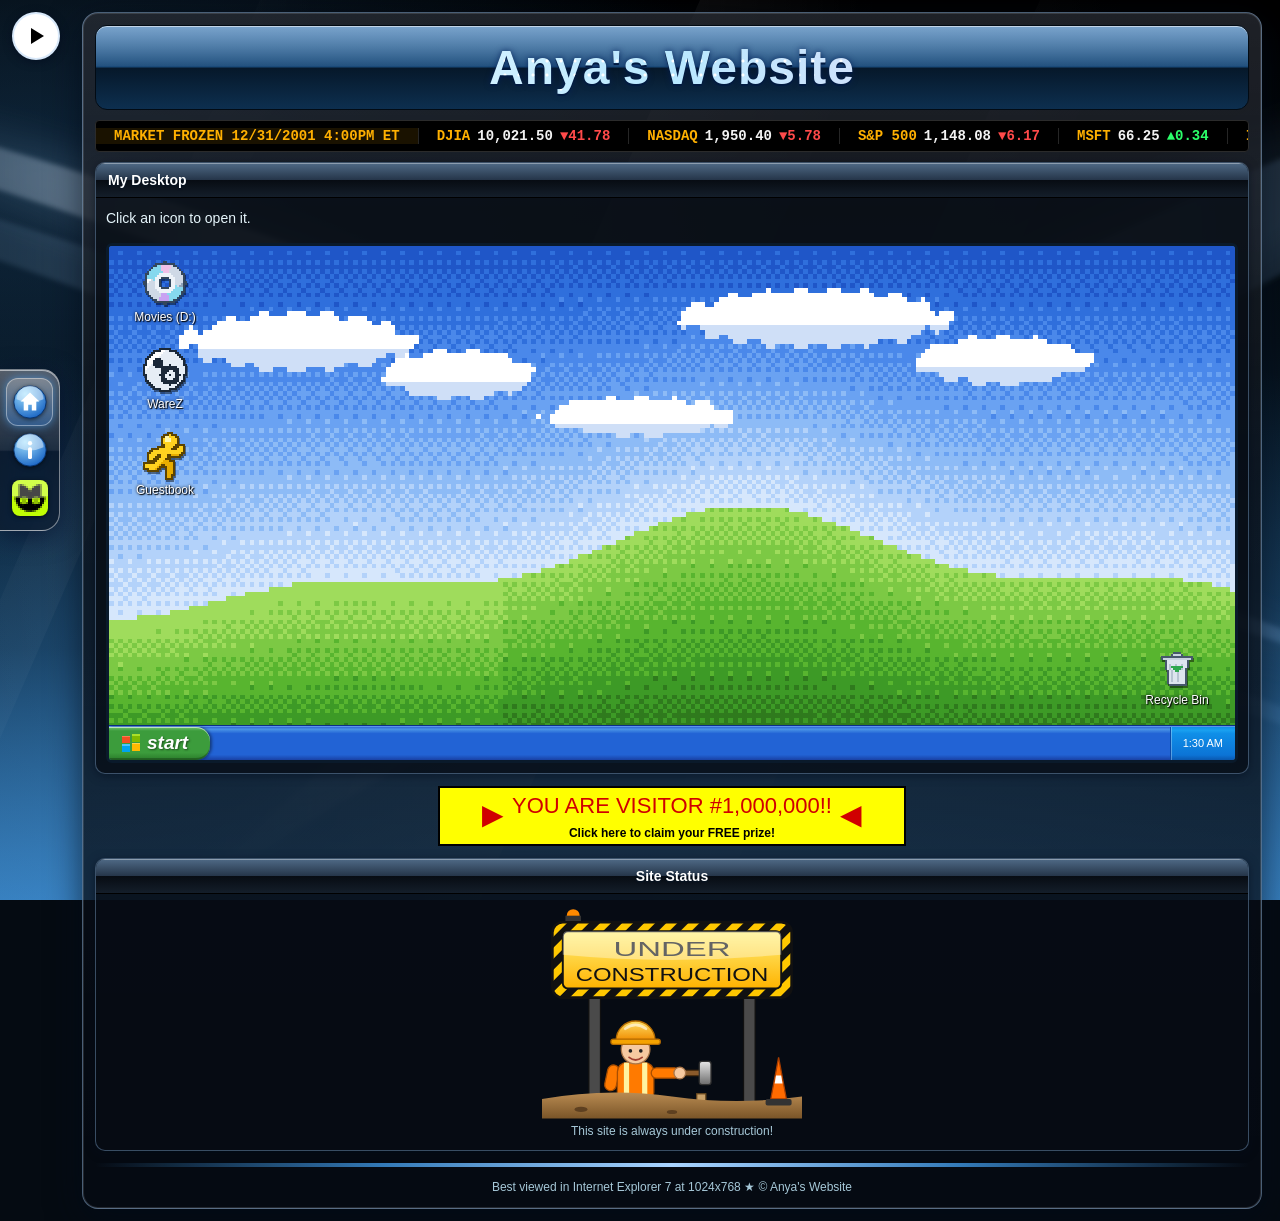
==== index.html @ 5747d10b "Add files via upload" ====
<!DOCTYPE html>
<html lang="en">
<head>
<meta charset="UTF-8">
<meta name="viewport" content="width=device-width, initial-scale=1">
<title>Anya's Website</title>
<link rel="stylesheet" href="style.css">
</head>
<body>

<svg width="0" height="0" style="position:absolute" aria-hidden="true" focusable="false"><symbol id="px-cd" viewBox="0 0 24 24" shape-rendering="crispEdges"><rect x="11" y="1" width="2" height="1" fill="#34475c"/><rect x="7" y="2" width="10" height="1" fill="#34475c"/><rect x="6" y="3" width="2" height="1" fill="#34475c"/><rect x="8" y="3" width="2" height="1" fill="#86d8ee"/><rect x="10" y="3" width="5" height="1" fill="#f0c0e8"/><rect x="15" y="3" width="1" height="1" fill="#cfd9e6"/><rect x="16" y="3" width="2" height="1" fill="#34475c"/><rect x="5" y="4" width="1" height="1" fill="#34475c"/><rect x="6" y="4" width="4" height="1" fill="#86d8ee"/><rect x="10" y="4" width="5" height="1" fill="#f0c0e8"/><rect x="15" y="4" width="3" height="1" fill="#cfd9e6"/><rect x="18" y="4" width="1" height="1" fill="#34475c"/><rect x="4" y="5" width="1" height="1" fill="#34475c"/><rect x="5" y="5" width="5" height="1" fill="#86d8ee"/><rect x="10" y="5" width="4" height="1" fill="#f0c0e8"/><rect x="14" y="5" width="5" height="1" fill="#cfd9e6"/><rect x="19" y="5" width="1" height="1" fill="#34475c"/><rect x="3" y="6" width="1" height="1" fill="#34475c"/><rect x="4" y="6" width="7" height="1" fill="#86d8ee"/><rect x="11" y="6" width="3" height="1" fill="#f0c0e8"/><rect x="14" y="6" width="6" height="1" fill="#cfd9e6"/><rect x="20" y="6" width="1" height="1" fill="#34475c"/><rect x="2" y="7" width="2" height="1" fill="#34475c"/><rect x="4" y="7" width="5" height="1" fill="#86d8ee"/><rect x="9" y="7" width="6" height="1" fill="#eef3f9"/><rect x="15" y="7" width="5" height="1" fill="#cfd9e6"/><rect x="20" y="7" width="2" height="1" fill="#34475c"/><rect x="2" y="8" width="1" height="1" fill="#34475c"/><rect x="3" y="8" width="5" height="1" fill="#86d8ee"/><rect x="8" y="8" width="8" height="1" fill="#eef3f9"/><rect x="16" y="8" width="5" height="1" fill="#cfd9e6"/><rect x="21" y="8" width="1" height="1" fill="#34475c"/><rect x="2" y="9" width="1" height="1" fill="#34475c"/><rect x="3" y="9" width="4" height="1" fill="#86d8ee"/><rect x="7" y="9" width="3" height="1" fill="#eef3f9"/><rect x="10" y="9" width="4" height="1" fill="#34475c"/><rect x="14" y="9" width="3" height="1" fill="#eef3f9"/><rect x="17" y="9" width="4" height="1" fill="#cfd9e6"/><rect x="21" y="9" width="1" height="1" fill="#34475c"/><rect x="2" y="10" width="1" height="1" fill="#34475c"/><rect x="3" y="10" width="2" height="1" fill="#ffffff"/><rect x="5" y="10" width="1" height="1" fill="#cfd9e6"/><rect x="6" y="10" width="1" height="1" fill="#86d8ee"/><rect x="7" y="10" width="2" height="1" fill="#eef3f9"/><rect x="9" y="10" width="1" height="1" fill="#34475c"/><rect x="14" y="10" width="1" height="1" fill="#34475c"/><rect x="15" y="10" width="2" height="1" fill="#eef3f9"/><rect x="17" y="10" width="4" height="1" fill="#cfd9e6"/><rect x="21" y="10" width="1" height="1" fill="#34475c"/><rect x="1" y="11" width="2" height="1" fill="#34475c"/><rect x="3" y="11" width="1" height="1" fill="#ffffff"/><rect x="4" y="11" width="3" height="1" fill="#cfd9e6"/><rect x="7" y="11" width="2" height="1" fill="#eef3f9"/><rect x="9" y="11" width="1" height="1" fill="#34475c"/><rect x="14" y="11" width="1" height="1" fill="#34475c"/><rect x="15" y="11" width="2" height="1" fill="#eef3f9"/><rect x="17" y="11" width="4" height="1" fill="#cfd9e6"/><rect x="21" y="11" width="2" height="1" fill="#34475c"/><rect x="1" y="12" width="2" height="1" fill="#34475c"/><rect x="3" y="12" width="4" height="1" fill="#cfd9e6"/><rect x="7" y="12" width="2" height="1" fill="#eef3f9"/><rect x="9" y="12" width="1" height="1" fill="#34475c"/><rect x="14" y="12" width="1" height="1" fill="#34475c"/><rect x="15" y="12" width="2" height="1" fill="#eef3f9"/><rect x="17" y="12" width="3" height="1" fill="#cfd9e6"/><rect x="20" y="12" width="1" height="1" fill="#8fa3ba"/><rect x="21" y="12" width="2" height="1" fill="#34475c"/><rect x="2" y="13" width="1" height="1" fill="#34475c"/><rect x="3" y="13" width="4" height="1" fill="#cfd9e6"/><rect x="7" y="13" width="2" height="1" fill="#eef3f9"/><rect x="9" y="13" width="1" height="1" fill="#34475c"/><rect x="14" y="13" width="1" height="1" fill="#34475c"/><rect x="15" y="13" width="2" height="1" fill="#eef3f9"/><rect x="17" y="13" width="1" height="1" fill="#86d8ee"/><rect x="18" y="13" width="1" height="1" fill="#cfd9e6"/><rect x="19" y="13" width="2" height="1" fill="#8fa3ba"/><rect x="21" y="13" width="1" height="1" fill="#34475c"/><rect x="2" y="14" width="1" height="1" fill="#34475c"/><rect x="3" y="14" width="4" height="1" fill="#cfd9e6"/><rect x="7" y="14" width="3" height="1" fill="#eef3f9"/><rect x="10" y="14" width="4" height="1" fill="#34475c"/><rect x="14" y="14" width="3" height="1" fill="#eef3f9"/><rect x="17" y="14" width="4" height="1" fill="#86d8ee"/><rect x="21" y="14" width="1" height="1" fill="#34475c"/><rect x="2" y="15" width="1" height="1" fill="#34475c"/><rect x="3" y="15" width="5" height="1" fill="#cfd9e6"/><rect x="8" y="15" width="8" height="1" fill="#eef3f9"/><rect x="16" y="15" width="5" height="1" fill="#86d8ee"/><rect x="21" y="15" width="1" height="1" fill="#34475c"/><rect x="2" y="16" width="2" height="1" fill="#34475c"/><rect x="4" y="16" width="5" height="1" fill="#cfd9e6"/><rect x="9" y="16" width="6" height="1" fill="#eef3f9"/><rect x="15" y="16" width="5" height="1" fill="#86d8ee"/><rect x="20" y="16" width="2" height="1" fill="#34475c"/><rect x="3" y="17" width="1" height="1" fill="#34475c"/><rect x="4" y="17" width="6" height="1" fill="#cfd9e6"/><rect x="10" y="17" width="3" height="1" fill="#c8a2f2"/><rect x="13" y="17" width="7" height="1" fill="#86d8ee"/><rect x="20" y="17" width="1" height="1" fill="#34475c"/><rect x="4" y="18" width="1" height="1" fill="#34475c"/><rect x="5" y="18" width="5" height="1" fill="#cfd9e6"/><rect x="10" y="18" width="4" height="1" fill="#c8a2f2"/><rect x="14" y="18" width="5" height="1" fill="#86d8ee"/><rect x="19" y="18" width="1" height="1" fill="#34475c"/><rect x="5" y="19" width="1" height="1" fill="#34475c"/><rect x="6" y="19" width="3" height="1" fill="#cfd9e6"/><rect x="9" y="19" width="5" height="1" fill="#c8a2f2"/><rect x="14" y="19" width="4" height="1" fill="#86d8ee"/><rect x="18" y="19" width="1" height="1" fill="#34475c"/><rect x="6" y="20" width="2" height="1" fill="#34475c"/><rect x="8" y="20" width="1" height="1" fill="#cfd9e6"/><rect x="9" y="20" width="5" height="1" fill="#c8a2f2"/><rect x="14" y="20" width="2" height="1" fill="#86d8ee"/><rect x="16" y="20" width="2" height="1" fill="#34475c"/><rect x="7" y="21" width="10" height="1" fill="#34475c"/><rect x="11" y="22" width="2" height="1" fill="#34475c"/></symbol><symbol id="px-warez" viewBox="0 0 24 24" shape-rendering="crispEdges"><rect x="9" y="1" width="6" height="1" fill="#1b2838"/><rect x="6" y="2" width="4" height="1" fill="#1b2838"/><rect x="10" y="2" width="2" height="1" fill="#ffffff"/><rect x="12" y="2" width="2" height="1" fill="#e6edf5"/><rect x="14" y="2" width="4" height="1" fill="#1b2838"/><rect x="5" y="3" width="2" height="1" fill="#1b2838"/><rect x="7" y="3" width="4" height="1" fill="#ffffff"/><rect x="11" y="3" width="6" height="1" fill="#e6edf5"/><rect x="17" y="3" width="2" height="1" fill="#1b2838"/><rect x="4" y="4" width="2" height="1" fill="#1b2838"/><rect x="6" y="4" width="4" height="1" fill="#ffffff"/><rect x="10" y="4" width="8" height="1" fill="#e6edf5"/><rect x="18" y="4" width="2" height="1" fill="#1b2838"/><rect x="3" y="5" width="2" height="1" fill="#1b2838"/><rect x="5" y="5" width="4" height="1" fill="#ffffff"/><rect x="9" y="5" width="10" height="1" fill="#e6edf5"/><rect x="19" y="5" width="2" height="1" fill="#1b2838"/><rect x="2" y="6" width="2" height="1" fill="#1b2838"/><rect x="4" y="6" width="3" height="1" fill="#ffffff"/><rect x="7" y="6" width="3" height="1" fill="#1b2838"/><rect x="10" y="6" width="10" height="1" fill="#e6edf5"/><rect x="20" y="6" width="2" height="1" fill="#1b2838"/><rect x="2" y="7" width="1" height="1" fill="#1b2838"/><rect x="3" y="7" width="3" height="1" fill="#ffffff"/><rect x="6" y="7" width="5" height="1" fill="#1b2838"/><rect x="11" y="7" width="10" height="1" fill="#e6edf5"/><rect x="21" y="7" width="1" height="1" fill="#1b2838"/><rect x="2" y="8" width="1" height="1" fill="#1b2838"/><rect x="3" y="8" width="3" height="1" fill="#ffffff"/><rect x="6" y="8" width="5" height="1" fill="#1b2838"/><rect x="11" y="8" width="10" height="1" fill="#e6edf5"/><rect x="21" y="8" width="1" height="1" fill="#1b2838"/><rect x="1" y="9" width="2" height="1" fill="#1b2838"/><rect x="3" y="9" width="2" height="1" fill="#ffffff"/><rect x="5" y="9" width="1" height="1" fill="#e6edf5"/><rect x="6" y="9" width="5" height="1" fill="#1b2838"/><rect x="11" y="9" width="3" height="1" fill="#e6edf5"/><rect x="14" y="9" width="1" height="1" fill="#1b2838"/><rect x="15" y="9" width="6" height="1" fill="#e6edf5"/><rect x="21" y="9" width="2" height="1" fill="#1b2838"/><rect x="1" y="10" width="1" height="1" fill="#1b2838"/><rect x="2" y="10" width="2" height="1" fill="#ffffff"/><rect x="4" y="10" width="3" height="1" fill="#e6edf5"/><rect x="7" y="10" width="11" height="1" fill="#1b2838"/><rect x="18" y="10" width="4" height="1" fill="#e6edf5"/><rect x="22" y="10" width="1" height="1" fill="#1b2838"/><rect x="1" y="11" width="1" height="1" fill="#1b2838"/><rect x="2" y="11" width="1" height="1" fill="#ffffff"/><rect x="3" y="11" width="7" height="1" fill="#e6edf5"/><rect x="10" y="11" width="9" height="1" fill="#1b2838"/><rect x="19" y="11" width="3" height="1" fill="#e6edf5"/><rect x="22" y="11" width="1" height="1" fill="#1b2838"/><rect x="1" y="12" width="1" height="1" fill="#1b2838"/><rect x="2" y="12" width="8" height="1" fill="#e6edf5"/><rect x="10" y="12" width="4" height="1" fill="#1b2838"/><rect x="14" y="12" width="2" height="1" fill="#e6edf5"/><rect x="16" y="12" width="3" height="1" fill="#1b2838"/><rect x="19" y="12" width="3" height="1" fill="#e6edf5"/><rect x="22" y="12" width="1" height="1" fill="#1b2838"/><rect x="1" y="13" width="1" height="1" fill="#1b2838"/><rect x="2" y="13" width="8" height="1" fill="#e6edf5"/><rect x="10" y="13" width="3" height="1" fill="#1b2838"/><rect x="13" y="13" width="4" height="1" fill="#e6edf5"/><rect x="17" y="13" width="2" height="1" fill="#1b2838"/><rect x="19" y="13" width="3" height="1" fill="#e6edf5"/><rect x="22" y="13" width="1" height="1" fill="#1b2838"/><rect x="1" y="14" width="2" height="1" fill="#1b2838"/><rect x="3" y="14" width="6" height="1" fill="#e6edf5"/><rect x="9" y="14" width="3" height="1" fill="#1b2838"/><rect x="12" y="14" width="2" height="1" fill="#e6edf5"/><rect x="14" y="14" width="1" height="1" fill="#1b2838"/><rect x="15" y="14" width="2" height="1" fill="#e6edf5"/><rect x="17" y="14" width="3" height="1" fill="#1b2838"/><rect x="20" y="14" width="1" height="1" fill="#e6edf5"/><rect x="21" y="14" width="2" height="1" fill="#1b2838"/><rect x="2" y="15" width="1" height="1" fill="#1b2838"/><rect x="3" y="15" width="7" height="1" fill="#e6edf5"/><rect x="10" y="15" width="2" height="1" fill="#1b2838"/><rect x="12" y="15" width="5" height="1" fill="#e6edf5"/><rect x="17" y="15" width="2" height="1" fill="#1b2838"/><rect x="19" y="15" width="2" height="1" fill="#e6edf5"/><rect x="21" y="15" width="1" height="1" fill="#1b2838"/><rect x="2" y="16" width="1" height="1" fill="#1b2838"/><rect x="3" y="16" width="7" height="1" fill="#e6edf5"/><rect x="10" y="16" width="3" height="1" fill="#1b2838"/><rect x="13" y="16" width="3" height="1" fill="#e6edf5"/><rect x="16" y="16" width="3" height="1" fill="#1b2838"/><rect x="19" y="16" width="2" height="1" fill="#e6edf5"/><rect x="21" y="16" width="1" height="1" fill="#1b2838"/><rect x="2" y="17" width="2" height="1" fill="#1b2838"/><rect x="4" y="17" width="6" height="1" fill="#e6edf5"/><rect x="10" y="17" width="9" height="1" fill="#1b2838"/><rect x="19" y="17" width="1" height="1" fill="#e6edf5"/><rect x="20" y="17" width="2" height="1" fill="#1b2838"/><rect x="3" y="18" width="2" height="1" fill="#1b2838"/><rect x="5" y="18" width="6" height="1" fill="#e6edf5"/><rect x="11" y="18" width="7" height="1" fill="#1b2838"/><rect x="18" y="18" width="1" height="1" fill="#e6edf5"/><rect x="19" y="18" width="2" height="1" fill="#1b2838"/><rect x="4" y="19" width="2" height="1" fill="#1b2838"/><rect x="6" y="19" width="8" height="1" fill="#e6edf5"/><rect x="14" y="19" width="1" height="1" fill="#1b2838"/><rect x="15" y="19" width="3" height="1" fill="#e6edf5"/><rect x="18" y="19" width="2" height="1" fill="#1b2838"/><rect x="5" y="20" width="2" height="1" fill="#1b2838"/><rect x="7" y="20" width="10" height="1" fill="#e6edf5"/><rect x="17" y="20" width="2" height="1" fill="#1b2838"/><rect x="6" y="21" width="4" height="1" fill="#1b2838"/><rect x="10" y="21" width="4" height="1" fill="#e6edf5"/><rect x="14" y="21" width="4" height="1" fill="#1b2838"/><rect x="9" y="22" width="6" height="1" fill="#1b2838"/></symbol><symbol id="px-aim" viewBox="0 0 24 24" shape-rendering="crispEdges"><rect x="13" y="0" width="3" height="1" fill="#5c4300"/><rect x="11" y="1" width="3" height="1" fill="#5c4300"/><rect x="14" y="1" width="1" height="1" fill="#ffd21f"/><rect x="15" y="1" width="3" height="1" fill="#5c4300"/><rect x="10" y="2" width="2" height="1" fill="#5c4300"/><rect x="12" y="2" width="2" height="1" fill="#fff6a8"/><rect x="14" y="2" width="3" height="1" fill="#ffd21f"/><rect x="17" y="2" width="2" height="1" fill="#5c4300"/><rect x="10" y="3" width="1" height="1" fill="#5c4300"/><rect x="11" y="3" width="1" height="1" fill="#ffd21f"/><rect x="12" y="3" width="3" height="1" fill="#fff6a8"/><rect x="15" y="3" width="3" height="1" fill="#ffd21f"/><rect x="18" y="3" width="1" height="1" fill="#5c4300"/><rect x="10" y="4" width="1" height="1" fill="#5c4300"/><rect x="11" y="4" width="1" height="1" fill="#ffd21f"/><rect x="12" y="4" width="3" height="1" fill="#fff6a8"/><rect x="15" y="4" width="3" height="1" fill="#ffd21f"/><rect x="18" y="4" width="1" height="1" fill="#5c4300"/><rect x="10" y="5" width="1" height="1" fill="#5c4300"/><rect x="11" y="5" width="7" height="1" fill="#ffd21f"/><rect x="18" y="5" width="1" height="1" fill="#5c4300"/><rect x="10" y="6" width="2" height="1" fill="#5c4300"/><rect x="12" y="6" width="5" height="1" fill="#ffd21f"/><rect x="17" y="6" width="5" height="1" fill="#5c4300"/><rect x="8" y="7" width="4" height="1" fill="#5c4300"/><rect x="12" y="7" width="4" height="1" fill="#ffd21f"/><rect x="16" y="7" width="3" height="1" fill="#5c4300"/><rect x="19" y="7" width="2" height="1" fill="#ffd21f"/><rect x="21" y="7" width="1" height="1" fill="#5c4300"/><rect x="5" y="8" width="4" height="1" fill="#5c4300"/><rect x="9" y="8" width="6" height="1" fill="#ffd21f"/><rect x="15" y="8" width="3" height="1" fill="#5c4300"/><rect x="18" y="8" width="3" height="1" fill="#ffd21f"/><rect x="21" y="8" width="1" height="1" fill="#5c4300"/><rect x="4" y="9" width="2" height="1" fill="#5c4300"/><rect x="6" y="9" width="15" height="1" fill="#ffd21f"/><rect x="21" y="9" width="1" height="1" fill="#5c4300"/><rect x="3" y="10" width="2" height="1" fill="#5c4300"/><rect x="5" y="10" width="15" height="1" fill="#ffd21f"/><rect x="20" y="10" width="2" height="1" fill="#5c4300"/><rect x="3" y="11" width="1" height="1" fill="#5c4300"/><rect x="4" y="11" width="4" height="1" fill="#ffd21f"/><rect x="8" y="11" width="2" height="1" fill="#5c4300"/><rect x="10" y="11" width="3" height="1" fill="#ffd21f"/><rect x="13" y="11" width="2" height="1" fill="#5c4300"/><rect x="15" y="11" width="4" height="1" fill="#e8ad00"/><rect x="19" y="11" width="2" height="1" fill="#5c4300"/><rect x="3" y="12" width="1" height="1" fill="#5c4300"/><rect x="4" y="12" width="3" height="1" fill="#ffd21f"/><rect x="7" y="12" width="3" height="1" fill="#5c4300"/><rect x="10" y="12" width="3" height="1" fill="#ffd21f"/><rect x="13" y="12" width="7" height="1" fill="#5c4300"/><rect x="3" y="13" width="1" height="1" fill="#5c4300"/><rect x="4" y="13" width="2" height="1" fill="#ffd21f"/><rect x="6" y="13" width="3" height="1" fill="#5c4300"/><rect x="9" y="13" width="3" height="1" fill="#ffd21f"/><rect x="12" y="13" width="3" height="1" fill="#5c4300"/><rect x="3" y="14" width="5" height="1" fill="#5c4300"/><rect x="8" y="14" width="3" height="1" fill="#ffd21f"/><rect x="11" y="14" width="3" height="1" fill="#e8ad00"/><rect x="14" y="14" width="3" height="1" fill="#5c4300"/><rect x="1" y="15" width="6" height="1" fill="#5c4300"/><rect x="7" y="15" width="3" height="1" fill="#ffd21f"/><rect x="10" y="15" width="6" height="1" fill="#e8ad00"/><rect x="16" y="15" width="1" height="1" fill="#5c4300"/><rect x="1" y="16" width="1" height="1" fill="#5c4300"/><rect x="2" y="16" width="7" height="1" fill="#ffd21f"/><rect x="9" y="16" width="1" height="1" fill="#e8ad00"/><rect x="10" y="16" width="2" height="1" fill="#5c4300"/><rect x="12" y="16" width="4" height="1" fill="#e8ad00"/><rect x="16" y="16" width="1" height="1" fill="#5c4300"/><rect x="1" y="17" width="1" height="1" fill="#5c4300"/><rect x="2" y="17" width="6" height="1" fill="#ffd21f"/><rect x="8" y="17" width="1" height="1" fill="#e8ad00"/><rect x="9" y="17" width="4" height="1" fill="#5c4300"/><rect x="13" y="17" width="3" height="1" fill="#e8ad00"/><rect x="16" y="17" width="1" height="1" fill="#5c4300"/><rect x="1" y="18" width="3" height="1" fill="#5c4300"/><rect x="4" y="18" width="3" height="1" fill="#ffd21f"/><rect x="7" y="18" width="1" height="1" fill="#e8ad00"/><rect x="8" y="18" width="2" height="1" fill="#5c4300"/><rect x="12" y="18" width="1" height="1" fill="#5c4300"/><rect x="13" y="18" width="3" height="1" fill="#e8ad00"/><rect x="16" y="18" width="1" height="1" fill="#5c4300"/><rect x="3" y="19" width="6" height="1" fill="#5c4300"/><rect x="12" y="19" width="1" height="1" fill="#5c4300"/><rect x="13" y="19" width="3" height="1" fill="#e8ad00"/><rect x="16" y="19" width="1" height="1" fill="#5c4300"/><rect x="12" y="20" width="1" height="1" fill="#5c4300"/><rect x="13" y="20" width="3" height="1" fill="#e8ad00"/><rect x="16" y="20" width="1" height="1" fill="#5c4300"/><rect x="12" y="21" width="1" height="1" fill="#5c4300"/><rect x="13" y="21" width="2" height="1" fill="#e8ad00"/><rect x="15" y="21" width="2" height="1" fill="#5c4300"/><rect x="12" y="22" width="1" height="1" fill="#5c4300"/><rect x="13" y="22" width="2" height="1" fill="#e8ad00"/><rect x="15" y="22" width="1" height="1" fill="#5c4300"/><rect x="12" y="23" width="4" height="1" fill="#5c4300"/></symbol><symbol id="px-bin" viewBox="0 0 24 24" shape-rendering="crispEdges"><rect x="10" y="5" width="4" height="1" fill="#46586b"/><rect x="9" y="6" width="1" height="1" fill="#46586b"/><rect x="10" y="6" width="4" height="1" fill="#c8d3df"/><rect x="14" y="6" width="1" height="1" fill="#46586b"/><rect x="4" y="7" width="16" height="1" fill="#46586b"/><rect x="4" y="8" width="1" height="1" fill="#46586b"/><rect x="5" y="8" width="14" height="1" fill="#c8d3df"/><rect x="19" y="8" width="1" height="1" fill="#46586b"/><rect x="6" y="9" width="1" height="1" fill="#46586b"/><rect x="7" y="9" width="10" height="1" fill="#dde5ee"/><rect x="17" y="9" width="1" height="1" fill="#46586b"/><rect x="6" y="10" width="1" height="1" fill="#46586b"/><rect x="7" y="10" width="10" height="1" fill="#dde5ee"/><rect x="17" y="10" width="1" height="1" fill="#46586b"/><rect x="6" y="11" width="1" height="1" fill="#46586b"/><rect x="7" y="11" width="1" height="1" fill="#dde5ee"/><rect x="8" y="11" width="1" height="1" fill="#b6c3d1"/><rect x="9" y="11" width="2" height="1" fill="#dde5ee"/><rect x="11" y="11" width="1" height="1" fill="#b6c3d1"/><rect x="12" y="11" width="2" height="1" fill="#dde5ee"/><rect x="14" y="11" width="1" height="1" fill="#b6c3d1"/><rect x="15" y="11" width="2" height="1" fill="#dde5ee"/><rect x="17" y="11" width="1" height="1" fill="#46586b"/><rect x="6" y="12" width="1" height="1" fill="#46586b"/><rect x="7" y="12" width="1" height="1" fill="#dde5ee"/><rect x="8" y="12" width="1" height="1" fill="#b6c3d1"/><rect x="9" y="12" width="6" height="1" fill="#2fa84f"/><rect x="15" y="12" width="2" height="1" fill="#dde5ee"/><rect x="17" y="12" width="1" height="1" fill="#46586b"/><rect x="6" y="13" width="1" height="1" fill="#46586b"/><rect x="7" y="13" width="1" height="1" fill="#dde5ee"/><rect x="8" y="13" width="1" height="1" fill="#b6c3d1"/><rect x="9" y="13" width="1" height="1" fill="#dde5ee"/><rect x="10" y="13" width="4" height="1" fill="#2fa84f"/><rect x="14" y="13" width="1" height="1" fill="#b6c3d1"/><rect x="15" y="13" width="1" height="1" fill="#dde5ee"/><rect x="16" y="13" width="1" height="1" fill="#46586b"/><rect x="7" y="14" width="1" height="1" fill="#46586b"/><rect x="8" y="14" width="1" height="1" fill="#dde5ee"/><rect x="9" y="14" width="1" height="1" fill="#b6c3d1"/><rect x="10" y="14" width="1" height="1" fill="#dde5ee"/><rect x="11" y="14" width="2" height="1" fill="#2fa84f"/><rect x="13" y="14" width="3" height="1" fill="#dde5ee"/><rect x="16" y="14" width="1" height="1" fill="#46586b"/><rect x="7" y="15" width="1" height="1" fill="#46586b"/><rect x="8" y="15" width="1" height="1" fill="#dde5ee"/><rect x="9" y="15" width="1" height="1" fill="#b6c3d1"/><rect x="10" y="15" width="2" height="1" fill="#dde5ee"/><rect x="12" y="15" width="1" height="1" fill="#b6c3d1"/><rect x="13" y="15" width="3" height="1" fill="#dde5ee"/><rect x="16" y="15" width="1" height="1" fill="#46586b"/><rect x="7" y="16" width="1" height="1" fill="#46586b"/><rect x="8" y="16" width="1" height="1" fill="#dde5ee"/><rect x="9" y="16" width="1" height="1" fill="#b6c3d1"/><rect x="10" y="16" width="2" height="1" fill="#dde5ee"/><rect x="12" y="16" width="1" height="1" fill="#b6c3d1"/><rect x="13" y="16" width="3" height="1" fill="#dde5ee"/><rect x="16" y="16" width="1" height="1" fill="#46586b"/><rect x="7" y="17" width="1" height="1" fill="#46586b"/><rect x="8" y="17" width="1" height="1" fill="#dde5ee"/><rect x="9" y="17" width="1" height="1" fill="#b6c3d1"/><rect x="10" y="17" width="2" height="1" fill="#dde5ee"/><rect x="12" y="17" width="1" height="1" fill="#b6c3d1"/><rect x="13" y="17" width="3" height="1" fill="#dde5ee"/><rect x="16" y="17" width="1" height="1" fill="#46586b"/><rect x="7" y="18" width="1" height="1" fill="#46586b"/><rect x="8" y="18" width="1" height="1" fill="#dde5ee"/><rect x="9" y="18" width="1" height="1" fill="#b6c3d1"/><rect x="10" y="18" width="2" height="1" fill="#dde5ee"/><rect x="12" y="18" width="1" height="1" fill="#b6c3d1"/><rect x="13" y="18" width="3" height="1" fill="#dde5ee"/><rect x="16" y="18" width="1" height="1" fill="#46586b"/><rect x="7" y="19" width="1" height="1" fill="#46586b"/><rect x="8" y="19" width="1" height="1" fill="#dde5ee"/><rect x="9" y="19" width="1" height="1" fill="#b6c3d1"/><rect x="10" y="19" width="2" height="1" fill="#dde5ee"/><rect x="12" y="19" width="1" height="1" fill="#b6c3d1"/><rect x="13" y="19" width="3" height="1" fill="#dde5ee"/><rect x="16" y="19" width="1" height="1" fill="#46586b"/><rect x="7" y="20" width="1" height="1" fill="#46586b"/><rect x="8" y="20" width="8" height="1" fill="#dde5ee"/><rect x="16" y="20" width="1" height="1" fill="#46586b"/><rect x="8" y="21" width="9" height="1" fill="#46586b"/></symbol><symbol id="px-key" viewBox="0 0 24 24" shape-rendering="crispEdges"><rect x="3" y="3" width="8" height="1" fill="#6b4e00"/><rect x="2" y="4" width="2" height="1" fill="#6b4e00"/><rect x="4" y="4" width="6" height="1" fill="#ffe27a"/><rect x="10" y="4" width="2" height="1" fill="#6b4e00"/><rect x="2" y="5" width="1" height="1" fill="#6b4e00"/><rect x="3" y="5" width="6" height="1" fill="#ffe27a"/><rect x="9" y="5" width="2" height="1" fill="#f2c230"/><rect x="11" y="5" width="1" height="1" fill="#6b4e00"/><rect x="2" y="6" width="1" height="1" fill="#6b4e00"/><rect x="3" y="6" width="3" height="1" fill="#ffe27a"/><rect x="6" y="6" width="2" height="1" fill="#6b4e00"/><rect x="8" y="6" width="3" height="1" fill="#f2c230"/><rect x="11" y="6" width="1" height="1" fill="#6b4e00"/><rect x="2" y="7" width="1" height="1" fill="#6b4e00"/><rect x="3" y="7" width="2" height="1" fill="#ffe27a"/><rect x="5" y="7" width="4" height="1" fill="#6b4e00"/><rect x="9" y="7" width="2" height="1" fill="#f2c230"/><rect x="11" y="7" width="1" height="1" fill="#6b4e00"/><rect x="2" y="8" width="1" height="1" fill="#6b4e00"/><rect x="3" y="8" width="2" height="1" fill="#ffe27a"/><rect x="5" y="8" width="4" height="1" fill="#6b4e00"/><rect x="9" y="8" width="2" height="1" fill="#f2c230"/><rect x="11" y="8" width="1" height="1" fill="#6b4e00"/><rect x="2" y="9" width="1" height="1" fill="#6b4e00"/><rect x="3" y="9" width="2" height="1" fill="#ffe27a"/><rect x="5" y="9" width="1" height="1" fill="#f2c230"/><rect x="6" y="9" width="2" height="1" fill="#6b4e00"/><rect x="8" y="9" width="3" height="1" fill="#f2c230"/><rect x="11" y="9" width="1" height="1" fill="#6b4e00"/><rect x="2" y="10" width="1" height="1" fill="#6b4e00"/><rect x="3" y="10" width="1" height="1" fill="#ffe27a"/><rect x="4" y="10" width="7" height="1" fill="#f2c230"/><rect x="11" y="10" width="2" height="1" fill="#6b4e00"/><rect x="2" y="11" width="2" height="1" fill="#6b4e00"/><rect x="4" y="11" width="8" height="1" fill="#f2c230"/><rect x="12" y="11" width="2" height="1" fill="#6b4e00"/><rect x="3" y="12" width="7" height="1" fill="#6b4e00"/><rect x="10" y="12" width="3" height="1" fill="#f2c230"/><rect x="13" y="12" width="2" height="1" fill="#6b4e00"/><rect x="16" y="12" width="4" height="1" fill="#6b4e00"/><rect x="9" y="13" width="2" height="1" fill="#6b4e00"/><rect x="11" y="13" width="3" height="1" fill="#f2c230"/><rect x="14" y="13" width="3" height="1" fill="#6b4e00"/><rect x="17" y="13" width="2" height="1" fill="#f2c230"/><rect x="19" y="13" width="1" height="1" fill="#6b4e00"/><rect x="10" y="14" width="2" height="1" fill="#6b4e00"/><rect x="12" y="14" width="3" height="1" fill="#f2c230"/><rect x="15" y="14" width="1" height="1" fill="#6b4e00"/><rect x="16" y="14" width="2" height="1" fill="#f2c230"/><rect x="18" y="14" width="4" height="1" fill="#6b4e00"/><rect x="11" y="15" width="2" height="1" fill="#6b4e00"/><rect x="13" y="15" width="4" height="1" fill="#f2c230"/><rect x="17" y="15" width="3" height="1" fill="#6b4e00"/><rect x="20" y="15" width="1" height="1" fill="#f2c230"/><rect x="21" y="15" width="1" height="1" fill="#6b4e00"/><rect x="12" y="16" width="2" height="1" fill="#6b4e00"/><rect x="14" y="16" width="3" height="1" fill="#f2c230"/><rect x="17" y="16" width="2" height="1" fill="#6b4e00"/><rect x="19" y="16" width="2" height="1" fill="#f2c230"/><rect x="21" y="16" width="1" height="1" fill="#6b4e00"/><rect x="13" y="17" width="2" height="1" fill="#6b4e00"/><rect x="15" y="17" width="5" height="1" fill="#f2c230"/><rect x="20" y="17" width="2" height="1" fill="#6b4e00"/><rect x="14" y="18" width="2" height="1" fill="#6b4e00"/><rect x="16" y="18" width="3" height="1" fill="#f2c230"/><rect x="19" y="18" width="2" height="1" fill="#6b4e00"/><rect x="15" y="19" width="2" height="1" fill="#6b4e00"/><rect x="17" y="19" width="3" height="1" fill="#f2c230"/><rect x="20" y="19" width="1" height="1" fill="#6b4e00"/><rect x="16" y="20" width="2" height="1" fill="#6b4e00"/><rect x="18" y="20" width="2" height="1" fill="#f2c230"/><rect x="20" y="20" width="1" height="1" fill="#6b4e00"/><rect x="17" y="21" width="4" height="1" fill="#6b4e00"/></symbol><symbol id="px-film" viewBox="0 0 24 24" shape-rendering="crispEdges"><rect x="2" y="4" width="20" height="1" fill="#0b1730"/><rect x="2" y="5" width="1" height="1" fill="#0b1730"/><rect x="3" y="5" width="2" height="1" fill="#ffffff"/><rect x="5" y="5" width="1" height="1" fill="#2a3f5f"/><rect x="6" y="5" width="2" height="1" fill="#ffffff"/><rect x="8" y="5" width="1" height="1" fill="#2a3f5f"/><rect x="9" y="5" width="2" height="1" fill="#ffffff"/><rect x="11" y="5" width="1" height="1" fill="#2a3f5f"/><rect x="12" y="5" width="2" height="1" fill="#ffffff"/><rect x="14" y="5" width="1" height="1" fill="#2a3f5f"/><rect x="15" y="5" width="2" height="1" fill="#ffffff"/><rect x="17" y="5" width="1" height="1" fill="#2a3f5f"/><rect x="18" y="5" width="2" height="1" fill="#ffffff"/><rect x="20" y="5" width="1" height="1" fill="#2a3f5f"/><rect x="21" y="5" width="1" height="1" fill="#0b1730"/><rect x="2" y="6" width="1" height="1" fill="#0b1730"/><rect x="3" y="6" width="2" height="1" fill="#ffffff"/><rect x="5" y="6" width="1" height="1" fill="#2a3f5f"/><rect x="6" y="6" width="2" height="1" fill="#ffffff"/><rect x="8" y="6" width="1" height="1" fill="#2a3f5f"/><rect x="9" y="6" width="2" height="1" fill="#ffffff"/><rect x="11" y="6" width="1" height="1" fill="#2a3f5f"/><rect x="12" y="6" width="2" height="1" fill="#ffffff"/><rect x="14" y="6" width="1" height="1" fill="#2a3f5f"/><rect x="15" y="6" width="2" height="1" fill="#ffffff"/><rect x="17" y="6" width="1" height="1" fill="#2a3f5f"/><rect x="18" y="6" width="2" height="1" fill="#ffffff"/><rect x="20" y="6" width="1" height="1" fill="#2a3f5f"/><rect x="21" y="6" width="1" height="1" fill="#0b1730"/><rect x="2" y="7" width="1" height="1" fill="#0b1730"/><rect x="3" y="7" width="18" height="1" fill="#2a3f5f"/><rect x="21" y="7" width="1" height="1" fill="#0b1730"/><rect x="2" y="8" width="1" height="1" fill="#0b1730"/><rect x="3" y="8" width="2" height="1" fill="#2a3f5f"/><rect x="5" y="8" width="14" height="1" fill="#6fc3f0"/><rect x="19" y="8" width="2" height="1" fill="#2a3f5f"/><rect x="21" y="8" width="1" height="1" fill="#0b1730"/><rect x="2" y="9" width="1" height="1" fill="#0b1730"/><rect x="3" y="9" width="2" height="1" fill="#2a3f5f"/><rect x="5" y="9" width="6" height="1" fill="#6fc3f0"/><rect x="11" y="9" width="1" height="1" fill="#ffffff"/><rect x="12" y="9" width="7" height="1" fill="#6fc3f0"/><rect x="19" y="9" width="2" height="1" fill="#2a3f5f"/><rect x="21" y="9" width="1" height="1" fill="#0b1730"/><rect x="2" y="10" width="1" height="1" fill="#0b1730"/><rect x="3" y="10" width="2" height="1" fill="#2a3f5f"/><rect x="5" y="10" width="6" height="1" fill="#6fc3f0"/><rect x="11" y="10" width="2" height="1" fill="#ffffff"/><rect x="13" y="10" width="6" height="1" fill="#6fc3f0"/><rect x="19" y="10" width="2" height="1" fill="#2a3f5f"/><rect x="21" y="10" width="1" height="1" fill="#0b1730"/><rect x="2" y="11" width="1" height="1" fill="#0b1730"/><rect x="3" y="11" width="2" height="1" fill="#2a3f5f"/><rect x="5" y="11" width="6" height="1" fill="#6fc3f0"/><rect x="11" y="11" width="3" height="1" fill="#ffffff"/><rect x="14" y="11" width="5" height="1" fill="#6fc3f0"/><rect x="19" y="11" width="2" height="1" fill="#2a3f5f"/><rect x="21" y="11" width="1" height="1" fill="#0b1730"/><rect x="2" y="12" width="1" height="1" fill="#0b1730"/><rect x="3" y="12" width="2" height="1" fill="#2a3f5f"/><rect x="5" y="12" width="6" height="1" fill="#2a85e0"/><rect x="11" y="12" width="2" height="1" fill="#ffffff"/><rect x="13" y="12" width="6" height="1" fill="#2a85e0"/><rect x="19" y="12" width="2" height="1" fill="#2a3f5f"/><rect x="21" y="12" width="1" height="1" fill="#0b1730"/><rect x="2" y="13" width="1" height="1" fill="#0b1730"/><rect x="3" y="13" width="2" height="1" fill="#2a3f5f"/><rect x="5" y="13" width="6" height="1" fill="#2a85e0"/><rect x="11" y="13" width="1" height="1" fill="#ffffff"/><rect x="12" y="13" width="7" height="1" fill="#2a85e0"/><rect x="19" y="13" width="2" height="1" fill="#2a3f5f"/><rect x="21" y="13" width="1" height="1" fill="#0b1730"/><rect x="2" y="14" width="1" height="1" fill="#0b1730"/><rect x="3" y="14" width="2" height="1" fill="#2a3f5f"/><rect x="5" y="14" width="14" height="1" fill="#2a85e0"/><rect x="19" y="14" width="2" height="1" fill="#2a3f5f"/><rect x="21" y="14" width="1" height="1" fill="#0b1730"/><rect x="2" y="15" width="1" height="1" fill="#0b1730"/><rect x="3" y="15" width="2" height="1" fill="#2a3f5f"/><rect x="5" y="15" width="14" height="1" fill="#2a85e0"/><rect x="19" y="15" width="2" height="1" fill="#2a3f5f"/><rect x="21" y="15" width="1" height="1" fill="#0b1730"/><rect x="2" y="16" width="1" height="1" fill="#0b1730"/><rect x="3" y="16" width="18" height="1" fill="#2a3f5f"/><rect x="21" y="16" width="1" height="1" fill="#0b1730"/><rect x="2" y="17" width="1" height="1" fill="#0b1730"/><rect x="3" y="17" width="2" height="1" fill="#ffffff"/><rect x="5" y="17" width="1" height="1" fill="#2a3f5f"/><rect x="6" y="17" width="2" height="1" fill="#ffffff"/><rect x="8" y="17" width="1" height="1" fill="#2a3f5f"/><rect x="9" y="17" width="2" height="1" fill="#ffffff"/><rect x="11" y="17" width="1" height="1" fill="#2a3f5f"/><rect x="12" y="17" width="2" height="1" fill="#ffffff"/><rect x="14" y="17" width="1" height="1" fill="#2a3f5f"/><rect x="15" y="17" width="2" height="1" fill="#ffffff"/><rect x="17" y="17" width="1" height="1" fill="#2a3f5f"/><rect x="18" y="17" width="2" height="1" fill="#ffffff"/><rect x="20" y="17" width="1" height="1" fill="#2a3f5f"/><rect x="21" y="17" width="1" height="1" fill="#0b1730"/><rect x="2" y="18" width="1" height="1" fill="#0b1730"/><rect x="3" y="18" width="2" height="1" fill="#ffffff"/><rect x="5" y="18" width="1" height="1" fill="#2a3f5f"/><rect x="6" y="18" width="2" height="1" fill="#ffffff"/><rect x="8" y="18" width="1" height="1" fill="#2a3f5f"/><rect x="9" y="18" width="2" height="1" fill="#ffffff"/><rect x="11" y="18" width="1" height="1" fill="#2a3f5f"/><rect x="12" y="18" width="2" height="1" fill="#ffffff"/><rect x="14" y="18" width="1" height="1" fill="#2a3f5f"/><rect x="15" y="18" width="2" height="1" fill="#ffffff"/><rect x="17" y="18" width="1" height="1" fill="#2a3f5f"/><rect x="18" y="18" width="2" height="1" fill="#ffffff"/><rect x="20" y="18" width="1" height="1" fill="#2a3f5f"/><rect x="21" y="18" width="1" height="1" fill="#0b1730"/><rect x="2" y="19" width="20" height="1" fill="#0b1730"/></symbol><symbol id="px-flag" viewBox="0 0 16 16" shape-rendering="crispEdges"><rect x="9" y="1" width="6" height="1" fill="#a9e02a"/><rect x="1" y="2" width="6" height="1" fill="#ff7a52"/><rect x="9" y="2" width="6" height="1" fill="#7fba00"/><rect x="1" y="3" width="6" height="1" fill="#f25022"/><rect x="9" y="3" width="6" height="1" fill="#7fba00"/><rect x="1" y="4" width="6" height="1" fill="#f25022"/><rect x="9" y="4" width="6" height="1" fill="#7fba00"/><rect x="1" y="5" width="6" height="1" fill="#f25022"/><rect x="9" y="5" width="6" height="1" fill="#7fba00"/><rect x="1" y="6" width="6" height="1" fill="#f25022"/><rect x="9" y="6" width="6" height="1" fill="#7fba00"/><rect x="1" y="7" width="6" height="1" fill="#f25022"/><rect x="9" y="8" width="6" height="1" fill="#ffd34d"/><rect x="1" y="9" width="6" height="1" fill="#4cc4ff"/><rect x="9" y="9" width="6" height="1" fill="#ffb900"/><rect x="1" y="10" width="6" height="1" fill="#00a4ef"/><rect x="9" y="10" width="6" height="1" fill="#ffb900"/><rect x="1" y="11" width="6" height="1" fill="#00a4ef"/><rect x="9" y="11" width="6" height="1" fill="#ffb900"/><rect x="1" y="12" width="6" height="1" fill="#00a4ef"/><rect x="9" y="12" width="6" height="1" fill="#ffb900"/><rect x="1" y="13" width="6" height="1" fill="#00a4ef"/><rect x="9" y="13" width="6" height="1" fill="#ffb900"/><rect x="1" y="14" width="6" height="1" fill="#00a4ef"/></symbol><symbol id="px-folder" viewBox="0 0 16 16" shape-rendering="crispEdges"><rect x="2" y="3" width="6" height="1" fill="#8a6200"/><rect x="1" y="4" width="1" height="1" fill="#8a6200"/><rect x="2" y="4" width="5" height="1" fill="#ffe27a"/><rect x="7" y="4" width="8" height="1" fill="#8a6200"/><rect x="1" y="5" width="1" height="1" fill="#8a6200"/><rect x="2" y="5" width="5" height="1" fill="#ffe27a"/><rect x="7" y="5" width="8" height="1" fill="#8a6200"/><rect x="1" y="6" width="1" height="1" fill="#8a6200"/><rect x="2" y="6" width="12" height="1" fill="#ffe27a"/><rect x="14" y="6" width="1" height="1" fill="#8a6200"/><rect x="1" y="7" width="1" height="1" fill="#8a6200"/><rect x="2" y="7" width="12" height="1" fill="#ffe27a"/><rect x="14" y="7" width="1" height="1" fill="#8a6200"/><rect x="1" y="8" width="1" height="1" fill="#8a6200"/><rect x="2" y="8" width="12" height="1" fill="#f2bd2e"/><rect x="14" y="8" width="1" height="1" fill="#8a6200"/><rect x="1" y="9" width="1" height="1" fill="#8a6200"/><rect x="2" y="9" width="12" height="1" fill="#f2bd2e"/><rect x="14" y="9" width="1" height="1" fill="#8a6200"/><rect x="1" y="10" width="1" height="1" fill="#8a6200"/><rect x="2" y="10" width="12" height="1" fill="#f2bd2e"/><rect x="14" y="10" width="1" height="1" fill="#8a6200"/><rect x="1" y="11" width="1" height="1" fill="#8a6200"/><rect x="2" y="11" width="12" height="1" fill="#f2bd2e"/><rect x="14" y="11" width="1" height="1" fill="#8a6200"/><rect x="1" y="12" width="1" height="1" fill="#8a6200"/><rect x="2" y="12" width="12" height="1" fill="#f2bd2e"/><rect x="14" y="12" width="1" height="1" fill="#8a6200"/><rect x="1" y="13" width="14" height="1" fill="#8a6200"/></symbol><symbol id="px-pic" viewBox="0 0 16 16" shape-rendering="crispEdges"><rect x="1" y="2" width="14" height="1" fill="#34475c"/><rect x="1" y="3" width="1" height="1" fill="#34475c"/><rect x="2" y="3" width="12" height="1" fill="#8fd0ff"/><rect x="14" y="3" width="1" height="1" fill="#34475c"/><rect x="1" y="4" width="1" height="1" fill="#34475c"/><rect x="2" y="4" width="8" height="1" fill="#8fd0ff"/><rect x="10" y="4" width="2" height="1" fill="#ffe14a"/><rect x="12" y="4" width="2" height="1" fill="#8fd0ff"/><rect x="14" y="4" width="1" height="1" fill="#34475c"/><rect x="1" y="5" width="1" height="1" fill="#34475c"/><rect x="2" y="5" width="8" height="1" fill="#8fd0ff"/><rect x="10" y="5" width="2" height="1" fill="#ffe14a"/><rect x="12" y="5" width="2" height="1" fill="#8fd0ff"/><rect x="14" y="5" width="1" height="1" fill="#34475c"/><rect x="1" y="6" width="1" height="1" fill="#34475c"/><rect x="2" y="6" width="12" height="1" fill="#8fd0ff"/><rect x="14" y="6" width="1" height="1" fill="#34475c"/><rect x="1" y="7" width="1" height="1" fill="#34475c"/><rect x="2" y="7" width="12" height="1" fill="#8fd0ff"/><rect x="14" y="7" width="1" height="1" fill="#34475c"/><rect x="1" y="8" width="1" height="1" fill="#34475c"/><rect x="2" y="8" width="2" height="1" fill="#8fd0ff"/><rect x="4" y="8" width="7" height="1" fill="#4caf50"/><rect x="11" y="8" width="3" height="1" fill="#8fd0ff"/><rect x="14" y="8" width="1" height="1" fill="#34475c"/><rect x="1" y="9" width="1" height="1" fill="#34475c"/><rect x="2" y="9" width="12" height="1" fill="#4caf50"/><rect x="14" y="9" width="1" height="1" fill="#34475c"/><rect x="1" y="10" width="1" height="1" fill="#34475c"/><rect x="2" y="10" width="12" height="1" fill="#4caf50"/><rect x="14" y="10" width="1" height="1" fill="#34475c"/><rect x="1" y="11" width="1" height="1" fill="#34475c"/><rect x="2" y="11" width="12" height="1" fill="#4caf50"/><rect x="14" y="11" width="1" height="1" fill="#34475c"/><rect x="1" y="12" width="1" height="1" fill="#34475c"/><rect x="2" y="12" width="12" height="1" fill="#4caf50"/><rect x="14" y="12" width="1" height="1" fill="#34475c"/><rect x="1" y="13" width="14" height="1" fill="#34475c"/></symbol><symbol id="px-music" viewBox="0 0 16 16" shape-rendering="crispEdges"><rect x="7" y="2" width="6" height="1" fill="#1b2838"/><rect x="6" y="3" width="7" height="1" fill="#1b2838"/><rect x="6" y="4" width="2" height="1" fill="#1b2838"/><rect x="11" y="4" width="2" height="1" fill="#1b2838"/><rect x="6" y="5" width="2" height="1" fill="#1b2838"/><rect x="11" y="5" width="2" height="1" fill="#1b2838"/><rect x="6" y="6" width="2" height="1" fill="#1b2838"/><rect x="11" y="6" width="2" height="1" fill="#1b2838"/><rect x="6" y="7" width="2" height="1" fill="#1b2838"/><rect x="11" y="7" width="2" height="1" fill="#1b2838"/><rect x="6" y="8" width="3" height="1" fill="#1b2838"/><rect x="9" y="8" width="2" height="1" fill="#8fd0ff"/><rect x="11" y="8" width="2" height="1" fill="#1b2838"/><rect x="6" y="9" width="3" height="1" fill="#1b2838"/><rect x="9" y="9" width="2" height="1" fill="#8fd0ff"/><rect x="11" y="9" width="2" height="1" fill="#1b2838"/><rect x="3" y="10" width="1" height="1" fill="#1b2838"/><rect x="4" y="10" width="2" height="1" fill="#8fd0ff"/><rect x="6" y="10" width="6" height="1" fill="#1b2838"/><rect x="3" y="11" width="1" height="1" fill="#1b2838"/><rect x="4" y="11" width="2" height="1" fill="#8fd0ff"/><rect x="6" y="11" width="2" height="1" fill="#1b2838"/><rect x="3" y="12" width="4" height="1" fill="#1b2838"/></symbol><symbol id="px-pc" viewBox="0 0 16 16" shape-rendering="crispEdges"><rect x="1" y="2" width="14" height="1" fill="#34475c"/><rect x="1" y="3" width="1" height="1" fill="#34475c"/><rect x="2" y="3" width="12" height="1" fill="#bfe6ff"/><rect x="14" y="3" width="1" height="1" fill="#34475c"/><rect x="1" y="4" width="1" height="1" fill="#34475c"/><rect x="2" y="4" width="12" height="1" fill="#bfe6ff"/><rect x="14" y="4" width="1" height="1" fill="#34475c"/><rect x="1" y="5" width="1" height="1" fill="#34475c"/><rect x="2" y="5" width="12" height="1" fill="#bfe6ff"/><rect x="14" y="5" width="1" height="1" fill="#34475c"/><rect x="1" y="6" width="1" height="1" fill="#34475c"/><rect x="2" y="6" width="12" height="1" fill="#5db4ff"/><rect x="14" y="6" width="1" height="1" fill="#34475c"/><rect x="1" y="7" width="1" height="1" fill="#34475c"/><rect x="2" y="7" width="12" height="1" fill="#5db4ff"/><rect x="14" y="7" width="1" height="1" fill="#34475c"/><rect x="1" y="8" width="1" height="1" fill="#34475c"/><rect x="2" y="8" width="12" height="1" fill="#5db4ff"/><rect x="14" y="8" width="1" height="1" fill="#34475c"/><rect x="1" y="9" width="1" height="1" fill="#34475c"/><rect x="2" y="9" width="12" height="1" fill="#5db4ff"/><rect x="14" y="9" width="1" height="1" fill="#34475c"/><rect x="1" y="10" width="1" height="1" fill="#34475c"/><rect x="2" y="10" width="12" height="1" fill="#5db4ff"/><rect x="14" y="10" width="1" height="1" fill="#34475c"/><rect x="1" y="11" width="14" height="1" fill="#34475c"/><rect x="6" y="12" width="4" height="1" fill="#34475c"/><rect x="3" y="13" width="10" height="1" fill="#8ea1b5"/></symbol><symbol id="px-gear" viewBox="0 0 16 16" shape-rendering="crispEdges"><rect x="7" y="1" width="2" height="1" fill="#9fb3c8"/><rect x="6" y="2" width="4" height="1" fill="#9fb3c8"/><rect x="6" y="3" width="4" height="1" fill="#9fb3c8"/><rect x="4" y="4" width="7" height="1" fill="#9fb3c8"/><rect x="11" y="4" width="1" height="1" fill="#6c819a"/><rect x="4" y="5" width="6" height="1" fill="#9fb3c8"/><rect x="10" y="5" width="2" height="1" fill="#6c819a"/><rect x="2" y="6" width="4" height="1" fill="#9fb3c8"/><rect x="10" y="6" width="4" height="1" fill="#6c819a"/><rect x="1" y="7" width="5" height="1" fill="#9fb3c8"/><rect x="10" y="7" width="5" height="1" fill="#6c819a"/><rect x="1" y="8" width="5" height="1" fill="#9fb3c8"/><rect x="10" y="8" width="5" height="1" fill="#6c819a"/><rect x="2" y="9" width="4" height="1" fill="#9fb3c8"/><rect x="10" y="9" width="4" height="1" fill="#6c819a"/><rect x="4" y="10" width="1" height="1" fill="#9fb3c8"/><rect x="5" y="10" width="7" height="1" fill="#6c819a"/><rect x="4" y="11" width="8" height="1" fill="#6c819a"/><rect x="6" y="12" width="4" height="1" fill="#6c819a"/><rect x="6" y="13" width="4" height="1" fill="#6c819a"/><rect x="7" y="14" width="2" height="1" fill="#6c819a"/></symbol><symbol id="px-help" viewBox="0 0 16 16" shape-rendering="crispEdges"><rect x="5" y="1" width="6" height="1" fill="#1f6fd0"/><rect x="4" y="2" width="2" height="1" fill="#1f6fd0"/><rect x="6" y="2" width="4" height="1" fill="#4aa3ff"/><rect x="10" y="2" width="2" height="1" fill="#1f6fd0"/><rect x="3" y="3" width="1" height="1" fill="#1f6fd0"/><rect x="4" y="3" width="8" height="1" fill="#4aa3ff"/><rect x="12" y="3" width="1" height="1" fill="#1f6fd0"/><rect x="2" y="4" width="1" height="1" fill="#1f6fd0"/><rect x="3" y="4" width="4" height="1" fill="#4aa3ff"/><rect x="7" y="4" width="3" height="1" fill="#ffffff"/><rect x="10" y="4" width="3" height="1" fill="#4aa3ff"/><rect x="13" y="4" width="1" height="1" fill="#1f6fd0"/><rect x="1" y="5" width="2" height="1" fill="#1f6fd0"/><rect x="3" y="5" width="3" height="1" fill="#4aa3ff"/><rect x="6" y="5" width="2" height="1" fill="#ffffff"/><rect x="8" y="5" width="1" height="1" fill="#4aa3ff"/><rect x="9" y="5" width="2" height="1" fill="#ffffff"/><rect x="11" y="5" width="2" height="1" fill="#4aa3ff"/><rect x="13" y="5" width="2" height="1" fill="#1f6fd0"/><rect x="1" y="6" width="1" height="1" fill="#1f6fd0"/><rect x="2" y="6" width="7" height="1" fill="#4aa3ff"/><rect x="9" y="6" width="2" height="1" fill="#ffffff"/><rect x="11" y="6" width="3" height="1" fill="#4aa3ff"/><rect x="14" y="6" width="1" height="1" fill="#1f6fd0"/><rect x="1" y="7" width="1" height="1" fill="#1f6fd0"/><rect x="2" y="7" width="6" height="1" fill="#4aa3ff"/><rect x="8" y="7" width="2" height="1" fill="#ffffff"/><rect x="10" y="7" width="4" height="1" fill="#4aa3ff"/><rect x="14" y="7" width="1" height="1" fill="#1f6fd0"/><rect x="1" y="8" width="1" height="1" fill="#1f6fd0"/><rect x="2" y="8" width="5" height="1" fill="#4aa3ff"/><rect x="7" y="8" width="2" height="1" fill="#ffffff"/><rect x="9" y="8" width="5" height="1" fill="#4aa3ff"/><rect x="14" y="8" width="1" height="1" fill="#1f6fd0"/><rect x="1" y="9" width="1" height="1" fill="#1f6fd0"/><rect x="2" y="9" width="5" height="1" fill="#4aa3ff"/><rect x="7" y="9" width="2" height="1" fill="#ffffff"/><rect x="9" y="9" width="5" height="1" fill="#4aa3ff"/><rect x="14" y="9" width="1" height="1" fill="#1f6fd0"/><rect x="1" y="10" width="2" height="1" fill="#1f6fd0"/><rect x="3" y="10" width="10" height="1" fill="#4aa3ff"/><rect x="13" y="10" width="2" height="1" fill="#1f6fd0"/><rect x="2" y="11" width="1" height="1" fill="#1f6fd0"/><rect x="3" y="11" width="4" height="1" fill="#4aa3ff"/><rect x="7" y="11" width="1" height="1" fill="#ffffff"/><rect x="8" y="11" width="5" height="1" fill="#4aa3ff"/><rect x="13" y="11" width="1" height="1" fill="#1f6fd0"/><rect x="3" y="12" width="1" height="1" fill="#1f6fd0"/><rect x="4" y="12" width="8" height="1" fill="#4aa3ff"/><rect x="12" y="12" width="1" height="1" fill="#1f6fd0"/><rect x="4" y="13" width="2" height="1" fill="#1f6fd0"/><rect x="6" y="13" width="4" height="1" fill="#4aa3ff"/><rect x="10" y="13" width="2" height="1" fill="#1f6fd0"/><rect x="5" y="14" width="6" height="1" fill="#1f6fd0"/></symbol><symbol id="px-power" viewBox="0 0 16 16" shape-rendering="crispEdges"><rect x="5" y="1" width="6" height="1" fill="#b02a1e"/><rect x="4" y="2" width="2" height="1" fill="#b02a1e"/><rect x="6" y="2" width="4" height="1" fill="#e8584a"/><rect x="10" y="2" width="2" height="1" fill="#b02a1e"/><rect x="3" y="3" width="1" height="1" fill="#b02a1e"/><rect x="4" y="3" width="3" height="1" fill="#e8584a"/><rect x="7" y="3" width="2" height="1" fill="#ffffff"/><rect x="9" y="3" width="3" height="1" fill="#e8584a"/><rect x="12" y="3" width="1" height="1" fill="#b02a1e"/><rect x="2" y="4" width="1" height="1" fill="#b02a1e"/><rect x="3" y="4" width="2" height="1" fill="#e8584a"/><rect x="5" y="4" width="1" height="1" fill="#ffffff"/><rect x="6" y="4" width="1" height="1" fill="#e8584a"/><rect x="7" y="4" width="2" height="1" fill="#ffffff"/><rect x="9" y="4" width="1" height="1" fill="#e8584a"/><rect x="10" y="4" width="1" height="1" fill="#ffffff"/><rect x="11" y="4" width="2" height="1" fill="#e8584a"/><rect x="13" y="4" width="1" height="1" fill="#b02a1e"/><rect x="1" y="5" width="2" height="1" fill="#b02a1e"/><rect x="3" y="5" width="1" height="1" fill="#e8584a"/><rect x="4" y="5" width="1" height="1" fill="#ffffff"/><rect x="5" y="5" width="2" height="1" fill="#e8584a"/><rect x="7" y="5" width="2" height="1" fill="#ffffff"/><rect x="9" y="5" width="2" height="1" fill="#e8584a"/><rect x="11" y="5" width="1" height="1" fill="#ffffff"/><rect x="12" y="5" width="1" height="1" fill="#e8584a"/><rect x="13" y="5" width="2" height="1" fill="#b02a1e"/><rect x="1" y="6" width="1" height="1" fill="#b02a1e"/><rect x="2" y="6" width="2" height="1" fill="#e8584a"/><rect x="4" y="6" width="1" height="1" fill="#ffffff"/><rect x="5" y="6" width="2" height="1" fill="#e8584a"/><rect x="7" y="6" width="2" height="1" fill="#ffffff"/><rect x="9" y="6" width="2" height="1" fill="#e8584a"/><rect x="11" y="6" width="1" height="1" fill="#ffffff"/><rect x="12" y="6" width="2" height="1" fill="#e8584a"/><rect x="14" y="6" width="1" height="1" fill="#b02a1e"/><rect x="1" y="7" width="1" height="1" fill="#b02a1e"/><rect x="2" y="7" width="1" height="1" fill="#e8584a"/><rect x="3" y="7" width="1" height="1" fill="#ffffff"/><rect x="4" y="7" width="3" height="1" fill="#e8584a"/><rect x="7" y="7" width="2" height="1" fill="#ffffff"/><rect x="9" y="7" width="3" height="1" fill="#e8584a"/><rect x="12" y="7" width="1" height="1" fill="#ffffff"/><rect x="13" y="7" width="1" height="1" fill="#e8584a"/><rect x="14" y="7" width="1" height="1" fill="#b02a1e"/><rect x="1" y="8" width="1" height="1" fill="#b02a1e"/><rect x="2" y="8" width="1" height="1" fill="#e8584a"/><rect x="3" y="8" width="1" height="1" fill="#ffffff"/><rect x="4" y="8" width="3" height="1" fill="#e8584a"/><rect x="7" y="8" width="2" height="1" fill="#ffffff"/><rect x="9" y="8" width="3" height="1" fill="#e8584a"/><rect x="12" y="8" width="1" height="1" fill="#ffffff"/><rect x="13" y="8" width="1" height="1" fill="#e8584a"/><rect x="14" y="8" width="1" height="1" fill="#b02a1e"/><rect x="1" y="9" width="1" height="1" fill="#b02a1e"/><rect x="2" y="9" width="2" height="1" fill="#e8584a"/><rect x="4" y="9" width="1" height="1" fill="#ffffff"/><rect x="5" y="9" width="6" height="1" fill="#e8584a"/><rect x="11" y="9" width="1" height="1" fill="#ffffff"/><rect x="12" y="9" width="2" height="1" fill="#e8584a"/><rect x="14" y="9" width="1" height="1" fill="#b02a1e"/><rect x="1" y="10" width="2" height="1" fill="#b02a1e"/><rect x="3" y="10" width="1" height="1" fill="#e8584a"/><rect x="4" y="10" width="1" height="1" fill="#ffffff"/><rect x="5" y="10" width="6" height="1" fill="#e8584a"/><rect x="11" y="10" width="1" height="1" fill="#ffffff"/><rect x="12" y="10" width="1" height="1" fill="#e8584a"/><rect x="13" y="10" width="2" height="1" fill="#b02a1e"/><rect x="2" y="11" width="1" height="1" fill="#b02a1e"/><rect x="3" y="11" width="2" height="1" fill="#e8584a"/><rect x="5" y="11" width="1" height="1" fill="#ffffff"/><rect x="6" y="11" width="4" height="1" fill="#e8584a"/><rect x="10" y="11" width="1" height="1" fill="#ffffff"/><rect x="11" y="11" width="2" height="1" fill="#e8584a"/><rect x="13" y="11" width="1" height="1" fill="#b02a1e"/><rect x="3" y="12" width="1" height="1" fill="#b02a1e"/><rect x="4" y="12" width="2" height="1" fill="#e8584a"/><rect x="6" y="12" width="4" height="1" fill="#ffffff"/><rect x="10" y="12" width="2" height="1" fill="#e8584a"/><rect x="12" y="12" width="1" height="1" fill="#b02a1e"/><rect x="4" y="13" width="2" height="1" fill="#b02a1e"/><rect x="6" y="13" width="4" height="1" fill="#e8584a"/><rect x="10" y="13" width="2" height="1" fill="#b02a1e"/><rect x="5" y="14" width="6" height="1" fill="#b02a1e"/></symbol><symbol id="px-cat" viewBox="0 0 18 18" shape-rendering="crispEdges"><rect x="0" y="0" width="18" height="1" fill="#c0fe04"/><rect x="0" y="1" width="18" height="1" fill="#c0fe04"/><rect x="0" y="2" width="3" height="1" fill="#c0fe04"/><rect x="3" y="2" width="1" height="1" fill="#6c8f03"/><rect x="4" y="2" width="1" height="1" fill="#304001"/><rect x="5" y="2" width="1" height="1" fill="#6c8f03"/><rect x="6" y="2" width="1" height="1" fill="#a8de04"/><rect x="7" y="2" width="4" height="1" fill="#c0fe04"/><rect x="11" y="2" width="1" height="1" fill="#b4ee04"/><rect x="12" y="2" width="1" height="1" fill="#607f02"/><rect x="13" y="2" width="1" height="1" fill="#304001"/><rect x="14" y="2" width="1" height="1" fill="#6c8f03"/><rect x="15" y="2" width="3" height="1" fill="#c0fe04"/><rect x="0" y="3" width="3" height="1" fill="#c0fe04"/><rect x="3" y="3" width="1" height="1" fill="#607f02"/><rect x="4" y="3" width="2" height="1" fill="#000000"/><rect x="6" y="3" width="1" height="1" fill="#182001"/><rect x="7" y="3" width="1" height="1" fill="#84ae03"/><rect x="8" y="3" width="2" height="1" fill="#c0fe04"/><rect x="10" y="3" width="1" height="1" fill="#789f02"/><rect x="11" y="3" width="1" height="1" fill="#0c1001"/><rect x="12" y="3" width="2" height="1" fill="#000000"/><rect x="14" y="3" width="1" height="1" fill="#607f02"/><rect x="15" y="3" width="3" height="1" fill="#c0fe04"/><rect x="0" y="4" width="3" height="1" fill="#c0fe04"/><rect x="3" y="4" width="1" height="1" fill="#607f02"/><rect x="4" y="4" width="4" height="1" fill="#000000"/><rect x="8" y="4" width="2" height="1" fill="#84ae03"/><rect x="10" y="4" width="4" height="1" fill="#000000"/><rect x="14" y="4" width="1" height="1" fill="#607f02"/><rect x="15" y="4" width="3" height="1" fill="#c0fe04"/><rect x="0" y="5" width="3" height="1" fill="#c0fe04"/><rect x="3" y="5" width="1" height="1" fill="#607f02"/><rect x="4" y="5" width="4" height="1" fill="#000000"/><rect x="8" y="5" width="1" height="1" fill="#0c1000"/><rect x="9" y="5" width="1" height="1" fill="#182001"/><rect x="10" y="5" width="4" height="1" fill="#000000"/><rect x="14" y="5" width="1" height="1" fill="#607f02"/><rect x="15" y="5" width="3" height="1" fill="#c0fe04"/><rect x="0" y="6" width="3" height="1" fill="#c0fe04"/><rect x="3" y="6" width="1" height="1" fill="#607f02"/><rect x="4" y="6" width="10" height="1" fill="#000000"/><rect x="14" y="6" width="1" height="1" fill="#607f02"/><rect x="15" y="6" width="3" height="1" fill="#c0fe04"/><rect x="0" y="7" width="3" height="1" fill="#c0fe04"/><rect x="3" y="7" width="1" height="1" fill="#607f02"/><rect x="4" y="7" width="10" height="1" fill="#000000"/><rect x="14" y="7" width="1" height="1" fill="#607f02"/><rect x="15" y="7" width="3" height="1" fill="#c0fe04"/><rect x="0" y="8" width="1" height="1" fill="#c0fe04"/><rect x="1" y="8" width="1" height="1" fill="#84ae03"/><rect x="2" y="8" width="1" height="1" fill="#486001"/><rect x="3" y="8" width="1" height="1" fill="#243001"/><rect x="4" y="8" width="1" height="1" fill="#0c1001"/><rect x="5" y="8" width="2" height="1" fill="#3c5001"/><rect x="7" y="8" width="1" height="1" fill="#182001"/><rect x="8" y="8" width="2" height="1" fill="#000000"/><rect x="10" y="8" width="1" height="1" fill="#0c1001"/><rect x="11" y="8" width="1" height="1" fill="#3c5001"/><rect x="12" y="8" width="1" height="1" fill="#486002"/><rect x="13" y="8" width="1" height="1" fill="#182001"/><rect x="14" y="8" width="1" height="1" fill="#243001"/><rect x="15" y="8" width="1" height="1" fill="#486001"/><rect x="16" y="8" width="1" height="1" fill="#84ae03"/><rect x="17" y="8" width="1" height="1" fill="#c0fe04"/><rect x="0" y="9" width="1" height="1" fill="#c0fe04"/><rect x="1" y="9" width="1" height="1" fill="#6c8f02"/><rect x="2" y="9" width="2" height="1" fill="#000000"/><rect x="4" y="9" width="1" height="1" fill="#a8de04"/><rect x="5" y="9" width="2" height="1" fill="#90be03"/><rect x="7" y="9" width="1" height="1" fill="#9cce04"/><rect x="8" y="9" width="2" height="1" fill="#000000"/><rect x="10" y="9" width="1" height="1" fill="#9cce03"/><rect x="11" y="9" width="2" height="1" fill="#90be03"/><rect x="13" y="9" width="1" height="1" fill="#a8de04"/><rect x="14" y="9" width="2" height="1" fill="#000000"/><rect x="16" y="9" width="1" height="1" fill="#6c8f02"/><rect x="17" y="9" width="1" height="1" fill="#c0fe04"/><rect x="0" y="10" width="1" height="1" fill="#c0fe04"/><rect x="1" y="10" width="1" height="1" fill="#9cce04"/><rect x="2" y="10" width="2" height="1" fill="#000000"/><rect x="4" y="10" width="1" height="1" fill="#c0fe04"/><rect x="5" y="10" width="2" height="1" fill="#90be03"/><rect x="7" y="10" width="1" height="1" fill="#c0fe04"/><rect x="8" y="10" width="2" height="1" fill="#000000"/><rect x="10" y="10" width="1" height="1" fill="#b4ee04"/><rect x="11" y="10" width="2" height="1" fill="#90be03"/><rect x="13" y="10" width="1" height="1" fill="#c0fe04"/><rect x="14" y="10" width="1" height="1" fill="#0c1000"/><rect x="15" y="10" width="1" height="1" fill="#000000"/><rect x="16" y="10" width="1" height="1" fill="#9cce03"/><rect x="17" y="10" width="1" height="1" fill="#c0fe04"/><rect x="0" y="11" width="2" height="1" fill="#c0fe04"/><rect x="2" y="11" width="1" height="1" fill="#304001"/><rect x="3" y="11" width="1" height="1" fill="#000000"/><rect x="4" y="11" width="1" height="1" fill="#607f02"/><rect x="5" y="11" width="2" height="1" fill="#90be03"/><rect x="7" y="11" width="1" height="1" fill="#607f02"/><rect x="8" y="11" width="2" height="1" fill="#000000"/><rect x="10" y="11" width="1" height="1" fill="#607f02"/><rect x="11" y="11" width="2" height="1" fill="#90be03"/><rect x="13" y="11" width="1" height="1" fill="#6c8f02"/><rect x="14" y="11" width="1" height="1" fill="#000000"/><rect x="15" y="11" width="1" height="1" fill="#243001"/><rect x="16" y="11" width="2" height="1" fill="#c0fe04"/><rect x="0" y="12" width="2" height="1" fill="#c0fe04"/><rect x="2" y="12" width="1" height="1" fill="#90be03"/><rect x="3" y="12" width="2" height="1" fill="#000000"/><rect x="5" y="12" width="1" height="1" fill="#0c1001"/><rect x="6" y="12" width="5" height="1" fill="#000000"/><rect x="11" y="12" width="1" height="1" fill="#0c1001"/><rect x="12" y="12" width="3" height="1" fill="#000000"/><rect x="15" y="12" width="1" height="1" fill="#a8de04"/><rect x="16" y="12" width="2" height="1" fill="#c0fe04"/><rect x="0" y="13" width="3" height="1" fill="#c0fe04"/><rect x="3" y="13" width="1" height="1" fill="#607f02"/><rect x="4" y="13" width="10" height="1" fill="#000000"/><rect x="14" y="13" width="1" height="1" fill="#607f02"/><rect x="15" y="13" width="3" height="1" fill="#c0fe04"/><rect x="0" y="14" width="4" height="1" fill="#c0fe04"/><rect x="4" y="14" width="1" height="1" fill="#789e03"/><rect x="5" y="14" width="1" height="1" fill="#182001"/><rect x="6" y="14" width="6" height="1" fill="#000000"/><rect x="12" y="14" width="1" height="1" fill="#0c1001"/><rect x="13" y="14" width="1" height="1" fill="#84ae03"/><rect x="14" y="14" width="4" height="1" fill="#c0fe04"/><rect x="0" y="15" width="6" height="1" fill="#c0fe04"/><rect x="6" y="15" width="1" height="1" fill="#789e03"/><rect x="7" y="15" width="1" height="1" fill="#3c5001"/><rect x="8" y="15" width="1" height="1" fill="#304001"/><rect x="9" y="15" width="1" height="1" fill="#243001"/><rect x="10" y="15" width="1" height="1" fill="#486001"/><rect x="11" y="15" width="1" height="1" fill="#6c8f03"/><rect x="12" y="15" width="1" height="1" fill="#b4ee04"/><rect x="13" y="15" width="5" height="1" fill="#c0fe04"/><rect x="0" y="16" width="18" height="1" fill="#c0fe04"/><rect x="0" y="17" width="18" height="1" fill="#c0fe04"/></symbol><symbol id="imMan" viewBox="0 0 48 48">
<g fill="none" stroke-linecap="round" stroke-linejoin="round">
<g stroke="#6b4e00" stroke-width="7.5"><path d="M26 17L21 28"/><path d="M26 18L35 22L40 16"/><path d="M25 19L16 20L10 25"/><path d="M21 28L30 33L28 43"/><path d="M21 28L14 36L7 34"/></g>
<g stroke="#ffd21f" stroke-width="4.5"><path d="M26 17L21 28"/><path d="M26 18L35 22L40 16"/><path d="M25 19L16 20L10 25"/><path d="M21 28L30 33L28 43"/><path d="M21 28L14 36L7 34"/></g>
</g>
<circle cx="29" cy="9.5" r="6.5" fill="#ffd21f" stroke="#6b4e00" stroke-width="2"/>
<ellipse cx="27" cy="7.5" rx="2.6" ry="1.6" fill="#fff" opacity=".6"/>
</symbol>
<symbol id="grape" viewBox="0 0 48 48">
<defs><radialGradient id="gGrape" cx=".35" cy=".3" r=".8"><stop offset="0" stop-color="#e9c0ff"/><stop offset=".55" stop-color="#9a45d8"/><stop offset="1" stop-color="#5a1c96"/></radialGradient></defs>
<path d="M24 12Q24 6 28 3" stroke="#5b3a14" stroke-width="2.5" fill="none" stroke-linecap="round"/>
<path d="M26 8Q36 1 43 8Q34 14 26 8Z" fill="#4caf3a" stroke="#2a6b1f"/>
<g fill="url(#gGrape)" stroke="#3d0f6b">
<circle cx="14" cy="19" r="7.5"/><circle cx="24" cy="19" r="7.5"/><circle cx="34" cy="19" r="7.5"/>
<circle cx="19" cy="30" r="7.5"/><circle cx="29" cy="30" r="7.5"/><circle cx="24" cy="40" r="7.5"/>
</g>
<g fill="#fff" opacity=".55">
<ellipse cx="11.5" cy="16" rx="2.3" ry="1.4"/><ellipse cx="21.5" cy="16" rx="2.3" ry="1.4"/><ellipse cx="31.5" cy="16" rx="2.3" ry="1.4"/>
<ellipse cx="16.5" cy="27" rx="2.3" ry="1.4"/><ellipse cx="26.5" cy="27" rx="2.3" ry="1.4"/><ellipse cx="21.5" cy="37" rx="2.3" ry="1.4"/>
</g>
</symbol>
</svg>

<button id="musicBtn" type="button" aria-label="Play music">
  <svg class="icon-play" viewBox="0 0 24 24" aria-hidden="true"><path d="M7 4v16l13-8z"/></svg>
  <svg class="icon-pause" viewBox="0 0 24 24" aria-hidden="true"><rect x="6" y="4" width="4" height="16"/><rect x="14" y="4" width="4" height="16"/></svg>
</button>

<!-- ============ TASKBAR (copy into every page; add one link per new page) ============ -->
<nav id="taskbar" aria-label="Main navigation">
  <a class="tb-link" href="index.html" aria-current="page">
    <svg viewBox="0 0 40 40" aria-hidden="true"><defs><radialGradient id="gOrbHome" cx=".35" cy=".25" r=".9"><stop offset="0" stop-color="#9fe0ff"/><stop offset="1" stop-color="#0a56bd"/></radialGradient></defs><circle cx="20" cy="20" r="18" fill="url(#gOrbHome)" stroke="#06306b"/><path d="M20 9.5L9.5 19.5H13V29.5H18V23H22V29.5H27V19.5H30.5Z" fill="#fff"/><path d="M5 17A15 15 0 0 1 35 17Q20 24 5 17Z" fill="#fff" opacity=".45"/></svg>
    <span class="tb-label">Home</span>
  </a>
  <a class="tb-link" href="about.html">
    <svg viewBox="0 0 40 40" aria-hidden="true"><defs><radialGradient id="gOrbAbout" cx=".35" cy=".25" r=".9"><stop offset="0" stop-color="#9fe0ff"/><stop offset="1" stop-color="#0a56bd"/></radialGradient></defs><circle cx="20" cy="20" r="18" fill="url(#gOrbAbout)" stroke="#06306b"/><circle cx="20" cy="12.5" r="2.4" fill="#fff"/><rect x="17.8" y="17" width="4.4" height="13" rx="1.8" fill="#fff"/><path d="M5 17A15 15 0 0 1 35 17Q20 24 5 17Z" fill="#fff" opacity=".45"/></svg>
    <span class="tb-label">About</span>
  </a>
  <a class="tb-link" href="mimi.html">
    <svg viewBox="0 0 18 18" shape-rendering="crispEdges" aria-hidden="true"><defs><clipPath id="cMimi"><rect width="18" height="18" rx="4"/></clipPath></defs><g clip-path="url(#cMimi)"><rect x="0" y="0" width="18" height="1" fill="#c0fe04"/><rect x="0" y="1" width="18" height="1" fill="#c0fe04"/><rect x="0" y="2" width="3" height="1" fill="#c0fe04"/><rect x="3" y="2" width="1" height="1" fill="#6c8f03"/><rect x="4" y="2" width="1" height="1" fill="#304001"/><rect x="5" y="2" width="1" height="1" fill="#6c8f03"/><rect x="6" y="2" width="1" height="1" fill="#a8de04"/><rect x="7" y="2" width="4" height="1" fill="#c0fe04"/><rect x="11" y="2" width="1" height="1" fill="#b4ee04"/><rect x="12" y="2" width="1" height="1" fill="#607f02"/><rect x="13" y="2" width="1" height="1" fill="#304001"/><rect x="14" y="2" width="1" height="1" fill="#6c8f03"/><rect x="15" y="2" width="3" height="1" fill="#c0fe04"/><rect x="0" y="3" width="3" height="1" fill="#c0fe04"/><rect x="3" y="3" width="1" height="1" fill="#607f02"/><rect x="4" y="3" width="2" height="1" fill="#000000"/><rect x="6" y="3" width="1" height="1" fill="#182001"/><rect x="7" y="3" width="1" height="1" fill="#84ae03"/><rect x="8" y="3" width="2" height="1" fill="#c0fe04"/><rect x="10" y="3" width="1" height="1" fill="#789f02"/><rect x="11" y="3" width="1" height="1" fill="#0c1001"/><rect x="12" y="3" width="2" height="1" fill="#000000"/><rect x="14" y="3" width="1" height="1" fill="#607f02"/><rect x="15" y="3" width="3" height="1" fill="#c0fe04"/><rect x="0" y="4" width="3" height="1" fill="#c0fe04"/><rect x="3" y="4" width="1" height="1" fill="#607f02"/><rect x="4" y="4" width="4" height="1" fill="#000000"/><rect x="8" y="4" width="2" height="1" fill="#84ae03"/><rect x="10" y="4" width="4" height="1" fill="#000000"/><rect x="14" y="4" width="1" height="1" fill="#607f02"/><rect x="15" y="4" width="3" height="1" fill="#c0fe04"/><rect x="0" y="5" width="3" height="1" fill="#c0fe04"/><rect x="3" y="5" width="1" height="1" fill="#607f02"/><rect x="4" y="5" width="4" height="1" fill="#000000"/><rect x="8" y="5" width="1" height="1" fill="#0c1000"/><rect x="9" y="5" width="1" height="1" fill="#182001"/><rect x="10" y="5" width="4" height="1" fill="#000000"/><rect x="14" y="5" width="1" height="1" fill="#607f02"/><rect x="15" y="5" width="3" height="1" fill="#c0fe04"/><rect x="0" y="6" width="3" height="1" fill="#c0fe04"/><rect x="3" y="6" width="1" height="1" fill="#607f02"/><rect x="4" y="6" width="10" height="1" fill="#000000"/><rect x="14" y="6" width="1" height="1" fill="#607f02"/><rect x="15" y="6" width="3" height="1" fill="#c0fe04"/><rect x="0" y="7" width="3" height="1" fill="#c0fe04"/><rect x="3" y="7" width="1" height="1" fill="#607f02"/><rect x="4" y="7" width="10" height="1" fill="#000000"/><rect x="14" y="7" width="1" height="1" fill="#607f02"/><rect x="15" y="7" width="3" height="1" fill="#c0fe04"/><rect x="0" y="8" width="1" height="1" fill="#c0fe04"/><rect x="1" y="8" width="1" height="1" fill="#84ae03"/><rect x="2" y="8" width="1" height="1" fill="#486001"/><rect x="3" y="8" width="1" height="1" fill="#243001"/><rect x="4" y="8" width="1" height="1" fill="#0c1001"/><rect x="5" y="8" width="2" height="1" fill="#3c5001"/><rect x="7" y="8" width="1" height="1" fill="#182001"/><rect x="8" y="8" width="2" height="1" fill="#000000"/><rect x="10" y="8" width="1" height="1" fill="#0c1001"/><rect x="11" y="8" width="1" height="1" fill="#3c5001"/><rect x="12" y="8" width="1" height="1" fill="#486002"/><rect x="13" y="8" width="1" height="1" fill="#182001"/><rect x="14" y="8" width="1" height="1" fill="#243001"/><rect x="15" y="8" width="1" height="1" fill="#486001"/><rect x="16" y="8" width="1" height="1" fill="#84ae03"/><rect x="17" y="8" width="1" height="1" fill="#c0fe04"/><rect x="0" y="9" width="1" height="1" fill="#c0fe04"/><rect x="1" y="9" width="1" height="1" fill="#6c8f02"/><rect x="2" y="9" width="2" height="1" fill="#000000"/><rect x="4" y="9" width="1" height="1" fill="#a8de04"/><rect x="5" y="9" width="2" height="1" fill="#90be03"/><rect x="7" y="9" width="1" height="1" fill="#9cce04"/><rect x="8" y="9" width="2" height="1" fill="#000000"/><rect x="10" y="9" width="1" height="1" fill="#9cce03"/><rect x="11" y="9" width="2" height="1" fill="#90be03"/><rect x="13" y="9" width="1" height="1" fill="#a8de04"/><rect x="14" y="9" width="2" height="1" fill="#000000"/><rect x="16" y="9" width="1" height="1" fill="#6c8f02"/><rect x="17" y="9" width="1" height="1" fill="#c0fe04"/><rect x="0" y="10" width="1" height="1" fill="#c0fe04"/><rect x="1" y="10" width="1" height="1" fill="#9cce04"/><rect x="2" y="10" width="2" height="1" fill="#000000"/><rect x="4" y="10" width="1" height="1" fill="#c0fe04"/><rect x="5" y="10" width="2" height="1" fill="#90be03"/><rect x="7" y="10" width="1" height="1" fill="#c0fe04"/><rect x="8" y="10" width="2" height="1" fill="#000000"/><rect x="10" y="10" width="1" height="1" fill="#b4ee04"/><rect x="11" y="10" width="2" height="1" fill="#90be03"/><rect x="13" y="10" width="1" height="1" fill="#c0fe04"/><rect x="14" y="10" width="1" height="1" fill="#0c1000"/><rect x="15" y="10" width="1" height="1" fill="#000000"/><rect x="16" y="10" width="1" height="1" fill="#9cce03"/><rect x="17" y="10" width="1" height="1" fill="#c0fe04"/><rect x="0" y="11" width="2" height="1" fill="#c0fe04"/><rect x="2" y="11" width="1" height="1" fill="#304001"/><rect x="3" y="11" width="1" height="1" fill="#000000"/><rect x="4" y="11" width="1" height="1" fill="#607f02"/><rect x="5" y="11" width="2" height="1" fill="#90be03"/><rect x="7" y="11" width="1" height="1" fill="#607f02"/><rect x="8" y="11" width="2" height="1" fill="#000000"/><rect x="10" y="11" width="1" height="1" fill="#607f02"/><rect x="11" y="11" width="2" height="1" fill="#90be03"/><rect x="13" y="11" width="1" height="1" fill="#6c8f02"/><rect x="14" y="11" width="1" height="1" fill="#000000"/><rect x="15" y="11" width="1" height="1" fill="#243001"/><rect x="16" y="11" width="2" height="1" fill="#c0fe04"/><rect x="0" y="12" width="2" height="1" fill="#c0fe04"/><rect x="2" y="12" width="1" height="1" fill="#90be03"/><rect x="3" y="12" width="2" height="1" fill="#000000"/><rect x="5" y="12" width="1" height="1" fill="#0c1001"/><rect x="6" y="12" width="5" height="1" fill="#000000"/><rect x="11" y="12" width="1" height="1" fill="#0c1001"/><rect x="12" y="12" width="3" height="1" fill="#000000"/><rect x="15" y="12" width="1" height="1" fill="#a8de04"/><rect x="16" y="12" width="2" height="1" fill="#c0fe04"/><rect x="0" y="13" width="3" height="1" fill="#c0fe04"/><rect x="3" y="13" width="1" height="1" fill="#607f02"/><rect x="4" y="13" width="10" height="1" fill="#000000"/><rect x="14" y="13" width="1" height="1" fill="#607f02"/><rect x="15" y="13" width="3" height="1" fill="#c0fe04"/><rect x="0" y="14" width="4" height="1" fill="#c0fe04"/><rect x="4" y="14" width="1" height="1" fill="#789e03"/><rect x="5" y="14" width="1" height="1" fill="#182001"/><rect x="6" y="14" width="6" height="1" fill="#000000"/><rect x="12" y="14" width="1" height="1" fill="#0c1001"/><rect x="13" y="14" width="1" height="1" fill="#84ae03"/><rect x="14" y="14" width="4" height="1" fill="#c0fe04"/><rect x="0" y="15" width="6" height="1" fill="#c0fe04"/><rect x="6" y="15" width="1" height="1" fill="#789e03"/><rect x="7" y="15" width="1" height="1" fill="#3c5001"/><rect x="8" y="15" width="1" height="1" fill="#304001"/><rect x="9" y="15" width="1" height="1" fill="#243001"/><rect x="10" y="15" width="1" height="1" fill="#486001"/><rect x="11" y="15" width="1" height="1" fill="#6c8f03"/><rect x="12" y="15" width="1" height="1" fill="#b4ee04"/><rect x="13" y="15" width="5" height="1" fill="#c0fe04"/><rect x="0" y="16" width="18" height="1" fill="#c0fe04"/><rect x="0" y="17" width="18" height="1" fill="#c0fe04"/></g><path d="M0 0H18 V8Q9 11 0 8Z" fill="#fff" opacity=".28" shape-rendering="geometricPrecision" clip-path="url(#cMimi)"/></svg>
    <span class="tb-label">Mimi</span>
  </a>
</nav>

<div id="wrapper">

  <!-- ============ HEADER ============ -->
  <div class="hero" data-anim>
    <h1 class="glitter">Anya's Website<span aria-hidden="true">Anya's Website</span></h1>
  </div>

  <!-- ============ STOCK TICKER (prices frozen in 2001) ============ -->
  <div class="ticker" data-anim role="marquee" aria-label="Stock prices frozen in 2001"><div class="ticker-track"><div class="tk-group"><span class="tk tk-flat"><span class="tk-s">MARKET FROZEN 12/31/2001 4:00PM ET</span></span><span class="tk"><span class="tk-s">DJIA</span><span class="tk-p">10,021.50</span><span class="tk-dn">&#9660;41.78</span></span><span class="tk"><span class="tk-s">NASDAQ</span><span class="tk-p">1,950.40</span><span class="tk-dn">&#9660;5.78</span></span><span class="tk"><span class="tk-s">S&amp;P 500</span><span class="tk-p">1,148.08</span><span class="tk-dn">&#9660;6.17</span></span><span class="tk"><span class="tk-s">MSFT</span><span class="tk-p">66.25</span><span class="tk-up">&#9650;0.34</span></span><span class="tk"><span class="tk-s">INTC</span><span class="tk-p">31.45</span><span class="tk-dn">&#9660;0.22</span></span><span class="tk"><span class="tk-s">CSCO</span><span class="tk-p">18.11</span><span class="tk-up">&#9650;0.11</span></span><span class="tk"><span class="tk-s">AAPL</span><span class="tk-p">21.51</span><span class="tk-dn">&#9660;0.12</span></span><span class="tk"><span class="tk-s">AMZN</span><span class="tk-p">10.82</span><span class="tk-up">&#9650;0.24</span></span><span class="tk"><span class="tk-s">YHOO</span><span class="tk-p">17.74</span><span class="tk-dn">&#9660;0.30</span></span><span class="tk"><span class="tk-s">AOL</span><span class="tk-p">32.10</span><span class="tk-up">&#9650;0.15</span></span><span class="tk"><span class="tk-s">IBM</span><span class="tk-p">120.96</span><span class="tk-dn">&#9660;0.78</span></span><span class="tk"><span class="tk-s">DELL</span><span class="tk-p">27.18</span><span class="tk-up">&#9650;0.06</span></span><span class="tk"><span class="tk-s">SUNW</span><span class="tk-p">12.50</span><span class="tk-dn">&#9660;0.09</span></span><span class="tk"><span class="tk-s">ORCL</span><span class="tk-p">13.81</span><span class="tk-up">&#9650;0.05</span></span><span class="tk"><span class="tk-s">LU</span><span class="tk-p">6.30</span><span class="tk-dn">&#9660;0.04</span></span><span class="tk"><span class="tk-s">NOK</span><span class="tk-p">24.53</span><span class="tk-up">&#9650;0.20</span></span><span class="tk"><span class="tk-s">QCOM</span><span class="tk-p">50.50</span><span class="tk-dn">&#9660;0.44</span></span><span class="tk"><span class="tk-s">JDSU</span><span class="tk-p">8.74</span><span class="tk-up">&#9650;0.07</span></span><span class="tk"><span class="tk-s">EBAY</span><span class="tk-p">66.90</span><span class="tk-up">&#9650;0.52</span></span><span class="tk"><span class="tk-s">WCOM</span><span class="tk-p">14.08</span><span class="tk-dn">&#9660;0.10</span></span><span class="tk"><span class="tk-s">ENE</span><span class="tk-p">0.60</span><span class="tk-dn">&#9660;0.03</span></span><span class="tk"><span class="tk-s">GE</span><span class="tk-p">40.08</span><span class="tk-up">&#9650;0.14</span></span><span class="tk"><span class="tk-s">KO</span><span class="tk-p">47.15</span><span class="tk-dn">&#9660;0.19</span></span><span class="tk"><span class="tk-s">DIS</span><span class="tk-p">20.72</span><span class="tk-up">&#9650;0.08</span></span><span class="tk"><span class="tk-s">MCD</span><span class="tk-p">26.47</span><span class="tk-dn">&#9660;0.11</span></span><span class="tk"><span class="tk-s">XOM</span><span class="tk-p">39.30</span><span class="tk-up">&#9650;0.17</span></span><span class="tk"><span class="tk-s">WMT</span><span class="tk-p">57.55</span><span class="tk-dn">&#9660;0.26</span></span></div><div class="tk-group" aria-hidden="true"><span class="tk tk-flat"><span class="tk-s">MARKET FROZEN 12/31/2001 4:00PM ET</span></span><span class="tk"><span class="tk-s">DJIA</span><span class="tk-p">10,021.50</span><span class="tk-dn">&#9660;41.78</span></span><span class="tk"><span class="tk-s">NASDAQ</span><span class="tk-p">1,950.40</span><span class="tk-dn">&#9660;5.78</span></span><span class="tk"><span class="tk-s">S&amp;P 500</span><span class="tk-p">1,148.08</span><span class="tk-dn">&#9660;6.17</span></span><span class="tk"><span class="tk-s">MSFT</span><span class="tk-p">66.25</span><span class="tk-up">&#9650;0.34</span></span><span class="tk"><span class="tk-s">INTC</span><span class="tk-p">31.45</span><span class="tk-dn">&#9660;0.22</span></span><span class="tk"><span class="tk-s">CSCO</span><span class="tk-p">18.11</span><span class="tk-up">&#9650;0.11</span></span><span class="tk"><span class="tk-s">AAPL</span><span class="tk-p">21.51</span><span class="tk-dn">&#9660;0.12</span></span><span class="tk"><span class="tk-s">AMZN</span><span class="tk-p">10.82</span><span class="tk-up">&#9650;0.24</span></span><span class="tk"><span class="tk-s">YHOO</span><span class="tk-p">17.74</span><span class="tk-dn">&#9660;0.30</span></span><span class="tk"><span class="tk-s">AOL</span><span class="tk-p">32.10</span><span class="tk-up">&#9650;0.15</span></span><span class="tk"><span class="tk-s">IBM</span><span class="tk-p">120.96</span><span class="tk-dn">&#9660;0.78</span></span><span class="tk"><span class="tk-s">DELL</span><span class="tk-p">27.18</span><span class="tk-up">&#9650;0.06</span></span><span class="tk"><span class="tk-s">SUNW</span><span class="tk-p">12.50</span><span class="tk-dn">&#9660;0.09</span></span><span class="tk"><span class="tk-s">ORCL</span><span class="tk-p">13.81</span><span class="tk-up">&#9650;0.05</span></span><span class="tk"><span class="tk-s">LU</span><span class="tk-p">6.30</span><span class="tk-dn">&#9660;0.04</span></span><span class="tk"><span class="tk-s">NOK</span><span class="tk-p">24.53</span><span class="tk-up">&#9650;0.20</span></span><span class="tk"><span class="tk-s">QCOM</span><span class="tk-p">50.50</span><span class="tk-dn">&#9660;0.44</span></span><span class="tk"><span class="tk-s">JDSU</span><span class="tk-p">8.74</span><span class="tk-up">&#9650;0.07</span></span><span class="tk"><span class="tk-s">EBAY</span><span class="tk-p">66.90</span><span class="tk-up">&#9650;0.52</span></span><span class="tk"><span class="tk-s">WCOM</span><span class="tk-p">14.08</span><span class="tk-dn">&#9660;0.10</span></span><span class="tk"><span class="tk-s">ENE</span><span class="tk-p">0.60</span><span class="tk-dn">&#9660;0.03</span></span><span class="tk"><span class="tk-s">GE</span><span class="tk-p">40.08</span><span class="tk-up">&#9650;0.14</span></span><span class="tk"><span class="tk-s">KO</span><span class="tk-p">47.15</span><span class="tk-dn">&#9660;0.19</span></span><span class="tk"><span class="tk-s">DIS</span><span class="tk-p">20.72</span><span class="tk-up">&#9650;0.08</span></span><span class="tk"><span class="tk-s">MCD</span><span class="tk-p">26.47</span><span class="tk-dn">&#9660;0.11</span></span><span class="tk"><span class="tk-s">XOM</span><span class="tk-p">39.30</span><span class="tk-up">&#9650;0.17</span></span><span class="tk"><span class="tk-s">WMT</span><span class="tk-p">57.55</span><span class="tk-dn">&#9660;0.26</span></span></div></div></div>

  <!-- ============ DESKTOP (downloads) ============ -->
  <div class="box" id="downloads">
    <h2>My Desktop</h2>
    <div class="pad">
      <p style="margin-top:0;">Click an icon to open it.</p>

      <div class="xp-desktop" id="xpDesktop">
        <canvas class="xp-wall" id="xpWall" aria-hidden="true"></canvas>

        <div class="xp-icons">
          <button type="button" class="xp-icon" data-open="movieModal" aria-haspopup="dialog">
            <svg viewBox="0 0 24 24" aria-hidden="true"><use href="#px-cd"/></svg>
            <span class="xp-label">Movies (D:)</span>
          </button>
          <button type="button" class="xp-icon" data-open="warezModal" aria-haspopup="dialog">
            <svg viewBox="0 0 24 24" aria-hidden="true"><use href="#px-warez"/></svg>
            <span class="xp-label">WareZ</span>
          </button>
          <button type="button" class="xp-icon" data-open="aimModal" aria-haspopup="dialog">
            <svg viewBox="0 0 24 24" aria-hidden="true"><use href="#px-aim"/></svg>
            <span class="xp-label">Guestbook</span>
          </button>
        </div>

        <button type="button" class="xp-icon xp-bin">
          <svg viewBox="0 0 24 24" aria-hidden="true"><use href="#px-bin"/></svg>
          <span class="xp-label">Recycle Bin</span>
        </button>

        <!-- Start menu (opens from the Start button) -->
        <div class="sm" id="startMenu" role="menu" aria-label="Start menu" hidden>
          <div class="sm-left">
            <div class="sm-progs">
              <button type="button" class="sm-item" role="menuitem" data-open="movieModal"><svg viewBox="0 0 24 24" aria-hidden="true"><use href="#px-cd"/></svg><span>Movies (D:)</span></button>
              <button type="button" class="sm-item" role="menuitem" data-open="warezModal"><svg viewBox="0 0 24 24" aria-hidden="true"><use href="#px-warez"/></svg><span>WareZ</span></button>
              <button type="button" class="sm-item" role="menuitem" data-open="aimModal"><svg viewBox="0 0 24 24" aria-hidden="true"><use href="#px-aim"/></svg><span>Guestbook</span></button>
              <button type="button" class="sm-item" role="menuitem" data-open="wmpOverlay"><svg viewBox="0 0 24 24" aria-hidden="true"><use href="#px-film"/></svg><span>Media Player</span></button>
              <button type="button" class="sm-item" role="menuitem"><svg viewBox="0 0 16 16" aria-hidden="true"><use href="#px-pic"/></svg><span>Paint</span></button>
              <button type="button" class="sm-item" role="menuitem"><svg viewBox="0 0 16 16" aria-hidden="true"><use href="#px-music"/></svg><span>Sound Recorder</span></button>
            </div>
            <div class="sm-sep"></div>
            <button type="button" class="sm-item sm-all" role="menuitem"><span>All Programs</span></button>
            <div class="sm-search" aria-hidden="true"><span>Search programs and files</span><i></i></div>
          </div>
          <div class="sm-right">
            <div class="sm-user">
              <div class="sm-avatar"><svg viewBox="0 0 18 18" aria-hidden="true"><use href="#px-cat"/></svg></div>
              <div class="sm-name">Anya</div>
            </div>
            <a class="sm-link" role="menuitem" href="index.html"><svg viewBox="0 0 16 16" aria-hidden="true"><use href="#px-folder"/></svg>Home</a>
            <a class="sm-link" role="menuitem" href="about.html"><svg viewBox="0 0 16 16" aria-hidden="true"><use href="#px-help"/></svg>About</a>
            <a class="sm-link" role="menuitem" href="mimi.html"><svg viewBox="0 0 18 18" aria-hidden="true"><use href="#px-cat"/></svg>Mimi</a>
            <div class="sm-sep sm-sep-r"></div>
            <button type="button" class="sm-link" role="menuitem"><svg viewBox="0 0 16 16" aria-hidden="true"><use href="#px-folder"/></svg>Documents</button>
            <button type="button" class="sm-link" role="menuitem"><svg viewBox="0 0 16 16" aria-hidden="true"><use href="#px-pic"/></svg>Pictures</button>
            <button type="button" class="sm-link" role="menuitem"><svg viewBox="0 0 16 16" aria-hidden="true"><use href="#px-music"/></svg>Music</button>
            <button type="button" class="sm-link" role="menuitem"><svg viewBox="0 0 16 16" aria-hidden="true"><use href="#px-pc"/></svg>Computer</button>
            <button type="button" class="sm-link" role="menuitem"><svg viewBox="0 0 16 16" aria-hidden="true"><use href="#px-gear"/></svg>Control Panel</button>
            <div class="sm-shutrow">
              <button type="button" class="sm-shut" role="menuitem"><svg viewBox="0 0 16 16" aria-hidden="true"><use href="#px-power"/></svg>Shut down</button>
              <button type="button" class="sm-shut-arrow" aria-label="Shut down options"></button>
            </div>
          </div>
        </div>

        <div class="xp-taskbar">
          <button type="button" class="xp-start" id="startBtn" aria-haspopup="menu" aria-expanded="false" aria-controls="startMenu"><svg viewBox="0 0 16 16" aria-hidden="true"><use href="#px-flag"/></svg><span>start</span></button>
          <div class="xp-tray">
            <span id="xpClock">12:00 PM</span>
          </div>
        </div>
      </div>
    </div>
  </div>

  <!-- fake ad banner: opens the video player -->
  <a class="ad ad-prize" data-anim id="prizeAd" href="#" role="button" data-open="wmpOverlay" aria-haspopup="dialog" aria-label="Fake ad: you are the 1,000,000th visitor. Opens a video player.">
    <span class="arrow">&#9654;</span>
    <span><span class="big">YOU ARE VISITOR #1,000,000!!</span><br><span class="small">Click here to claim your FREE prize!</span></span>
    <span class="arrow">&#9664;</span>
  </a>

  <!-- under construction (moved down the page) -->
  <div class="box row-center">
    <h2>Site Status</h2>
    <div class="pad">
      <div class="construction" data-anim>
            <svg viewBox="0 0 200 165" role="img" aria-label="Animated under construction sign with a worker hammering">
              <defs>
                <pattern id="haz" width="12" height="12" patternUnits="userSpaceOnUse" patternTransform="rotate(45)">
                  <rect width="6" height="12" fill="#111"/><rect x="6" width="6" height="12" fill="#ffc800"/>
                </pattern>
                <linearGradient id="gSign" x1="0" y1="0" x2="0" y2="1"><stop offset="0" stop-color="#fff07a"/><stop offset="1" stop-color="#ffb300"/></linearGradient>
                <linearGradient id="gHat" x1="0" y1="0" x2="0" y2="1"><stop offset="0" stop-color="#ffe066"/><stop offset="1" stop-color="#f08c00"/></linearGradient>
                <linearGradient id="gGround" x1="0" y1="0" x2="0" y2="1"><stop offset="0" stop-color="#b98b52"/><stop offset="1" stop-color="#7a5528"/></linearGradient>
                <linearGradient id="gMetal" x1="0" y1="0" x2="0" y2="1"><stop offset="0" stop-color="#e6e6e6"/><stop offset="1" stop-color="#6d6d6d"/></linearGradient>
              </defs>

              <!-- sign posts -->
              <rect x="36" y="70" width="9" height="84" fill="#4a4a4a" stroke="#111"/>
              <rect x="155" y="70" width="9" height="84" fill="#4a4a4a" stroke="#111"/>

              <!-- warning lamp -->
              <rect x="18" y="9" width="12" height="5" fill="#333"/>
              <path class="lamp" d="M19 9A5 5 0 0 1 29 9Z" fill="#ff8a00"/>

              <!-- sign board -->
              <rect x="8" y="14" width="184" height="58" rx="8" fill="url(#haz)" stroke="#111" stroke-width="2"/>
              <rect x="16" y="21" width="168" height="44" rx="4" fill="url(#gSign)" stroke="#111" stroke-width="1.5"/>
              <text x="100" y="40" text-anchor="middle" font-family="'Arial Black', Impact, sans-serif" font-size="15" fill="#111" textLength="90" lengthAdjust="spacingAndGlyphs">UNDER</text>
              <text x="100" y="59" text-anchor="middle" font-family="'Arial Black', Impact, sans-serif" font-size="14" fill="#111" textLength="148" lengthAdjust="spacingAndGlyphs">CONSTRUCTION</text>
              <path d="M16 25Q16 21 20 21H180Q184 21 184 25V39Q100 47 16 39Z" fill="#fff" opacity=".35"/>

              <!-- worker -->
              <g>
                <g transform="rotate(12 56 126)"><rect x="51" y="124" width="9" height="20" rx="4.5" fill="#ff7a00" stroke="#a84e00"/></g>
                <rect x="58" y="122" width="28" height="30" rx="7" fill="#ff7a00" stroke="#a84e00"/>
                <rect x="63" y="122" width="4" height="30" fill="#fff3a0"/><rect x="77" y="122" width="4" height="30" fill="#fff3a0"/>
                <circle cx="72" cy="112" r="11" fill="#f6c9a0" stroke="#a8764a"/>
                <circle cx="68" cy="113" r="1.4" fill="#222"/><circle cx="76" cy="113" r="1.4" fill="#222"/>
                <path d="M67 118Q72 122 77 118" fill="none" stroke="#a04030" stroke-width="1.4" stroke-linecap="round"/>
                <path d="M57 105A15 15 0 0 1 87 105Z" fill="url(#gHat)" stroke="#b36a00"/>
                <rect x="53" y="104" width="38" height="4" rx="2" fill="#f5a300" stroke="#b36a00"/>
                <path d="M64 96Q72 90 80 96" fill="none" stroke="#fff" stroke-width="2" opacity=".6" stroke-linecap="round"/>
              </g>

              <!-- hammering arm + hammer (pivots at the shoulder) -->
              <g class="swing">
                <rect x="84" y="126" width="22" height="8" rx="4" fill="#ff7a00" stroke="#a84e00"/>
                <rect x="104" y="128" width="22" height="4" rx="1.5" fill="#8a5a2b" stroke="#4d2f10"/>
                <circle cx="106" cy="130" r="4.5" fill="#f6c9a0" stroke="#a8764a"/>
                <rect x="121" y="121" width="9" height="18" rx="2" fill="url(#gMetal)" stroke="#333"/>
              </g>

              <!-- stake being hit, and sparks -->
              <rect x="119" y="146" width="7" height="12" fill="#c9a26a" stroke="#6b4a1f"/>
              <g class="spark" fill="#fff35c" stroke="#ff9a00">
                <polygon points="129,146 133,141 134,147 140,145 135,150 139,155 132,152 129,157 128,151 122,153 126,148"/>
              </g>

              <!-- ground -->
              <path d="M0 165V150Q50 141 100 148T200 148V165Z" fill="url(#gGround)"/>
              <ellipse cx="30" cy="158" rx="5" ry="2" fill="#5e4020"/><ellipse cx="100" cy="160" rx="4" ry="1.6" fill="#5e4020"/>

              <!-- traffic cone -->
              <polygon points="176,150 188,150 182,118" fill="#ff6a00" stroke="#a83e00"/>
              <polygon points="179,138 185,138 184,132 180,132" fill="#fff"/>
              <rect x="172" y="150" width="20" height="5" rx="1.5" fill="#333"/>
            </svg>
            <p>This site is always under construction!</p>
          </div>
    </div>
  </div>

  <hr class="rainbow">

  <footer>
    Best viewed in Internet Explorer 7 at 1024x768 &#9733; &copy; Anya's Website
  </footer>
</div>

<!-- =====================================================================
     MODAL: MOVIES  (GrapeShare, a purple download-manager look)
     To add a movie: copy one <a class="gs-row"> block, then change the
     href (your free link), the title, and the gif name in data-srcs.
     ===================================================================== -->
<div class="modal-overlay" id="movieModal" hidden>
  <div class="gs" role="dialog" aria-modal="true" aria-labelledby="gsTitle">
    <div class="gs-title">
      <svg viewBox="0 0 48 48" aria-hidden="true"><use href="#grape"/></svg>
      <span class="gs-name" id="gsTitle">GrapeShare - Movies (D:)</span>
      <span class="gs-winbtns">
        <button type="button" aria-label="Minimize">_</button>
        <button type="button" aria-label="Maximize">&#9633;</button>
        <button type="button" class="gs-x" data-close aria-label="Close">x</button>
      </span>
    </div>
    <div class="gs-menu">
      <button type="button">File</button><button type="button">View</button><button type="button">Tools</button><button type="button">Help</button>
    </div>
    <div class="gs-tabs">
      <button type="button" class="gs-tab on">Search</button>
      <button type="button" class="gs-tab">Monitor</button>
      <button type="button" class="gs-tab">Library</button>
    </div>
    <div class="gs-search">
      <input type="text" aria-label="Search" value="movies">
      <button type="button" class="gs-btn">Search</button>
    </div>
    <div class="gs-table">
      <div class="gs-head"><span>Name</span><span>Type</span><span>Quality</span><span>Status</span></div>

      <!-- MOVIE 1 -->
      <a class="gs-row" href="https://example.com/" target="_blank" rel="noopener noreferrer">
        <span class="gs-cell">
          <img class="fb gs-ico" data-srcs="images/hellraiser.gif|images/movies/hellraiser.gif|hellraiser.gif" data-icon="px-film" alt="">
          <span><b>Hellraiser</b><small>Click to open the link</small></span>
        </span>
        <span class="gs-c">Movie</span><span class="gs-c">DVD</span>
        <span class="gs-bar"><i></i><em>Ready</em></span>
      </a>

      <!-- MOVIE 2 -->
      <a class="gs-row" href="https://example.com/" target="_blank" rel="noopener noreferrer">
        <span class="gs-cell">
          <img class="fb gs-ico" data-srcs="images/movie2.gif|images/movies/movie2.gif|movie2.gif" data-icon="px-film" alt="">
          <span><b>Movie Two</b><small>Click to open the link</small></span>
        </span>
        <span class="gs-c">Movie</span><span class="gs-c">DVD</span>
        <span class="gs-bar"><i></i><em>Ready</em></span>
      </a>

      <!-- MOVIE 3 -->
      <a class="gs-row" href="https://example.com/" target="_blank" rel="noopener noreferrer">
        <span class="gs-cell">
          <img class="fb gs-ico" data-srcs="images/movie3.gif|images/movies/movie3.gif|movie3.gif" data-icon="px-film" alt="">
          <span><b>Movie Three</b><small>Click to open the link</small></span>
        </span>
        <span class="gs-c">Movie</span><span class="gs-c">DVD</span>
        <span class="gs-bar"><i></i><em>Ready</em></span>
      </a>
    </div>
    <div class="gs-status"><span>Connected to 1 host</span><span>3 results</span></div>
  </div>
</div>

<!-- =====================================================================
     MODAL: WAREZ  (fake "not-steam" game library)
     ===================================================================== -->
<div class="modal-overlay" id="warezModal" hidden>
  <div class="ns" role="dialog" aria-modal="true" aria-labelledby="nsTitle">
    <div class="ns-title">
      <svg viewBox="0 0 24 24" aria-hidden="true"><use href="#px-warez"/></svg>
      <span class="ns-name" id="nsTitle">NotSteam</span>
      <span class="ns-winbtns">
        <button type="button" aria-label="Minimize">_</button>
        <button type="button" aria-label="Maximize">&#9633;</button>
        <button type="button" class="ns-x" data-close aria-label="Close">x</button>
      </span>
    </div>
    <div class="ns-nav">
      <button type="button">STORE</button>
      <button type="button" class="on">LIBRARY</button>
      <button type="button">COMMUNITY</button>
      <button type="button">ANYA</button>
    </div>
    <div class="ns-body">
      <div class="ns-side">
        <h3>ALL (3)</h3>
        <button type="button" class="ns-item on" data-panel="nsPanel1"><img class="fb ns-ico" data-srcs="images/winrar.gif|images/warez/winrar.gif|winrar.gif" data-icon="px-key" alt="">WinRAR Registration Key</button>
        <button type="button" class="ns-item" data-panel="nsPanel2"><svg viewBox="0 0 24 24" aria-hidden="true"><use href="#px-warez"/></svg>Ware Two</button>
        <button type="button" class="ns-item" data-panel="nsPanel3"><svg viewBox="0 0 24 24" aria-hidden="true"><use href="#px-warez"/></svg>Ware Three</button>
      </div>
      <div class="ns-main">

        <!-- WARE 1: WinRAR Registration Key (file lives at files/rarreg.key) -->
        <section class="ns-panel" id="nsPanel1">
          <div class="ns-hero">
            <img class="fb ns-ico" data-srcs="images/winrar.gif|images/warez/winrar.gif|winrar.gif" data-icon="px-key" alt="">
            <div><div class="ns-big">WinRAR Registration Key</div><div class="ns-sub">rarreg.key</div></div>
          </div>
          <div class="ns-meta">
            <a class="ns-dl" href="files/rarreg.key" download="rarreg.key" data-paths="files/rarreg.key|files/warez/rarreg.key|rarreg.key">DOWNLOAD</a>
            <div class="ns-stat">STATUS<b>Ready to download</b></div>
            <div class="ns-stat">FILE<b>rarreg.key</b></div>
          </div>
          <div class="ns-desc">Click DOWNLOAD and the file saves to your computer.</div>
        </section>

        <!-- WARE 2 (placeholder; copy the block above and set the link when ready) -->
        <section class="ns-panel" id="nsPanel2" hidden>
          <div class="ns-hero">
            <svg viewBox="0 0 24 24" aria-hidden="true"><use href="#px-warez"/></svg>
            <div><div class="ns-big">Ware Two</div><div class="ns-sub">coming soon</div></div>
          </div>
          <div class="ns-meta"><span class="ns-dl disabled">COMING SOON</span></div>
          <div class="ns-desc">Nothing here yet.</div>
        </section>

        <!-- WARE 3 (placeholder) -->
        <section class="ns-panel" id="nsPanel3" hidden>
          <div class="ns-hero">
            <svg viewBox="0 0 24 24" aria-hidden="true"><use href="#px-warez"/></svg>
            <div><div class="ns-big">Ware Three</div><div class="ns-sub">coming soon</div></div>
          </div>
          <div class="ns-meta"><span class="ns-dl disabled">COMING SOON</span></div>
          <div class="ns-desc">Nothing here yet.</div>
        </section>

      </div>
    </div>
  </div>
</div>

<!-- =====================================================================
     MODAL: GUESTBOOK  (instant-message style)
     ===================================================================== -->
<div class="modal-overlay" id="aimModal" hidden>
  <section class="im-modal" role="dialog" aria-modal="true" aria-labelledby="imTitle">
    <div class="im-titlebar">
      <svg viewBox="0 0 48 48" aria-hidden="true"><use href="#imMan"/></svg>
      <span class="im-title" id="imTitle">Sign My Guestbook! - Instant Message with Anya</span>
      <span class="im-winbtns">
        <button type="button" aria-label="Minimize">_</button>
        <button type="button" aria-label="Maximize">&#9633;</button>
        <button type="button" class="im-x" data-close aria-label="Close">x</button>
      </span>
    </div>
    <div class="im-menu">
      <button type="button">File</button><button type="button">Edit</button><button type="button">Insert</button><button type="button">People</button>
    </div>

    <div class="im-main">
      <div class="im-log" id="imLog" role="log" aria-live="polite">
        <div class="im-sys"><b>Anya</b> has signed on. Leave a message below!</div>
      </div>
      <div class="im-side" aria-hidden="true">
        <div class="im-buddy"><svg viewBox="0 0 48 48"><use href="#imMan"/></svg></div>
        Anya
      </div>
    </div>

    <form class="im-form" id="gbForm">
      <div class="im-toolbar">
        <button type="button" class="im-tool" aria-label="Font size">A</button>
        <button type="button" class="im-tool" aria-label="Larger font" style="font-size:15px;">A</button>
        <button type="button" class="im-tool" aria-label="Bold">B</button>
        <button type="button" class="im-tool" aria-label="Italic"><i>I</i></button>
        <button type="button" class="im-tool" aria-label="Underline"><u>U</u></button>
        <button type="button" class="im-tool" aria-label="Smiley">&#9786;</button>
      </div>

      <label for="gbName">Your screen name:</label>
      <input type="text" id="gbName" maxlength="30" required>

      <label for="gbMsg">Message:</label>
      <textarea id="gbMsg" rows="3" maxlength="500" required></textarea>

      <label for="gbSig">Forum signature (optional):</label>
      <textarea id="gbSig" rows="2" maxlength="200" placeholder="~*~ your cool signature here ~*~"></textarea>

      <div class="im-actions">
        <button type="submit" class="im-send">Send</button>
        <span class="im-note">Right now messages only save in YOUR browser (GitHub Pages has no server). We'll make it shared later.</span>
      </div>
    </form>
  </section>
</div>

<!-- =====================================================================
     MODAL: VIDEO PLAYER  (plays 1million.mp4 from the root folder)
     ===================================================================== -->
<div class="wmp-overlay" id="wmpOverlay" hidden>
  <div class="wmp" role="dialog" aria-modal="true" aria-labelledby="wmpTitle">
    <div class="wmp-titlebar">
      <span class="wmp-title" id="wmpTitle">Media Player</span>
      <span class="wmp-winbtns">
        <button type="button" aria-label="Minimize">_</button>
        <button type="button" aria-label="Maximize">&#9633;</button>
        <button type="button" class="wmp-close" data-close aria-label="Close player">x</button>
      </span>
    </div>
    <div class="wmp-tabs">
      <button type="button" class="on">Now Playing</button><button type="button">Library</button><button type="button">Rip</button><button type="button">Burn</button><button type="button">Sync</button>
    </div>
    <div class="wmp-screen">
      <video id="wmpVideo" src="1million.mp4" preload="none" playsinline></video>
      <div class="wmp-error" id="wmpError" hidden>Couldn't load 1million.mp4. Check that it's in the same folder as index.html.</div>
    </div>
    <div class="wmp-controls">
      <input class="wmp-seek" id="wmpSeek" type="range" min="0" max="100" step="0.1" value="0" aria-label="Seek">
      <div class="wmp-row">
        <button type="button" class="wmp-btn wmp-play" id="wmpPlay" aria-label="Play">
          <svg class="icon-play" viewBox="0 0 24 24" aria-hidden="true"><path d="M7 4v16l13-8z"/></svg>
          <svg class="icon-pause" viewBox="0 0 24 24" aria-hidden="true"><rect x="6" y="4" width="4" height="16"/><rect x="14" y="4" width="4" height="16"/></svg>
        </button>
        <button type="button" class="wmp-btn" id="wmpStop" aria-label="Stop">
          <svg viewBox="0 0 24 24" aria-hidden="true"><rect x="6" y="6" width="12" height="12" rx="1"/></svg>
        </button>
        <span class="wmp-time" id="wmpTime">0:00 / 0:00</span>
        <span class="wmp-spacer"></span>
        <button type="button" class="wmp-btn" id="wmpMute" aria-label="Mute">
          <svg viewBox="0 0 24 24" aria-hidden="true">
            <path d="M4 9v6h4l5 4V5L8 9z"/>
            <path class="wave" d="M15.5 8.5a5 5 0 0 1 0 7l-1.2-1.2a3.3 3.3 0 0 0 0-4.6z"/>
            <path class="slash" d="M17 7l-1.4 1.4L18.2 11l-2.6 2.6L17 15l2.6-2.6L22.2 15l1.4-1.4-2.6-2.6 2.6-2.6L22.2 7 19.6 9.6z"/>
          </svg>
        </button>
        <input class="wmp-vol" id="wmpVol" type="range" min="0" max="1" step="0.05" value="0.5" aria-label="Volume">
      </div>
    </div>
  </div>
</div>

<script src="site.js"></script>
<script>
(function () {
  // lets site.js shut this page's listeners down when you navigate away without a reload
  var ctl = new AbortController(); window.pageAbort = ctl;
  var signal = ctl.signal;

  // ---------- pixel-art desktop wallpaper (drawn small, scaled up) ----------
  var wall = document.getElementById("xpWall");
  if (wall && wall.getContext) {
    var W = wall.width = 240, H = wall.height = 110, ctx = wall.getContext("2d");
    var bayer = [0,8,2,10,12,4,14,6,3,11,1,9,15,7,13,5];
    var sky = ["#1f56c8","#2f6fdc","#4a88ea","#6aa2f2","#8dbbf6","#b3d2fa","#d6e7fc"];
    var grass = ["#245f16","#2f7a1d","#3d9a26","#58b52f","#7cc944","#9fdc5c"];
    var clouds = [[40,20,24,6],[74,27,16,5],[150,15,28,6],[190,24,18,5],[112,36,20,4]];
    var gy = function (x) { return 68 + 9 * Math.sin(x / 37 + 1) + 4 * Math.sin(x / 15 + 2); };
    var clamp = function (i, n) { return Math.max(0, Math.min(n - 1, i)); };
    var img = ctx.createImageData(W, H), px = img.data, cache = {};
    for (var y = 0; y < H; y++) {
      for (var x = 0; x < W; x++) {
        var b = bayer[(y % 4) * 4 + (x % 4)] / 16 - .5, col, g = gy(x);
        if (y >= g) {
          var t = Math.min(1, (y - g) / (H - g));
          var lt = 1 - t * .9 + (x < W * .35 ? .1 : 0);
          col = grass[clamp(Math.round(lt * (grass.length - 1) + b * 1.2), grass.length)];
        } else {
          col = sky[clamp(Math.round((y / g) * (sky.length - 1) + b * 1.2), sky.length)];
          for (var k = 0; k < clouds.length; k++) {
            var c = clouds[k], dx = (x - c[0]) / c[2], dy = (y - c[1]) / c[3];
            if (dx * dx + dy * dy + .18 * Math.sin(x * .9 + y * .5) < 1) { col = dy > .25 ? "#cfdff7" : "#ffffff"; }
          }
        }
        var rgb = cache[col] || (cache[col] = [parseInt(col.substr(1, 2), 16), parseInt(col.substr(3, 2), 16), parseInt(col.substr(5, 2), 16)]);
        var o = (y * W + x) * 4; px[o] = rgb[0]; px[o + 1] = rgb[1]; px[o + 2] = rgb[2]; px[o + 3] = 255;
      }
    }
    ctx.putImageData(img, 0, 0); // one write instead of ~26,000 tiny draws
  }

  // ---------- desktop clock + icon selection ----------
  var clock = document.getElementById("xpClock");
  function tick() { clock.textContent = new Date().toLocaleTimeString([], { hour: "numeric", minute: "2-digit" }); }
  tick(); var clockTimer = setInterval(tick, 20000);

  var icons = document.querySelectorAll(".xp-icon");
  function clearSel() { Array.prototype.forEach.call(icons, function (o) { o.classList.remove("sel"); }); }
  Array.prototype.forEach.call(icons, function (b) {
    b.addEventListener("click", function () { clearSel(); b.classList.add("sel"); });
  });
  document.getElementById("xpDesktop").addEventListener("click", function (e) {
    if (!e.target.closest(".xp-icon")) clearSel();
  });

  // ---------- modal manager ----------
  var current = null, opener = null, hooks = {};
  function openModal(id, from) {
    if (current) closeModal(true);
    var ov = document.getElementById(id);
    if (!ov) return;
    ov.hidden = false;
    document.body.classList.add("modal-open");
    current = ov; opener = from || null;
    if (hooks[id] && hooks[id].open) hooks[id].open();
    var f = ov.querySelector("[data-close]");
    if (f) f.focus();
  }
  function closeModal(skipFocus) {
    if (!current) return;
    var id = current.id;
    current.hidden = true;
    document.body.classList.remove("modal-open");
    if (hooks[id] && hooks[id].close) hooks[id].close();
    var o = opener;
    current = null; opener = null;
    if (!skipFocus && o) o.focus();
  }
  document.addEventListener("click", function (e) {
    var t = e.target.closest("[data-open]");
    if (t) { e.preventDefault(); openModal(t.getAttribute("data-open"), t); return; }
    if (e.target.closest("[data-close]")) { closeModal(); return; }
    if (current && e.target === current) closeModal();
  }, { signal: signal });
  document.addEventListener("keydown", function (e) {
    var t = e.target.closest && e.target.closest("a[role=button][data-open]");
    if (t && e.key === " ") { e.preventDefault(); t.click(); return; }
    if (!current) return;
    if (e.key === "Escape") { closeModal(); return; }
    if (e.key === "Tab") {
      var f = Array.prototype.filter.call(
        current.querySelectorAll("button:not([disabled]), a[href], input, textarea"),
        function (n) { return n.offsetParent !== null; });
      if (!f.length) return;
      var first = f[0], last = f[f.length - 1];
      if (e.shiftKey && document.activeElement === first) { e.preventDefault(); last.focus(); }
      else if (!e.shiftKey && document.activeElement === last) { e.preventDefault(); first.focus(); }
    }
  }, { signal: signal });

  // ---------- Start menu (opens/closes on click; no animation, no timers) ----------
  var startBtn = document.getElementById("startBtn");
  var startMenu = document.getElementById("startMenu");
  function menuOpen(on) {
    startMenu.hidden = !on;
    startBtn.setAttribute("aria-expanded", on ? "true" : "false");
    startBtn.classList.toggle("on", on);
  }
  startBtn.addEventListener("click", function (e) { e.stopPropagation(); menuOpen(startMenu.hidden); });
  startMenu.addEventListener("click", function (e) {
    var it = e.target.closest("[data-open]");
    if (it) {                                   // open a popup from the menu
      e.stopPropagation();
      menuOpen(false);
      openModal(it.getAttribute("data-open"), startBtn);
      return;
    }
    if (e.target.closest("button, a")) menuOpen(false);   // fake items and page links just close the menu
  });
  document.addEventListener("click", function (e) {
    if (!startMenu.hidden && !e.target.closest("#startMenu, #startBtn")) menuOpen(false);
  }, { signal: signal });
  document.addEventListener("keydown", function (e) {
    if (e.key === "Escape" && !startMenu.hidden && !current) { menuOpen(false); startBtn.focus(); }
  }, { signal: signal });

  // ---------- NotSteam: switch entries + find the real download path ----------
  var items = document.querySelectorAll(".ns-item");
  Array.prototype.forEach.call(items, function (btn) {
    btn.addEventListener("click", function () {
      Array.prototype.forEach.call(items, function (o) { o.classList.remove("on"); });
      btn.classList.add("on");
      Array.prototype.forEach.call(document.querySelectorAll(".ns-panel"), function (p) { p.hidden = true; });
      document.getElementById(btn.getAttribute("data-panel")).hidden = false;
    });
  });
  function probe(a) {
    var paths = a.getAttribute("data-paths").split("|");
    a.setAttribute("href", paths[0]);
    (function tryAt(i) {
      if (i >= paths.length) return;
      fetch(paths[i], { method: "HEAD" })
        .then(function (r) { if (r.ok) { a.setAttribute("href", paths[i]); } else { tryAt(i + 1); } })
        .catch(function () { tryAt(i + 1); });
    })(0);
  }
  hooks.warezModal = { open: function () {
    Array.prototype.forEach.call(document.querySelectorAll("a.ns-dl[data-paths]"), probe);
  } };

  // ---------- video player (1million.mp4, starts at 50% volume) ----------
  var video = document.getElementById("wmpVideo");
  var playBtn = document.getElementById("wmpPlay");
  var stopBtn = document.getElementById("wmpStop");
  var seek = document.getElementById("wmpSeek");
  var timeEl = document.getElementById("wmpTime");
  var muteBtn = document.getElementById("wmpMute");
  var vol = document.getElementById("wmpVol");
  var errorEl = document.getElementById("wmpError");

  video.volume = 0.5;
  vol.value = 0.5;

  function fmt(t) {
    if (!isFinite(t)) return "0:00";
    var m = Math.floor(t / 60), s = Math.floor(t % 60);
    return m + ":" + (s < 10 ? "0" : "") + s;
  }
  function updateTime() {
    seek.max = isFinite(video.duration) ? video.duration : 100;
    seek.value = video.currentTime;
    timeEl.textContent = fmt(video.currentTime) + " / " + fmt(video.duration);
  }
  function syncPlay() {
    var playing = !video.paused;
    playBtn.classList.toggle("playing", playing);
    playBtn.setAttribute("aria-label", playing ? "Pause" : "Play");
  }
  function showError() { errorEl.hidden = false; }

  hooks.wmpOverlay = {
    open: function () {
      errorEl.hidden = true;
      window.dispatchEvent(new Event("anya:pause-music"));
      var p = video.play();
      if (p && p.catch) p.catch(function (e) { if (e && e.name !== "AbortError") showError(); });
    },
    close: function () {
      video.pause();
      video.currentTime = 0;
      updateTime();
      syncPlay();
    }
  };

  function toggle() { if (video.paused) { video.play().catch(showError); } else { video.pause(); } }
  playBtn.addEventListener("click", toggle);
  video.addEventListener("click", toggle);
  stopBtn.addEventListener("click", function () { video.pause(); video.currentTime = 0; updateTime(); });
  seek.addEventListener("input", function () { video.currentTime = parseFloat(seek.value); });
  vol.addEventListener("input", function () { video.volume = parseFloat(vol.value); video.muted = false; });
  muteBtn.addEventListener("click", function () { video.muted = !video.muted; });
  video.addEventListener("volumechange", function () {
    muteBtn.classList.toggle("muted", video.muted || video.volume === 0);
    muteBtn.setAttribute("aria-label", video.muted ? "Unmute" : "Mute");
  });
  video.addEventListener("play", syncPlay);
  video.addEventListener("pause", syncPlay);
  video.addEventListener("ended", syncPlay);
  video.addEventListener("timeupdate", updateTime);
  video.addEventListener("loadedmetadata", updateTime);
  video.addEventListener("error", showError);

  // ---------- guestbook (saves in this browser only) ----------
  var KEY = "anya-guestbook";
  var log = document.getElementById("imLog");
  var form = document.getElementById("gbForm");
  function esc(s) {
    return s.replace(/[&<>"']/g, function (c) {
      return { "&": "&amp;", "<": "&lt;", ">": "&gt;", '"': "&quot;", "'": "&#39;" }[c];
    });
  }
  function load() { try { return JSON.parse(localStorage.getItem(KEY)) || []; } catch (e) { return []; } }
  function render(entry) {
    var div = document.createElement("div");
    div.className = "im-msg";
    div.innerHTML =
      '<span class="im-name">' + esc(entry.name) + '</span> ' +
      '<span class="im-time">(' + esc(entry.time || entry.date || "") + ')</span>: ' +
      esc(entry.msg).replace(/\n/g, "<br>") +
      (entry.sig ? '<div class="im-sig">' + esc(entry.sig) + '</div>' : '');
    log.appendChild(div);
    log.scrollTop = log.scrollHeight;
  }
  var saved = load();
  saved.forEach(render);
  form.addEventListener("submit", function (ev) {
    ev.preventDefault();
    var entry = {
      name: document.getElementById("gbName").value.trim(),
      msg: document.getElementById("gbMsg").value.trim(),
      sig: document.getElementById("gbSig").value.trim(),
      time: new Date().toLocaleTimeString([], { hour: "numeric", minute: "2-digit" })
    };
    if (!entry.name || !entry.msg) return;
    saved.push(entry);
    try { localStorage.setItem(KEY, JSON.stringify(saved)); } catch (e) {}
    render(entry);
    form.reset();
  });

  // clean up when navigating to another page without a reload
  signal.addEventListener("abort", function () {
    clearInterval(clockTimer);
    video.pause();
    document.body.classList.remove("modal-open");
  });
})();
</script>
</body>
</html>
---- style.css ----
/* =====================================================================
   Anya's Website - shared styles (dim aurora glass theme)
   ===================================================================== */
:root {
  --ink: #e6f5fb;
  --ink-dim: #a6c8d8;
  --dark: #0b2545;
  --line: rgba(150, 195, 240, .36);
  --accent: #337ab8;
  --glass: rgba(6, 12, 20, .74);
}

* { box-sizing: border-box; }
html { scroll-behavior: smooth; }
body {
  margin: 0;
  padding: 12px 12px 12px 76px; /* left gutter for the side taskbar */
  min-height: 100vh;
  color: var(--ink);
  font: 14px/1.45 Verdana, Tahoma, Geneva, sans-serif;
}
html { background: #050b12; } /* body stays transparent so the background layer behind it shows */
body::before {
  content: "";
  position: fixed;
  inset: 0;
  z-index: -1;
  background: url("data:image/svg+xml,%3Csvg xmlns=%22http://www.w3.org/2000/svg%22 viewBox=%220 0 1600 900%22 preserveAspectRatio=%22xMidYMid slice%22%3E%3Cdefs%3E%3ClinearGradient id=%22base%22 x1=%220%22 y1=%220%22 x2=%220%22 y2=%221%22%3E%3Cstop offset=%220%22 stop-color=%22%23000000%22/%3E%3Cstop offset=%22.38%22 stop-color=%22%23050f18%22/%3E%3Cstop offset=%22.72%22 stop-color=%22%230d2c46%22/%3E%3Cstop offset=%221%22 stop-color=%22%232f74b0%22/%3E%3C/linearGradient%3E%3CradialGradient id=%22glow%22 cx=%22.5%22 cy=%221.05%22 r=%22.75%22%3E%3Cstop offset=%220%22 stop-color=%22%234fa3ec%22 stop-opacity=%22.6%22/%3E%3Cstop offset=%221%22 stop-color=%22%234fa3ec%22 stop-opacity=%220%22/%3E%3C/radialGradient%3E%3CradialGradient id=%22glow2%22 cx=%22.12%22 cy=%22.18%22 r=%22.45%22%3E%3Cstop offset=%220%22 stop-color=%22%231c4a73%22 stop-opacity=%22.45%22/%3E%3Cstop offset=%221%22 stop-color=%22%231c4a73%22 stop-opacity=%220%22/%3E%3C/radialGradient%3E%3ClinearGradient id=%22sw1%22 x1=%220%22 y1=%220%22 x2=%221%22 y2=%220%22%3E%3Cstop offset=%220%22 stop-color=%22%23cfe6ff%22 stop-opacity=%220%22/%3E%3Cstop offset=%22.45%22 stop-color=%22%23eaf4ff%22 stop-opacity=%22.75%22/%3E%3Cstop offset=%22.75%22 stop-color=%22%238fc2f5%22 stop-opacity=%22.4%22/%3E%3Cstop offset=%221%22 stop-color=%22%238fc2f5%22 stop-opacity=%220%22/%3E%3C/linearGradient%3E%3ClinearGradient id=%22sw2%22 x1=%220%22 y1=%220%22 x2=%221%22 y2=%220%22%3E%3Cstop offset=%220%22 stop-color=%22%239fcdf7%22 stop-opacity=%220%22/%3E%3Cstop offset=%22.5%22 stop-color=%22%23bfe0ff%22 stop-opacity=%22.5%22/%3E%3Cstop offset=%221%22 stop-color=%22%236fb0ee%22 stop-opacity=%220%22/%3E%3C/linearGradient%3E%3ClinearGradient id=%22gl%22 x1=%220%22 y1=%220%22 x2=%221%22 y2=%220%22%3E%3Cstop offset=%220%22 stop-color=%22%23fff%22 stop-opacity=%220%22/%3E%3Cstop offset=%22.5%22 stop-color=%22%23fff%22 stop-opacity=%22.07%22/%3E%3Cstop offset=%221%22 stop-color=%22%23fff%22 stop-opacity=%220%22/%3E%3C/linearGradient%3E%3Cfilter id=%22b1%22 x=%22-20%25%22 y=%22-50%25%22 width=%22140%25%22 height=%22200%25%22%3E%3CfeGaussianBlur stdDeviation=%2218%22/%3E%3C/filter%3E%3Cfilter id=%22b2%22 x=%22-20%25%22 y=%22-50%25%22 width=%22140%25%22 height=%22200%25%22%3E%3CfeGaussianBlur stdDeviation=%222.5%22/%3E%3C/filter%3E%3C/defs%3E%3Crect width=%221600%22 height=%22900%22 fill=%22url(%23base)%22/%3E%3Crect width=%221600%22 height=%22900%22 fill=%22url(%23glow2)%22/%3E%3Crect width=%221600%22 height=%22900%22 fill=%22url(%23glow)%22/%3E%3Cg filter=%22url(%23b1)%22 opacity=%22.7%22%3E%3Cpath d=%22M-100 60C450 190 1000 470 1700 730C1000 540 450 280 -100 130Z%22 fill=%22url(%23sw2)%22/%3E%3Cpath d=%22M1700 20C1250 190 800 430 300 920C860 560 1280 330 1700 120Z%22 fill=%22url(%23sw2)%22 opacity=%22.6%22/%3E%3C/g%3E%3Cg filter=%22url(%23b2)%22%3E%3Cpath d=%22M-100 80C450 200 1000 480 1700 722C1000 520 450 262 -100 112Z%22 fill=%22url(%23sw1)%22/%3E%3Cpath d=%22M-100 150C400 260 900 520 1700 800C940 590 420 330 -100 176Z%22 fill=%22url(%23sw2)%22 opacity=%22.8%22/%3E%3Cpath d=%22M1700 60C1260 210 820 440 340 900C880 570 1290 350 1700 140Z%22 fill=%22url(%23sw2)%22 opacity=%22.75%22/%3E%3C/g%3E%3Cg fill=%22url(%23gl)%22%3E%3Cpolygon points=%22860,0 1040,0 640,900 460,900%22/%3E%3Cpolygon points=%221200,0 1290,0 880,900 790,900%22 opacity=%22.7%22/%3E%3Cpolygon points=%22420,0 480,0 90,900 30,900%22 opacity=%22.6%22/%3E%3C/g%3E%3C/svg%3E") center / cover no-repeat;
  transform: translateZ(0);
  pointer-events: none;
}
body.modal-open { overflow: hidden; }
a { color: #8cc8ff; }
a:visited { color: #c4a8ff; }
a:hover { color: #fff; }
img { max-width: 100%; height: auto; }

/* ============ WRAPPER + HEADER ============ */
#wrapper {
  max-width: 1180px;
  margin: 0 auto;
  padding: 12px;
  background:
    linear-gradient(180deg, rgba(255,255,255,.10), rgba(255,255,255,.02) 40%, rgba(255,255,255,0)),
    var(--glass);
  border: 1px solid rgba(170, 210, 255, .42);
  border-radius: 16px;
  box-shadow: 0 10px 34px rgba(0, 10, 25, .65), inset 0 0 0 1px rgba(255,255,255,.12);
}
.hero {
  position: relative;
  overflow: hidden;
  padding: 14px 10px;
  border: 1px solid #020b14;
  border-radius: 12px;
  background: linear-gradient(180deg, #3a78b4 0%, #1a4a78 49%, #06182a 51%, #0d2f4f 100%);
  box-shadow: inset 0 1px 0 rgba(255,255,255,.55);
}
.hero::after {
  content: "";
  position: absolute;
  left: 0; right: 0; top: 0; height: 48%;
  background: linear-gradient(180deg, rgba(255,255,255,.32), rgba(255,255,255,.04));
  pointer-events: none;
}
h1.glitter {
  position: relative;
  z-index: 1;
  margin: 0;
  text-align: center;
  font-family: "Arial Black", Impact, Verdana, sans-serif;
  font-size: 3rem;
  line-height: 1.15;
  letter-spacing: 1px;
  color: #021a40;
  text-shadow: 0 2px 0 #021a40, 0 0 6px rgba(0, 30, 90, .8);
}
h1.glitter span {
  position: absolute;
  left: 0; right: 0; top: 0;
  background-image:
    radial-gradient(circle, #fff 0 1px, transparent 2px),
    linear-gradient(90deg, #ffffff, #b8e8ff, #ffd6f5, #ffffff, #b8e8ff);
  background-size: 14px 14px, 200% 100%;
  -webkit-background-clip: text;
  background-clip: text;
  -webkit-text-fill-color: transparent;
  color: transparent;
  text-shadow: none;
  animation: shimmer 2s steps(10) infinite;
}
@keyframes shimmer {
  from { background-position: 0 0, 0 0; }
  to   { background-position: 14px 14px, 200% 0; }
}

/* ============ STOCK TICKER (frozen in 2001) ============ */
.ticker {
  position: relative;
  overflow: hidden;
  contain: paint;
  margin: 10px 0;
  background: #000;
  border: 1px solid #2b2b2b;
  border-radius: 4px;
  box-shadow: inset 0 0 14px rgba(0, 0, 0, .9);
}
.ticker-track {
  display: inline-flex;
  white-space: nowrap;
  padding: 7px 0;
  font: bold 14px "Courier New", Courier, monospace;
  will-change: transform;
  animation: tick 80s linear infinite;
}
.ticker:hover .ticker-track { animation-play-state: paused; }
.tk-group { display: inline-flex; }
.tk { display: inline-flex; gap: 7px; padding: 0 18px; border-right: 1px solid #262626; }
.tk-s { color: #ffb000; }
.tk-p { color: #f2f2f2; }
.tk-up { color: #2bff6a; }
.tk-dn { color: #ff4a4a; }
.tk-flat { color: #ffb000; background: #1a1200; }
@keyframes tick { to { transform: translateX(-50%); } }

/* ============ BOXES ============ */
.box {
  margin-bottom: 12px;
  overflow: hidden;
  background: rgba(7, 13, 21, .74);
  border: 1px solid var(--line);
  border-radius: 10px;
  box-shadow: 0 2px 10px rgba(0, 10, 25, .5);
}
.box h2 {
  margin: 0;
  padding: 7px 12px;
  font-size: 14px;
  color: #fff;
  text-shadow: 0 1px 2px rgba(0, 20, 40, .8);
  background: linear-gradient(180deg, #4f6a86 0%, #26364a 49%, #070c13 51%, #141e2a 100%);
  border-bottom: 1px solid #000;
  box-shadow: inset 0 1px 0 rgba(255,255,255,.35);
}
.pad { padding: 10px; }
.row-center { text-align: center; }

/* image fallbacks (see site.js) */
.fb-missing {
  display: flex; align-items: center; justify-content: center;
  padding: 18px; text-align: center; font-size: 13px; color: var(--ink-dim);
  border: 2px dashed var(--line); border-radius: 8px;
}
svg.fb-icon { display: block; image-rendering: pixelated; }

/* ============ FAKE PIXEL-ART XP DESKTOP ============ */
.xp-desktop {
  position: relative;
  height: 520px;
  overflow: hidden;
  background: #3a6ea5;
  border: 3px solid #0a1a2b;
  border-radius: 6px;
  user-select: none;
}
.xp-wall {
  position: absolute; inset: 0; width: 100%; height: 100%;
  image-rendering: pixelated; image-rendering: -moz-crisp-edges; image-rendering: crisp-edges;
}
.xp-icons {
  position: absolute; left: 8px; top: 8px; bottom: 44px;
  display: flex; flex-direction: column; flex-wrap: wrap; align-content: flex-start; gap: 10px;
}
.xp-icon {
  display: flex; flex-direction: column; align-items: center;
  width: 96px; padding: 4px; margin: 0;
  color: #fff; font: 12px Tahoma, Verdana, sans-serif;
  text-shadow: 1px 1px 1px #000, 0 0 3px #000;
  background: none; border: 1px dotted transparent;
  cursor: pointer;
}
.xp-icon svg { width: 48px; height: 48px; filter: drop-shadow(1px 2px 0 rgba(0, 0, 0, .45)); }
.xp-label { margin-top: 3px; padding: 1px 3px; text-align: center; line-height: 1.15; }
.xp-icon:hover .xp-label { background: rgba(49, 106, 197, .5); }
.xp-icon:hover svg { filter: drop-shadow(1px 2px 0 rgba(0, 0, 0, .45)) brightness(1.12); }
.xp-icon.sel .xp-label, .xp-icon:focus-visible .xp-label { background: #316ac5; text-shadow: none; }
.xp-icon.sel, .xp-icon:focus-visible { outline: none; border-color: rgba(255, 255, 255, .55); }
.xp-bin { position: absolute; right: 10px; bottom: 46px; }

.xp-taskbar {
  position: absolute; left: 0; right: 0; bottom: 0; height: 34px;
  display: flex; align-items: stretch;
  background: linear-gradient(180deg, #3168d5 0%, #4993e6 7%, #2263d5 20%, #2263d5 84%, #1941a5 100%);
  border-top: 1px solid #5b95ee;
  box-shadow: 0 -1px 0 #0c2f86;
}
.xp-start {
  display: flex; align-items: center; justify-content: center; gap: 6px;
  height: 100%; margin: 0; padding: 0 22px 0 12px;
  color: #fff; font: italic bold 19px/1 "Trebuchet MS", Tahoma, sans-serif;
  text-shadow: 1px 1px 2px #1b4d1b;
  background: linear-gradient(180deg, #6fc46f 0%, #3c9c3c 12%, #3c9c3c 78%, #2a7a2a 100%);
  border: 0; border-radius: 0 14px 14px 0;
  box-shadow: inset 0 1px 0 rgba(255,255,255,.55), inset 0 -2px 0 rgba(0,0,0,.25), 2px 0 3px rgba(0,0,0,.4);
  cursor: pointer;
}
.xp-start svg { display: block; width: 20px; height: 20px; flex-shrink: 0; image-rendering: pixelated; }
.xp-start span { display: block; line-height: 1; padding-bottom: 2px; }
.xp-start.on { filter: brightness(.85); box-shadow: inset 0 2px 4px rgba(0,0,0,.45); }
.xp-start:hover { filter: brightness(1.12); }
.xp-start:active { filter: brightness(.82); box-shadow: inset 0 2px 4px rgba(0,0,0,.45); }
.xp-tray {
  display: flex; align-items: center; gap: 8px; margin-left: auto; padding: 0 12px;
  color: #fff; font: 11px Tahoma, Verdana, sans-serif;
  background: linear-gradient(180deg, #0f8fe8 0%, #19a0f0 10%, #0f8fe8 20%, #0c74d6 85%, #0a58b0 100%);
  border-left: 1px solid #0a4aa8;
  box-shadow: inset 1px 0 0 rgba(255,255,255,.3);
}

/* ============ START MENU (Windows 7 look: glass frame, white programs list, dark links column) ============ */
.sm {
  position: absolute; left: 3px; bottom: 36px; z-index: 40;
  display: grid; grid-template-columns: minmax(0, 1fr) 168px; gap: 4px;
  width: min(430px, calc(100% - 6px)); max-height: calc(100% - 42px); overflow: auto;
  padding: 4px;
  font: 12px "Segoe UI", Tahoma, Verdana, sans-serif;
  background: linear-gradient(180deg, rgba(150,190,232,.97) 0%, rgba(74,116,164,.97) 18%, rgba(34,62,100,.98) 60%, rgba(22,44,76,.98) 100%);
  border: 1px solid rgba(255,255,255,.65); border-radius: 7px;
  box-shadow: 0 6px 16px rgba(0,0,0,.7), inset 0 0 0 1px rgba(0,0,0,.45);
}
.sm[hidden] { display: none; }
.sm-left {
  display: flex; flex-direction: column; padding: 4px;
  background: linear-gradient(180deg, #ffffff, #eef3f9); border: 1px solid #7e9abd; border-radius: 4px; color: #1d2c3c;
}
.sm-progs { flex: 1; }
.sm-item {
  display: flex; align-items: center; gap: 8px; width: 100%; margin: 0; padding: 5px 7px;
  font: inherit; color: #1d2c3c; text-align: left; background: none;
  border: 1px solid transparent; border-radius: 3px; cursor: pointer;
}
.sm-item svg { width: 28px; height: 28px; flex-shrink: 0; image-rendering: pixelated; }
.sm-item svg[viewBox="0 0 16 16"] { width: 26px; height: 26px; }
.sm-item:hover, .sm-item:focus-visible {
  outline: none; background: linear-gradient(180deg, #f9fcff, #dcebfb 50%, #c4dcf5 51%, #d8e9fa); border-color: #8fb4de;
}
.sm-item:active { background: linear-gradient(180deg, #c4dcf5, #e4effb); box-shadow: inset 0 1px 3px rgba(0,40,100,.35); }
.sm-sep { height: 1px; margin: 4px 6px; background: #c9d6e4; }
.sm-all { font-weight: 600; padding-left: 12px; }
.sm-all::before {
  content: ""; width: 0; height: 0; margin-right: 4px;
  border-top: 5px solid transparent; border-bottom: 5px solid transparent; border-left: 7px solid #2b5c96;
}
.sm-search {
  display: flex; align-items: center; justify-content: space-between; margin: 4px 2px 2px; padding: 5px 8px;
  color: #7b8a99; font-style: italic; background: #fff; border: 1px solid #8fa8c4; border-radius: 3px;
  box-shadow: inset 0 1px 2px rgba(0,30,70,.2);
}
.sm-search i { width: 12px; height: 12px; border: 2px solid #4f7db0; border-radius: 50%; position: relative; }
.sm-search i::after { content: ""; position: absolute; width: 2px; height: 6px; background: #4f7db0; right: -4px; bottom: -6px; transform: rotate(-45deg); }
.sm-right { display: flex; flex-direction: column; padding: 2px 0; color: #fff; }
.sm-user { display: flex; flex-direction: column; align-items: center; gap: 3px; padding: 2px 0 8px; }
.sm-avatar {
  width: 56px; height: 56px; padding: 2px; border: 2px solid rgba(255,255,255,.85); border-radius: 5px;
  background: linear-gradient(180deg, #e9f4ff, #9cc4ec); box-shadow: 0 1px 4px rgba(0,0,0,.6);
}
.sm-avatar svg { display: block; width: 100%; height: 100%; image-rendering: pixelated; }
.sm-name { font-size: 14px; text-shadow: 0 1px 2px #000; }
.sm-link {
  display: flex; align-items: center; gap: 8px; width: 100%; margin: 0; padding: 4px 8px;
  font: inherit; color: #fff; text-align: left; text-decoration: none; text-shadow: 0 1px 1px rgba(0,0,0,.7);
  background: none; border: 1px solid transparent; border-radius: 3px; cursor: pointer;
}
.sm-link:visited { color: #fff; }
.sm-link svg { width: 20px; height: 20px; flex-shrink: 0; image-rendering: pixelated; }
.sm-link:hover, .sm-link:focus-visible {
  color: #fff; outline: none; background: linear-gradient(180deg, rgba(255,255,255,.4), rgba(170,210,255,.2) 50%, rgba(255,255,255,.1) 51%, rgba(170,210,255,.25));
  border-color: rgba(255,255,255,.55);
}
.sm-link:active { background: rgba(0,0,0,.3); box-shadow: inset 0 1px 3px rgba(0,0,0,.5); }
.sm-sep-r { background: rgba(255,255,255,.3); }
.sm-shutrow { display: flex; margin: auto 4px 2px; }
.sm-shut, .sm-shut-arrow {
  margin: 0; color: #fff; font: 12px "Segoe UI", Tahoma, sans-serif; text-shadow: 0 1px 1px rgba(0,0,0,.7); cursor: pointer;
  background: linear-gradient(180deg, #5a7aa0 0%, #2c4668 49%, #14263f 51%, #28405f 100%); border: 1px solid #0a1626;
}
.sm-shut { flex: 1; display: flex; align-items: center; gap: 6px; padding: 4px 8px; border-radius: 3px 0 0 3px; }
.sm-shut svg { width: 16px; height: 16px; image-rendering: pixelated; }
.sm-shut-arrow { width: 22px; border-left: 0; border-radius: 0 3px 3px 0; position: relative; }
.sm-shut-arrow::after { content: ""; position: absolute; left: 7px; top: 10px; border-left: 4px solid transparent; border-right: 4px solid transparent; border-top: 5px solid #fff; }
.sm-shut:hover, .sm-shut-arrow:hover { filter: brightness(1.25); }
.sm-shut:active, .sm-shut-arrow:active { filter: brightness(.8); box-shadow: inset 0 1px 3px rgba(0,0,0,.6); }
.sm button:focus-visible, .sm a:focus-visible { outline: 2px solid #ffbf00; outline-offset: -2px; }
@media (max-width: 700px) {
  .sm { grid-template-columns: 1fr; }
}

/* ============ PRIZE AD + CONSTRUCTION ============ */
a.ad {
  display: flex; align-items: center; justify-content: center; gap: 8px;
  width: 468px; max-width: 100%; height: 60px; margin: 6px auto 12px;
  overflow: hidden; text-decoration: none; text-align: center;
  font-family: Impact, "Arial Black", sans-serif;
  border: 2px solid #000;
}
.ad-prize { background: #ffff00; color: #d00000; animation: bgflash 0.9s steps(2, start) infinite; }
.ad-prize:visited { color: #d00000; }
.ad-prize .big { font-size: 22px; }
.ad-prize .small { font-size: 12px; color: #000; font-family: Arial, sans-serif; font-weight: bold; }
.ad-prize .arrow { font-size: 28px; animation: wiggle 0.4s ease-in-out infinite alternate; }
@keyframes bgflash { to { background: #ff9900; } }
@keyframes wiggle { to { transform: translateX(6px); } }

.construction svg { display: block; width: 100%; max-width: 260px; height: auto; margin: 0 auto; }
.construction p { margin: 4px 0 0; font-size: 12px; color: var(--ink-dim); }
.construction .swing { transform-origin: 84px 130px; animation: hammer 1.2s steps(6) infinite; }
.construction .spark { opacity: 0; animation: sparkle 1.2s linear infinite; }
.construction .lamp { animation: lampflash 1s steps(2, start) infinite; }
@keyframes hammer {
  0%, 40% { transform: rotate(-70deg); }
  58%, 68% { transform: rotate(20deg); }
  100% { transform: rotate(-70deg); }
}
@keyframes sparkle { 0%, 56% { opacity: 0; } 58%, 66% { opacity: 1; } 72%, 100% { opacity: 0; } }
@keyframes lampflash { to { fill: #5a2d00; } }

footer { text-align: center; font-size: 12px; margin-top: 8px; color: var(--ink-dim); }
hr.rainbow {
  border: 0; height: 4px; margin: 12px 0; border-radius: 2px;
  background: linear-gradient(90deg, rgba(79,163,236,0), #337ab8, #a9d4ff, #337ab8, rgba(79,163,236,0));
}

/* ============ SIDE TASKBAR (glass) ============ */
#taskbar {
  position: fixed; left: 0; top: 50%; transform: translateY(-50%); z-index: 900;
  width: 60px; padding: 8px 6px; overflow: hidden;
  border-radius: 0 18px 18px 0;
  border: 1px solid rgba(255,255,255,.45); border-left: 0;
  background:
    linear-gradient(180deg, rgba(255,255,255,.30) 0%, rgba(255,255,255,.08) 50%, rgba(255,255,255,0) 51%),
    rgba(14, 22, 38, .62);
  -webkit-backdrop-filter: blur(10px) saturate(1.4);
  backdrop-filter: blur(10px) saturate(1.4);
  box-shadow: 0 6px 24px rgba(0, 10, 40, .55), inset 0 1px 0 rgba(255,255,255,.55);
  transition: width .2s ease;
}
#taskbar:hover, #taskbar:focus-within { width: 200px; }
.tb-link {
  display: flex; align-items: center; gap: 12px; height: 48px; padding: 0 6px;
  border-radius: 12px; color: #fff; font-weight: bold; font-size: 15px;
  text-decoration: none; white-space: nowrap; text-shadow: 0 1px 2px rgba(0,0,0,.9);
}
.tb-link:visited { color: #fff; }
.tb-link svg { width: 36px; height: 36px; flex-shrink: 0; filter: drop-shadow(0 1px 2px rgba(0,0,0,.6)); }
.tb-label { opacity: 0; transition: opacity .15s; }
#taskbar:hover .tb-label, #taskbar:focus-within .tb-label { opacity: 1; }
.tb-link:hover, .tb-link:focus-visible {
  color: #fff; outline: none;
  background: linear-gradient(180deg, rgba(255,255,255,.38), rgba(120,200,255,.22));
  box-shadow: inset 0 0 0 1px rgba(255,255,255,.55);
}
.tb-link[aria-current="page"] {
  background: linear-gradient(180deg, rgba(255,255,255,.28), rgba(60,150,255,.35));
  box-shadow: inset 0 0 0 1px rgba(255,255,255,.4), 0 0 10px rgba(80,170,255,.6);
}

/* ============ FLOATING MUSIC BUTTON ============ */
#musicBtn {
  position: fixed; top: 12px; left: 12px; z-index: 1000;
  width: 48px; height: 48px; padding: 0;
  display: flex; align-items: center; justify-content: center;
  background: #fff; border: 2px solid var(--line); border-radius: 50%;
  box-shadow: 0 2px 8px rgba(0, 10, 30, .6); cursor: pointer;
}
#musicBtn svg { width: 24px; height: 24px; fill: #000; display: block; }
#musicBtn .icon-pause { display: none; }
#musicBtn.playing .icon-play { display: none; }
#musicBtn.playing .icon-pause { display: block; }
#musicBtn:focus-visible { outline: 3px solid #ffbf00; outline-offset: 2px; }

/* ============ SOLO PAGES (About, Mimi) ============ */
.solo {
  min-height: calc(100vh - 24px);
  display: flex; align-items: center; justify-content: center;
}
.solo svg.rat { width: min(96%, 1150px); height: auto; filter: drop-shadow(0 12px 24px rgba(0, 0, 0, .55)); }
.solo img.mimi { max-width: 92%; max-height: 90vh; object-fit: contain; }

/* ============ MODALS (shared) ============ */
.modal-overlay, .wmp-overlay {
  position: fixed; inset: 0; z-index: 2000;
  display: flex; align-items: center; justify-content: center;
  padding: 12px;
  background: rgba(0, 8, 20, .74);
}
.modal-overlay[hidden], .wmp-overlay[hidden] { display: none; }

/* ============ GUESTBOOK MODAL (instant-message style) ============ */
.im-modal {
  width: min(640px, 100%); max-height: calc(100vh - 24px); overflow: auto;
  color: var(--dark); background: #dfe9f6;
  border: 1px solid #1d4f9a; border-radius: 9px 9px 4px 4px;
  box-shadow: 0 20px 60px rgba(0,0,0,.85), 0 0 0 1px rgba(150,210,255,.5);
}
.im-titlebar {
  display: flex; align-items: center; gap: 8px; padding: 4px 6px 4px 8px;
  font-size: 13px; font-weight: bold; color: #fff; text-shadow: 0 1px 2px rgba(0,20,60,.8);
  background: linear-gradient(180deg, #5db4ff 0%, #1b7ae6 49%, #0a56bd 51%, #1a74dc 100%);
  border-bottom: 1px solid #08418f;
}
.im-titlebar > svg { width: 22px; height: 22px; flex-shrink: 0; }
.im-titlebar .im-title { flex: 1; }
.im-winbtns { display: flex; gap: 2px; }
.im-winbtns button {
  width: 24px; height: 18px; padding: 0; cursor: pointer;
  font: bold 11px/16px Verdana, sans-serif; color: #fff; text-align: center;
  border: 1px solid rgba(255,255,255,.6); border-radius: 3px;
  background: linear-gradient(180deg, rgba(255,255,255,.45), rgba(255,255,255,.1) 50%, rgba(0,0,0,.2) 51%, rgba(255,255,255,.15));
}
.im-winbtns button:hover { filter: brightness(1.3); }
.im-winbtns button:active { filter: brightness(.75); box-shadow: inset 0 1px 3px rgba(0,0,0,.5); }
.im-winbtns .im-x { width: 36px; background: linear-gradient(180deg, #f5a09a 0%, #d8392b 49%, #a8140a 51%, #d9473a 100%); }
.im-menu { display: flex; gap: 4px; padding: 3px 6px; background: #eef3fa; border-bottom: 1px solid #b9cde6; }
.im-menu button {
  padding: 1px 8px; font: 12px Verdana, sans-serif; color: #1d3d6e; cursor: pointer;
  background: none; border: 1px solid transparent; border-radius: 3px;
}
.im-menu button:hover, .im-tool:hover { background: linear-gradient(180deg, #fff, #d6e4f5); border-color: #9fb6d6; }
.im-menu button:active, .im-tool:active {
  background: linear-gradient(180deg, #cfe0f3, #eef5fc); border-color: #7f9cc6;
  box-shadow: inset 0 1px 3px rgba(0,40,100,.35);
}
.im-main { display: flex; gap: 6px; padding: 6px 6px 0; }
.im-log {
  flex: 1; min-width: 0; height: 280px; overflow-y: auto; padding: 6px 8px;
  font: 15px "Times New Roman", Times, serif; color: #000; background: #fff;
  border: 2px inset #8aa4c8;
}
.im-msg { margin-bottom: 8px; word-break: break-word; }
.im-name { font-weight: bold; color: #1a3ccc; }
.im-time { font-size: 12px; color: #667; }
.im-sig {
  margin: 3px 0 0 8px; padding-left: 8px; font: 12px/1.4 Verdana, Tahoma, sans-serif;
  color: #556; white-space: pre-wrap; border-left: 3px solid #bcd0ea;
}
.im-sys { margin-bottom: 8px; font: italic 12px Verdana, Tahoma, sans-serif; color: #777; }
.im-sys b { color: #c01818; font-style: normal; }
.im-side { width: 64px; flex-shrink: 0; text-align: center; font-size: 11px; color: #1d3d6e; }
.im-buddy {
  display: flex; align-items: center; justify-content: center;
  width: 58px; height: 58px; margin: 0 auto 2px;
  background: linear-gradient(180deg, #fff, #cfe3fb); border: 2px inset #8aa4c8;
}
.im-buddy svg { width: 46px; height: 46px; }
.im-toolbar { display: flex; gap: 4px; padding: 6px 6px 0; }
.im-tool {
  min-width: 26px; height: 24px; padding: 0 6px; cursor: pointer;
  font: bold 12px/20px Verdana, sans-serif; color: #123; text-align: center;
  border: 1px solid #9fb6d6; border-radius: 3px; background: linear-gradient(180deg, #fff, #d6e4f5);
}
.im-form { padding: 0 6px 8px; }
.im-form label { display: block; margin-top: 6px; font-size: 12px; font-weight: bold; color: #1d3d6e; }
.im-form input[type=text], .im-form textarea {
  width: 100%; padding: 5px; font: 13px Verdana, Tahoma, sans-serif;
  color: var(--dark); background: #fff; border: 2px inset #8aa4c8;
}
.im-form input:focus-visible, .im-form textarea:focus-visible { outline: 2px solid #0a7cff; }
.im-actions { display: flex; align-items: center; justify-content: space-between; gap: 10px; margin-top: 8px; }
.im-send {
  padding: 6px 20px; font: bold 13px Verdana, sans-serif; color: #4a3600; cursor: pointer;
  border: 1px solid #9a7400; border-radius: 14px;
  background: linear-gradient(180deg, #fff6b8 0%, #ffd83a 49%, #f2b800 51%, #ffd21f 100%);
  box-shadow: inset 0 1px 0 rgba(255,255,255,.8);
}
.im-send:hover { filter: brightness(1.1); }
.im-send:active { filter: brightness(.88); box-shadow: inset 0 2px 4px rgba(0,0,0,.35); }
.im-note { font-size: 11px; color: #3b5b86; }

/* ============ MEDIA PLAYER MODAL ============ */
.wmp {
  width: min(760px, 100%); overflow: hidden; color: #dff0ff; background: #06101f;
  border: 1px solid #000; border-radius: 10px;
  box-shadow: 0 20px 60px rgba(0,0,0,.85), 0 0 0 1px rgba(120,190,255,.55);
}
.wmp-titlebar {
  display: flex; align-items: flex-start; justify-content: space-between;
  padding: 5px 6px 5px 12px; font-size: 13px; font-weight: bold; color: #fff; text-shadow: 0 1px 2px #000;
  background: linear-gradient(180deg, rgba(255,255,255,.38) 0%, rgba(255,255,255,.08) 50%, rgba(0,0,0,0) 51%), #12294d;
}
.wmp-title { padding-top: 2px; }
.wmp-winbtns { display: flex; gap: 2px; align-items: flex-start; }
.wmp-winbtns button {
  display: block; width: 28px; height: 18px; padding: 0; cursor: pointer;
  font: bold 11px/16px Verdana, sans-serif; color: #fff; text-align: center;
  border: 1px solid rgba(255,255,255,.55); border-top: 0; border-radius: 0 0 5px 5px;
  background: linear-gradient(180deg, rgba(255,255,255,.45), rgba(255,255,255,.1) 50%, rgba(0,0,0,.2) 51%, rgba(255,255,255,.15));
}
.wmp-winbtns button:hover { filter: brightness(1.3); }
.wmp-winbtns button:active { filter: brightness(.75); }
.wmp-winbtns .wmp-close { width: 42px; background: linear-gradient(180deg, #f5a09a 0%, #d8392b 49%, #a8140a 51%, #d9473a 100%); }
.wmp-close:focus-visible, .wmp-btn:focus-visible, .wmp input:focus-visible { outline: 3px solid #ffbf00; outline-offset: 2px; }
.wmp-tabs {
  display: flex; gap: 6px; padding: 4px 10px; font-size: 12px;
  background: linear-gradient(180deg, #17335f, #0b1d3a); border-bottom: 1px solid #000;
}
.wmp-tabs button {
  padding: 2px 8px; font: inherit; color: #8fb4e0; cursor: pointer;
  background: none; border: 1px solid transparent; border-radius: 4px;
}
.wmp-tabs button:hover { color: #fff; border-color: rgba(143,180,224,.6); background: rgba(255,255,255,.1); }
.wmp-tabs button:active { background: rgba(0,0,0,.35); box-shadow: inset 0 1px 3px rgba(0,0,0,.6); }
.wmp-tabs .on { color: #fff; font-weight: bold; text-shadow: 0 0 8px #6bbcff; }
.wmp-screen { position: relative; aspect-ratio: 16 / 9; max-height: 58vh; background: #000; }
.wmp-screen video { display: block; width: 100%; height: 100%; object-fit: contain; cursor: pointer; }
.wmp-error {
  position: absolute; inset: 0; display: flex; align-items: center; justify-content: center;
  padding: 16px; text-align: center; font-size: 13px; color: #fff; background: rgba(0,0,0,.85);
}
.wmp-error[hidden] { display: none; }
.wmp-controls {
  padding: 8px 12px 12px; border-top: 1px solid #4a7bc0;
  background: linear-gradient(180deg, #24467f 0%, #0f2850 49%, #071a38 51%, #0b2347 100%);
}
.wmp-seek, .wmp-vol { accent-color: #6bbcff; cursor: pointer; }
.wmp-seek { display: block; width: 100%; margin: 0; }
.wmp-row { display: flex; align-items: center; gap: 10px; margin-top: 8px; }
.wmp-spacer { flex: 1; }
.wmp-time { font-size: 12px; color: #cfe7ff; white-space: nowrap; }
.wmp-vol { width: 90px; }
.wmp-btn {
  display: flex; align-items: center; justify-content: center; width: 32px; height: 32px; padding: 0; cursor: pointer;
  border: 1px solid #8fc4f5; border-radius: 50%;
  background: radial-gradient(circle at 35% 25%, #fff 0%, #9fd2ff 40%, #2f7fd6 100%);
  box-shadow: 0 1px 4px rgba(0,0,0,.6);
}
.wmp-btn svg { width: 16px; height: 16px; fill: #06306b; display: block; }
.wmp-btn:hover { background: radial-gradient(circle at 35% 25%, #fff 0%, #c4e4ff 40%, #4a98ec 100%); }
.wmp-play { width: 48px; height: 48px; box-shadow: 0 0 14px rgba(110,195,255,.85), 0 1px 4px rgba(0,0,0,.6); }
.wmp-play svg { width: 22px; height: 22px; }
.wmp-play .icon-pause { display: none; }
.wmp-play.playing .icon-play { display: none; }
.wmp-play.playing .icon-pause { display: block; }
#wmpMute .slash { display: none; }
#wmpMute.muted .slash { display: block; }
#wmpMute.muted .wave { display: none; }

/* ============ GRAPESHARE (purple download manager) ============ */
.gs {
  width: min(820px, 100%); max-height: calc(100vh - 24px); display: flex; flex-direction: column; overflow: hidden;
  color: #2a1740; background: #f1eaf8;
  border: 1px solid #2e0f52; border-radius: 8px;
  box-shadow: 0 20px 60px rgba(0,0,0,.85), 0 0 0 1px rgba(200,160,255,.5);
}
.gs-title {
  display: flex; align-items: center; gap: 8px; padding: 4px 6px 4px 8px;
  font-size: 13px; font-weight: bold; color: #fff; text-shadow: 0 1px 2px rgba(30,0,60,.8);
  background: linear-gradient(180deg, #c28ae8 0%, #8a4cc4 49%, #5e2799 51%, #7d3fb8 100%);
  border-bottom: 1px solid #3a1466;
}
.gs-title > svg { width: 22px; height: 22px; flex-shrink: 0; }
.gs-name { flex: 1; }
.gs-winbtns { display: flex; gap: 2px; }
.gs-winbtns button {
  width: 24px; height: 18px; padding: 0; cursor: pointer;
  font: bold 11px/16px Verdana, sans-serif; color: #fff; text-align: center;
  border: 1px solid rgba(255,255,255,.6); border-radius: 3px;
  background: linear-gradient(180deg, rgba(255,255,255,.45), rgba(255,255,255,.1) 50%, rgba(0,0,0,.2) 51%, rgba(255,255,255,.15));
}
.gs-winbtns button:hover { filter: brightness(1.3); }
.gs-winbtns button:active { filter: brightness(.75); box-shadow: inset 0 1px 3px rgba(0,0,0,.5); }
.gs-winbtns .gs-x { width: 36px; background: linear-gradient(180deg, #f5a09a 0%, #d8392b 49%, #a8140a 51%, #d9473a 100%); }
.gs-menu { display: flex; gap: 4px; padding: 3px 6px; background: #e4d6f2; border-bottom: 1px solid #b79bd6; }
.gs-menu button {
  padding: 1px 9px; font: 12px Verdana, sans-serif; color: #3b1a63; cursor: pointer;
  background: none; border: 1px solid transparent; border-radius: 3px;
}
.gs-menu button:hover { background: linear-gradient(180deg, #fff, #dcc8f0); border-color: #b08ad6; }
.gs-menu button:active { background: linear-gradient(180deg, #d4bdea, #f0e6fa); box-shadow: inset 0 1px 3px rgba(60,20,110,.4); }
.gs-tabs { display: flex; gap: 2px; padding: 8px 8px 0; background: linear-gradient(180deg, #cdb3e8, #b28fd8); }
.gs-tab {
  padding: 6px 16px; font: bold 12px Verdana, sans-serif; color: #3b1a63; cursor: pointer;
  border: 1px solid #7a4cae; border-bottom: 0; border-radius: 6px 6px 0 0;
  background: linear-gradient(180deg, #e9d9f8, #c7a6e8);
}
.gs-tab:hover { filter: brightness(1.08); }
.gs-tab:active { filter: brightness(.9); }
.gs-tab.on { background: #fff; }
.gs-search { display: flex; gap: 6px; padding: 8px; background: #fff; border-bottom: 1px solid #d3bfe8; }
.gs-search input {
  flex: 1; min-width: 0; padding: 5px 8px; font: 13px Verdana, sans-serif; color: #2a1740;
  background: #fff; border: 2px inset #b79bd6;
}
.gs-btn {
  padding: 5px 18px; font: bold 12px Verdana, sans-serif; color: #fff; cursor: pointer;
  text-shadow: 0 1px 2px rgba(30,0,60,.7);
  border: 1px solid #3a1466; border-radius: 12px;
  background: linear-gradient(180deg, #c28ae8 0%, #8a4cc4 49%, #5e2799 51%, #7d3fb8 100%);
  box-shadow: inset 0 1px 0 rgba(255,255,255,.55);
}
.gs-btn:hover { filter: brightness(1.15); }
.gs-btn:active { filter: brightness(.85); box-shadow: inset 0 2px 4px rgba(0,0,0,.45); }
.gs-table { flex: 1; min-height: 160px; overflow: auto; background: #fff; }
.gs-head, .gs-row {
  display: grid; grid-template-columns: minmax(0, 3fr) 80px 80px 130px; align-items: center; gap: 8px; padding: 6px 12px;
}
.gs-head {
  position: sticky; top: 0; font: bold 12px Verdana, sans-serif; color: #fff;
  background: linear-gradient(180deg, #a56ad4, #6b32a6); border-bottom: 1px solid #3a1466;
}
a.gs-row { color: #2a1740; text-decoration: none; border-bottom: 1px solid #eadff5; font-size: 13px; }
a.gs-row:nth-of-type(even) { background: #f7f1fc; }
a.gs-row:visited { color: #2a1740; }
a.gs-row:hover, a.gs-row:focus-visible { background: #e3d2f5; outline: none; }
a.gs-row:active { background: #d4bcef; }
.gs-cell { display: flex; align-items: center; gap: 10px; min-width: 0; }
.gs-cell b { display: block; }
.gs-cell small { color: #7a5c9c; }
.gs-ico { width: 36px; height: 36px; flex-shrink: 0; object-fit: cover; border: 1px solid #b79bd6; border-radius: 3px; background: #f1eaf8; }
.gs-bar { position: relative; height: 16px; background: #e8dcf5; border: 1px solid #9c78c8; border-radius: 3px; overflow: hidden; }
.gs-bar i { position: absolute; inset: 0; background: linear-gradient(180deg, #c28ae8, #7d3fb8); }
.gs-bar em { position: relative; display: block; font: bold 10px/14px Verdana, sans-serif; color: #fff; text-align: center; text-shadow: 0 1px 1px rgba(0,0,0,.6); }
.gs-status {
  display: flex; justify-content: space-between; gap: 10px; padding: 4px 12px; font-size: 11px; color: #fff;
  background: linear-gradient(180deg, #7a3fb8, #4b1f80);
}

/* ============ NOTSTEAM (dim slate game library) ============ */
.ns {
  width: min(900px, 100%); height: min(540px, calc(100vh - 24px)); display: flex; flex-direction: column; overflow: hidden;
  color: #c6d4df; background: #1b2530;
  border: 1px solid #0b1118; border-radius: 6px;
  box-shadow: 0 20px 60px rgba(0,0,0,.85), 0 0 0 1px rgba(120,160,200,.35);
}
.ns-title { display: flex; align-items: center; gap: 8px; padding: 5px 6px 5px 10px; font-size: 12px; font-weight: bold; background: #141b23; }
.ns-title > svg { width: 20px; height: 20px; flex-shrink: 0; }
.ns-title .ns-name { flex: 1; letter-spacing: .5px; }
.ns-winbtns { display: flex; gap: 2px; }
.ns-winbtns button {
  width: 28px; height: 20px; padding: 0; cursor: pointer; font: bold 11px/18px Verdana, sans-serif; color: #c6d4df;
  background: linear-gradient(180deg, #2a3949, #1c2733); border: 1px solid #0b1118; border-radius: 2px;
}
.ns-winbtns button:hover { background: linear-gradient(180deg, #3a4f65, #26374a); color: #fff; }
.ns-winbtns button:active { background: #141c26; box-shadow: inset 0 1px 3px #000; }
.ns-winbtns .ns-x:hover { background: linear-gradient(180deg, #d8392b, #a8140a); }
.ns-nav { display: flex; gap: 4px; padding: 6px 10px; background: #171e27; border-bottom: 1px solid #0e141b; }
.ns-nav button {
  padding: 6px 12px; font: bold 13px "Trebuchet MS", Verdana, sans-serif; letter-spacing: .5px; color: #9db1c2; cursor: pointer;
  background: none; border: 0; border-bottom: 2px solid transparent; border-radius: 3px;
}
.ns-nav button:hover { color: #fff; background: #243242; }
.ns-nav button:active { background: #101820; }
.ns-nav .on { color: #fff; border-bottom-color: #47bfff; }
.ns-body { display: flex; flex: 1; min-height: 0; }
.ns-side { width: 230px; flex-shrink: 0; padding: 8px 0; overflow: auto; background: #16202a; border-right: 1px solid #0e141b; }
.ns-side h3 { margin: 6px 12px; font-size: 11px; letter-spacing: 1px; color: #6c8195; }
.ns-item {
  display: flex; align-items: center; gap: 8px; width: 100%; padding: 6px 12px; cursor: pointer;
  font: 13px Verdana, Tahoma, sans-serif; color: #9db1c2; text-align: left; background: none; border: 0;
}
.ns-item svg { width: 24px; height: 24px; flex-shrink: 0; }
.ns-item .ns-ico { width: 24px; height: 24px; flex-shrink: 0; object-fit: cover; }
.ns-item:hover { background: #1f2c3a; color: #fff; }
.ns-item:active { background: #101820; }
.ns-item.on { background: #2b4057; color: #fff; }
.ns-main { flex: 1; min-width: 0; overflow: auto; }
.ns-hero {
  display: flex; align-items: flex-end; gap: 16px; min-height: 190px; padding: 16px;
  background: linear-gradient(180deg, rgba(27,37,48,0) 35%, #1b2530), radial-gradient(circle at 75% 25%, #4f7a9c, #27394b 70%);
}
.ns-hero svg { width: 96px; height: 96px; flex-shrink: 0; filter: drop-shadow(2px 4px 0 rgba(0,0,0,.4)); }
.ns-hero .ns-ico { width: 96px; height: 96px; flex-shrink: 0; object-fit: cover; border: 2px solid rgba(255,255,255,.25); border-radius: 4px; }
.ns-big { font-size: 26px; font-weight: bold; color: #fff; line-height: 1.15; }
.ns-sub { color: #9db1c2; font-size: 13px; }
.ns-meta { display: flex; align-items: center; gap: 16px; padding: 12px 20px; background: #202c38; }
.ns-dl {
  display: inline-block; padding: 10px 30px; font: bold 14px Verdana, sans-serif; letter-spacing: 1px; color: #fff; cursor: pointer;
  text-decoration: none; text-shadow: 0 1px 1px rgba(0,0,0,.5);
  background: linear-gradient(180deg, #8cc63f, #4f8a12); border: 1px solid #3b6a0c; border-radius: 3px;
}
a.ns-dl:visited { color: #fff; }
a.ns-dl:hover { color: #fff; filter: brightness(1.12); }
a.ns-dl:active { filter: brightness(.85); box-shadow: inset 0 2px 4px rgba(0,0,0,.5); }
.ns-dl.disabled { color: #8fa1b3; cursor: default; background: #3a4654; border-color: #2b3541; text-shadow: none; }
.ns-stat { font-size: 12px; color: #9db1c2; }
.ns-stat b { display: block; color: #c6d4df; }
.ns-desc { padding: 14px 20px; font-size: 13px; color: #9db1c2; }
.ns-panel[hidden] { display: none; }

/* ============ PERFORMANCE: pause animations that are scrolled out of view (see site.js) ============ */
.anim-off, .anim-off * { animation-play-state: paused !important; }
body.modal-open #wrapper, body.modal-open #wrapper * { animation-play-state: paused !important; }

/* ============ NO TEXT CURSOR / SELECTION ON FAKE UI ============ */
/* Everything that is decoration or a fake button: arrow pointer, no I-beam, no text selection, no caret. */
.xp-desktop, .xp-desktop *, .xp-taskbar, #taskbar, #taskbar *, .hero, .ticker, .ticker *, .box > h2, .ad, .ad *,
.im-titlebar, .im-menu, .im-toolbar, .im-side, .im-sys, .im-actions .im-note,
.gs-title, .gs-menu, .gs-tabs, .gs-head, .gs-status, .gs-table, .gs-table *,
.ns-title, .ns-nav, .ns-side, .ns-hero, .ns-meta, .ns-desc,
.wmp-titlebar, .wmp-tabs, .wmp-controls, .wmp-time,
.sm, .sm *, .construction, .construction *, button, button * {
  -webkit-user-select: none;
  user-select: none;
  caret-color: transparent;
  cursor: default;
}
/* clickable things get the hand pointer (and so do their insides, so no I-beam appears over their text) */
button, button *, a, a *, [role="button"], [role="button"] *, summary, .sm-item, .sm-item *, .sm-link, .sm-link *,
.xp-icon, .xp-icon *, .xp-start, .xp-start *, .tb-link, .tb-link * {
  cursor: pointer;
}
/* text boxes keep their normal typing cursor */
input[type="text"], textarea { -webkit-user-select: text; user-select: text; cursor: text; caret-color: auto; }
input[type="range"], input[type="range"] * { cursor: pointer; caret-color: transparent; }
/* no dragging ghost images, no tap flash, no focus ring from mouse clicks */
.xp-icon svg, .xp-icon img, .gs-ico, .tb-link svg, .cat-icon { -webkit-user-drag: none; user-drag: none; }
button, a { -webkit-tap-highlight-color: transparent; }
button:focus:not(:focus-visible) { outline: none; }

/* ============ REDUCED MOTION + MOBILE ============ */
@media (prefers-reduced-motion: reduce) {
  h1.glitter span, .ad-prize, .ad-prize .arrow { animation: none !important; }
  #taskbar, .tb-label { transition: none; }
  .construction .swing { animation: none; transform: rotate(-30deg); }
  .construction .spark, .construction .lamp { animation: none; }
  .ticker { overflow-x: auto; }
  .ticker-track { animation: none; }
  .tk-group + .tk-group { display: none; }
}
@media (max-width: 700px) {
  body { padding-left: 62px; }
  #taskbar { width: 52px; padding: 8px 4px; }
  .tb-link { padding: 0 2px; }
  h1.glitter { font-size: 2.1rem; }
  .xp-desktop { height: 480px; }
  .im-side { display: none; }
  .im-log { height: 240px; }
  .im-actions { flex-direction: column; align-items: flex-start; }
  .gs-head, .gs-row { grid-template-columns: minmax(0, 1fr) 100px; }
  .gs-head span:nth-child(2), .gs-head span:nth-child(3), .gs-row .gs-c { display: none; }
  .ns-body { flex-direction: column; }
  .ns-side { width: 100%; max-height: 120px; border-right: 0; border-bottom: 1px solid #0e141b; }
  .wmp-vol { width: 60px; }
}
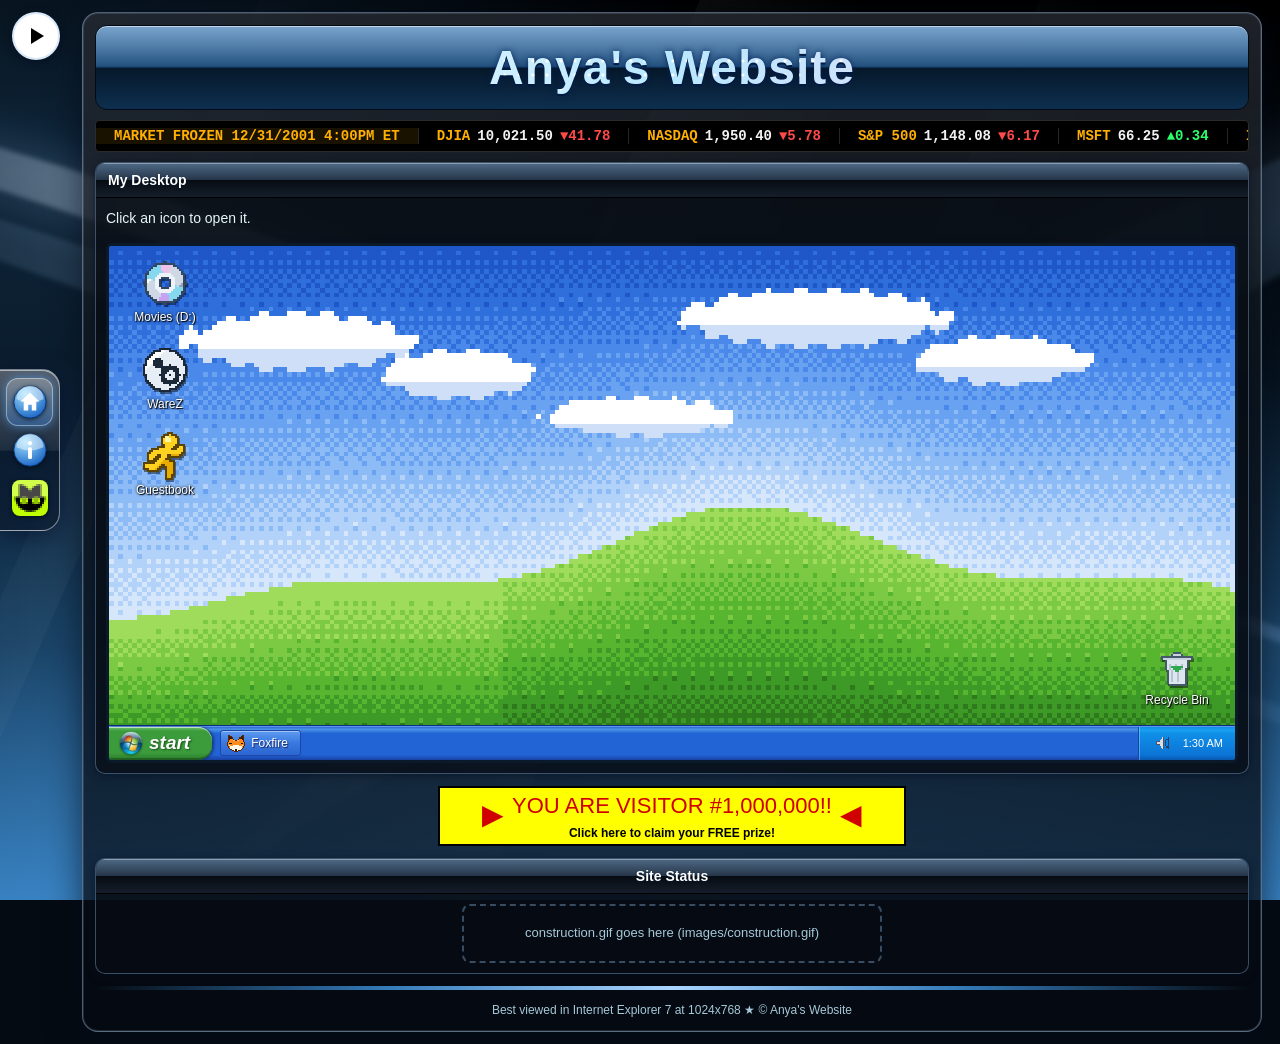
==== commit 08d5fdfa: "Add files via upload" ====
--- a/index.html
+++ b/index.html
@@ -8,15 +8,7 @@
 </head>
 <body>
 
-<svg width="0" height="0" style="position:absolute" aria-hidden="true" focusable="false"><symbol id="px-cd" viewBox="0 0 24 24" shape-rendering="crispEdges"><rect x="11" y="1" width="2" height="1" fill="#34475c"/><rect x="7" y="2" width="10" height="1" fill="#34475c"/><rect x="6" y="3" width="2" height="1" fill="#34475c"/><rect x="8" y="3" width="2" height="1" fill="#86d8ee"/><rect x="10" y="3" width="5" height="1" fill="#f0c0e8"/><rect x="15" y="3" width="1" height="1" fill="#cfd9e6"/><rect x="16" y="3" width="2" height="1" fill="#34475c"/><rect x="5" y="4" width="1" height="1" fill="#34475c"/><rect x="6" y="4" width="4" height="1" fill="#86d8ee"/><rect x="10" y="4" width="5" height="1" fill="#f0c0e8"/><rect x="15" y="4" width="3" height="1" fill="#cfd9e6"/><rect x="18" y="4" width="1" height="1" fill="#34475c"/><rect x="4" y="5" width="1" height="1" fill="#34475c"/><rect x="5" y="5" width="5" height="1" fill="#86d8ee"/><rect x="10" y="5" width="4" height="1" fill="#f0c0e8"/><rect x="14" y="5" width="5" height="1" fill="#cfd9e6"/><rect x="19" y="5" width="1" height="1" fill="#34475c"/><rect x="3" y="6" width="1" height="1" fill="#34475c"/><rect x="4" y="6" width="7" height="1" fill="#86d8ee"/><rect x="11" y="6" width="3" height="1" fill="#f0c0e8"/><rect x="14" y="6" width="6" height="1" fill="#cfd9e6"/><rect x="20" y="6" width="1" height="1" fill="#34475c"/><rect x="2" y="7" width="2" height="1" fill="#34475c"/><rect x="4" y="7" width="5" height="1" fill="#86d8ee"/><rect x="9" y="7" width="6" height="1" fill="#eef3f9"/><rect x="15" y="7" width="5" height="1" fill="#cfd9e6"/><rect x="20" y="7" width="2" height="1" fill="#34475c"/><rect x="2" y="8" width="1" height="1" fill="#34475c"/><rect x="3" y="8" width="5" height="1" fill="#86d8ee"/><rect x="8" y="8" width="8" height="1" fill="#eef3f9"/><rect x="16" y="8" width="5" height="1" fill="#cfd9e6"/><rect x="21" y="8" width="1" height="1" fill="#34475c"/><rect x="2" y="9" width="1" height="1" fill="#34475c"/><rect x="3" y="9" width="4" height="1" fill="#86d8ee"/><rect x="7" y="9" width="3" height="1" fill="#eef3f9"/><rect x="10" y="9" width="4" height="1" fill="#34475c"/><rect x="14" y="9" width="3" height="1" fill="#eef3f9"/><rect x="17" y="9" width="4" height="1" fill="#cfd9e6"/><rect x="21" y="9" width="1" height="1" fill="#34475c"/><rect x="2" y="10" width="1" height="1" fill="#34475c"/><rect x="3" y="10" width="2" height="1" fill="#ffffff"/><rect x="5" y="10" width="1" height="1" fill="#cfd9e6"/><rect x="6" y="10" width="1" height="1" fill="#86d8ee"/><rect x="7" y="10" width="2" height="1" fill="#eef3f9"/><rect x="9" y="10" width="1" height="1" fill="#34475c"/><rect x="14" y="10" width="1" height="1" fill="#34475c"/><rect x="15" y="10" width="2" height="1" fill="#eef3f9"/><rect x="17" y="10" width="4" height="1" fill="#cfd9e6"/><rect x="21" y="10" width="1" height="1" fill="#34475c"/><rect x="1" y="11" width="2" height="1" fill="#34475c"/><rect x="3" y="11" width="1" height="1" fill="#ffffff"/><rect x="4" y="11" width="3" height="1" fill="#cfd9e6"/><rect x="7" y="11" width="2" height="1" fill="#eef3f9"/><rect x="9" y="11" width="1" height="1" fill="#34475c"/><rect x="14" y="11" width="1" height="1" fill="#34475c"/><rect x="15" y="11" width="2" height="1" fill="#eef3f9"/><rect x="17" y="11" width="4" height="1" fill="#cfd9e6"/><rect x="21" y="11" width="2" height="1" fill="#34475c"/><rect x="1" y="12" width="2" height="1" fill="#34475c"/><rect x="3" y="12" width="4" height="1" fill="#cfd9e6"/><rect x="7" y="12" width="2" height="1" fill="#eef3f9"/><rect x="9" y="12" width="1" height="1" fill="#34475c"/><rect x="14" y="12" width="1" height="1" fill="#34475c"/><rect x="15" y="12" width="2" height="1" fill="#eef3f9"/><rect x="17" y="12" width="3" height="1" fill="#cfd9e6"/><rect x="20" y="12" width="1" height="1" fill="#8fa3ba"/><rect x="21" y="12" width="2" height="1" fill="#34475c"/><rect x="2" y="13" width="1" height="1" fill="#34475c"/><rect x="3" y="13" width="4" height="1" fill="#cfd9e6"/><rect x="7" y="13" width="2" height="1" fill="#eef3f9"/><rect x="9" y="13" width="1" height="1" fill="#34475c"/><rect x="14" y="13" width="1" height="1" fill="#34475c"/><rect x="15" y="13" width="2" height="1" fill="#eef3f9"/><rect x="17" y="13" width="1" height="1" fill="#86d8ee"/><rect x="18" y="13" width="1" height="1" fill="#cfd9e6"/><rect x="19" y="13" width="2" height="1" fill="#8fa3ba"/><rect x="21" y="13" width="1" height="1" fill="#34475c"/><rect x="2" y="14" width="1" height="1" fill="#34475c"/><rect x="3" y="14" width="4" height="1" fill="#cfd9e6"/><rect x="7" y="14" width="3" height="1" fill="#eef3f9"/><rect x="10" y="14" width="4" height="1" fill="#34475c"/><rect x="14" y="14" width="3" height="1" fill="#eef3f9"/><rect x="17" y="14" width="4" height="1" fill="#86d8ee"/><rect x="21" y="14" width="1" height="1" fill="#34475c"/><rect x="2" y="15" width="1" height="1" fill="#34475c"/><rect x="3" y="15" width="5" height="1" fill="#cfd9e6"/><rect x="8" y="15" width="8" height="1" fill="#eef3f9"/><rect x="16" y="15" width="5" height="1" fill="#86d8ee"/><rect x="21" y="15" width="1" height="1" fill="#34475c"/><rect x="2" y="16" width="2" height="1" fill="#34475c"/><rect x="4" y="16" width="5" height="1" fill="#cfd9e6"/><rect x="9" y="16" width="6" height="1" fill="#eef3f9"/><rect x="15" y="16" width="5" height="1" fill="#86d8ee"/><rect x="20" y="16" width="2" height="1" fill="#34475c"/><rect x="3" y="17" width="1" height="1" fill="#34475c"/><rect x="4" y="17" width="6" height="1" fill="#cfd9e6"/><rect x="10" y="17" width="3" height="1" fill="#c8a2f2"/><rect x="13" y="17" width="7" height="1" fill="#86d8ee"/><rect x="20" y="17" width="1" height="1" fill="#34475c"/><rect x="4" y="18" width="1" height="1" fill="#34475c"/><rect x="5" y="18" width="5" height="1" fill="#cfd9e6"/><rect x="10" y="18" width="4" height="1" fill="#c8a2f2"/><rect x="14" y="18" width="5" height="1" fill="#86d8ee"/><rect x="19" y="18" width="1" height="1" fill="#34475c"/><rect x="5" y="19" width="1" height="1" fill="#34475c"/><rect x="6" y="19" width="3" height="1" fill="#cfd9e6"/><rect x="9" y="19" width="5" height="1" fill="#c8a2f2"/><rect x="14" y="19" width="4" height="1" fill="#86d8ee"/><rect x="18" y="19" width="1" height="1" fill="#34475c"/><rect x="6" y="20" width="2" height="1" fill="#34475c"/><rect x="8" y="20" width="1" height="1" fill="#cfd9e6"/><rect x="9" y="20" width="5" height="1" fill="#c8a2f2"/><rect x="14" y="20" width="2" height="1" fill="#86d8ee"/><rect x="16" y="20" width="2" height="1" fill="#34475c"/><rect x="7" y="21" width="10" height="1" fill="#34475c"/><rect x="11" y="22" width="2" height="1" fill="#34475c"/></symbol><symbol id="px-warez" viewBox="0 0 24 24" shape-rendering="crispEdges"><rect x="9" y="1" width="6" height="1" fill="#1b2838"/><rect x="6" y="2" width="4" height="1" fill="#1b2838"/><rect x="10" y="2" width="2" height="1" fill="#ffffff"/><rect x="12" y="2" width="2" height="1" fill="#e6edf5"/><rect x="14" y="2" width="4" height="1" fill="#1b2838"/><rect x="5" y="3" width="2" height="1" fill="#1b2838"/><rect x="7" y="3" width="4" height="1" fill="#ffffff"/><rect x="11" y="3" width="6" height="1" fill="#e6edf5"/><rect x="17" y="3" width="2" height="1" fill="#1b2838"/><rect x="4" y="4" width="2" height="1" fill="#1b2838"/><rect x="6" y="4" width="4" height="1" fill="#ffffff"/><rect x="10" y="4" width="8" height="1" fill="#e6edf5"/><rect x="18" y="4" width="2" height="1" fill="#1b2838"/><rect x="3" y="5" width="2" height="1" fill="#1b2838"/><rect x="5" y="5" width="4" height="1" fill="#ffffff"/><rect x="9" y="5" width="10" height="1" fill="#e6edf5"/><rect x="19" y="5" width="2" height="1" fill="#1b2838"/><rect x="2" y="6" width="2" height="1" fill="#1b2838"/><rect x="4" y="6" width="3" height="1" fill="#ffffff"/><rect x="7" y="6" width="3" height="1" fill="#1b2838"/><rect x="10" y="6" width="10" height="1" fill="#e6edf5"/><rect x="20" y="6" width="2" height="1" fill="#1b2838"/><rect x="2" y="7" width="1" height="1" fill="#1b2838"/><rect x="3" y="7" width="3" height="1" fill="#ffffff"/><rect x="6" y="7" width="5" height="1" fill="#1b2838"/><rect x="11" y="7" width="10" height="1" fill="#e6edf5"/><rect x="21" y="7" width="1" height="1" fill="#1b2838"/><rect x="2" y="8" width="1" height="1" fill="#1b2838"/><rect x="3" y="8" width="3" height="1" fill="#ffffff"/><rect x="6" y="8" width="5" height="1" fill="#1b2838"/><rect x="11" y="8" width="10" height="1" fill="#e6edf5"/><rect x="21" y="8" width="1" height="1" fill="#1b2838"/><rect x="1" y="9" width="2" height="1" fill="#1b2838"/><rect x="3" y="9" width="2" height="1" fill="#ffffff"/><rect x="5" y="9" width="1" height="1" fill="#e6edf5"/><rect x="6" y="9" width="5" height="1" fill="#1b2838"/><rect x="11" y="9" width="3" height="1" fill="#e6edf5"/><rect x="14" y="9" width="1" height="1" fill="#1b2838"/><rect x="15" y="9" width="6" height="1" fill="#e6edf5"/><rect x="21" y="9" width="2" height="1" fill="#1b2838"/><rect x="1" y="10" width="1" height="1" fill="#1b2838"/><rect x="2" y="10" width="2" height="1" fill="#ffffff"/><rect x="4" y="10" width="3" height="1" fill="#e6edf5"/><rect x="7" y="10" width="11" height="1" fill="#1b2838"/><rect x="18" y="10" width="4" height="1" fill="#e6edf5"/><rect x="22" y="10" width="1" height="1" fill="#1b2838"/><rect x="1" y="11" width="1" height="1" fill="#1b2838"/><rect x="2" y="11" width="1" height="1" fill="#ffffff"/><rect x="3" y="11" width="7" height="1" fill="#e6edf5"/><rect x="10" y="11" width="9" height="1" fill="#1b2838"/><rect x="19" y="11" width="3" height="1" fill="#e6edf5"/><rect x="22" y="11" width="1" height="1" fill="#1b2838"/><rect x="1" y="12" width="1" height="1" fill="#1b2838"/><rect x="2" y="12" width="8" height="1" fill="#e6edf5"/><rect x="10" y="12" width="4" height="1" fill="#1b2838"/><rect x="14" y="12" width="2" height="1" fill="#e6edf5"/><rect x="16" y="12" width="3" height="1" fill="#1b2838"/><rect x="19" y="12" width="3" height="1" fill="#e6edf5"/><rect x="22" y="12" width="1" height="1" fill="#1b2838"/><rect x="1" y="13" width="1" height="1" fill="#1b2838"/><rect x="2" y="13" width="8" height="1" fill="#e6edf5"/><rect x="10" y="13" width="3" height="1" fill="#1b2838"/><rect x="13" y="13" width="4" height="1" fill="#e6edf5"/><rect x="17" y="13" width="2" height="1" fill="#1b2838"/><rect x="19" y="13" width="3" height="1" fill="#e6edf5"/><rect x="22" y="13" width="1" height="1" fill="#1b2838"/><rect x="1" y="14" width="2" height="1" fill="#1b2838"/><rect x="3" y="14" width="6" height="1" fill="#e6edf5"/><rect x="9" y="14" width="3" height="1" fill="#1b2838"/><rect x="12" y="14" width="2" height="1" fill="#e6edf5"/><rect x="14" y="14" width="1" height="1" fill="#1b2838"/><rect x="15" y="14" width="2" height="1" fill="#e6edf5"/><rect x="17" y="14" width="3" height="1" fill="#1b2838"/><rect x="20" y="14" width="1" height="1" fill="#e6edf5"/><rect x="21" y="14" width="2" height="1" fill="#1b2838"/><rect x="2" y="15" width="1" height="1" fill="#1b2838"/><rect x="3" y="15" width="7" height="1" fill="#e6edf5"/><rect x="10" y="15" width="2" height="1" fill="#1b2838"/><rect x="12" y="15" width="5" height="1" fill="#e6edf5"/><rect x="17" y="15" width="2" height="1" fill="#1b2838"/><rect x="19" y="15" width="2" height="1" fill="#e6edf5"/><rect x="21" y="15" width="1" height="1" fill="#1b2838"/><rect x="2" y="16" width="1" height="1" fill="#1b2838"/><rect x="3" y="16" width="7" height="1" fill="#e6edf5"/><rect x="10" y="16" width="3" height="1" fill="#1b2838"/><rect x="13" y="16" width="3" height="1" fill="#e6edf5"/><rect x="16" y="16" width="3" height="1" fill="#1b2838"/><rect x="19" y="16" width="2" height="1" fill="#e6edf5"/><rect x="21" y="16" width="1" height="1" fill="#1b2838"/><rect x="2" y="17" width="2" height="1" fill="#1b2838"/><rect x="4" y="17" width="6" height="1" fill="#e6edf5"/><rect x="10" y="17" width="9" height="1" fill="#1b2838"/><rect x="19" y="17" width="1" height="1" fill="#e6edf5"/><rect x="20" y="17" width="2" height="1" fill="#1b2838"/><rect x="3" y="18" width="2" height="1" fill="#1b2838"/><rect x="5" y="18" width="6" height="1" fill="#e6edf5"/><rect x="11" y="18" width="7" height="1" fill="#1b2838"/><rect x="18" y="18" width="1" height="1" fill="#e6edf5"/><rect x="19" y="18" width="2" height="1" fill="#1b2838"/><rect x="4" y="19" width="2" height="1" fill="#1b2838"/><rect x="6" y="19" width="8" height="1" fill="#e6edf5"/><rect x="14" y="19" width="1" height="1" fill="#1b2838"/><rect x="15" y="19" width="3" height="1" fill="#e6edf5"/><rect x="18" y="19" width="2" height="1" fill="#1b2838"/><rect x="5" y="20" width="2" height="1" fill="#1b2838"/><rect x="7" y="20" width="10" height="1" fill="#e6edf5"/><rect x="17" y="20" width="2" height="1" fill="#1b2838"/><rect x="6" y="21" width="4" height="1" fill="#1b2838"/><rect x="10" y="21" width="4" height="1" fill="#e6edf5"/><rect x="14" y="21" width="4" height="1" fill="#1b2838"/><rect x="9" y="22" width="6" height="1" fill="#1b2838"/></symbol><symbol id="px-aim" viewBox="0 0 24 24" shape-rendering="crispEdges"><rect x="13" y="0" width="3" height="1" fill="#5c4300"/><rect x="11" y="1" width="3" height="1" fill="#5c4300"/><rect x="14" y="1" width="1" height="1" fill="#ffd21f"/><rect x="15" y="1" width="3" height="1" fill="#5c4300"/><rect x="10" y="2" width="2" height="1" fill="#5c4300"/><rect x="12" y="2" width="2" height="1" fill="#fff6a8"/><rect x="14" y="2" width="3" height="1" fill="#ffd21f"/><rect x="17" y="2" width="2" height="1" fill="#5c4300"/><rect x="10" y="3" width="1" height="1" fill="#5c4300"/><rect x="11" y="3" width="1" height="1" fill="#ffd21f"/><rect x="12" y="3" width="3" height="1" fill="#fff6a8"/><rect x="15" y="3" width="3" height="1" fill="#ffd21f"/><rect x="18" y="3" width="1" height="1" fill="#5c4300"/><rect x="10" y="4" width="1" height="1" fill="#5c4300"/><rect x="11" y="4" width="1" height="1" fill="#ffd21f"/><rect x="12" y="4" width="3" height="1" fill="#fff6a8"/><rect x="15" y="4" width="3" height="1" fill="#ffd21f"/><rect x="18" y="4" width="1" height="1" fill="#5c4300"/><rect x="10" y="5" width="1" height="1" fill="#5c4300"/><rect x="11" y="5" width="7" height="1" fill="#ffd21f"/><rect x="18" y="5" width="1" height="1" fill="#5c4300"/><rect x="10" y="6" width="2" height="1" fill="#5c4300"/><rect x="12" y="6" width="5" height="1" fill="#ffd21f"/><rect x="17" y="6" width="5" height="1" fill="#5c4300"/><rect x="8" y="7" width="4" height="1" fill="#5c4300"/><rect x="12" y="7" width="4" height="1" fill="#ffd21f"/><rect x="16" y="7" width="3" height="1" fill="#5c4300"/><rect x="19" y="7" width="2" height="1" fill="#ffd21f"/><rect x="21" y="7" width="1" height="1" fill="#5c4300"/><rect x="5" y="8" width="4" height="1" fill="#5c4300"/><rect x="9" y="8" width="6" height="1" fill="#ffd21f"/><rect x="15" y="8" width="3" height="1" fill="#5c4300"/><rect x="18" y="8" width="3" height="1" fill="#ffd21f"/><rect x="21" y="8" width="1" height="1" fill="#5c4300"/><rect x="4" y="9" width="2" height="1" fill="#5c4300"/><rect x="6" y="9" width="15" height="1" fill="#ffd21f"/><rect x="21" y="9" width="1" height="1" fill="#5c4300"/><rect x="3" y="10" width="2" height="1" fill="#5c4300"/><rect x="5" y="10" width="15" height="1" fill="#ffd21f"/><rect x="20" y="10" width="2" height="1" fill="#5c4300"/><rect x="3" y="11" width="1" height="1" fill="#5c4300"/><rect x="4" y="11" width="4" height="1" fill="#ffd21f"/><rect x="8" y="11" width="2" height="1" fill="#5c4300"/><rect x="10" y="11" width="3" height="1" fill="#ffd21f"/><rect x="13" y="11" width="2" height="1" fill="#5c4300"/><rect x="15" y="11" width="4" height="1" fill="#e8ad00"/><rect x="19" y="11" width="2" height="1" fill="#5c4300"/><rect x="3" y="12" width="1" height="1" fill="#5c4300"/><rect x="4" y="12" width="3" height="1" fill="#ffd21f"/><rect x="7" y="12" width="3" height="1" fill="#5c4300"/><rect x="10" y="12" width="3" height="1" fill="#ffd21f"/><rect x="13" y="12" width="7" height="1" fill="#5c4300"/><rect x="3" y="13" width="1" height="1" fill="#5c4300"/><rect x="4" y="13" width="2" height="1" fill="#ffd21f"/><rect x="6" y="13" width="3" height="1" fill="#5c4300"/><rect x="9" y="13" width="3" height="1" fill="#ffd21f"/><rect x="12" y="13" width="3" height="1" fill="#5c4300"/><rect x="3" y="14" width="5" height="1" fill="#5c4300"/><rect x="8" y="14" width="3" height="1" fill="#ffd21f"/><rect x="11" y="14" width="3" height="1" fill="#e8ad00"/><rect x="14" y="14" width="3" height="1" fill="#5c4300"/><rect x="1" y="15" width="6" height="1" fill="#5c4300"/><rect x="7" y="15" width="3" height="1" fill="#ffd21f"/><rect x="10" y="15" width="6" height="1" fill="#e8ad00"/><rect x="16" y="15" width="1" height="1" fill="#5c4300"/><rect x="1" y="16" width="1" height="1" fill="#5c4300"/><rect x="2" y="16" width="7" height="1" fill="#ffd21f"/><rect x="9" y="16" width="1" height="1" fill="#e8ad00"/><rect x="10" y="16" width="2" height="1" fill="#5c4300"/><rect x="12" y="16" width="4" height="1" fill="#e8ad00"/><rect x="16" y="16" width="1" height="1" fill="#5c4300"/><rect x="1" y="17" width="1" height="1" fill="#5c4300"/><rect x="2" y="17" width="6" height="1" fill="#ffd21f"/><rect x="8" y="17" width="1" height="1" fill="#e8ad00"/><rect x="9" y="17" width="4" height="1" fill="#5c4300"/><rect x="13" y="17" width="3" height="1" fill="#e8ad00"/><rect x="16" y="17" width="1" height="1" fill="#5c4300"/><rect x="1" y="18" width="3" height="1" fill="#5c4300"/><rect x="4" y="18" width="3" height="1" fill="#ffd21f"/><rect x="7" y="18" width="1" height="1" fill="#e8ad00"/><rect x="8" y="18" width="2" height="1" fill="#5c4300"/><rect x="12" y="18" width="1" height="1" fill="#5c4300"/><rect x="13" y="18" width="3" height="1" fill="#e8ad00"/><rect x="16" y="18" width="1" height="1" fill="#5c4300"/><rect x="3" y="19" width="6" height="1" fill="#5c4300"/><rect x="12" y="19" width="1" height="1" fill="#5c4300"/><rect x="13" y="19" width="3" height="1" fill="#e8ad00"/><rect x="16" y="19" width="1" height="1" fill="#5c4300"/><rect x="12" y="20" width="1" height="1" fill="#5c4300"/><rect x="13" y="20" width="3" height="1" fill="#e8ad00"/><rect x="16" y="20" width="1" height="1" fill="#5c4300"/><rect x="12" y="21" width="1" height="1" fill="#5c4300"/><rect x="13" y="21" width="2" height="1" fill="#e8ad00"/><rect x="15" y="21" width="2" height="1" fill="#5c4300"/><rect x="12" y="22" width="1" height="1" fill="#5c4300"/><rect x="13" y="22" width="2" height="1" fill="#e8ad00"/><rect x="15" y="22" width="1" height="1" fill="#5c4300"/><rect x="12" y="23" width="4" height="1" fill="#5c4300"/></symbol><symbol id="px-bin" viewBox="0 0 24 24" shape-rendering="crispEdges"><rect x="10" y="5" width="4" height="1" fill="#46586b"/><rect x="9" y="6" width="1" height="1" fill="#46586b"/><rect x="10" y="6" width="4" height="1" fill="#c8d3df"/><rect x="14" y="6" width="1" height="1" fill="#46586b"/><rect x="4" y="7" width="16" height="1" fill="#46586b"/><rect x="4" y="8" width="1" height="1" fill="#46586b"/><rect x="5" y="8" width="14" height="1" fill="#c8d3df"/><rect x="19" y="8" width="1" height="1" fill="#46586b"/><rect x="6" y="9" width="1" height="1" fill="#46586b"/><rect x="7" y="9" width="10" height="1" fill="#dde5ee"/><rect x="17" y="9" width="1" height="1" fill="#46586b"/><rect x="6" y="10" width="1" height="1" fill="#46586b"/><rect x="7" y="10" width="10" height="1" fill="#dde5ee"/><rect x="17" y="10" width="1" height="1" fill="#46586b"/><rect x="6" y="11" width="1" height="1" fill="#46586b"/><rect x="7" y="11" width="1" height="1" fill="#dde5ee"/><rect x="8" y="11" width="1" height="1" fill="#b6c3d1"/><rect x="9" y="11" width="2" height="1" fill="#dde5ee"/><rect x="11" y="11" width="1" height="1" fill="#b6c3d1"/><rect x="12" y="11" width="2" height="1" fill="#dde5ee"/><rect x="14" y="11" width="1" height="1" fill="#b6c3d1"/><rect x="15" y="11" width="2" height="1" fill="#dde5ee"/><rect x="17" y="11" width="1" height="1" fill="#46586b"/><rect x="6" y="12" width="1" height="1" fill="#46586b"/><rect x="7" y="12" width="1" height="1" fill="#dde5ee"/><rect x="8" y="12" width="1" height="1" fill="#b6c3d1"/><rect x="9" y="12" width="6" height="1" fill="#2fa84f"/><rect x="15" y="12" width="2" height="1" fill="#dde5ee"/><rect x="17" y="12" width="1" height="1" fill="#46586b"/><rect x="6" y="13" width="1" height="1" fill="#46586b"/><rect x="7" y="13" width="1" height="1" fill="#dde5ee"/><rect x="8" y="13" width="1" height="1" fill="#b6c3d1"/><rect x="9" y="13" width="1" height="1" fill="#dde5ee"/><rect x="10" y="13" width="4" height="1" fill="#2fa84f"/><rect x="14" y="13" width="1" height="1" fill="#b6c3d1"/><rect x="15" y="13" width="1" height="1" fill="#dde5ee"/><rect x="16" y="13" width="1" height="1" fill="#46586b"/><rect x="7" y="14" width="1" height="1" fill="#46586b"/><rect x="8" y="14" width="1" height="1" fill="#dde5ee"/><rect x="9" y="14" width="1" height="1" fill="#b6c3d1"/><rect x="10" y="14" width="1" height="1" fill="#dde5ee"/><rect x="11" y="14" width="2" height="1" fill="#2fa84f"/><rect x="13" y="14" width="3" height="1" fill="#dde5ee"/><rect x="16" y="14" width="1" height="1" fill="#46586b"/><rect x="7" y="15" width="1" height="1" fill="#46586b"/><rect x="8" y="15" width="1" height="1" fill="#dde5ee"/><rect x="9" y="15" width="1" height="1" fill="#b6c3d1"/><rect x="10" y="15" width="2" height="1" fill="#dde5ee"/><rect x="12" y="15" width="1" height="1" fill="#b6c3d1"/><rect x="13" y="15" width="3" height="1" fill="#dde5ee"/><rect x="16" y="15" width="1" height="1" fill="#46586b"/><rect x="7" y="16" width="1" height="1" fill="#46586b"/><rect x="8" y="16" width="1" height="1" fill="#dde5ee"/><rect x="9" y="16" width="1" height="1" fill="#b6c3d1"/><rect x="10" y="16" width="2" height="1" fill="#dde5ee"/><rect x="12" y="16" width="1" height="1" fill="#b6c3d1"/><rect x="13" y="16" width="3" height="1" fill="#dde5ee"/><rect x="16" y="16" width="1" height="1" fill="#46586b"/><rect x="7" y="17" width="1" height="1" fill="#46586b"/><rect x="8" y="17" width="1" height="1" fill="#dde5ee"/><rect x="9" y="17" width="1" height="1" fill="#b6c3d1"/><rect x="10" y="17" width="2" height="1" fill="#dde5ee"/><rect x="12" y="17" width="1" height="1" fill="#b6c3d1"/><rect x="13" y="17" width="3" height="1" fill="#dde5ee"/><rect x="16" y="17" width="1" height="1" fill="#46586b"/><rect x="7" y="18" width="1" height="1" fill="#46586b"/><rect x="8" y="18" width="1" height="1" fill="#dde5ee"/><rect x="9" y="18" width="1" height="1" fill="#b6c3d1"/><rect x="10" y="18" width="2" height="1" fill="#dde5ee"/><rect x="12" y="18" width="1" height="1" fill="#b6c3d1"/><rect x="13" y="18" width="3" height="1" fill="#dde5ee"/><rect x="16" y="18" width="1" height="1" fill="#46586b"/><rect x="7" y="19" width="1" height="1" fill="#46586b"/><rect x="8" y="19" width="1" height="1" fill="#dde5ee"/><rect x="9" y="19" width="1" height="1" fill="#b6c3d1"/><rect x="10" y="19" width="2" height="1" fill="#dde5ee"/><rect x="12" y="19" width="1" height="1" fill="#b6c3d1"/><rect x="13" y="19" width="3" height="1" fill="#dde5ee"/><rect x="16" y="19" width="1" height="1" fill="#46586b"/><rect x="7" y="20" width="1" height="1" fill="#46586b"/><rect x="8" y="20" width="8" height="1" fill="#dde5ee"/><rect x="16" y="20" width="1" height="1" fill="#46586b"/><rect x="8" y="21" width="9" height="1" fill="#46586b"/></symbol><symbol id="px-key" viewBox="0 0 24 24" shape-rendering="crispEdges"><rect x="3" y="3" width="8" height="1" fill="#6b4e00"/><rect x="2" y="4" width="2" height="1" fill="#6b4e00"/><rect x="4" y="4" width="6" height="1" fill="#ffe27a"/><rect x="10" y="4" width="2" height="1" fill="#6b4e00"/><rect x="2" y="5" width="1" height="1" fill="#6b4e00"/><rect x="3" y="5" width="6" height="1" fill="#ffe27a"/><rect x="9" y="5" width="2" height="1" fill="#f2c230"/><rect x="11" y="5" width="1" height="1" fill="#6b4e00"/><rect x="2" y="6" width="1" height="1" fill="#6b4e00"/><rect x="3" y="6" width="3" height="1" fill="#ffe27a"/><rect x="6" y="6" width="2" height="1" fill="#6b4e00"/><rect x="8" y="6" width="3" height="1" fill="#f2c230"/><rect x="11" y="6" width="1" height="1" fill="#6b4e00"/><rect x="2" y="7" width="1" height="1" fill="#6b4e00"/><rect x="3" y="7" width="2" height="1" fill="#ffe27a"/><rect x="5" y="7" width="4" height="1" fill="#6b4e00"/><rect x="9" y="7" width="2" height="1" fill="#f2c230"/><rect x="11" y="7" width="1" height="1" fill="#6b4e00"/><rect x="2" y="8" width="1" height="1" fill="#6b4e00"/><rect x="3" y="8" width="2" height="1" fill="#ffe27a"/><rect x="5" y="8" width="4" height="1" fill="#6b4e00"/><rect x="9" y="8" width="2" height="1" fill="#f2c230"/><rect x="11" y="8" width="1" height="1" fill="#6b4e00"/><rect x="2" y="9" width="1" height="1" fill="#6b4e00"/><rect x="3" y="9" width="2" height="1" fill="#ffe27a"/><rect x="5" y="9" width="1" height="1" fill="#f2c230"/><rect x="6" y="9" width="2" height="1" fill="#6b4e00"/><rect x="8" y="9" width="3" height="1" fill="#f2c230"/><rect x="11" y="9" width="1" height="1" fill="#6b4e00"/><rect x="2" y="10" width="1" height="1" fill="#6b4e00"/><rect x="3" y="10" width="1" height="1" fill="#ffe27a"/><rect x="4" y="10" width="7" height="1" fill="#f2c230"/><rect x="11" y="10" width="2" height="1" fill="#6b4e00"/><rect x="2" y="11" width="2" height="1" fill="#6b4e00"/><rect x="4" y="11" width="8" height="1" fill="#f2c230"/><rect x="12" y="11" width="2" height="1" fill="#6b4e00"/><rect x="3" y="12" width="7" height="1" fill="#6b4e00"/><rect x="10" y="12" width="3" height="1" fill="#f2c230"/><rect x="13" y="12" width="2" height="1" fill="#6b4e00"/><rect x="16" y="12" width="4" height="1" fill="#6b4e00"/><rect x="9" y="13" width="2" height="1" fill="#6b4e00"/><rect x="11" y="13" width="3" height="1" fill="#f2c230"/><rect x="14" y="13" width="3" height="1" fill="#6b4e00"/><rect x="17" y="13" width="2" height="1" fill="#f2c230"/><rect x="19" y="13" width="1" height="1" fill="#6b4e00"/><rect x="10" y="14" width="2" height="1" fill="#6b4e00"/><rect x="12" y="14" width="3" height="1" fill="#f2c230"/><rect x="15" y="14" width="1" height="1" fill="#6b4e00"/><rect x="16" y="14" width="2" height="1" fill="#f2c230"/><rect x="18" y="14" width="4" height="1" fill="#6b4e00"/><rect x="11" y="15" width="2" height="1" fill="#6b4e00"/><rect x="13" y="15" width="4" height="1" fill="#f2c230"/><rect x="17" y="15" width="3" height="1" fill="#6b4e00"/><rect x="20" y="15" width="1" height="1" fill="#f2c230"/><rect x="21" y="15" width="1" height="1" fill="#6b4e00"/><rect x="12" y="16" width="2" height="1" fill="#6b4e00"/><rect x="14" y="16" width="3" height="1" fill="#f2c230"/><rect x="17" y="16" width="2" height="1" fill="#6b4e00"/><rect x="19" y="16" width="2" height="1" fill="#f2c230"/><rect x="21" y="16" width="1" height="1" fill="#6b4e00"/><rect x="13" y="17" width="2" height="1" fill="#6b4e00"/><rect x="15" y="17" width="5" height="1" fill="#f2c230"/><rect x="20" y="17" width="2" height="1" fill="#6b4e00"/><rect x="14" y="18" width="2" height="1" fill="#6b4e00"/><rect x="16" y="18" width="3" height="1" fill="#f2c230"/><rect x="19" y="18" width="2" height="1" fill="#6b4e00"/><rect x="15" y="19" width="2" height="1" fill="#6b4e00"/><rect x="17" y="19" width="3" height="1" fill="#f2c230"/><rect x="20" y="19" width="1" height="1" fill="#6b4e00"/><rect x="16" y="20" width="2" height="1" fill="#6b4e00"/><rect x="18" y="20" width="2" height="1" fill="#f2c230"/><rect x="20" y="20" width="1" height="1" fill="#6b4e00"/><rect x="17" y="21" width="4" height="1" fill="#6b4e00"/></symbol><symbol id="px-film" viewBox="0 0 24 24" shape-rendering="crispEdges"><rect x="2" y="4" width="20" height="1" fill="#0b1730"/><rect x="2" y="5" width="1" height="1" fill="#0b1730"/><rect x="3" y="5" width="2" height="1" fill="#ffffff"/><rect x="5" y="5" width="1" height="1" fill="#2a3f5f"/><rect x="6" y="5" width="2" height="1" fill="#ffffff"/><rect x="8" y="5" width="1" height="1" fill="#2a3f5f"/><rect x="9" y="5" width="2" height="1" fill="#ffffff"/><rect x="11" y="5" width="1" height="1" fill="#2a3f5f"/><rect x="12" y="5" width="2" height="1" fill="#ffffff"/><rect x="14" y="5" width="1" height="1" fill="#2a3f5f"/><rect x="15" y="5" width="2" height="1" fill="#ffffff"/><rect x="17" y="5" width="1" height="1" fill="#2a3f5f"/><rect x="18" y="5" width="2" height="1" fill="#ffffff"/><rect x="20" y="5" width="1" height="1" fill="#2a3f5f"/><rect x="21" y="5" width="1" height="1" fill="#0b1730"/><rect x="2" y="6" width="1" height="1" fill="#0b1730"/><rect x="3" y="6" width="2" height="1" fill="#ffffff"/><rect x="5" y="6" width="1" height="1" fill="#2a3f5f"/><rect x="6" y="6" width="2" height="1" fill="#ffffff"/><rect x="8" y="6" width="1" height="1" fill="#2a3f5f"/><rect x="9" y="6" width="2" height="1" fill="#ffffff"/><rect x="11" y="6" width="1" height="1" fill="#2a3f5f"/><rect x="12" y="6" width="2" height="1" fill="#ffffff"/><rect x="14" y="6" width="1" height="1" fill="#2a3f5f"/><rect x="15" y="6" width="2" height="1" fill="#ffffff"/><rect x="17" y="6" width="1" height="1" fill="#2a3f5f"/><rect x="18" y="6" width="2" height="1" fill="#ffffff"/><rect x="20" y="6" width="1" height="1" fill="#2a3f5f"/><rect x="21" y="6" width="1" height="1" fill="#0b1730"/><rect x="2" y="7" width="1" height="1" fill="#0b1730"/><rect x="3" y="7" width="18" height="1" fill="#2a3f5f"/><rect x="21" y="7" width="1" height="1" fill="#0b1730"/><rect x="2" y="8" width="1" height="1" fill="#0b1730"/><rect x="3" y="8" width="2" height="1" fill="#2a3f5f"/><rect x="5" y="8" width="14" height="1" fill="#6fc3f0"/><rect x="19" y="8" width="2" height="1" fill="#2a3f5f"/><rect x="21" y="8" width="1" height="1" fill="#0b1730"/><rect x="2" y="9" width="1" height="1" fill="#0b1730"/><rect x="3" y="9" width="2" height="1" fill="#2a3f5f"/><rect x="5" y="9" width="6" height="1" fill="#6fc3f0"/><rect x="11" y="9" width="1" height="1" fill="#ffffff"/><rect x="12" y="9" width="7" height="1" fill="#6fc3f0"/><rect x="19" y="9" width="2" height="1" fill="#2a3f5f"/><rect x="21" y="9" width="1" height="1" fill="#0b1730"/><rect x="2" y="10" width="1" height="1" fill="#0b1730"/><rect x="3" y="10" width="2" height="1" fill="#2a3f5f"/><rect x="5" y="10" width="6" height="1" fill="#6fc3f0"/><rect x="11" y="10" width="2" height="1" fill="#ffffff"/><rect x="13" y="10" width="6" height="1" fill="#6fc3f0"/><rect x="19" y="10" width="2" height="1" fill="#2a3f5f"/><rect x="21" y="10" width="1" height="1" fill="#0b1730"/><rect x="2" y="11" width="1" height="1" fill="#0b1730"/><rect x="3" y="11" width="2" height="1" fill="#2a3f5f"/><rect x="5" y="11" width="6" height="1" fill="#6fc3f0"/><rect x="11" y="11" width="3" height="1" fill="#ffffff"/><rect x="14" y="11" width="5" height="1" fill="#6fc3f0"/><rect x="19" y="11" width="2" height="1" fill="#2a3f5f"/><rect x="21" y="11" width="1" height="1" fill="#0b1730"/><rect x="2" y="12" width="1" height="1" fill="#0b1730"/><rect x="3" y="12" width="2" height="1" fill="#2a3f5f"/><rect x="5" y="12" width="6" height="1" fill="#2a85e0"/><rect x="11" y="12" width="2" height="1" fill="#ffffff"/><rect x="13" y="12" width="6" height="1" fill="#2a85e0"/><rect x="19" y="12" width="2" height="1" fill="#2a3f5f"/><rect x="21" y="12" width="1" height="1" fill="#0b1730"/><rect x="2" y="13" width="1" height="1" fill="#0b1730"/><rect x="3" y="13" width="2" height="1" fill="#2a3f5f"/><rect x="5" y="13" width="6" height="1" fill="#2a85e0"/><rect x="11" y="13" width="1" height="1" fill="#ffffff"/><rect x="12" y="13" width="7" height="1" fill="#2a85e0"/><rect x="19" y="13" width="2" height="1" fill="#2a3f5f"/><rect x="21" y="13" width="1" height="1" fill="#0b1730"/><rect x="2" y="14" width="1" height="1" fill="#0b1730"/><rect x="3" y="14" width="2" height="1" fill="#2a3f5f"/><rect x="5" y="14" width="14" height="1" fill="#2a85e0"/><rect x="19" y="14" width="2" height="1" fill="#2a3f5f"/><rect x="21" y="14" width="1" height="1" fill="#0b1730"/><rect x="2" y="15" width="1" height="1" fill="#0b1730"/><rect x="3" y="15" width="2" height="1" fill="#2a3f5f"/><rect x="5" y="15" width="14" height="1" fill="#2a85e0"/><rect x="19" y="15" width="2" height="1" fill="#2a3f5f"/><rect x="21" y="15" width="1" height="1" fill="#0b1730"/><rect x="2" y="16" width="1" height="1" fill="#0b1730"/><rect x="3" y="16" width="18" height="1" fill="#2a3f5f"/><rect x="21" y="16" width="1" height="1" fill="#0b1730"/><rect x="2" y="17" width="1" height="1" fill="#0b1730"/><rect x="3" y="17" width="2" height="1" fill="#ffffff"/><rect x="5" y="17" width="1" height="1" fill="#2a3f5f"/><rect x="6" y="17" width="2" height="1" fill="#ffffff"/><rect x="8" y="17" width="1" height="1" fill="#2a3f5f"/><rect x="9" y="17" width="2" height="1" fill="#ffffff"/><rect x="11" y="17" width="1" height="1" fill="#2a3f5f"/><rect x="12" y="17" width="2" height="1" fill="#ffffff"/><rect x="14" y="17" width="1" height="1" fill="#2a3f5f"/><rect x="15" y="17" width="2" height="1" fill="#ffffff"/><rect x="17" y="17" width="1" height="1" fill="#2a3f5f"/><rect x="18" y="17" width="2" height="1" fill="#ffffff"/><rect x="20" y="17" width="1" height="1" fill="#2a3f5f"/><rect x="21" y="17" width="1" height="1" fill="#0b1730"/><rect x="2" y="18" width="1" height="1" fill="#0b1730"/><rect x="3" y="18" width="2" height="1" fill="#ffffff"/><rect x="5" y="18" width="1" height="1" fill="#2a3f5f"/><rect x="6" y="18" width="2" height="1" fill="#ffffff"/><rect x="8" y="18" width="1" height="1" fill="#2a3f5f"/><rect x="9" y="18" width="2" height="1" fill="#ffffff"/><rect x="11" y="18" width="1" height="1" fill="#2a3f5f"/><rect x="12" y="18" width="2" height="1" fill="#ffffff"/><rect x="14" y="18" width="1" height="1" fill="#2a3f5f"/><rect x="15" y="18" width="2" height="1" fill="#ffffff"/><rect x="17" y="18" width="1" height="1" fill="#2a3f5f"/><rect x="18" y="18" width="2" height="1" fill="#ffffff"/><rect x="20" y="18" width="1" height="1" fill="#2a3f5f"/><rect x="21" y="18" width="1" height="1" fill="#0b1730"/><rect x="2" y="19" width="20" height="1" fill="#0b1730"/></symbol><symbol id="px-flag" viewBox="0 0 16 16" shape-rendering="crispEdges"><rect x="9" y="1" width="6" height="1" fill="#a9e02a"/><rect x="1" y="2" width="6" height="1" fill="#ff7a52"/><rect x="9" y="2" width="6" height="1" fill="#7fba00"/><rect x="1" y="3" width="6" height="1" fill="#f25022"/><rect x="9" y="3" width="6" height="1" fill="#7fba00"/><rect x="1" y="4" width="6" height="1" fill="#f25022"/><rect x="9" y="4" width="6" height="1" fill="#7fba00"/><rect x="1" y="5" width="6" height="1" fill="#f25022"/><rect x="9" y="5" width="6" height="1" fill="#7fba00"/><rect x="1" y="6" width="6" height="1" fill="#f25022"/><rect x="9" y="6" width="6" height="1" fill="#7fba00"/><rect x="1" y="7" width="6" height="1" fill="#f25022"/><rect x="9" y="8" width="6" height="1" fill="#ffd34d"/><rect x="1" y="9" width="6" height="1" fill="#4cc4ff"/><rect x="9" y="9" width="6" height="1" fill="#ffb900"/><rect x="1" y="10" width="6" height="1" fill="#00a4ef"/><rect x="9" y="10" width="6" height="1" fill="#ffb900"/><rect x="1" y="11" width="6" height="1" fill="#00a4ef"/><rect x="9" y="11" width="6" height="1" fill="#ffb900"/><rect x="1" y="12" width="6" height="1" fill="#00a4ef"/><rect x="9" y="12" width="6" height="1" fill="#ffb900"/><rect x="1" y="13" width="6" height="1" fill="#00a4ef"/><rect x="9" y="13" width="6" height="1" fill="#ffb900"/><rect x="1" y="14" width="6" height="1" fill="#00a4ef"/></symbol><symbol id="px-folder" viewBox="0 0 16 16" shape-rendering="crispEdges"><rect x="2" y="3" width="6" height="1" fill="#8a6200"/><rect x="1" y="4" width="1" height="1" fill="#8a6200"/><rect x="2" y="4" width="5" height="1" fill="#ffe27a"/><rect x="7" y="4" width="8" height="1" fill="#8a6200"/><rect x="1" y="5" width="1" height="1" fill="#8a6200"/><rect x="2" y="5" width="5" height="1" fill="#ffe27a"/><rect x="7" y="5" width="8" height="1" fill="#8a6200"/><rect x="1" y="6" width="1" height="1" fill="#8a6200"/><rect x="2" y="6" width="12" height="1" fill="#ffe27a"/><rect x="14" y="6" width="1" height="1" fill="#8a6200"/><rect x="1" y="7" width="1" height="1" fill="#8a6200"/><rect x="2" y="7" width="12" height="1" fill="#ffe27a"/><rect x="14" y="7" width="1" height="1" fill="#8a6200"/><rect x="1" y="8" width="1" height="1" fill="#8a6200"/><rect x="2" y="8" width="12" height="1" fill="#f2bd2e"/><rect x="14" y="8" width="1" height="1" fill="#8a6200"/><rect x="1" y="9" width="1" height="1" fill="#8a6200"/><rect x="2" y="9" width="12" height="1" fill="#f2bd2e"/><rect x="14" y="9" width="1" height="1" fill="#8a6200"/><rect x="1" y="10" width="1" height="1" fill="#8a6200"/><rect x="2" y="10" width="12" height="1" fill="#f2bd2e"/><rect x="14" y="10" width="1" height="1" fill="#8a6200"/><rect x="1" y="11" width="1" height="1" fill="#8a6200"/><rect x="2" y="11" width="12" height="1" fill="#f2bd2e"/><rect x="14" y="11" width="1" height="1" fill="#8a6200"/><rect x="1" y="12" width="1" height="1" fill="#8a6200"/><rect x="2" y="12" width="12" height="1" fill="#f2bd2e"/><rect x="14" y="12" width="1" height="1" fill="#8a6200"/><rect x="1" y="13" width="14" height="1" fill="#8a6200"/></symbol><symbol id="px-pic" viewBox="0 0 16 16" shape-rendering="crispEdges"><rect x="1" y="2" width="14" height="1" fill="#34475c"/><rect x="1" y="3" width="1" height="1" fill="#34475c"/><rect x="2" y="3" width="12" height="1" fill="#8fd0ff"/><rect x="14" y="3" width="1" height="1" fill="#34475c"/><rect x="1" y="4" width="1" height="1" fill="#34475c"/><rect x="2" y="4" width="8" height="1" fill="#8fd0ff"/><rect x="10" y="4" width="2" height="1" fill="#ffe14a"/><rect x="12" y="4" width="2" height="1" fill="#8fd0ff"/><rect x="14" y="4" width="1" height="1" fill="#34475c"/><rect x="1" y="5" width="1" height="1" fill="#34475c"/><rect x="2" y="5" width="8" height="1" fill="#8fd0ff"/><rect x="10" y="5" width="2" height="1" fill="#ffe14a"/><rect x="12" y="5" width="2" height="1" fill="#8fd0ff"/><rect x="14" y="5" width="1" height="1" fill="#34475c"/><rect x="1" y="6" width="1" height="1" fill="#34475c"/><rect x="2" y="6" width="12" height="1" fill="#8fd0ff"/><rect x="14" y="6" width="1" height="1" fill="#34475c"/><rect x="1" y="7" width="1" height="1" fill="#34475c"/><rect x="2" y="7" width="12" height="1" fill="#8fd0ff"/><rect x="14" y="7" width="1" height="1" fill="#34475c"/><rect x="1" y="8" width="1" height="1" fill="#34475c"/><rect x="2" y="8" width="2" height="1" fill="#8fd0ff"/><rect x="4" y="8" width="7" height="1" fill="#4caf50"/><rect x="11" y="8" width="3" height="1" fill="#8fd0ff"/><rect x="14" y="8" width="1" height="1" fill="#34475c"/><rect x="1" y="9" width="1" height="1" fill="#34475c"/><rect x="2" y="9" width="12" height="1" fill="#4caf50"/><rect x="14" y="9" width="1" height="1" fill="#34475c"/><rect x="1" y="10" width="1" height="1" fill="#34475c"/><rect x="2" y="10" width="12" height="1" fill="#4caf50"/><rect x="14" y="10" width="1" height="1" fill="#34475c"/><rect x="1" y="11" width="1" height="1" fill="#34475c"/><rect x="2" y="11" width="12" height="1" fill="#4caf50"/><rect x="14" y="11" width="1" height="1" fill="#34475c"/><rect x="1" y="12" width="1" height="1" fill="#34475c"/><rect x="2" y="12" width="12" height="1" fill="#4caf50"/><rect x="14" y="12" width="1" height="1" fill="#34475c"/><rect x="1" y="13" width="14" height="1" fill="#34475c"/></symbol><symbol id="px-music" viewBox="0 0 16 16" shape-rendering="crispEdges"><rect x="7" y="2" width="6" height="1" fill="#1b2838"/><rect x="6" y="3" width="7" height="1" fill="#1b2838"/><rect x="6" y="4" width="2" height="1" fill="#1b2838"/><rect x="11" y="4" width="2" height="1" fill="#1b2838"/><rect x="6" y="5" width="2" height="1" fill="#1b2838"/><rect x="11" y="5" width="2" height="1" fill="#1b2838"/><rect x="6" y="6" width="2" height="1" fill="#1b2838"/><rect x="11" y="6" width="2" height="1" fill="#1b2838"/><rect x="6" y="7" width="2" height="1" fill="#1b2838"/><rect x="11" y="7" width="2" height="1" fill="#1b2838"/><rect x="6" y="8" width="3" height="1" fill="#1b2838"/><rect x="9" y="8" width="2" height="1" fill="#8fd0ff"/><rect x="11" y="8" width="2" height="1" fill="#1b2838"/><rect x="6" y="9" width="3" height="1" fill="#1b2838"/><rect x="9" y="9" width="2" height="1" fill="#8fd0ff"/><rect x="11" y="9" width="2" height="1" fill="#1b2838"/><rect x="3" y="10" width="1" height="1" fill="#1b2838"/><rect x="4" y="10" width="2" height="1" fill="#8fd0ff"/><rect x="6" y="10" width="6" height="1" fill="#1b2838"/><rect x="3" y="11" width="1" height="1" fill="#1b2838"/><rect x="4" y="11" width="2" height="1" fill="#8fd0ff"/><rect x="6" y="11" width="2" height="1" fill="#1b2838"/><rect x="3" y="12" width="4" height="1" fill="#1b2838"/></symbol><symbol id="px-pc" viewBox="0 0 16 16" shape-rendering="crispEdges"><rect x="1" y="2" width="14" height="1" fill="#34475c"/><rect x="1" y="3" width="1" height="1" fill="#34475c"/><rect x="2" y="3" width="12" height="1" fill="#bfe6ff"/><rect x="14" y="3" width="1" height="1" fill="#34475c"/><rect x="1" y="4" width="1" height="1" fill="#34475c"/><rect x="2" y="4" width="12" height="1" fill="#bfe6ff"/><rect x="14" y="4" width="1" height="1" fill="#34475c"/><rect x="1" y="5" width="1" height="1" fill="#34475c"/><rect x="2" y="5" width="12" height="1" fill="#bfe6ff"/><rect x="14" y="5" width="1" height="1" fill="#34475c"/><rect x="1" y="6" width="1" height="1" fill="#34475c"/><rect x="2" y="6" width="12" height="1" fill="#5db4ff"/><rect x="14" y="6" width="1" height="1" fill="#34475c"/><rect x="1" y="7" width="1" height="1" fill="#34475c"/><rect x="2" y="7" width="12" height="1" fill="#5db4ff"/><rect x="14" y="7" width="1" height="1" fill="#34475c"/><rect x="1" y="8" width="1" height="1" fill="#34475c"/><rect x="2" y="8" width="12" height="1" fill="#5db4ff"/><rect x="14" y="8" width="1" height="1" fill="#34475c"/><rect x="1" y="9" width="1" height="1" fill="#34475c"/><rect x="2" y="9" width="12" height="1" fill="#5db4ff"/><rect x="14" y="9" width="1" height="1" fill="#34475c"/><rect x="1" y="10" width="1" height="1" fill="#34475c"/><rect x="2" y="10" width="12" height="1" fill="#5db4ff"/><rect x="14" y="10" width="1" height="1" fill="#34475c"/><rect x="1" y="11" width="14" height="1" fill="#34475c"/><rect x="6" y="12" width="4" height="1" fill="#34475c"/><rect x="3" y="13" width="10" height="1" fill="#8ea1b5"/></symbol><symbol id="px-gear" viewBox="0 0 16 16" shape-rendering="crispEdges"><rect x="7" y="1" width="2" height="1" fill="#9fb3c8"/><rect x="6" y="2" width="4" height="1" fill="#9fb3c8"/><rect x="6" y="3" width="4" height="1" fill="#9fb3c8"/><rect x="4" y="4" width="7" height="1" fill="#9fb3c8"/><rect x="11" y="4" width="1" height="1" fill="#6c819a"/><rect x="4" y="5" width="6" height="1" fill="#9fb3c8"/><rect x="10" y="5" width="2" height="1" fill="#6c819a"/><rect x="2" y="6" width="4" height="1" fill="#9fb3c8"/><rect x="10" y="6" width="4" height="1" fill="#6c819a"/><rect x="1" y="7" width="5" height="1" fill="#9fb3c8"/><rect x="10" y="7" width="5" height="1" fill="#6c819a"/><rect x="1" y="8" width="5" height="1" fill="#9fb3c8"/><rect x="10" y="8" width="5" height="1" fill="#6c819a"/><rect x="2" y="9" width="4" height="1" fill="#9fb3c8"/><rect x="10" y="9" width="4" height="1" fill="#6c819a"/><rect x="4" y="10" width="1" height="1" fill="#9fb3c8"/><rect x="5" y="10" width="7" height="1" fill="#6c819a"/><rect x="4" y="11" width="8" height="1" fill="#6c819a"/><rect x="6" y="12" width="4" height="1" fill="#6c819a"/><rect x="6" y="13" width="4" height="1" fill="#6c819a"/><rect x="7" y="14" width="2" height="1" fill="#6c819a"/></symbol><symbol id="px-help" viewBox="0 0 16 16" shape-rendering="crispEdges"><rect x="5" y="1" width="6" height="1" fill="#1f6fd0"/><rect x="4" y="2" width="2" height="1" fill="#1f6fd0"/><rect x="6" y="2" width="4" height="1" fill="#4aa3ff"/><rect x="10" y="2" width="2" height="1" fill="#1f6fd0"/><rect x="3" y="3" width="1" height="1" fill="#1f6fd0"/><rect x="4" y="3" width="8" height="1" fill="#4aa3ff"/><rect x="12" y="3" width="1" height="1" fill="#1f6fd0"/><rect x="2" y="4" width="1" height="1" fill="#1f6fd0"/><rect x="3" y="4" width="4" height="1" fill="#4aa3ff"/><rect x="7" y="4" width="3" height="1" fill="#ffffff"/><rect x="10" y="4" width="3" height="1" fill="#4aa3ff"/><rect x="13" y="4" width="1" height="1" fill="#1f6fd0"/><rect x="1" y="5" width="2" height="1" fill="#1f6fd0"/><rect x="3" y="5" width="3" height="1" fill="#4aa3ff"/><rect x="6" y="5" width="2" height="1" fill="#ffffff"/><rect x="8" y="5" width="1" height="1" fill="#4aa3ff"/><rect x="9" y="5" width="2" height="1" fill="#ffffff"/><rect x="11" y="5" width="2" height="1" fill="#4aa3ff"/><rect x="13" y="5" width="2" height="1" fill="#1f6fd0"/><rect x="1" y="6" width="1" height="1" fill="#1f6fd0"/><rect x="2" y="6" width="7" height="1" fill="#4aa3ff"/><rect x="9" y="6" width="2" height="1" fill="#ffffff"/><rect x="11" y="6" width="3" height="1" fill="#4aa3ff"/><rect x="14" y="6" width="1" height="1" fill="#1f6fd0"/><rect x="1" y="7" width="1" height="1" fill="#1f6fd0"/><rect x="2" y="7" width="6" height="1" fill="#4aa3ff"/><rect x="8" y="7" width="2" height="1" fill="#ffffff"/><rect x="10" y="7" width="4" height="1" fill="#4aa3ff"/><rect x="14" y="7" width="1" height="1" fill="#1f6fd0"/><rect x="1" y="8" width="1" height="1" fill="#1f6fd0"/><rect x="2" y="8" width="5" height="1" fill="#4aa3ff"/><rect x="7" y="8" width="2" height="1" fill="#ffffff"/><rect x="9" y="8" width="5" height="1" fill="#4aa3ff"/><rect x="14" y="8" width="1" height="1" fill="#1f6fd0"/><rect x="1" y="9" width="1" height="1" fill="#1f6fd0"/><rect x="2" y="9" width="5" height="1" fill="#4aa3ff"/><rect x="7" y="9" width="2" height="1" fill="#ffffff"/><rect x="9" y="9" width="5" height="1" fill="#4aa3ff"/><rect x="14" y="9" width="1" height="1" fill="#1f6fd0"/><rect x="1" y="10" width="2" height="1" fill="#1f6fd0"/><rect x="3" y="10" width="10" height="1" fill="#4aa3ff"/><rect x="13" y="10" width="2" height="1" fill="#1f6fd0"/><rect x="2" y="11" width="1" height="1" fill="#1f6fd0"/><rect x="3" y="11" width="4" height="1" fill="#4aa3ff"/><rect x="7" y="11" width="1" height="1" fill="#ffffff"/><rect x="8" y="11" width="5" height="1" fill="#4aa3ff"/><rect x="13" y="11" width="1" height="1" fill="#1f6fd0"/><rect x="3" y="12" width="1" height="1" fill="#1f6fd0"/><rect x="4" y="12" width="8" height="1" fill="#4aa3ff"/><rect x="12" y="12" width="1" height="1" fill="#1f6fd0"/><rect x="4" y="13" width="2" height="1" fill="#1f6fd0"/><rect x="6" y="13" width="4" height="1" fill="#4aa3ff"/><rect x="10" y="13" width="2" height="1" fill="#1f6fd0"/><rect x="5" y="14" width="6" height="1" fill="#1f6fd0"/></symbol><symbol id="px-power" viewBox="0 0 16 16" shape-rendering="crispEdges"><rect x="5" y="1" width="6" height="1" fill="#b02a1e"/><rect x="4" y="2" width="2" height="1" fill="#b02a1e"/><rect x="6" y="2" width="4" height="1" fill="#e8584a"/><rect x="10" y="2" width="2" height="1" fill="#b02a1e"/><rect x="3" y="3" width="1" height="1" fill="#b02a1e"/><rect x="4" y="3" width="3" height="1" fill="#e8584a"/><rect x="7" y="3" width="2" height="1" fill="#ffffff"/><rect x="9" y="3" width="3" height="1" fill="#e8584a"/><rect x="12" y="3" width="1" height="1" fill="#b02a1e"/><rect x="2" y="4" width="1" height="1" fill="#b02a1e"/><rect x="3" y="4" width="2" height="1" fill="#e8584a"/><rect x="5" y="4" width="1" height="1" fill="#ffffff"/><rect x="6" y="4" width="1" height="1" fill="#e8584a"/><rect x="7" y="4" width="2" height="1" fill="#ffffff"/><rect x="9" y="4" width="1" height="1" fill="#e8584a"/><rect x="10" y="4" width="1" height="1" fill="#ffffff"/><rect x="11" y="4" width="2" height="1" fill="#e8584a"/><rect x="13" y="4" width="1" height="1" fill="#b02a1e"/><rect x="1" y="5" width="2" height="1" fill="#b02a1e"/><rect x="3" y="5" width="1" height="1" fill="#e8584a"/><rect x="4" y="5" width="1" height="1" fill="#ffffff"/><rect x="5" y="5" width="2" height="1" fill="#e8584a"/><rect x="7" y="5" width="2" height="1" fill="#ffffff"/><rect x="9" y="5" width="2" height="1" fill="#e8584a"/><rect x="11" y="5" width="1" height="1" fill="#ffffff"/><rect x="12" y="5" width="1" height="1" fill="#e8584a"/><rect x="13" y="5" width="2" height="1" fill="#b02a1e"/><rect x="1" y="6" width="1" height="1" fill="#b02a1e"/><rect x="2" y="6" width="2" height="1" fill="#e8584a"/><rect x="4" y="6" width="1" height="1" fill="#ffffff"/><rect x="5" y="6" width="2" height="1" fill="#e8584a"/><rect x="7" y="6" width="2" height="1" fill="#ffffff"/><rect x="9" y="6" width="2" height="1" fill="#e8584a"/><rect x="11" y="6" width="1" height="1" fill="#ffffff"/><rect x="12" y="6" width="2" height="1" fill="#e8584a"/><rect x="14" y="6" width="1" height="1" fill="#b02a1e"/><rect x="1" y="7" width="1" height="1" fill="#b02a1e"/><rect x="2" y="7" width="1" height="1" fill="#e8584a"/><rect x="3" y="7" width="1" height="1" fill="#ffffff"/><rect x="4" y="7" width="3" height="1" fill="#e8584a"/><rect x="7" y="7" width="2" height="1" fill="#ffffff"/><rect x="9" y="7" width="3" height="1" fill="#e8584a"/><rect x="12" y="7" width="1" height="1" fill="#ffffff"/><rect x="13" y="7" width="1" height="1" fill="#e8584a"/><rect x="14" y="7" width="1" height="1" fill="#b02a1e"/><rect x="1" y="8" width="1" height="1" fill="#b02a1e"/><rect x="2" y="8" width="1" height="1" fill="#e8584a"/><rect x="3" y="8" width="1" height="1" fill="#ffffff"/><rect x="4" y="8" width="3" height="1" fill="#e8584a"/><rect x="7" y="8" width="2" height="1" fill="#ffffff"/><rect x="9" y="8" width="3" height="1" fill="#e8584a"/><rect x="12" y="8" width="1" height="1" fill="#ffffff"/><rect x="13" y="8" width="1" height="1" fill="#e8584a"/><rect x="14" y="8" width="1" height="1" fill="#b02a1e"/><rect x="1" y="9" width="1" height="1" fill="#b02a1e"/><rect x="2" y="9" width="2" height="1" fill="#e8584a"/><rect x="4" y="9" width="1" height="1" fill="#ffffff"/><rect x="5" y="9" width="6" height="1" fill="#e8584a"/><rect x="11" y="9" width="1" height="1" fill="#ffffff"/><rect x="12" y="9" width="2" height="1" fill="#e8584a"/><rect x="14" y="9" width="1" height="1" fill="#b02a1e"/><rect x="1" y="10" width="2" height="1" fill="#b02a1e"/><rect x="3" y="10" width="1" height="1" fill="#e8584a"/><rect x="4" y="10" width="1" height="1" fill="#ffffff"/><rect x="5" y="10" width="6" height="1" fill="#e8584a"/><rect x="11" y="10" width="1" height="1" fill="#ffffff"/><rect x="12" y="10" width="1" height="1" fill="#e8584a"/><rect x="13" y="10" width="2" height="1" fill="#b02a1e"/><rect x="2" y="11" width="1" height="1" fill="#b02a1e"/><rect x="3" y="11" width="2" height="1" fill="#e8584a"/><rect x="5" y="11" width="1" height="1" fill="#ffffff"/><rect x="6" y="11" width="4" height="1" fill="#e8584a"/><rect x="10" y="11" width="1" height="1" fill="#ffffff"/><rect x="11" y="11" width="2" height="1" fill="#e8584a"/><rect x="13" y="11" width="1" height="1" fill="#b02a1e"/><rect x="3" y="12" width="1" height="1" fill="#b02a1e"/><rect x="4" y="12" width="2" height="1" fill="#e8584a"/><rect x="6" y="12" width="4" height="1" fill="#ffffff"/><rect x="10" y="12" width="2" height="1" fill="#e8584a"/><rect x="12" y="12" width="1" height="1" fill="#b02a1e"/><rect x="4" y="13" width="2" height="1" fill="#b02a1e"/><rect x="6" y="13" width="4" height="1" fill="#e8584a"/><rect x="10" y="13" width="2" height="1" fill="#b02a1e"/><rect x="5" y="14" width="6" height="1" fill="#b02a1e"/></symbol><symbol id="px-cat" viewBox="0 0 18 18" shape-rendering="crispEdges"><rect x="0" y="0" width="18" height="1" fill="#c0fe04"/><rect x="0" y="1" width="18" height="1" fill="#c0fe04"/><rect x="0" y="2" width="3" height="1" fill="#c0fe04"/><rect x="3" y="2" width="1" height="1" fill="#6c8f03"/><rect x="4" y="2" width="1" height="1" fill="#304001"/><rect x="5" y="2" width="1" height="1" fill="#6c8f03"/><rect x="6" y="2" width="1" height="1" fill="#a8de04"/><rect x="7" y="2" width="4" height="1" fill="#c0fe04"/><rect x="11" y="2" width="1" height="1" fill="#b4ee04"/><rect x="12" y="2" width="1" height="1" fill="#607f02"/><rect x="13" y="2" width="1" height="1" fill="#304001"/><rect x="14" y="2" width="1" height="1" fill="#6c8f03"/><rect x="15" y="2" width="3" height="1" fill="#c0fe04"/><rect x="0" y="3" width="3" height="1" fill="#c0fe04"/><rect x="3" y="3" width="1" height="1" fill="#607f02"/><rect x="4" y="3" width="2" height="1" fill="#000000"/><rect x="6" y="3" width="1" height="1" fill="#182001"/><rect x="7" y="3" width="1" height="1" fill="#84ae03"/><rect x="8" y="3" width="2" height="1" fill="#c0fe04"/><rect x="10" y="3" width="1" height="1" fill="#789f02"/><rect x="11" y="3" width="1" height="1" fill="#0c1001"/><rect x="12" y="3" width="2" height="1" fill="#000000"/><rect x="14" y="3" width="1" height="1" fill="#607f02"/><rect x="15" y="3" width="3" height="1" fill="#c0fe04"/><rect x="0" y="4" width="3" height="1" fill="#c0fe04"/><rect x="3" y="4" width="1" height="1" fill="#607f02"/><rect x="4" y="4" width="4" height="1" fill="#000000"/><rect x="8" y="4" width="2" height="1" fill="#84ae03"/><rect x="10" y="4" width="4" height="1" fill="#000000"/><rect x="14" y="4" width="1" height="1" fill="#607f02"/><rect x="15" y="4" width="3" height="1" fill="#c0fe04"/><rect x="0" y="5" width="3" height="1" fill="#c0fe04"/><rect x="3" y="5" width="1" height="1" fill="#607f02"/><rect x="4" y="5" width="4" height="1" fill="#000000"/><rect x="8" y="5" width="1" height="1" fill="#0c1000"/><rect x="9" y="5" width="1" height="1" fill="#182001"/><rect x="10" y="5" width="4" height="1" fill="#000000"/><rect x="14" y="5" width="1" height="1" fill="#607f02"/><rect x="15" y="5" width="3" height="1" fill="#c0fe04"/><rect x="0" y="6" width="3" height="1" fill="#c0fe04"/><rect x="3" y="6" width="1" height="1" fill="#607f02"/><rect x="4" y="6" width="10" height="1" fill="#000000"/><rect x="14" y="6" width="1" height="1" fill="#607f02"/><rect x="15" y="6" width="3" height="1" fill="#c0fe04"/><rect x="0" y="7" width="3" height="1" fill="#c0fe04"/><rect x="3" y="7" width="1" height="1" fill="#607f02"/><rect x="4" y="7" width="10" height="1" fill="#000000"/><rect x="14" y="7" width="1" height="1" fill="#607f02"/><rect x="15" y="7" width="3" height="1" fill="#c0fe04"/><rect x="0" y="8" width="1" height="1" fill="#c0fe04"/><rect x="1" y="8" width="1" height="1" fill="#84ae03"/><rect x="2" y="8" width="1" height="1" fill="#486001"/><rect x="3" y="8" width="1" height="1" fill="#243001"/><rect x="4" y="8" width="1" height="1" fill="#0c1001"/><rect x="5" y="8" width="2" height="1" fill="#3c5001"/><rect x="7" y="8" width="1" height="1" fill="#182001"/><rect x="8" y="8" width="2" height="1" fill="#000000"/><rect x="10" y="8" width="1" height="1" fill="#0c1001"/><rect x="11" y="8" width="1" height="1" fill="#3c5001"/><rect x="12" y="8" width="1" height="1" fill="#486002"/><rect x="13" y="8" width="1" height="1" fill="#182001"/><rect x="14" y="8" width="1" height="1" fill="#243001"/><rect x="15" y="8" width="1" height="1" fill="#486001"/><rect x="16" y="8" width="1" height="1" fill="#84ae03"/><rect x="17" y="8" width="1" height="1" fill="#c0fe04"/><rect x="0" y="9" width="1" height="1" fill="#c0fe04"/><rect x="1" y="9" width="1" height="1" fill="#6c8f02"/><rect x="2" y="9" width="2" height="1" fill="#000000"/><rect x="4" y="9" width="1" height="1" fill="#a8de04"/><rect x="5" y="9" width="2" height="1" fill="#90be03"/><rect x="7" y="9" width="1" height="1" fill="#9cce04"/><rect x="8" y="9" width="2" height="1" fill="#000000"/><rect x="10" y="9" width="1" height="1" fill="#9cce03"/><rect x="11" y="9" width="2" height="1" fill="#90be03"/><rect x="13" y="9" width="1" height="1" fill="#a8de04"/><rect x="14" y="9" width="2" height="1" fill="#000000"/><rect x="16" y="9" width="1" height="1" fill="#6c8f02"/><rect x="17" y="9" width="1" height="1" fill="#c0fe04"/><rect x="0" y="10" width="1" height="1" fill="#c0fe04"/><rect x="1" y="10" width="1" height="1" fill="#9cce04"/><rect x="2" y="10" width="2" height="1" fill="#000000"/><rect x="4" y="10" width="1" height="1" fill="#c0fe04"/><rect x="5" y="10" width="2" height="1" fill="#90be03"/><rect x="7" y="10" width="1" height="1" fill="#c0fe04"/><rect x="8" y="10" width="2" height="1" fill="#000000"/><rect x="10" y="10" width="1" height="1" fill="#b4ee04"/><rect x="11" y="10" width="2" height="1" fill="#90be03"/><rect x="13" y="10" width="1" height="1" fill="#c0fe04"/><rect x="14" y="10" width="1" height="1" fill="#0c1000"/><rect x="15" y="10" width="1" height="1" fill="#000000"/><rect x="16" y="10" width="1" height="1" fill="#9cce03"/><rect x="17" y="10" width="1" height="1" fill="#c0fe04"/><rect x="0" y="11" width="2" height="1" fill="#c0fe04"/><rect x="2" y="11" width="1" height="1" fill="#304001"/><rect x="3" y="11" width="1" height="1" fill="#000000"/><rect x="4" y="11" width="1" height="1" fill="#607f02"/><rect x="5" y="11" width="2" height="1" fill="#90be03"/><rect x="7" y="11" width="1" height="1" fill="#607f02"/><rect x="8" y="11" width="2" height="1" fill="#000000"/><rect x="10" y="11" width="1" height="1" fill="#607f02"/><rect x="11" y="11" width="2" height="1" fill="#90be03"/><rect x="13" y="11" width="1" height="1" fill="#6c8f02"/><rect x="14" y="11" width="1" height="1" fill="#000000"/><rect x="15" y="11" width="1" height="1" fill="#243001"/><rect x="16" y="11" width="2" height="1" fill="#c0fe04"/><rect x="0" y="12" width="2" height="1" fill="#c0fe04"/><rect x="2" y="12" width="1" height="1" fill="#90be03"/><rect x="3" y="12" width="2" height="1" fill="#000000"/><rect x="5" y="12" width="1" height="1" fill="#0c1001"/><rect x="6" y="12" width="5" height="1" fill="#000000"/><rect x="11" y="12" width="1" height="1" fill="#0c1001"/><rect x="12" y="12" width="3" height="1" fill="#000000"/><rect x="15" y="12" width="1" height="1" fill="#a8de04"/><rect x="16" y="12" width="2" height="1" fill="#c0fe04"/><rect x="0" y="13" width="3" height="1" fill="#c0fe04"/><rect x="3" y="13" width="1" height="1" fill="#607f02"/><rect x="4" y="13" width="10" height="1" fill="#000000"/><rect x="14" y="13" width="1" height="1" fill="#607f02"/><rect x="15" y="13" width="3" height="1" fill="#c0fe04"/><rect x="0" y="14" width="4" height="1" fill="#c0fe04"/><rect x="4" y="14" width="1" height="1" fill="#789e03"/><rect x="5" y="14" width="1" height="1" fill="#182001"/><rect x="6" y="14" width="6" height="1" fill="#000000"/><rect x="12" y="14" width="1" height="1" fill="#0c1001"/><rect x="13" y="14" width="1" height="1" fill="#84ae03"/><rect x="14" y="14" width="4" height="1" fill="#c0fe04"/><rect x="0" y="15" width="6" height="1" fill="#c0fe04"/><rect x="6" y="15" width="1" height="1" fill="#789e03"/><rect x="7" y="15" width="1" height="1" fill="#3c5001"/><rect x="8" y="15" width="1" height="1" fill="#304001"/><rect x="9" y="15" width="1" height="1" fill="#243001"/><rect x="10" y="15" width="1" height="1" fill="#486001"/><rect x="11" y="15" width="1" height="1" fill="#6c8f03"/><rect x="12" y="15" width="1" height="1" fill="#b4ee04"/><rect x="13" y="15" width="5" height="1" fill="#c0fe04"/><rect x="0" y="16" width="18" height="1" fill="#c0fe04"/><rect x="0" y="17" width="18" height="1" fill="#c0fe04"/></symbol><symbol id="imMan" viewBox="0 0 48 48">
-<g fill="none" stroke-linecap="round" stroke-linejoin="round">
-<g stroke="#6b4e00" stroke-width="7.5"><path d="M26 17L21 28"/><path d="M26 18L35 22L40 16"/><path d="M25 19L16 20L10 25"/><path d="M21 28L30 33L28 43"/><path d="M21 28L14 36L7 34"/></g>
-<g stroke="#ffd21f" stroke-width="4.5"><path d="M26 17L21 28"/><path d="M26 18L35 22L40 16"/><path d="M25 19L16 20L10 25"/><path d="M21 28L30 33L28 43"/><path d="M21 28L14 36L7 34"/></g>
-</g>
-<circle cx="29" cy="9.5" r="6.5" fill="#ffd21f" stroke="#6b4e00" stroke-width="2"/>
-<ellipse cx="27" cy="7.5" rx="2.6" ry="1.6" fill="#fff" opacity=".6"/>
-</symbol>
-<symbol id="grape" viewBox="0 0 48 48">
+<svg width="0" height="0" style="position:absolute" aria-hidden="true" focusable="false"><symbol id="px-cd" viewBox="0 0 24 24" shape-rendering="crispEdges"><rect x="11" y="1" width="2" height="1" fill="#34475c"/><rect x="7" y="2" width="10" height="1" fill="#34475c"/><rect x="6" y="3" width="2" height="1" fill="#34475c"/><rect x="8" y="3" width="2" height="1" fill="#86d8ee"/><rect x="10" y="3" width="5" height="1" fill="#f0c0e8"/><rect x="15" y="3" width="1" height="1" fill="#cfd9e6"/><rect x="16" y="3" width="2" height="1" fill="#34475c"/><rect x="5" y="4" width="1" height="1" fill="#34475c"/><rect x="6" y="4" width="4" height="1" fill="#86d8ee"/><rect x="10" y="4" width="5" height="1" fill="#f0c0e8"/><rect x="15" y="4" width="3" height="1" fill="#cfd9e6"/><rect x="18" y="4" width="1" height="1" fill="#34475c"/><rect x="4" y="5" width="1" height="1" fill="#34475c"/><rect x="5" y="5" width="5" height="1" fill="#86d8ee"/><rect x="10" y="5" width="4" height="1" fill="#f0c0e8"/><rect x="14" y="5" width="5" height="1" fill="#cfd9e6"/><rect x="19" y="5" width="1" height="1" fill="#34475c"/><rect x="3" y="6" width="1" height="1" fill="#34475c"/><rect x="4" y="6" width="7" height="1" fill="#86d8ee"/><rect x="11" y="6" width="3" height="1" fill="#f0c0e8"/><rect x="14" y="6" width="6" height="1" fill="#cfd9e6"/><rect x="20" y="6" width="1" height="1" fill="#34475c"/><rect x="2" y="7" width="2" height="1" fill="#34475c"/><rect x="4" y="7" width="5" height="1" fill="#86d8ee"/><rect x="9" y="7" width="6" height="1" fill="#eef3f9"/><rect x="15" y="7" width="5" height="1" fill="#cfd9e6"/><rect x="20" y="7" width="2" height="1" fill="#34475c"/><rect x="2" y="8" width="1" height="1" fill="#34475c"/><rect x="3" y="8" width="5" height="1" fill="#86d8ee"/><rect x="8" y="8" width="8" height="1" fill="#eef3f9"/><rect x="16" y="8" width="5" height="1" fill="#cfd9e6"/><rect x="21" y="8" width="1" height="1" fill="#34475c"/><rect x="2" y="9" width="1" height="1" fill="#34475c"/><rect x="3" y="9" width="4" height="1" fill="#86d8ee"/><rect x="7" y="9" width="3" height="1" fill="#eef3f9"/><rect x="10" y="9" width="4" height="1" fill="#34475c"/><rect x="14" y="9" width="3" height="1" fill="#eef3f9"/><rect x="17" y="9" width="4" height="1" fill="#cfd9e6"/><rect x="21" y="9" width="1" height="1" fill="#34475c"/><rect x="2" y="10" width="1" height="1" fill="#34475c"/><rect x="3" y="10" width="2" height="1" fill="#ffffff"/><rect x="5" y="10" width="1" height="1" fill="#cfd9e6"/><rect x="6" y="10" width="1" height="1" fill="#86d8ee"/><rect x="7" y="10" width="2" height="1" fill="#eef3f9"/><rect x="9" y="10" width="1" height="1" fill="#34475c"/><rect x="14" y="10" width="1" height="1" fill="#34475c"/><rect x="15" y="10" width="2" height="1" fill="#eef3f9"/><rect x="17" y="10" width="4" height="1" fill="#cfd9e6"/><rect x="21" y="10" width="1" height="1" fill="#34475c"/><rect x="1" y="11" width="2" height="1" fill="#34475c"/><rect x="3" y="11" width="1" height="1" fill="#ffffff"/><rect x="4" y="11" width="3" height="1" fill="#cfd9e6"/><rect x="7" y="11" width="2" height="1" fill="#eef3f9"/><rect x="9" y="11" width="1" height="1" fill="#34475c"/><rect x="14" y="11" width="1" height="1" fill="#34475c"/><rect x="15" y="11" width="2" height="1" fill="#eef3f9"/><rect x="17" y="11" width="4" height="1" fill="#cfd9e6"/><rect x="21" y="11" width="2" height="1" fill="#34475c"/><rect x="1" y="12" width="2" height="1" fill="#34475c"/><rect x="3" y="12" width="4" height="1" fill="#cfd9e6"/><rect x="7" y="12" width="2" height="1" fill="#eef3f9"/><rect x="9" y="12" width="1" height="1" fill="#34475c"/><rect x="14" y="12" width="1" height="1" fill="#34475c"/><rect x="15" y="12" width="2" height="1" fill="#eef3f9"/><rect x="17" y="12" width="3" height="1" fill="#cfd9e6"/><rect x="20" y="12" width="1" height="1" fill="#8fa3ba"/><rect x="21" y="12" width="2" height="1" fill="#34475c"/><rect x="2" y="13" width="1" height="1" fill="#34475c"/><rect x="3" y="13" width="4" height="1" fill="#cfd9e6"/><rect x="7" y="13" width="2" height="1" fill="#eef3f9"/><rect x="9" y="13" width="1" height="1" fill="#34475c"/><rect x="14" y="13" width="1" height="1" fill="#34475c"/><rect x="15" y="13" width="2" height="1" fill="#eef3f9"/><rect x="17" y="13" width="1" height="1" fill="#86d8ee"/><rect x="18" y="13" width="1" height="1" fill="#cfd9e6"/><rect x="19" y="13" width="2" height="1" fill="#8fa3ba"/><rect x="21" y="13" width="1" height="1" fill="#34475c"/><rect x="2" y="14" width="1" height="1" fill="#34475c"/><rect x="3" y="14" width="4" height="1" fill="#cfd9e6"/><rect x="7" y="14" width="3" height="1" fill="#eef3f9"/><rect x="10" y="14" width="4" height="1" fill="#34475c"/><rect x="14" y="14" width="3" height="1" fill="#eef3f9"/><rect x="17" y="14" width="4" height="1" fill="#86d8ee"/><rect x="21" y="14" width="1" height="1" fill="#34475c"/><rect x="2" y="15" width="1" height="1" fill="#34475c"/><rect x="3" y="15" width="5" height="1" fill="#cfd9e6"/><rect x="8" y="15" width="8" height="1" fill="#eef3f9"/><rect x="16" y="15" width="5" height="1" fill="#86d8ee"/><rect x="21" y="15" width="1" height="1" fill="#34475c"/><rect x="2" y="16" width="2" height="1" fill="#34475c"/><rect x="4" y="16" width="5" height="1" fill="#cfd9e6"/><rect x="9" y="16" width="6" height="1" fill="#eef3f9"/><rect x="15" y="16" width="5" height="1" fill="#86d8ee"/><rect x="20" y="16" width="2" height="1" fill="#34475c"/><rect x="3" y="17" width="1" height="1" fill="#34475c"/><rect x="4" y="17" width="6" height="1" fill="#cfd9e6"/><rect x="10" y="17" width="3" height="1" fill="#c8a2f2"/><rect x="13" y="17" width="7" height="1" fill="#86d8ee"/><rect x="20" y="17" width="1" height="1" fill="#34475c"/><rect x="4" y="18" width="1" height="1" fill="#34475c"/><rect x="5" y="18" width="5" height="1" fill="#cfd9e6"/><rect x="10" y="18" width="4" height="1" fill="#c8a2f2"/><rect x="14" y="18" width="5" height="1" fill="#86d8ee"/><rect x="19" y="18" width="1" height="1" fill="#34475c"/><rect x="5" y="19" width="1" height="1" fill="#34475c"/><rect x="6" y="19" width="3" height="1" fill="#cfd9e6"/><rect x="9" y="19" width="5" height="1" fill="#c8a2f2"/><rect x="14" y="19" width="4" height="1" fill="#86d8ee"/><rect x="18" y="19" width="1" height="1" fill="#34475c"/><rect x="6" y="20" width="2" height="1" fill="#34475c"/><rect x="8" y="20" width="1" height="1" fill="#cfd9e6"/><rect x="9" y="20" width="5" height="1" fill="#c8a2f2"/><rect x="14" y="20" width="2" height="1" fill="#86d8ee"/><rect x="16" y="20" width="2" height="1" fill="#34475c"/><rect x="7" y="21" width="10" height="1" fill="#34475c"/><rect x="11" y="22" width="2" height="1" fill="#34475c"/></symbol><symbol id="px-warez" viewBox="0 0 24 24" shape-rendering="crispEdges"><rect x="9" y="1" width="6" height="1" fill="#1b2838"/><rect x="6" y="2" width="4" height="1" fill="#1b2838"/><rect x="10" y="2" width="2" height="1" fill="#ffffff"/><rect x="12" y="2" width="2" height="1" fill="#e6edf5"/><rect x="14" y="2" width="4" height="1" fill="#1b2838"/><rect x="5" y="3" width="2" height="1" fill="#1b2838"/><rect x="7" y="3" width="4" height="1" fill="#ffffff"/><rect x="11" y="3" width="6" height="1" fill="#e6edf5"/><rect x="17" y="3" width="2" height="1" fill="#1b2838"/><rect x="4" y="4" width="2" height="1" fill="#1b2838"/><rect x="6" y="4" width="4" height="1" fill="#ffffff"/><rect x="10" y="4" width="8" height="1" fill="#e6edf5"/><rect x="18" y="4" width="2" height="1" fill="#1b2838"/><rect x="3" y="5" width="2" height="1" fill="#1b2838"/><rect x="5" y="5" width="4" height="1" fill="#ffffff"/><rect x="9" y="5" width="10" height="1" fill="#e6edf5"/><rect x="19" y="5" width="2" height="1" fill="#1b2838"/><rect x="2" y="6" width="2" height="1" fill="#1b2838"/><rect x="4" y="6" width="3" height="1" fill="#ffffff"/><rect x="7" y="6" width="3" height="1" fill="#1b2838"/><rect x="10" y="6" width="10" height="1" fill="#e6edf5"/><rect x="20" y="6" width="2" height="1" fill="#1b2838"/><rect x="2" y="7" width="1" height="1" fill="#1b2838"/><rect x="3" y="7" width="3" height="1" fill="#ffffff"/><rect x="6" y="7" width="5" height="1" fill="#1b2838"/><rect x="11" y="7" width="10" height="1" fill="#e6edf5"/><rect x="21" y="7" width="1" height="1" fill="#1b2838"/><rect x="2" y="8" width="1" height="1" fill="#1b2838"/><rect x="3" y="8" width="3" height="1" fill="#ffffff"/><rect x="6" y="8" width="5" height="1" fill="#1b2838"/><rect x="11" y="8" width="10" height="1" fill="#e6edf5"/><rect x="21" y="8" width="1" height="1" fill="#1b2838"/><rect x="1" y="9" width="2" height="1" fill="#1b2838"/><rect x="3" y="9" width="2" height="1" fill="#ffffff"/><rect x="5" y="9" width="1" height="1" fill="#e6edf5"/><rect x="6" y="9" width="5" height="1" fill="#1b2838"/><rect x="11" y="9" width="3" height="1" fill="#e6edf5"/><rect x="14" y="9" width="1" height="1" fill="#1b2838"/><rect x="15" y="9" width="6" height="1" fill="#e6edf5"/><rect x="21" y="9" width="2" height="1" fill="#1b2838"/><rect x="1" y="10" width="1" height="1" fill="#1b2838"/><rect x="2" y="10" width="2" height="1" fill="#ffffff"/><rect x="4" y="10" width="3" height="1" fill="#e6edf5"/><rect x="7" y="10" width="11" height="1" fill="#1b2838"/><rect x="18" y="10" width="4" height="1" fill="#e6edf5"/><rect x="22" y="10" width="1" height="1" fill="#1b2838"/><rect x="1" y="11" width="1" height="1" fill="#1b2838"/><rect x="2" y="11" width="1" height="1" fill="#ffffff"/><rect x="3" y="11" width="7" height="1" fill="#e6edf5"/><rect x="10" y="11" width="9" height="1" fill="#1b2838"/><rect x="19" y="11" width="3" height="1" fill="#e6edf5"/><rect x="22" y="11" width="1" height="1" fill="#1b2838"/><rect x="1" y="12" width="1" height="1" fill="#1b2838"/><rect x="2" y="12" width="8" height="1" fill="#e6edf5"/><rect x="10" y="12" width="4" height="1" fill="#1b2838"/><rect x="14" y="12" width="2" height="1" fill="#e6edf5"/><rect x="16" y="12" width="3" height="1" fill="#1b2838"/><rect x="19" y="12" width="3" height="1" fill="#e6edf5"/><rect x="22" y="12" width="1" height="1" fill="#1b2838"/><rect x="1" y="13" width="1" height="1" fill="#1b2838"/><rect x="2" y="13" width="8" height="1" fill="#e6edf5"/><rect x="10" y="13" width="3" height="1" fill="#1b2838"/><rect x="13" y="13" width="4" height="1" fill="#e6edf5"/><rect x="17" y="13" width="2" height="1" fill="#1b2838"/><rect x="19" y="13" width="3" height="1" fill="#e6edf5"/><rect x="22" y="13" width="1" height="1" fill="#1b2838"/><rect x="1" y="14" width="2" height="1" fill="#1b2838"/><rect x="3" y="14" width="6" height="1" fill="#e6edf5"/><rect x="9" y="14" width="3" height="1" fill="#1b2838"/><rect x="12" y="14" width="2" height="1" fill="#e6edf5"/><rect x="14" y="14" width="1" height="1" fill="#1b2838"/><rect x="15" y="14" width="2" height="1" fill="#e6edf5"/><rect x="17" y="14" width="3" height="1" fill="#1b2838"/><rect x="20" y="14" width="1" height="1" fill="#e6edf5"/><rect x="21" y="14" width="2" height="1" fill="#1b2838"/><rect x="2" y="15" width="1" height="1" fill="#1b2838"/><rect x="3" y="15" width="7" height="1" fill="#e6edf5"/><rect x="10" y="15" width="2" height="1" fill="#1b2838"/><rect x="12" y="15" width="5" height="1" fill="#e6edf5"/><rect x="17" y="15" width="2" height="1" fill="#1b2838"/><rect x="19" y="15" width="2" height="1" fill="#e6edf5"/><rect x="21" y="15" width="1" height="1" fill="#1b2838"/><rect x="2" y="16" width="1" height="1" fill="#1b2838"/><rect x="3" y="16" width="7" height="1" fill="#e6edf5"/><rect x="10" y="16" width="3" height="1" fill="#1b2838"/><rect x="13" y="16" width="3" height="1" fill="#e6edf5"/><rect x="16" y="16" width="3" height="1" fill="#1b2838"/><rect x="19" y="16" width="2" height="1" fill="#e6edf5"/><rect x="21" y="16" width="1" height="1" fill="#1b2838"/><rect x="2" y="17" width="2" height="1" fill="#1b2838"/><rect x="4" y="17" width="6" height="1" fill="#e6edf5"/><rect x="10" y="17" width="9" height="1" fill="#1b2838"/><rect x="19" y="17" width="1" height="1" fill="#e6edf5"/><rect x="20" y="17" width="2" height="1" fill="#1b2838"/><rect x="3" y="18" width="2" height="1" fill="#1b2838"/><rect x="5" y="18" width="6" height="1" fill="#e6edf5"/><rect x="11" y="18" width="7" height="1" fill="#1b2838"/><rect x="18" y="18" width="1" height="1" fill="#e6edf5"/><rect x="19" y="18" width="2" height="1" fill="#1b2838"/><rect x="4" y="19" width="2" height="1" fill="#1b2838"/><rect x="6" y="19" width="8" height="1" fill="#e6edf5"/><rect x="14" y="19" width="1" height="1" fill="#1b2838"/><rect x="15" y="19" width="3" height="1" fill="#e6edf5"/><rect x="18" y="19" width="2" height="1" fill="#1b2838"/><rect x="5" y="20" width="2" height="1" fill="#1b2838"/><rect x="7" y="20" width="10" height="1" fill="#e6edf5"/><rect x="17" y="20" width="2" height="1" fill="#1b2838"/><rect x="6" y="21" width="4" height="1" fill="#1b2838"/><rect x="10" y="21" width="4" height="1" fill="#e6edf5"/><rect x="14" y="21" width="4" height="1" fill="#1b2838"/><rect x="9" y="22" width="6" height="1" fill="#1b2838"/></symbol><symbol id="px-aim" viewBox="0 0 24 24" shape-rendering="crispEdges"><rect x="13" y="0" width="3" height="1" fill="#5c4300"/><rect x="11" y="1" width="3" height="1" fill="#5c4300"/><rect x="14" y="1" width="1" height="1" fill="#ffd21f"/><rect x="15" y="1" width="3" height="1" fill="#5c4300"/><rect x="10" y="2" width="2" height="1" fill="#5c4300"/><rect x="12" y="2" width="2" height="1" fill="#fff6a8"/><rect x="14" y="2" width="3" height="1" fill="#ffd21f"/><rect x="17" y="2" width="2" height="1" fill="#5c4300"/><rect x="10" y="3" width="1" height="1" fill="#5c4300"/><rect x="11" y="3" width="1" height="1" fill="#ffd21f"/><rect x="12" y="3" width="3" height="1" fill="#fff6a8"/><rect x="15" y="3" width="3" height="1" fill="#ffd21f"/><rect x="18" y="3" width="1" height="1" fill="#5c4300"/><rect x="10" y="4" width="1" height="1" fill="#5c4300"/><rect x="11" y="4" width="1" height="1" fill="#ffd21f"/><rect x="12" y="4" width="3" height="1" fill="#fff6a8"/><rect x="15" y="4" width="3" height="1" fill="#ffd21f"/><rect x="18" y="4" width="1" height="1" fill="#5c4300"/><rect x="10" y="5" width="1" height="1" fill="#5c4300"/><rect x="11" y="5" width="7" height="1" fill="#ffd21f"/><rect x="18" y="5" width="1" height="1" fill="#5c4300"/><rect x="10" y="6" width="2" height="1" fill="#5c4300"/><rect x="12" y="6" width="5" height="1" fill="#ffd21f"/><rect x="17" y="6" width="5" height="1" fill="#5c4300"/><rect x="8" y="7" width="4" height="1" fill="#5c4300"/><rect x="12" y="7" width="4" height="1" fill="#ffd21f"/><rect x="16" y="7" width="3" height="1" fill="#5c4300"/><rect x="19" y="7" width="2" height="1" fill="#ffd21f"/><rect x="21" y="7" width="1" height="1" fill="#5c4300"/><rect x="5" y="8" width="4" height="1" fill="#5c4300"/><rect x="9" y="8" width="6" height="1" fill="#ffd21f"/><rect x="15" y="8" width="3" height="1" fill="#5c4300"/><rect x="18" y="8" width="3" height="1" fill="#ffd21f"/><rect x="21" y="8" width="1" height="1" fill="#5c4300"/><rect x="4" y="9" width="2" height="1" fill="#5c4300"/><rect x="6" y="9" width="15" height="1" fill="#ffd21f"/><rect x="21" y="9" width="1" height="1" fill="#5c4300"/><rect x="3" y="10" width="2" height="1" fill="#5c4300"/><rect x="5" y="10" width="15" height="1" fill="#ffd21f"/><rect x="20" y="10" width="2" height="1" fill="#5c4300"/><rect x="3" y="11" width="1" height="1" fill="#5c4300"/><rect x="4" y="11" width="4" height="1" fill="#ffd21f"/><rect x="8" y="11" width="2" height="1" fill="#5c4300"/><rect x="10" y="11" width="3" height="1" fill="#ffd21f"/><rect x="13" y="11" width="2" height="1" fill="#5c4300"/><rect x="15" y="11" width="4" height="1" fill="#e8ad00"/><rect x="19" y="11" width="2" height="1" fill="#5c4300"/><rect x="3" y="12" width="1" height="1" fill="#5c4300"/><rect x="4" y="12" width="3" height="1" fill="#ffd21f"/><rect x="7" y="12" width="3" height="1" fill="#5c4300"/><rect x="10" y="12" width="3" height="1" fill="#ffd21f"/><rect x="13" y="12" width="7" height="1" fill="#5c4300"/><rect x="3" y="13" width="1" height="1" fill="#5c4300"/><rect x="4" y="13" width="2" height="1" fill="#ffd21f"/><rect x="6" y="13" width="3" height="1" fill="#5c4300"/><rect x="9" y="13" width="3" height="1" fill="#ffd21f"/><rect x="12" y="13" width="3" height="1" fill="#5c4300"/><rect x="3" y="14" width="5" height="1" fill="#5c4300"/><rect x="8" y="14" width="3" height="1" fill="#ffd21f"/><rect x="11" y="14" width="3" height="1" fill="#e8ad00"/><rect x="14" y="14" width="3" height="1" fill="#5c4300"/><rect x="1" y="15" width="6" height="1" fill="#5c4300"/><rect x="7" y="15" width="3" height="1" fill="#ffd21f"/><rect x="10" y="15" width="6" height="1" fill="#e8ad00"/><rect x="16" y="15" width="1" height="1" fill="#5c4300"/><rect x="1" y="16" width="1" height="1" fill="#5c4300"/><rect x="2" y="16" width="7" height="1" fill="#ffd21f"/><rect x="9" y="16" width="1" height="1" fill="#e8ad00"/><rect x="10" y="16" width="2" height="1" fill="#5c4300"/><rect x="12" y="16" width="4" height="1" fill="#e8ad00"/><rect x="16" y="16" width="1" height="1" fill="#5c4300"/><rect x="1" y="17" width="1" height="1" fill="#5c4300"/><rect x="2" y="17" width="6" height="1" fill="#ffd21f"/><rect x="8" y="17" width="1" height="1" fill="#e8ad00"/><rect x="9" y="17" width="4" height="1" fill="#5c4300"/><rect x="13" y="17" width="3" height="1" fill="#e8ad00"/><rect x="16" y="17" width="1" height="1" fill="#5c4300"/><rect x="1" y="18" width="3" height="1" fill="#5c4300"/><rect x="4" y="18" width="3" height="1" fill="#ffd21f"/><rect x="7" y="18" width="1" height="1" fill="#e8ad00"/><rect x="8" y="18" width="2" height="1" fill="#5c4300"/><rect x="12" y="18" width="1" height="1" fill="#5c4300"/><rect x="13" y="18" width="3" height="1" fill="#e8ad00"/><rect x="16" y="18" width="1" height="1" fill="#5c4300"/><rect x="3" y="19" width="6" height="1" fill="#5c4300"/><rect x="12" y="19" width="1" height="1" fill="#5c4300"/><rect x="13" y="19" width="3" height="1" fill="#e8ad00"/><rect x="16" y="19" width="1" height="1" fill="#5c4300"/><rect x="12" y="20" width="1" height="1" fill="#5c4300"/><rect x="13" y="20" width="3" height="1" fill="#e8ad00"/><rect x="16" y="20" width="1" height="1" fill="#5c4300"/><rect x="12" y="21" width="1" height="1" fill="#5c4300"/><rect x="13" y="21" width="2" height="1" fill="#e8ad00"/><rect x="15" y="21" width="2" height="1" fill="#5c4300"/><rect x="12" y="22" width="1" height="1" fill="#5c4300"/><rect x="13" y="22" width="2" height="1" fill="#e8ad00"/><rect x="15" y="22" width="1" height="1" fill="#5c4300"/><rect x="12" y="23" width="4" height="1" fill="#5c4300"/></symbol><symbol id="px-bin" viewBox="0 0 24 24" shape-rendering="crispEdges"><rect x="10" y="5" width="4" height="1" fill="#46586b"/><rect x="9" y="6" width="1" height="1" fill="#46586b"/><rect x="10" y="6" width="4" height="1" fill="#c8d3df"/><rect x="14" y="6" width="1" height="1" fill="#46586b"/><rect x="4" y="7" width="16" height="1" fill="#46586b"/><rect x="4" y="8" width="1" height="1" fill="#46586b"/><rect x="5" y="8" width="14" height="1" fill="#c8d3df"/><rect x="19" y="8" width="1" height="1" fill="#46586b"/><rect x="6" y="9" width="1" height="1" fill="#46586b"/><rect x="7" y="9" width="10" height="1" fill="#dde5ee"/><rect x="17" y="9" width="1" height="1" fill="#46586b"/><rect x="6" y="10" width="1" height="1" fill="#46586b"/><rect x="7" y="10" width="10" height="1" fill="#dde5ee"/><rect x="17" y="10" width="1" height="1" fill="#46586b"/><rect x="6" y="11" width="1" height="1" fill="#46586b"/><rect x="7" y="11" width="1" height="1" fill="#dde5ee"/><rect x="8" y="11" width="1" height="1" fill="#b6c3d1"/><rect x="9" y="11" width="2" height="1" fill="#dde5ee"/><rect x="11" y="11" width="1" height="1" fill="#b6c3d1"/><rect x="12" y="11" width="2" height="1" fill="#dde5ee"/><rect x="14" y="11" width="1" height="1" fill="#b6c3d1"/><rect x="15" y="11" width="2" height="1" fill="#dde5ee"/><rect x="17" y="11" width="1" height="1" fill="#46586b"/><rect x="6" y="12" width="1" height="1" fill="#46586b"/><rect x="7" y="12" width="1" height="1" fill="#dde5ee"/><rect x="8" y="12" width="1" height="1" fill="#b6c3d1"/><rect x="9" y="12" width="6" height="1" fill="#2fa84f"/><rect x="15" y="12" width="2" height="1" fill="#dde5ee"/><rect x="17" y="12" width="1" height="1" fill="#46586b"/><rect x="6" y="13" width="1" height="1" fill="#46586b"/><rect x="7" y="13" width="1" height="1" fill="#dde5ee"/><rect x="8" y="13" width="1" height="1" fill="#b6c3d1"/><rect x="9" y="13" width="1" height="1" fill="#dde5ee"/><rect x="10" y="13" width="4" height="1" fill="#2fa84f"/><rect x="14" y="13" width="1" height="1" fill="#b6c3d1"/><rect x="15" y="13" width="1" height="1" fill="#dde5ee"/><rect x="16" y="13" width="1" height="1" fill="#46586b"/><rect x="7" y="14" width="1" height="1" fill="#46586b"/><rect x="8" y="14" width="1" height="1" fill="#dde5ee"/><rect x="9" y="14" width="1" height="1" fill="#b6c3d1"/><rect x="10" y="14" width="1" height="1" fill="#dde5ee"/><rect x="11" y="14" width="2" height="1" fill="#2fa84f"/><rect x="13" y="14" width="3" height="1" fill="#dde5ee"/><rect x="16" y="14" width="1" height="1" fill="#46586b"/><rect x="7" y="15" width="1" height="1" fill="#46586b"/><rect x="8" y="15" width="1" height="1" fill="#dde5ee"/><rect x="9" y="15" width="1" height="1" fill="#b6c3d1"/><rect x="10" y="15" width="2" height="1" fill="#dde5ee"/><rect x="12" y="15" width="1" height="1" fill="#b6c3d1"/><rect x="13" y="15" width="3" height="1" fill="#dde5ee"/><rect x="16" y="15" width="1" height="1" fill="#46586b"/><rect x="7" y="16" width="1" height="1" fill="#46586b"/><rect x="8" y="16" width="1" height="1" fill="#dde5ee"/><rect x="9" y="16" width="1" height="1" fill="#b6c3d1"/><rect x="10" y="16" width="2" height="1" fill="#dde5ee"/><rect x="12" y="16" width="1" height="1" fill="#b6c3d1"/><rect x="13" y="16" width="3" height="1" fill="#dde5ee"/><rect x="16" y="16" width="1" height="1" fill="#46586b"/><rect x="7" y="17" width="1" height="1" fill="#46586b"/><rect x="8" y="17" width="1" height="1" fill="#dde5ee"/><rect x="9" y="17" width="1" height="1" fill="#b6c3d1"/><rect x="10" y="17" width="2" height="1" fill="#dde5ee"/><rect x="12" y="17" width="1" height="1" fill="#b6c3d1"/><rect x="13" y="17" width="3" height="1" fill="#dde5ee"/><rect x="16" y="17" width="1" height="1" fill="#46586b"/><rect x="7" y="18" width="1" height="1" fill="#46586b"/><rect x="8" y="18" width="1" height="1" fill="#dde5ee"/><rect x="9" y="18" width="1" height="1" fill="#b6c3d1"/><rect x="10" y="18" width="2" height="1" fill="#dde5ee"/><rect x="12" y="18" width="1" height="1" fill="#b6c3d1"/><rect x="13" y="18" width="3" height="1" fill="#dde5ee"/><rect x="16" y="18" width="1" height="1" fill="#46586b"/><rect x="7" y="19" width="1" height="1" fill="#46586b"/><rect x="8" y="19" width="1" height="1" fill="#dde5ee"/><rect x="9" y="19" width="1" height="1" fill="#b6c3d1"/><rect x="10" y="19" width="2" height="1" fill="#dde5ee"/><rect x="12" y="19" width="1" height="1" fill="#b6c3d1"/><rect x="13" y="19" width="3" height="1" fill="#dde5ee"/><rect x="16" y="19" width="1" height="1" fill="#46586b"/><rect x="7" y="20" width="1" height="1" fill="#46586b"/><rect x="8" y="20" width="8" height="1" fill="#dde5ee"/><rect x="16" y="20" width="1" height="1" fill="#46586b"/><rect x="8" y="21" width="9" height="1" fill="#46586b"/></symbol><symbol id="px-key" viewBox="0 0 24 24" shape-rendering="crispEdges"><rect x="3" y="3" width="8" height="1" fill="#6b4e00"/><rect x="2" y="4" width="2" height="1" fill="#6b4e00"/><rect x="4" y="4" width="6" height="1" fill="#ffe27a"/><rect x="10" y="4" width="2" height="1" fill="#6b4e00"/><rect x="2" y="5" width="1" height="1" fill="#6b4e00"/><rect x="3" y="5" width="6" height="1" fill="#ffe27a"/><rect x="9" y="5" width="2" height="1" fill="#f2c230"/><rect x="11" y="5" width="1" height="1" fill="#6b4e00"/><rect x="2" y="6" width="1" height="1" fill="#6b4e00"/><rect x="3" y="6" width="3" height="1" fill="#ffe27a"/><rect x="6" y="6" width="2" height="1" fill="#6b4e00"/><rect x="8" y="6" width="3" height="1" fill="#f2c230"/><rect x="11" y="6" width="1" height="1" fill="#6b4e00"/><rect x="2" y="7" width="1" height="1" fill="#6b4e00"/><rect x="3" y="7" width="2" height="1" fill="#ffe27a"/><rect x="5" y="7" width="4" height="1" fill="#6b4e00"/><rect x="9" y="7" width="2" height="1" fill="#f2c230"/><rect x="11" y="7" width="1" height="1" fill="#6b4e00"/><rect x="2" y="8" width="1" height="1" fill="#6b4e00"/><rect x="3" y="8" width="2" height="1" fill="#ffe27a"/><rect x="5" y="8" width="4" height="1" fill="#6b4e00"/><rect x="9" y="8" width="2" height="1" fill="#f2c230"/><rect x="11" y="8" width="1" height="1" fill="#6b4e00"/><rect x="2" y="9" width="1" height="1" fill="#6b4e00"/><rect x="3" y="9" width="2" height="1" fill="#ffe27a"/><rect x="5" y="9" width="1" height="1" fill="#f2c230"/><rect x="6" y="9" width="2" height="1" fill="#6b4e00"/><rect x="8" y="9" width="3" height="1" fill="#f2c230"/><rect x="11" y="9" width="1" height="1" fill="#6b4e00"/><rect x="2" y="10" width="1" height="1" fill="#6b4e00"/><rect x="3" y="10" width="1" height="1" fill="#ffe27a"/><rect x="4" y="10" width="7" height="1" fill="#f2c230"/><rect x="11" y="10" width="2" height="1" fill="#6b4e00"/><rect x="2" y="11" width="2" height="1" fill="#6b4e00"/><rect x="4" y="11" width="8" height="1" fill="#f2c230"/><rect x="12" y="11" width="2" height="1" fill="#6b4e00"/><rect x="3" y="12" width="7" height="1" fill="#6b4e00"/><rect x="10" y="12" width="3" height="1" fill="#f2c230"/><rect x="13" y="12" width="2" height="1" fill="#6b4e00"/><rect x="16" y="12" width="4" height="1" fill="#6b4e00"/><rect x="9" y="13" width="2" height="1" fill="#6b4e00"/><rect x="11" y="13" width="3" height="1" fill="#f2c230"/><rect x="14" y="13" width="3" height="1" fill="#6b4e00"/><rect x="17" y="13" width="2" height="1" fill="#f2c230"/><rect x="19" y="13" width="1" height="1" fill="#6b4e00"/><rect x="10" y="14" width="2" height="1" fill="#6b4e00"/><rect x="12" y="14" width="3" height="1" fill="#f2c230"/><rect x="15" y="14" width="1" height="1" fill="#6b4e00"/><rect x="16" y="14" width="2" height="1" fill="#f2c230"/><rect x="18" y="14" width="4" height="1" fill="#6b4e00"/><rect x="11" y="15" width="2" height="1" fill="#6b4e00"/><rect x="13" y="15" width="4" height="1" fill="#f2c230"/><rect x="17" y="15" width="3" height="1" fill="#6b4e00"/><rect x="20" y="15" width="1" height="1" fill="#f2c230"/><rect x="21" y="15" width="1" height="1" fill="#6b4e00"/><rect x="12" y="16" width="2" height="1" fill="#6b4e00"/><rect x="14" y="16" width="3" height="1" fill="#f2c230"/><rect x="17" y="16" width="2" height="1" fill="#6b4e00"/><rect x="19" y="16" width="2" height="1" fill="#f2c230"/><rect x="21" y="16" width="1" height="1" fill="#6b4e00"/><rect x="13" y="17" width="2" height="1" fill="#6b4e00"/><rect x="15" y="17" width="5" height="1" fill="#f2c230"/><rect x="20" y="17" width="2" height="1" fill="#6b4e00"/><rect x="14" y="18" width="2" height="1" fill="#6b4e00"/><rect x="16" y="18" width="3" height="1" fill="#f2c230"/><rect x="19" y="18" width="2" height="1" fill="#6b4e00"/><rect x="15" y="19" width="2" height="1" fill="#6b4e00"/><rect x="17" y="19" width="3" height="1" fill="#f2c230"/><rect x="20" y="19" width="1" height="1" fill="#6b4e00"/><rect x="16" y="20" width="2" height="1" fill="#6b4e00"/><rect x="18" y="20" width="2" height="1" fill="#f2c230"/><rect x="20" y="20" width="1" height="1" fill="#6b4e00"/><rect x="17" y="21" width="4" height="1" fill="#6b4e00"/></symbol><symbol id="px-film" viewBox="0 0 24 24" shape-rendering="crispEdges"><rect x="2" y="4" width="20" height="1" fill="#0b1730"/><rect x="2" y="5" width="1" height="1" fill="#0b1730"/><rect x="3" y="5" width="2" height="1" fill="#ffffff"/><rect x="5" y="5" width="1" height="1" fill="#2a3f5f"/><rect x="6" y="5" width="2" height="1" fill="#ffffff"/><rect x="8" y="5" width="1" height="1" fill="#2a3f5f"/><rect x="9" y="5" width="2" height="1" fill="#ffffff"/><rect x="11" y="5" width="1" height="1" fill="#2a3f5f"/><rect x="12" y="5" width="2" height="1" fill="#ffffff"/><rect x="14" y="5" width="1" height="1" fill="#2a3f5f"/><rect x="15" y="5" width="2" height="1" fill="#ffffff"/><rect x="17" y="5" width="1" height="1" fill="#2a3f5f"/><rect x="18" y="5" width="2" height="1" fill="#ffffff"/><rect x="20" y="5" width="1" height="1" fill="#2a3f5f"/><rect x="21" y="5" width="1" height="1" fill="#0b1730"/><rect x="2" y="6" width="1" height="1" fill="#0b1730"/><rect x="3" y="6" width="2" height="1" fill="#ffffff"/><rect x="5" y="6" width="1" height="1" fill="#2a3f5f"/><rect x="6" y="6" width="2" height="1" fill="#ffffff"/><rect x="8" y="6" width="1" height="1" fill="#2a3f5f"/><rect x="9" y="6" width="2" height="1" fill="#ffffff"/><rect x="11" y="6" width="1" height="1" fill="#2a3f5f"/><rect x="12" y="6" width="2" height="1" fill="#ffffff"/><rect x="14" y="6" width="1" height="1" fill="#2a3f5f"/><rect x="15" y="6" width="2" height="1" fill="#ffffff"/><rect x="17" y="6" width="1" height="1" fill="#2a3f5f"/><rect x="18" y="6" width="2" height="1" fill="#ffffff"/><rect x="20" y="6" width="1" height="1" fill="#2a3f5f"/><rect x="21" y="6" width="1" height="1" fill="#0b1730"/><rect x="2" y="7" width="1" height="1" fill="#0b1730"/><rect x="3" y="7" width="18" height="1" fill="#2a3f5f"/><rect x="21" y="7" width="1" height="1" fill="#0b1730"/><rect x="2" y="8" width="1" height="1" fill="#0b1730"/><rect x="3" y="8" width="2" height="1" fill="#2a3f5f"/><rect x="5" y="8" width="14" height="1" fill="#6fc3f0"/><rect x="19" y="8" width="2" height="1" fill="#2a3f5f"/><rect x="21" y="8" width="1" height="1" fill="#0b1730"/><rect x="2" y="9" width="1" height="1" fill="#0b1730"/><rect x="3" y="9" width="2" height="1" fill="#2a3f5f"/><rect x="5" y="9" width="6" height="1" fill="#6fc3f0"/><rect x="11" y="9" width="1" height="1" fill="#ffffff"/><rect x="12" y="9" width="7" height="1" fill="#6fc3f0"/><rect x="19" y="9" width="2" height="1" fill="#2a3f5f"/><rect x="21" y="9" width="1" height="1" fill="#0b1730"/><rect x="2" y="10" width="1" height="1" fill="#0b1730"/><rect x="3" y="10" width="2" height="1" fill="#2a3f5f"/><rect x="5" y="10" width="6" height="1" fill="#6fc3f0"/><rect x="11" y="10" width="2" height="1" fill="#ffffff"/><rect x="13" y="10" width="6" height="1" fill="#6fc3f0"/><rect x="19" y="10" width="2" height="1" fill="#2a3f5f"/><rect x="21" y="10" width="1" height="1" fill="#0b1730"/><rect x="2" y="11" width="1" height="1" fill="#0b1730"/><rect x="3" y="11" width="2" height="1" fill="#2a3f5f"/><rect x="5" y="11" width="6" height="1" fill="#6fc3f0"/><rect x="11" y="11" width="3" height="1" fill="#ffffff"/><rect x="14" y="11" width="5" height="1" fill="#6fc3f0"/><rect x="19" y="11" width="2" height="1" fill="#2a3f5f"/><rect x="21" y="11" width="1" height="1" fill="#0b1730"/><rect x="2" y="12" width="1" height="1" fill="#0b1730"/><rect x="3" y="12" width="2" height="1" fill="#2a3f5f"/><rect x="5" y="12" width="6" height="1" fill="#2a85e0"/><rect x="11" y="12" width="2" height="1" fill="#ffffff"/><rect x="13" y="12" width="6" height="1" fill="#2a85e0"/><rect x="19" y="12" width="2" height="1" fill="#2a3f5f"/><rect x="21" y="12" width="1" height="1" fill="#0b1730"/><rect x="2" y="13" width="1" height="1" fill="#0b1730"/><rect x="3" y="13" width="2" height="1" fill="#2a3f5f"/><rect x="5" y="13" width="6" height="1" fill="#2a85e0"/><rect x="11" y="13" width="1" height="1" fill="#ffffff"/><rect x="12" y="13" width="7" height="1" fill="#2a85e0"/><rect x="19" y="13" width="2" height="1" fill="#2a3f5f"/><rect x="21" y="13" width="1" height="1" fill="#0b1730"/><rect x="2" y="14" width="1" height="1" fill="#0b1730"/><rect x="3" y="14" width="2" height="1" fill="#2a3f5f"/><rect x="5" y="14" width="14" height="1" fill="#2a85e0"/><rect x="19" y="14" width="2" height="1" fill="#2a3f5f"/><rect x="21" y="14" width="1" height="1" fill="#0b1730"/><rect x="2" y="15" width="1" height="1" fill="#0b1730"/><rect x="3" y="15" width="2" height="1" fill="#2a3f5f"/><rect x="5" y="15" width="14" height="1" fill="#2a85e0"/><rect x="19" y="15" width="2" height="1" fill="#2a3f5f"/><rect x="21" y="15" width="1" height="1" fill="#0b1730"/><rect x="2" y="16" width="1" height="1" fill="#0b1730"/><rect x="3" y="16" width="18" height="1" fill="#2a3f5f"/><rect x="21" y="16" width="1" height="1" fill="#0b1730"/><rect x="2" y="17" width="1" height="1" fill="#0b1730"/><rect x="3" y="17" width="2" height="1" fill="#ffffff"/><rect x="5" y="17" width="1" height="1" fill="#2a3f5f"/><rect x="6" y="17" width="2" height="1" fill="#ffffff"/><rect x="8" y="17" width="1" height="1" fill="#2a3f5f"/><rect x="9" y="17" width="2" height="1" fill="#ffffff"/><rect x="11" y="17" width="1" height="1" fill="#2a3f5f"/><rect x="12" y="17" width="2" height="1" fill="#ffffff"/><rect x="14" y="17" width="1" height="1" fill="#2a3f5f"/><rect x="15" y="17" width="2" height="1" fill="#ffffff"/><rect x="17" y="17" width="1" height="1" fill="#2a3f5f"/><rect x="18" y="17" width="2" height="1" fill="#ffffff"/><rect x="20" y="17" width="1" height="1" fill="#2a3f5f"/><rect x="21" y="17" width="1" height="1" fill="#0b1730"/><rect x="2" y="18" width="1" height="1" fill="#0b1730"/><rect x="3" y="18" width="2" height="1" fill="#ffffff"/><rect x="5" y="18" width="1" height="1" fill="#2a3f5f"/><rect x="6" y="18" width="2" height="1" fill="#ffffff"/><rect x="8" y="18" width="1" height="1" fill="#2a3f5f"/><rect x="9" y="18" width="2" height="1" fill="#ffffff"/><rect x="11" y="18" width="1" height="1" fill="#2a3f5f"/><rect x="12" y="18" width="2" height="1" fill="#ffffff"/><rect x="14" y="18" width="1" height="1" fill="#2a3f5f"/><rect x="15" y="18" width="2" height="1" fill="#ffffff"/><rect x="17" y="18" width="1" height="1" fill="#2a3f5f"/><rect x="18" y="18" width="2" height="1" fill="#ffffff"/><rect x="20" y="18" width="1" height="1" fill="#2a3f5f"/><rect x="21" y="18" width="1" height="1" fill="#0b1730"/><rect x="2" y="19" width="20" height="1" fill="#0b1730"/></symbol><symbol id="px-flag" viewBox="0 0 16 16" shape-rendering="crispEdges"><rect x="9" y="1" width="6" height="1" fill="#a9e02a"/><rect x="1" y="2" width="6" height="1" fill="#ff7a52"/><rect x="9" y="2" width="6" height="1" fill="#7fba00"/><rect x="1" y="3" width="6" height="1" fill="#f25022"/><rect x="9" y="3" width="6" height="1" fill="#7fba00"/><rect x="1" y="4" width="6" height="1" fill="#f25022"/><rect x="9" y="4" width="6" height="1" fill="#7fba00"/><rect x="1" y="5" width="6" height="1" fill="#f25022"/><rect x="9" y="5" width="6" height="1" fill="#7fba00"/><rect x="1" y="6" width="6" height="1" fill="#f25022"/><rect x="9" y="6" width="6" height="1" fill="#7fba00"/><rect x="1" y="7" width="6" height="1" fill="#f25022"/><rect x="9" y="8" width="6" height="1" fill="#ffd34d"/><rect x="1" y="9" width="6" height="1" fill="#4cc4ff"/><rect x="9" y="9" width="6" height="1" fill="#ffb900"/><rect x="1" y="10" width="6" height="1" fill="#00a4ef"/><rect x="9" y="10" width="6" height="1" fill="#ffb900"/><rect x="1" y="11" width="6" height="1" fill="#00a4ef"/><rect x="9" y="11" width="6" height="1" fill="#ffb900"/><rect x="1" y="12" width="6" height="1" fill="#00a4ef"/><rect x="9" y="12" width="6" height="1" fill="#ffb900"/><rect x="1" y="13" width="6" height="1" fill="#00a4ef"/><rect x="9" y="13" width="6" height="1" fill="#ffb900"/><rect x="1" y="14" width="6" height="1" fill="#00a4ef"/></symbol><symbol id="px-folder" viewBox="0 0 16 16" shape-rendering="crispEdges"><rect x="2" y="3" width="6" height="1" fill="#8a6200"/><rect x="1" y="4" width="1" height="1" fill="#8a6200"/><rect x="2" y="4" width="5" height="1" fill="#ffe27a"/><rect x="7" y="4" width="8" height="1" fill="#8a6200"/><rect x="1" y="5" width="1" height="1" fill="#8a6200"/><rect x="2" y="5" width="5" height="1" fill="#ffe27a"/><rect x="7" y="5" width="8" height="1" fill="#8a6200"/><rect x="1" y="6" width="1" height="1" fill="#8a6200"/><rect x="2" y="6" width="12" height="1" fill="#ffe27a"/><rect x="14" y="6" width="1" height="1" fill="#8a6200"/><rect x="1" y="7" width="1" height="1" fill="#8a6200"/><rect x="2" y="7" width="12" height="1" fill="#ffe27a"/><rect x="14" y="7" width="1" height="1" fill="#8a6200"/><rect x="1" y="8" width="1" height="1" fill="#8a6200"/><rect x="2" y="8" width="12" height="1" fill="#f2bd2e"/><rect x="14" y="8" width="1" height="1" fill="#8a6200"/><rect x="1" y="9" width="1" height="1" fill="#8a6200"/><rect x="2" y="9" width="12" height="1" fill="#f2bd2e"/><rect x="14" y="9" width="1" height="1" fill="#8a6200"/><rect x="1" y="10" width="1" height="1" fill="#8a6200"/><rect x="2" y="10" width="12" height="1" fill="#f2bd2e"/><rect x="14" y="10" width="1" height="1" fill="#8a6200"/><rect x="1" y="11" width="1" height="1" fill="#8a6200"/><rect x="2" y="11" width="12" height="1" fill="#f2bd2e"/><rect x="14" y="11" width="1" height="1" fill="#8a6200"/><rect x="1" y="12" width="1" height="1" fill="#8a6200"/><rect x="2" y="12" width="12" height="1" fill="#f2bd2e"/><rect x="14" y="12" width="1" height="1" fill="#8a6200"/><rect x="1" y="13" width="14" height="1" fill="#8a6200"/></symbol><symbol id="px-pic" viewBox="0 0 16 16" shape-rendering="crispEdges"><rect x="1" y="2" width="14" height="1" fill="#34475c"/><rect x="1" y="3" width="1" height="1" fill="#34475c"/><rect x="2" y="3" width="12" height="1" fill="#8fd0ff"/><rect x="14" y="3" width="1" height="1" fill="#34475c"/><rect x="1" y="4" width="1" height="1" fill="#34475c"/><rect x="2" y="4" width="8" height="1" fill="#8fd0ff"/><rect x="10" y="4" width="2" height="1" fill="#ffe14a"/><rect x="12" y="4" width="2" height="1" fill="#8fd0ff"/><rect x="14" y="4" width="1" height="1" fill="#34475c"/><rect x="1" y="5" width="1" height="1" fill="#34475c"/><rect x="2" y="5" width="8" height="1" fill="#8fd0ff"/><rect x="10" y="5" width="2" height="1" fill="#ffe14a"/><rect x="12" y="5" width="2" height="1" fill="#8fd0ff"/><rect x="14" y="5" width="1" height="1" fill="#34475c"/><rect x="1" y="6" width="1" height="1" fill="#34475c"/><rect x="2" y="6" width="12" height="1" fill="#8fd0ff"/><rect x="14" y="6" width="1" height="1" fill="#34475c"/><rect x="1" y="7" width="1" height="1" fill="#34475c"/><rect x="2" y="7" width="12" height="1" fill="#8fd0ff"/><rect x="14" y="7" width="1" height="1" fill="#34475c"/><rect x="1" y="8" width="1" height="1" fill="#34475c"/><rect x="2" y="8" width="2" height="1" fill="#8fd0ff"/><rect x="4" y="8" width="7" height="1" fill="#4caf50"/><rect x="11" y="8" width="3" height="1" fill="#8fd0ff"/><rect x="14" y="8" width="1" height="1" fill="#34475c"/><rect x="1" y="9" width="1" height="1" fill="#34475c"/><rect x="2" y="9" width="12" height="1" fill="#4caf50"/><rect x="14" y="9" width="1" height="1" fill="#34475c"/><rect x="1" y="10" width="1" height="1" fill="#34475c"/><rect x="2" y="10" width="12" height="1" fill="#4caf50"/><rect x="14" y="10" width="1" height="1" fill="#34475c"/><rect x="1" y="11" width="1" height="1" fill="#34475c"/><rect x="2" y="11" width="12" height="1" fill="#4caf50"/><rect x="14" y="11" width="1" height="1" fill="#34475c"/><rect x="1" y="12" width="1" height="1" fill="#34475c"/><rect x="2" y="12" width="12" height="1" fill="#4caf50"/><rect x="14" y="12" width="1" height="1" fill="#34475c"/><rect x="1" y="13" width="14" height="1" fill="#34475c"/></symbol><symbol id="px-music" viewBox="0 0 16 16" shape-rendering="crispEdges"><rect x="7" y="2" width="6" height="1" fill="#1b2838"/><rect x="6" y="3" width="7" height="1" fill="#1b2838"/><rect x="6" y="4" width="2" height="1" fill="#1b2838"/><rect x="11" y="4" width="2" height="1" fill="#1b2838"/><rect x="6" y="5" width="2" height="1" fill="#1b2838"/><rect x="11" y="5" width="2" height="1" fill="#1b2838"/><rect x="6" y="6" width="2" height="1" fill="#1b2838"/><rect x="11" y="6" width="2" height="1" fill="#1b2838"/><rect x="6" y="7" width="2" height="1" fill="#1b2838"/><rect x="11" y="7" width="2" height="1" fill="#1b2838"/><rect x="6" y="8" width="3" height="1" fill="#1b2838"/><rect x="9" y="8" width="2" height="1" fill="#8fd0ff"/><rect x="11" y="8" width="2" height="1" fill="#1b2838"/><rect x="6" y="9" width="3" height="1" fill="#1b2838"/><rect x="9" y="9" width="2" height="1" fill="#8fd0ff"/><rect x="11" y="9" width="2" height="1" fill="#1b2838"/><rect x="3" y="10" width="1" height="1" fill="#1b2838"/><rect x="4" y="10" width="2" height="1" fill="#8fd0ff"/><rect x="6" y="10" width="6" height="1" fill="#1b2838"/><rect x="3" y="11" width="1" height="1" fill="#1b2838"/><rect x="4" y="11" width="2" height="1" fill="#8fd0ff"/><rect x="6" y="11" width="2" height="1" fill="#1b2838"/><rect x="3" y="12" width="4" height="1" fill="#1b2838"/></symbol><symbol id="px-pc" viewBox="0 0 16 16" shape-rendering="crispEdges"><rect x="1" y="2" width="14" height="1" fill="#34475c"/><rect x="1" y="3" width="1" height="1" fill="#34475c"/><rect x="2" y="3" width="12" height="1" fill="#bfe6ff"/><rect x="14" y="3" width="1" height="1" fill="#34475c"/><rect x="1" y="4" width="1" height="1" fill="#34475c"/><rect x="2" y="4" width="12" height="1" fill="#bfe6ff"/><rect x="14" y="4" width="1" height="1" fill="#34475c"/><rect x="1" y="5" width="1" height="1" fill="#34475c"/><rect x="2" y="5" width="12" height="1" fill="#bfe6ff"/><rect x="14" y="5" width="1" height="1" fill="#34475c"/><rect x="1" y="6" width="1" height="1" fill="#34475c"/><rect x="2" y="6" width="12" height="1" fill="#5db4ff"/><rect x="14" y="6" width="1" height="1" fill="#34475c"/><rect x="1" y="7" width="1" height="1" fill="#34475c"/><rect x="2" y="7" width="12" height="1" fill="#5db4ff"/><rect x="14" y="7" width="1" height="1" fill="#34475c"/><rect x="1" y="8" width="1" height="1" fill="#34475c"/><rect x="2" y="8" width="12" height="1" fill="#5db4ff"/><rect x="14" y="8" width="1" height="1" fill="#34475c"/><rect x="1" y="9" width="1" height="1" fill="#34475c"/><rect x="2" y="9" width="12" height="1" fill="#5db4ff"/><rect x="14" y="9" width="1" height="1" fill="#34475c"/><rect x="1" y="10" width="1" height="1" fill="#34475c"/><rect x="2" y="10" width="12" height="1" fill="#5db4ff"/><rect x="14" y="10" width="1" height="1" fill="#34475c"/><rect x="1" y="11" width="14" height="1" fill="#34475c"/><rect x="6" y="12" width="4" height="1" fill="#34475c"/><rect x="3" y="13" width="10" height="1" fill="#8ea1b5"/></symbol><symbol id="px-gear" viewBox="0 0 16 16" shape-rendering="crispEdges"><rect x="7" y="1" width="2" height="1" fill="#9fb3c8"/><rect x="6" y="2" width="4" height="1" fill="#9fb3c8"/><rect x="6" y="3" width="4" height="1" fill="#9fb3c8"/><rect x="4" y="4" width="7" height="1" fill="#9fb3c8"/><rect x="11" y="4" width="1" height="1" fill="#6c819a"/><rect x="4" y="5" width="6" height="1" fill="#9fb3c8"/><rect x="10" y="5" width="2" height="1" fill="#6c819a"/><rect x="2" y="6" width="4" height="1" fill="#9fb3c8"/><rect x="10" y="6" width="4" height="1" fill="#6c819a"/><rect x="1" y="7" width="5" height="1" fill="#9fb3c8"/><rect x="10" y="7" width="5" height="1" fill="#6c819a"/><rect x="1" y="8" width="5" height="1" fill="#9fb3c8"/><rect x="10" y="8" width="5" height="1" fill="#6c819a"/><rect x="2" y="9" width="4" height="1" fill="#9fb3c8"/><rect x="10" y="9" width="4" height="1" fill="#6c819a"/><rect x="4" y="10" width="1" height="1" fill="#9fb3c8"/><rect x="5" y="10" width="7" height="1" fill="#6c819a"/><rect x="4" y="11" width="8" height="1" fill="#6c819a"/><rect x="6" y="12" width="4" height="1" fill="#6c819a"/><rect x="6" y="13" width="4" height="1" fill="#6c819a"/><rect x="7" y="14" width="2" height="1" fill="#6c819a"/></symbol><symbol id="px-help" viewBox="0 0 16 16" shape-rendering="crispEdges"><rect x="5" y="1" width="6" height="1" fill="#1f6fd0"/><rect x="4" y="2" width="2" height="1" fill="#1f6fd0"/><rect x="6" y="2" width="4" height="1" fill="#4aa3ff"/><rect x="10" y="2" width="2" height="1" fill="#1f6fd0"/><rect x="3" y="3" width="1" height="1" fill="#1f6fd0"/><rect x="4" y="3" width="8" height="1" fill="#4aa3ff"/><rect x="12" y="3" width="1" height="1" fill="#1f6fd0"/><rect x="2" y="4" width="1" height="1" fill="#1f6fd0"/><rect x="3" y="4" width="4" height="1" fill="#4aa3ff"/><rect x="7" y="4" width="3" height="1" fill="#ffffff"/><rect x="10" y="4" width="3" height="1" fill="#4aa3ff"/><rect x="13" y="4" width="1" height="1" fill="#1f6fd0"/><rect x="1" y="5" width="2" height="1" fill="#1f6fd0"/><rect x="3" y="5" width="3" height="1" fill="#4aa3ff"/><rect x="6" y="5" width="2" height="1" fill="#ffffff"/><rect x="8" y="5" width="1" height="1" fill="#4aa3ff"/><rect x="9" y="5" width="2" height="1" fill="#ffffff"/><rect x="11" y="5" width="2" height="1" fill="#4aa3ff"/><rect x="13" y="5" width="2" height="1" fill="#1f6fd0"/><rect x="1" y="6" width="1" height="1" fill="#1f6fd0"/><rect x="2" y="6" width="7" height="1" fill="#4aa3ff"/><rect x="9" y="6" width="2" height="1" fill="#ffffff"/><rect x="11" y="6" width="3" height="1" fill="#4aa3ff"/><rect x="14" y="6" width="1" height="1" fill="#1f6fd0"/><rect x="1" y="7" width="1" height="1" fill="#1f6fd0"/><rect x="2" y="7" width="6" height="1" fill="#4aa3ff"/><rect x="8" y="7" width="2" height="1" fill="#ffffff"/><rect x="10" y="7" width="4" height="1" fill="#4aa3ff"/><rect x="14" y="7" width="1" height="1" fill="#1f6fd0"/><rect x="1" y="8" width="1" height="1" fill="#1f6fd0"/><rect x="2" y="8" width="5" height="1" fill="#4aa3ff"/><rect x="7" y="8" width="2" height="1" fill="#ffffff"/><rect x="9" y="8" width="5" height="1" fill="#4aa3ff"/><rect x="14" y="8" width="1" height="1" fill="#1f6fd0"/><rect x="1" y="9" width="1" height="1" fill="#1f6fd0"/><rect x="2" y="9" width="5" height="1" fill="#4aa3ff"/><rect x="7" y="9" width="2" height="1" fill="#ffffff"/><rect x="9" y="9" width="5" height="1" fill="#4aa3ff"/><rect x="14" y="9" width="1" height="1" fill="#1f6fd0"/><rect x="1" y="10" width="2" height="1" fill="#1f6fd0"/><rect x="3" y="10" width="10" height="1" fill="#4aa3ff"/><rect x="13" y="10" width="2" height="1" fill="#1f6fd0"/><rect x="2" y="11" width="1" height="1" fill="#1f6fd0"/><rect x="3" y="11" width="4" height="1" fill="#4aa3ff"/><rect x="7" y="11" width="1" height="1" fill="#ffffff"/><rect x="8" y="11" width="5" height="1" fill="#4aa3ff"/><rect x="13" y="11" width="1" height="1" fill="#1f6fd0"/><rect x="3" y="12" width="1" height="1" fill="#1f6fd0"/><rect x="4" y="12" width="8" height="1" fill="#4aa3ff"/><rect x="12" y="12" width="1" height="1" fill="#1f6fd0"/><rect x="4" y="13" width="2" height="1" fill="#1f6fd0"/><rect x="6" y="13" width="4" height="1" fill="#4aa3ff"/><rect x="10" y="13" width="2" height="1" fill="#1f6fd0"/><rect x="5" y="14" width="6" height="1" fill="#1f6fd0"/></symbol><symbol id="px-power" viewBox="0 0 16 16" shape-rendering="crispEdges"><rect x="5" y="1" width="6" height="1" fill="#b02a1e"/><rect x="4" y="2" width="2" height="1" fill="#b02a1e"/><rect x="6" y="2" width="4" height="1" fill="#e8584a"/><rect x="10" y="2" width="2" height="1" fill="#b02a1e"/><rect x="3" y="3" width="1" height="1" fill="#b02a1e"/><rect x="4" y="3" width="3" height="1" fill="#e8584a"/><rect x="7" y="3" width="2" height="1" fill="#ffffff"/><rect x="9" y="3" width="3" height="1" fill="#e8584a"/><rect x="12" y="3" width="1" height="1" fill="#b02a1e"/><rect x="2" y="4" width="1" height="1" fill="#b02a1e"/><rect x="3" y="4" width="2" height="1" fill="#e8584a"/><rect x="5" y="4" width="1" height="1" fill="#ffffff"/><rect x="6" y="4" width="1" height="1" fill="#e8584a"/><rect x="7" y="4" width="2" height="1" fill="#ffffff"/><rect x="9" y="4" width="1" height="1" fill="#e8584a"/><rect x="10" y="4" width="1" height="1" fill="#ffffff"/><rect x="11" y="4" width="2" height="1" fill="#e8584a"/><rect x="13" y="4" width="1" height="1" fill="#b02a1e"/><rect x="1" y="5" width="2" height="1" fill="#b02a1e"/><rect x="3" y="5" width="1" height="1" fill="#e8584a"/><rect x="4" y="5" width="1" height="1" fill="#ffffff"/><rect x="5" y="5" width="2" height="1" fill="#e8584a"/><rect x="7" y="5" width="2" height="1" fill="#ffffff"/><rect x="9" y="5" width="2" height="1" fill="#e8584a"/><rect x="11" y="5" width="1" height="1" fill="#ffffff"/><rect x="12" y="5" width="1" height="1" fill="#e8584a"/><rect x="13" y="5" width="2" height="1" fill="#b02a1e"/><rect x="1" y="6" width="1" height="1" fill="#b02a1e"/><rect x="2" y="6" width="2" height="1" fill="#e8584a"/><rect x="4" y="6" width="1" height="1" fill="#ffffff"/><rect x="5" y="6" width="2" height="1" fill="#e8584a"/><rect x="7" y="6" width="2" height="1" fill="#ffffff"/><rect x="9" y="6" width="2" height="1" fill="#e8584a"/><rect x="11" y="6" width="1" height="1" fill="#ffffff"/><rect x="12" y="6" width="2" height="1" fill="#e8584a"/><rect x="14" y="6" width="1" height="1" fill="#b02a1e"/><rect x="1" y="7" width="1" height="1" fill="#b02a1e"/><rect x="2" y="7" width="1" height="1" fill="#e8584a"/><rect x="3" y="7" width="1" height="1" fill="#ffffff"/><rect x="4" y="7" width="3" height="1" fill="#e8584a"/><rect x="7" y="7" width="2" height="1" fill="#ffffff"/><rect x="9" y="7" width="3" height="1" fill="#e8584a"/><rect x="12" y="7" width="1" height="1" fill="#ffffff"/><rect x="13" y="7" width="1" height="1" fill="#e8584a"/><rect x="14" y="7" width="1" height="1" fill="#b02a1e"/><rect x="1" y="8" width="1" height="1" fill="#b02a1e"/><rect x="2" y="8" width="1" height="1" fill="#e8584a"/><rect x="3" y="8" width="1" height="1" fill="#ffffff"/><rect x="4" y="8" width="3" height="1" fill="#e8584a"/><rect x="7" y="8" width="2" height="1" fill="#ffffff"/><rect x="9" y="8" width="3" height="1" fill="#e8584a"/><rect x="12" y="8" width="1" height="1" fill="#ffffff"/><rect x="13" y="8" width="1" height="1" fill="#e8584a"/><rect x="14" y="8" width="1" height="1" fill="#b02a1e"/><rect x="1" y="9" width="1" height="1" fill="#b02a1e"/><rect x="2" y="9" width="2" height="1" fill="#e8584a"/><rect x="4" y="9" width="1" height="1" fill="#ffffff"/><rect x="5" y="9" width="6" height="1" fill="#e8584a"/><rect x="11" y="9" width="1" height="1" fill="#ffffff"/><rect x="12" y="9" width="2" height="1" fill="#e8584a"/><rect x="14" y="9" width="1" height="1" fill="#b02a1e"/><rect x="1" y="10" width="2" height="1" fill="#b02a1e"/><rect x="3" y="10" width="1" height="1" fill="#e8584a"/><rect x="4" y="10" width="1" height="1" fill="#ffffff"/><rect x="5" y="10" width="6" height="1" fill="#e8584a"/><rect x="11" y="10" width="1" height="1" fill="#ffffff"/><rect x="12" y="10" width="1" height="1" fill="#e8584a"/><rect x="13" y="10" width="2" height="1" fill="#b02a1e"/><rect x="2" y="11" width="1" height="1" fill="#b02a1e"/><rect x="3" y="11" width="2" height="1" fill="#e8584a"/><rect x="5" y="11" width="1" height="1" fill="#ffffff"/><rect x="6" y="11" width="4" height="1" fill="#e8584a"/><rect x="10" y="11" width="1" height="1" fill="#ffffff"/><rect x="11" y="11" width="2" height="1" fill="#e8584a"/><rect x="13" y="11" width="1" height="1" fill="#b02a1e"/><rect x="3" y="12" width="1" height="1" fill="#b02a1e"/><rect x="4" y="12" width="2" height="1" fill="#e8584a"/><rect x="6" y="12" width="4" height="1" fill="#ffffff"/><rect x="10" y="12" width="2" height="1" fill="#e8584a"/><rect x="12" y="12" width="1" height="1" fill="#b02a1e"/><rect x="4" y="13" width="2" height="1" fill="#b02a1e"/><rect x="6" y="13" width="4" height="1" fill="#e8584a"/><rect x="10" y="13" width="2" height="1" fill="#b02a1e"/><rect x="5" y="14" width="6" height="1" fill="#b02a1e"/></symbol><symbol id="px-cat" viewBox="0 0 18 18" shape-rendering="crispEdges"><rect x="0" y="0" width="18" height="1" fill="#c0fe04"/><rect x="0" y="1" width="18" height="1" fill="#c0fe04"/><rect x="0" y="2" width="3" height="1" fill="#c0fe04"/><rect x="3" y="2" width="1" height="1" fill="#6c8f03"/><rect x="4" y="2" width="1" height="1" fill="#304001"/><rect x="5" y="2" width="1" height="1" fill="#6c8f03"/><rect x="6" y="2" width="1" height="1" fill="#a8de04"/><rect x="7" y="2" width="4" height="1" fill="#c0fe04"/><rect x="11" y="2" width="1" height="1" fill="#b4ee04"/><rect x="12" y="2" width="1" height="1" fill="#607f02"/><rect x="13" y="2" width="1" height="1" fill="#304001"/><rect x="14" y="2" width="1" height="1" fill="#6c8f03"/><rect x="15" y="2" width="3" height="1" fill="#c0fe04"/><rect x="0" y="3" width="3" height="1" fill="#c0fe04"/><rect x="3" y="3" width="1" height="1" fill="#607f02"/><rect x="4" y="3" width="2" height="1" fill="#000000"/><rect x="6" y="3" width="1" height="1" fill="#182001"/><rect x="7" y="3" width="1" height="1" fill="#84ae03"/><rect x="8" y="3" width="2" height="1" fill="#c0fe04"/><rect x="10" y="3" width="1" height="1" fill="#789f02"/><rect x="11" y="3" width="1" height="1" fill="#0c1001"/><rect x="12" y="3" width="2" height="1" fill="#000000"/><rect x="14" y="3" width="1" height="1" fill="#607f02"/><rect x="15" y="3" width="3" height="1" fill="#c0fe04"/><rect x="0" y="4" width="3" height="1" fill="#c0fe04"/><rect x="3" y="4" width="1" height="1" fill="#607f02"/><rect x="4" y="4" width="4" height="1" fill="#000000"/><rect x="8" y="4" width="2" height="1" fill="#84ae03"/><rect x="10" y="4" width="4" height="1" fill="#000000"/><rect x="14" y="4" width="1" height="1" fill="#607f02"/><rect x="15" y="4" width="3" height="1" fill="#c0fe04"/><rect x="0" y="5" width="3" height="1" fill="#c0fe04"/><rect x="3" y="5" width="1" height="1" fill="#607f02"/><rect x="4" y="5" width="4" height="1" fill="#000000"/><rect x="8" y="5" width="1" height="1" fill="#0c1000"/><rect x="9" y="5" width="1" height="1" fill="#182001"/><rect x="10" y="5" width="4" height="1" fill="#000000"/><rect x="14" y="5" width="1" height="1" fill="#607f02"/><rect x="15" y="5" width="3" height="1" fill="#c0fe04"/><rect x="0" y="6" width="3" height="1" fill="#c0fe04"/><rect x="3" y="6" width="1" height="1" fill="#607f02"/><rect x="4" y="6" width="10" height="1" fill="#000000"/><rect x="14" y="6" width="1" height="1" fill="#607f02"/><rect x="15" y="6" width="3" height="1" fill="#c0fe04"/><rect x="0" y="7" width="3" height="1" fill="#c0fe04"/><rect x="3" y="7" width="1" height="1" fill="#607f02"/><rect x="4" y="7" width="10" height="1" fill="#000000"/><rect x="14" y="7" width="1" height="1" fill="#607f02"/><rect x="15" y="7" width="3" height="1" fill="#c0fe04"/><rect x="0" y="8" width="1" height="1" fill="#c0fe04"/><rect x="1" y="8" width="1" height="1" fill="#84ae03"/><rect x="2" y="8" width="1" height="1" fill="#486001"/><rect x="3" y="8" width="1" height="1" fill="#243001"/><rect x="4" y="8" width="1" height="1" fill="#0c1001"/><rect x="5" y="8" width="2" height="1" fill="#3c5001"/><rect x="7" y="8" width="1" height="1" fill="#182001"/><rect x="8" y="8" width="2" height="1" fill="#000000"/><rect x="10" y="8" width="1" height="1" fill="#0c1001"/><rect x="11" y="8" width="1" height="1" fill="#3c5001"/><rect x="12" y="8" width="1" height="1" fill="#486002"/><rect x="13" y="8" width="1" height="1" fill="#182001"/><rect x="14" y="8" width="1" height="1" fill="#243001"/><rect x="15" y="8" width="1" height="1" fill="#486001"/><rect x="16" y="8" width="1" height="1" fill="#84ae03"/><rect x="17" y="8" width="1" height="1" fill="#c0fe04"/><rect x="0" y="9" width="1" height="1" fill="#c0fe04"/><rect x="1" y="9" width="1" height="1" fill="#6c8f02"/><rect x="2" y="9" width="2" height="1" fill="#000000"/><rect x="4" y="9" width="1" height="1" fill="#a8de04"/><rect x="5" y="9" width="2" height="1" fill="#90be03"/><rect x="7" y="9" width="1" height="1" fill="#9cce04"/><rect x="8" y="9" width="2" height="1" fill="#000000"/><rect x="10" y="9" width="1" height="1" fill="#9cce03"/><rect x="11" y="9" width="2" height="1" fill="#90be03"/><rect x="13" y="9" width="1" height="1" fill="#a8de04"/><rect x="14" y="9" width="2" height="1" fill="#000000"/><rect x="16" y="9" width="1" height="1" fill="#6c8f02"/><rect x="17" y="9" width="1" height="1" fill="#c0fe04"/><rect x="0" y="10" width="1" height="1" fill="#c0fe04"/><rect x="1" y="10" width="1" height="1" fill="#9cce04"/><rect x="2" y="10" width="2" height="1" fill="#000000"/><rect x="4" y="10" width="1" height="1" fill="#c0fe04"/><rect x="5" y="10" width="2" height="1" fill="#90be03"/><rect x="7" y="10" width="1" height="1" fill="#c0fe04"/><rect x="8" y="10" width="2" height="1" fill="#000000"/><rect x="10" y="10" width="1" height="1" fill="#b4ee04"/><rect x="11" y="10" width="2" height="1" fill="#90be03"/><rect x="13" y="10" width="1" height="1" fill="#c0fe04"/><rect x="14" y="10" width="1" height="1" fill="#0c1000"/><rect x="15" y="10" width="1" height="1" fill="#000000"/><rect x="16" y="10" width="1" height="1" fill="#9cce03"/><rect x="17" y="10" width="1" height="1" fill="#c0fe04"/><rect x="0" y="11" width="2" height="1" fill="#c0fe04"/><rect x="2" y="11" width="1" height="1" fill="#304001"/><rect x="3" y="11" width="1" height="1" fill="#000000"/><rect x="4" y="11" width="1" height="1" fill="#607f02"/><rect x="5" y="11" width="2" height="1" fill="#90be03"/><rect x="7" y="11" width="1" height="1" fill="#607f02"/><rect x="8" y="11" width="2" height="1" fill="#000000"/><rect x="10" y="11" width="1" height="1" fill="#607f02"/><rect x="11" y="11" width="2" height="1" fill="#90be03"/><rect x="13" y="11" width="1" height="1" fill="#6c8f02"/><rect x="14" y="11" width="1" height="1" fill="#000000"/><rect x="15" y="11" width="1" height="1" fill="#243001"/><rect x="16" y="11" width="2" height="1" fill="#c0fe04"/><rect x="0" y="12" width="2" height="1" fill="#c0fe04"/><rect x="2" y="12" width="1" height="1" fill="#90be03"/><rect x="3" y="12" width="2" height="1" fill="#000000"/><rect x="5" y="12" width="1" height="1" fill="#0c1001"/><rect x="6" y="12" width="5" height="1" fill="#000000"/><rect x="11" y="12" width="1" height="1" fill="#0c1001"/><rect x="12" y="12" width="3" height="1" fill="#000000"/><rect x="15" y="12" width="1" height="1" fill="#a8de04"/><rect x="16" y="12" width="2" height="1" fill="#c0fe04"/><rect x="0" y="13" width="3" height="1" fill="#c0fe04"/><rect x="3" y="13" width="1" height="1" fill="#607f02"/><rect x="4" y="13" width="10" height="1" fill="#000000"/><rect x="14" y="13" width="1" height="1" fill="#607f02"/><rect x="15" y="13" width="3" height="1" fill="#c0fe04"/><rect x="0" y="14" width="4" height="1" fill="#c0fe04"/><rect x="4" y="14" width="1" height="1" fill="#789e03"/><rect x="5" y="14" width="1" height="1" fill="#182001"/><rect x="6" y="14" width="6" height="1" fill="#000000"/><rect x="12" y="14" width="1" height="1" fill="#0c1001"/><rect x="13" y="14" width="1" height="1" fill="#84ae03"/><rect x="14" y="14" width="4" height="1" fill="#c0fe04"/><rect x="0" y="15" width="6" height="1" fill="#c0fe04"/><rect x="6" y="15" width="1" height="1" fill="#789e03"/><rect x="7" y="15" width="1" height="1" fill="#3c5001"/><rect x="8" y="15" width="1" height="1" fill="#304001"/><rect x="9" y="15" width="1" height="1" fill="#243001"/><rect x="10" y="15" width="1" height="1" fill="#486001"/><rect x="11" y="15" width="1" height="1" fill="#6c8f03"/><rect x="12" y="15" width="1" height="1" fill="#b4ee04"/><rect x="13" y="15" width="5" height="1" fill="#c0fe04"/><rect x="0" y="16" width="18" height="1" fill="#c0fe04"/><rect x="0" y="17" width="18" height="1" fill="#c0fe04"/></symbol><symbol id="px-fox" viewBox="0 0 16 16" shape-rendering="crispEdges"><rect x="1" y="1" width="2" height="1" fill="#5a2300"/><rect x="13" y="1" width="2" height="1" fill="#5a2300"/><rect x="1" y="2" width="1" height="1" fill="#5a2300"/><rect x="2" y="2" width="1" height="1" fill="#3a1a00"/><rect x="3" y="2" width="1" height="1" fill="#5a2300"/><rect x="12" y="2" width="1" height="1" fill="#5a2300"/><rect x="13" y="2" width="1" height="1" fill="#3a1a00"/><rect x="14" y="2" width="1" height="1" fill="#5a2300"/><rect x="1" y="3" width="1" height="1" fill="#5a2300"/><rect x="2" y="3" width="2" height="1" fill="#3a1a00"/><rect x="4" y="3" width="1" height="1" fill="#5a2300"/><rect x="11" y="3" width="1" height="1" fill="#5a2300"/><rect x="12" y="3" width="2" height="1" fill="#3a1a00"/><rect x="14" y="3" width="1" height="1" fill="#5a2300"/><rect x="1" y="4" width="1" height="1" fill="#5a2300"/><rect x="2" y="4" width="1" height="1" fill="#3a1a00"/><rect x="3" y="4" width="2" height="1" fill="#ff8a1f"/><rect x="5" y="4" width="1" height="1" fill="#5a2300"/><rect x="10" y="4" width="1" height="1" fill="#5a2300"/><rect x="11" y="4" width="2" height="1" fill="#ff8a1f"/><rect x="13" y="4" width="1" height="1" fill="#3a1a00"/><rect x="14" y="4" width="1" height="1" fill="#5a2300"/><rect x="1" y="5" width="1" height="1" fill="#5a2300"/><rect x="2" y="5" width="3" height="1" fill="#ff8a1f"/><rect x="5" y="5" width="2" height="1" fill="#ffc27a"/><rect x="7" y="5" width="2" height="1" fill="#5a2300"/><rect x="9" y="5" width="2" height="1" fill="#ffc27a"/><rect x="11" y="5" width="3" height="1" fill="#ff8a1f"/><rect x="14" y="5" width="1" height="1" fill="#5a2300"/><rect x="1" y="6" width="1" height="1" fill="#5a2300"/><rect x="2" y="6" width="12" height="1" fill="#ff8a1f"/><rect x="14" y="6" width="1" height="1" fill="#5a2300"/><rect x="0" y="7" width="1" height="1" fill="#5a2300"/><rect x="1" y="7" width="14" height="1" fill="#ff8a1f"/><rect x="15" y="7" width="1" height="1" fill="#5a2300"/><rect x="0" y="8" width="1" height="1" fill="#5a2300"/><rect x="1" y="8" width="1" height="1" fill="#ff8a1f"/><rect x="2" y="8" width="2" height="1" fill="#1b1b1b"/><rect x="4" y="8" width="8" height="1" fill="#ff8a1f"/><rect x="12" y="8" width="2" height="1" fill="#1b1b1b"/><rect x="14" y="8" width="1" height="1" fill="#ff8a1f"/><rect x="15" y="8" width="1" height="1" fill="#5a2300"/><rect x="0" y="9" width="1" height="1" fill="#5a2300"/><rect x="1" y="9" width="14" height="1" fill="#ff8a1f"/><rect x="15" y="9" width="1" height="1" fill="#5a2300"/><rect x="0" y="10" width="1" height="1" fill="#5a2300"/><rect x="1" y="10" width="1" height="1" fill="#ff8a1f"/><rect x="2" y="10" width="1" height="1" fill="#fff6e6"/><rect x="3" y="10" width="2" height="1" fill="#ff8a1f"/><rect x="5" y="10" width="6" height="1" fill="#fff6e6"/><rect x="11" y="10" width="2" height="1" fill="#ff8a1f"/><rect x="13" y="10" width="1" height="1" fill="#fff6e6"/><rect x="14" y="10" width="1" height="1" fill="#ff8a1f"/><rect x="15" y="10" width="1" height="1" fill="#5a2300"/><rect x="1" y="11" width="1" height="1" fill="#5a2300"/><rect x="2" y="11" width="1" height="1" fill="#ff8a1f"/><rect x="3" y="11" width="10" height="1" fill="#fff6e6"/><rect x="13" y="11" width="1" height="1" fill="#ff8a1f"/><rect x="14" y="11" width="1" height="1" fill="#5a2300"/><rect x="2" y="12" width="1" height="1" fill="#5a2300"/><rect x="3" y="12" width="10" height="1" fill="#fff6e6"/><rect x="13" y="12" width="1" height="1" fill="#5a2300"/><rect x="3" y="13" width="1" height="1" fill="#5a2300"/><rect x="4" y="13" width="3" height="1" fill="#fff6e6"/><rect x="7" y="13" width="2" height="1" fill="#1b1b1b"/><rect x="9" y="13" width="3" height="1" fill="#fff6e6"/><rect x="12" y="13" width="1" height="1" fill="#5a2300"/><rect x="4" y="14" width="2" height="1" fill="#5a2300"/><rect x="6" y="14" width="1" height="1" fill="#fff6e6"/><rect x="7" y="14" width="2" height="1" fill="#1b1b1b"/><rect x="9" y="14" width="1" height="1" fill="#fff6e6"/><rect x="10" y="14" width="2" height="1" fill="#5a2300"/><rect x="6" y="15" width="4" height="1" fill="#5a2300"/></symbol><symbol id="px-vol" viewBox="0 0 16 16" shape-rendering="crispEdges"><rect x="7" y="3" width="1" height="1" fill="#d8dde6"/><rect x="8" y="3" width="1" height="1" fill="#4a5568"/><rect x="12" y="3" width="1" height="1" fill="#2a3f66"/><rect x="6" y="4" width="2" height="1" fill="#d8dde6"/><rect x="8" y="4" width="1" height="1" fill="#4a5568"/><rect x="11" y="4" width="2" height="1" fill="#2a3f66"/><rect x="5" y="5" width="3" height="1" fill="#d8dde6"/><rect x="8" y="5" width="1" height="1" fill="#4a5568"/><rect x="10" y="5" width="1" height="1" fill="#2a3f66"/><rect x="12" y="5" width="1" height="1" fill="#2a3f66"/><rect x="2" y="6" width="3" height="1" fill="#4a5568"/><rect x="5" y="6" width="3" height="1" fill="#d8dde6"/><rect x="8" y="6" width="1" height="1" fill="#4a5568"/><rect x="10" y="6" width="1" height="1" fill="#2a3f66"/><rect x="12" y="6" width="1" height="1" fill="#2a3f66"/><rect x="2" y="7" width="1" height="1" fill="#4a5568"/><rect x="3" y="7" width="5" height="1" fill="#d8dde6"/><rect x="8" y="7" width="1" height="1" fill="#4a5568"/><rect x="10" y="7" width="1" height="1" fill="#2a3f66"/><rect x="12" y="7" width="1" height="1" fill="#2a3f66"/><rect x="2" y="8" width="1" height="1" fill="#4a5568"/><rect x="3" y="8" width="5" height="1" fill="#d8dde6"/><rect x="8" y="8" width="1" height="1" fill="#4a5568"/><rect x="10" y="8" width="1" height="1" fill="#2a3f66"/><rect x="12" y="8" width="1" height="1" fill="#2a3f66"/><rect x="2" y="9" width="3" height="1" fill="#4a5568"/><rect x="5" y="9" width="3" height="1" fill="#d8dde6"/><rect x="8" y="9" width="1" height="1" fill="#4a5568"/><rect x="10" y="9" width="1" height="1" fill="#2a3f66"/><rect x="12" y="9" width="1" height="1" fill="#2a3f66"/><rect x="5" y="10" width="3" height="1" fill="#d8dde6"/><rect x="8" y="10" width="1" height="1" fill="#4a5568"/><rect x="10" y="10" width="1" height="1" fill="#2a3f66"/><rect x="12" y="10" width="1" height="1" fill="#2a3f66"/><rect x="6" y="11" width="2" height="1" fill="#d8dde6"/><rect x="8" y="11" width="1" height="1" fill="#4a5568"/><rect x="11" y="11" width="2" height="1" fill="#2a3f66"/><rect x="7" y="12" width="1" height="1" fill="#d8dde6"/><rect x="8" y="12" width="1" height="1" fill="#4a5568"/><rect x="12" y="12" width="1" height="1" fill="#2a3f66"/></symbol><symbol id="anon" viewBox="0 0 40 40"><defs><linearGradient id="gAnon" x1="0" y1="0" x2="0" y2="1"><stop offset="0" stop-color="#d3d9df"/><stop offset="1" stop-color="#b4bcc5"/></linearGradient></defs><rect width="40" height="40" fill="url(#gAnon)"/><circle cx="20" cy="15.5" r="7" fill="#f4f6f8"/><path d="M5 40C5 29 11 24.5 20 24.5S35 29 35 40Z" fill="#f4f6f8"/></symbol><symbol id="grape" viewBox="0 0 48 48">
 <defs><radialGradient id="gGrape" cx=".35" cy=".3" r=".8"><stop offset="0" stop-color="#e9c0ff"/><stop offset=".55" stop-color="#9a45d8"/><stop offset="1" stop-color="#5a1c96"/></radialGradient></defs>
 <path d="M24 12Q24 6 28 3" stroke="#5b3a14" stroke-width="2.5" fill="none" stroke-linecap="round"/>
 <path d="M26 8Q36 1 43 8Q34 14 26 8Z" fill="#4caf3a" stroke="#2a6b1f"/>
@@ -128,8 +120,10 @@
         </div>
 
         <div class="xp-taskbar">
-          <button type="button" class="xp-start" id="startBtn" aria-haspopup="menu" aria-expanded="false" aria-controls="startMenu"><svg viewBox="0 0 16 16" aria-hidden="true"><use href="#px-flag"/></svg><span>start</span></button>
+          <button type="button" class="xp-start" id="startBtn" aria-haspopup="menu" aria-expanded="false" aria-controls="startMenu"><img class="start-orb" src="[data-uri]" alt="" width="24" height="24"><span>start</span></button>
+          <button type="button" class="xp-fox" title="Foxfire Browser" aria-label="Foxfire Browser"><svg viewBox="0 0 16 16" aria-hidden="true"><use href="#px-fox"/></svg><span>Foxfire</span></button>
           <div class="xp-tray">
+            <button type="button" class="xp-vol" aria-label="Volume"><svg viewBox="0 0 16 16" aria-hidden="true"><use href="#px-vol"/></svg></button>
             <span id="xpClock">12:00 PM</span>
           </div>
         </div>
@@ -148,71 +142,10 @@
   <div class="box row-center">
     <h2>Site Status</h2>
     <div class="pad">
-      <div class="construction" data-anim>
-            <svg viewBox="0 0 200 165" role="img" aria-label="Animated under construction sign with a worker hammering">
-              <defs>
-                <pattern id="haz" width="12" height="12" patternUnits="userSpaceOnUse" patternTransform="rotate(45)">
-                  <rect width="6" height="12" fill="#111"/><rect x="6" width="6" height="12" fill="#ffc800"/>
-                </pattern>
-                <linearGradient id="gSign" x1="0" y1="0" x2="0" y2="1"><stop offset="0" stop-color="#fff07a"/><stop offset="1" stop-color="#ffb300"/></linearGradient>
-                <linearGradient id="gHat" x1="0" y1="0" x2="0" y2="1"><stop offset="0" stop-color="#ffe066"/><stop offset="1" stop-color="#f08c00"/></linearGradient>
-                <linearGradient id="gGround" x1="0" y1="0" x2="0" y2="1"><stop offset="0" stop-color="#b98b52"/><stop offset="1" stop-color="#7a5528"/></linearGradient>
-                <linearGradient id="gMetal" x1="0" y1="0" x2="0" y2="1"><stop offset="0" stop-color="#e6e6e6"/><stop offset="1" stop-color="#6d6d6d"/></linearGradient>
-              </defs>
-
-              <!-- sign posts -->
-              <rect x="36" y="70" width="9" height="84" fill="#4a4a4a" stroke="#111"/>
-              <rect x="155" y="70" width="9" height="84" fill="#4a4a4a" stroke="#111"/>
-
-              <!-- warning lamp -->
-              <rect x="18" y="9" width="12" height="5" fill="#333"/>
-              <path class="lamp" d="M19 9A5 5 0 0 1 29 9Z" fill="#ff8a00"/>
-
-              <!-- sign board -->
-              <rect x="8" y="14" width="184" height="58" rx="8" fill="url(#haz)" stroke="#111" stroke-width="2"/>
-              <rect x="16" y="21" width="168" height="44" rx="4" fill="url(#gSign)" stroke="#111" stroke-width="1.5"/>
-              <text x="100" y="40" text-anchor="middle" font-family="'Arial Black', Impact, sans-serif" font-size="15" fill="#111" textLength="90" lengthAdjust="spacingAndGlyphs">UNDER</text>
-              <text x="100" y="59" text-anchor="middle" font-family="'Arial Black', Impact, sans-serif" font-size="14" fill="#111" textLength="148" lengthAdjust="spacingAndGlyphs">CONSTRUCTION</text>
-              <path d="M16 25Q16 21 20 21H180Q184 21 184 25V39Q100 47 16 39Z" fill="#fff" opacity=".35"/>
-
-              <!-- worker -->
-              <g>
-                <g transform="rotate(12 56 126)"><rect x="51" y="124" width="9" height="20" rx="4.5" fill="#ff7a00" stroke="#a84e00"/></g>
-                <rect x="58" y="122" width="28" height="30" rx="7" fill="#ff7a00" stroke="#a84e00"/>
-                <rect x="63" y="122" width="4" height="30" fill="#fff3a0"/><rect x="77" y="122" width="4" height="30" fill="#fff3a0"/>
-                <circle cx="72" cy="112" r="11" fill="#f6c9a0" stroke="#a8764a"/>
-                <circle cx="68" cy="113" r="1.4" fill="#222"/><circle cx="76" cy="113" r="1.4" fill="#222"/>
-                <path d="M67 118Q72 122 77 118" fill="none" stroke="#a04030" stroke-width="1.4" stroke-linecap="round"/>
-                <path d="M57 105A15 15 0 0 1 87 105Z" fill="url(#gHat)" stroke="#b36a00"/>
-                <rect x="53" y="104" width="38" height="4" rx="2" fill="#f5a300" stroke="#b36a00"/>
-                <path d="M64 96Q72 90 80 96" fill="none" stroke="#fff" stroke-width="2" opacity=".6" stroke-linecap="round"/>
-              </g>
-
-              <!-- hammering arm + hammer (pivots at the shoulder) -->
-              <g class="swing">
-                <rect x="84" y="126" width="22" height="8" rx="4" fill="#ff7a00" stroke="#a84e00"/>
-                <rect x="104" y="128" width="22" height="4" rx="1.5" fill="#8a5a2b" stroke="#4d2f10"/>
-                <circle cx="106" cy="130" r="4.5" fill="#f6c9a0" stroke="#a8764a"/>
-                <rect x="121" y="121" width="9" height="18" rx="2" fill="url(#gMetal)" stroke="#333"/>
-              </g>
-
-              <!-- stake being hit, and sparks -->
-              <rect x="119" y="146" width="7" height="12" fill="#c9a26a" stroke="#6b4a1f"/>
-              <g class="spark" fill="#fff35c" stroke="#ff9a00">
-                <polygon points="129,146 133,141 134,147 140,145 135,150 139,155 132,152 129,157 128,151 122,153 126,148"/>
-              </g>
-
-              <!-- ground -->
-              <path d="M0 165V150Q50 141 100 148T200 148V165Z" fill="url(#gGround)"/>
-              <ellipse cx="30" cy="158" rx="5" ry="2" fill="#5e4020"/><ellipse cx="100" cy="160" rx="4" ry="1.6" fill="#5e4020"/>
-
-              <!-- traffic cone -->
-              <polygon points="176,150 188,150 182,118" fill="#ff6a00" stroke="#a83e00"/>
-              <polygon points="179,138 185,138 184,132 180,132" fill="#fff"/>
-              <rect x="172" y="150" width="20" height="5" rx="1.5" fill="#333"/>
-            </svg>
-            <p>This site is always under construction!</p>
-          </div>
+      <div class="construction">
+        <!-- Put your GIF at images/construction.gif -->
+        <img class="fb" data-srcs="images/construction.gif|construction.gif" data-missing="construction.gif goes here (images/construction.gif)" alt="Under construction">
+      </div>
     </div>
   </div>
 
@@ -362,7 +295,7 @@
 <div class="modal-overlay" id="aimModal" hidden>
   <section class="im-modal" role="dialog" aria-modal="true" aria-labelledby="imTitle">
     <div class="im-titlebar">
-      <svg viewBox="0 0 48 48" aria-hidden="true"><use href="#imMan"/></svg>
+      <svg viewBox="0 0 18 18" aria-hidden="true"><use href="#px-cat"/></svg>
       <span class="im-title" id="imTitle">Sign My Guestbook! - Instant Message with Anya</span>
       <span class="im-winbtns">
         <button type="button" aria-label="Minimize">_</button>
@@ -379,7 +312,7 @@
         <div class="im-sys"><b>Anya</b> has signed on. Leave a message below!</div>
       </div>
       <div class="im-side" aria-hidden="true">
-        <div class="im-buddy"><svg viewBox="0 0 48 48"><use href="#imMan"/></svg></div>
+        <div class="im-buddy"><svg viewBox="0 0 18 18" aria-hidden="true"><use href="#px-cat"/></svg></div>
         Anya
       </div>
     </div>
@@ -394,8 +327,8 @@
         <button type="button" class="im-tool" aria-label="Smiley">&#9786;</button>
       </div>
 
-      <label for="gbName">Your screen name:</label>
-      <input type="text" id="gbName" maxlength="30" required>
+      <label for="gbName">Name:</label>
+      <input type="text" id="gbName" maxlength="30" placeholder="Anonymous" autocomplete="off">
 
       <label for="gbMsg">Message:</label>
       <textarea id="gbMsg" rows="3" maxlength="500" required></textarea>
@@ -403,9 +336,12 @@
       <label for="gbSig">Forum signature (optional):</label>
       <textarea id="gbSig" rows="2" maxlength="200" placeholder="~*~ your cool signature here ~*~"></textarea>
 
+      <!-- honeypot: real people never see or fill this; bots do -->
+      <input type="text" id="gbHp" name="website" tabindex="-1" autocomplete="off" aria-hidden="true" style="position:absolute;left:-9999px;width:1px;height:1px;opacity:0;">
+
       <div class="im-actions">
         <button type="submit" class="im-send">Send</button>
-        <span class="im-note">Right now messages only save in YOUR browser (GitHub Pages has no server). We'll make it shared later.</span>
+        <span class="im-note" id="gbNote" role="status"></span>
       </div>
     </form>
   </section>
@@ -667,41 +603,76 @@
   video.addEventListener("loadedmetadata", updateTime);
   video.addEventListener("error", showError);
 
-  // ---------- guestbook (saves in this browser only) ----------
-  var KEY = "anya-guestbook";
+  // ---------- guestbook ----------
+  // Shared guestbook storage (Google Apps Script web app, see guestbook-backend.gs). Keep this line when editing.
+  var GUESTBOOK_URL = "https://script.google.com/macros/s/AKfycbzh3yRGkbX0SamtNiBWPfw4TUjGS4bghwUOkgiNFz3gMTF4ACwqcbor0hGmuyvmOlp-dQ/exec";
+
+  var KEY = "anya-guestbook", LAST = "anya-guestbook-last";
   var log = document.getElementById("imLog");
   var form = document.getElementById("gbForm");
+  var note = document.getElementById("gbNote");
+  var shared = !!GUESTBOOK_URL, loaded = false;
+
   function esc(s) {
-    return s.replace(/[&<>"']/g, function (c) {
+    return String(s).replace(/[&<>"']/g, function (c) {
       return { "&": "&amp;", "<": "&lt;", ">": "&gt;", '"': "&quot;", "'": "&#39;" }[c];
     });
   }
-  function load() { try { return JSON.parse(localStorage.getItem(KEY)) || []; } catch (e) { return []; } }
-  function render(entry) {
+  function nice(t) {
+    var d = new Date(t);
+    return isNaN(d) ? String(t || "") : d.toLocaleTimeString([], { hour: "numeric", minute: "2-digit" });
+  }
+  function local() { try { return JSON.parse(localStorage.getItem(KEY)) || []; } catch (e) { return []; } }
+  function render(entry) {                      // grey default avatar + the name they typed (or "Anonymous")
     var div = document.createElement("div");
     div.className = "im-msg";
+    var who = String(entry.name || "").trim().slice(0, 30) || "Anonymous";
     div.innerHTML =
-      '<span class="im-name">' + esc(entry.name) + '</span> ' +
-      '<span class="im-time">(' + esc(entry.time || entry.date || "") + ')</span>: ' +
-      esc(entry.msg).replace(/\n/g, "<br>") +
-      (entry.sig ? '<div class="im-sig">' + esc(entry.sig) + '</div>' : '');
+      '<svg class="im-avatar" viewBox="0 0 40 40" aria-hidden="true"><use href="#anon"/></svg>' +
+      '<div class="im-body"><span class="im-name">' + esc(who) + '</span> ' +
+      '<span class="im-time">(' + esc(nice(entry.time || entry.date)) + ')</span>: ' +
+      esc(entry.msg || "").replace(/\n/g, "<br>") +
+      (entry.sig ? '<div class="im-sig">' + esc(entry.sig) + '</div>' : '') + '</div>';
     log.appendChild(div);
+  }
+  function renderAll(list) {
+    Array.prototype.forEach.call(log.querySelectorAll(".im-msg"), function (n) { n.remove(); });
+    list.forEach(render);
     log.scrollTop = log.scrollHeight;
   }
-  var saved = load();
-  saved.forEach(render);
+
+  // load messages once, the first time the guestbook window is opened
+  hooks.aimModal = { open: function () {
+    if (loaded) return;
+    loaded = true;
+    if (!shared) { renderAll(local()); return; }
+    fetch(GUESTBOOK_URL)
+      .then(function (r) { return r.json(); })
+      .then(function (list) { renderAll(Array.isArray(list) ? list : []); })
+      .catch(function () { renderAll(local()); note.textContent = "Couldn't reach the guestbook right now."; });
+  } };
+
   form.addEventListener("submit", function (ev) {
     ev.preventDefault();
     var entry = {
-      name: document.getElementById("gbName").value.trim(),
-      msg: document.getElementById("gbMsg").value.trim(),
-      sig: document.getElementById("gbSig").value.trim(),
-      time: new Date().toLocaleTimeString([], { hour: "numeric", minute: "2-digit" })
+      name: document.getElementById("gbName").value.trim().slice(0, 30),
+      msg: document.getElementById("gbMsg").value.trim().slice(0, 500),
+      sig: document.getElementById("gbSig").value.trim().slice(0, 200),
+      time: new Date().toISOString()
     };
-    if (!entry.name || !entry.msg) return;
-    saved.push(entry);
-    try { localStorage.setItem(KEY, JSON.stringify(saved)); } catch (e) {}
-    render(entry);
+    if (!entry.msg) return;
+    if (document.getElementById("gbHp").value) { form.reset(); return; }          // bot: pretend it worked
+    var last = 0; try { last = +localStorage.getItem(LAST) || 0; } catch (e) {}
+    if (Date.now() - last < 20000) { note.textContent = "Slow down! Wait a few seconds before sending again."; return; }
+    try { localStorage.setItem(LAST, String(Date.now())); } catch (e) {}
+    render(entry); log.scrollTop = log.scrollHeight;
+    if (shared) {
+      fetch(GUESTBOOK_URL, { method: "POST", body: JSON.stringify({ name: entry.name, msg: entry.msg, sig: entry.sig }) })
+        .catch(function () { note.textContent = "Couldn't send that one. Try again in a moment."; });
+    } else {
+      var all = local(); all.push(entry);
+      try { localStorage.setItem(KEY, JSON.stringify(all)); } catch (e) {}
+    }
     form.reset();
   });
 
--- a/style.css
+++ b/style.css
@@ -196,7 +196,7 @@
 }
 .xp-start {
   display: flex; align-items: center; justify-content: center; gap: 6px;
-  height: 100%; margin: 0; padding: 0 22px 0 12px;
+  height: 100%; margin: 0; padding: 0 22px 0 10px;
   color: #fff; font: italic bold 19px/1 "Trebuchet MS", Tahoma, sans-serif;
   text-shadow: 1px 1px 2px #1b4d1b;
   background: linear-gradient(180deg, #6fc46f 0%, #3c9c3c 12%, #3c9c3c 78%, #2a7a2a 100%);
@@ -204,9 +204,25 @@
   box-shadow: inset 0 1px 0 rgba(255,255,255,.55), inset 0 -2px 0 rgba(0,0,0,.25), 2px 0 3px rgba(0,0,0,.4);
   cursor: pointer;
 }
-.xp-start svg { display: block; width: 20px; height: 20px; flex-shrink: 0; image-rendering: pixelated; }
+.xp-start .start-orb { display: block; width: 24px; height: 24px; flex-shrink: 0; filter: drop-shadow(0 1px 1px rgba(0,0,0,.45)); }
 .xp-start span { display: block; line-height: 1; padding-bottom: 2px; }
 .xp-start.on { filter: brightness(.85); box-shadow: inset 0 2px 4px rgba(0,0,0,.45); }
+.xp-fox {
+  display: flex; align-items: center; gap: 6px; align-self: center; margin: 0 0 0 8px; padding: 0 12px 0 6px; height: 26px;
+  color: #fff; font: 12px Tahoma, Verdana, sans-serif; text-shadow: 1px 1px 1px rgba(0,0,40,.7);
+  background: linear-gradient(180deg, #5d9bf0, #3a78e0 50%, #2c66d0); border: 1px solid #1c46a8; border-radius: 3px;
+  box-shadow: inset 0 1px 0 rgba(255,255,255,.4); cursor: pointer;
+}
+.xp-fox svg { display: block; width: 18px; height: 18px; image-rendering: pixelated; }
+.xp-fox:hover { filter: brightness(1.15); }
+.xp-fox:active { filter: brightness(.82); box-shadow: inset 0 1px 3px rgba(0,0,0,.5); }
+.xp-vol {
+  display: flex; align-items: center; justify-content: center; width: 24px; height: 24px; margin: 0; padding: 0;
+  background: none; border: 1px solid transparent; border-radius: 3px; cursor: pointer;
+}
+.xp-vol svg { display: block; width: 18px; height: 18px; image-rendering: pixelated; }
+.xp-vol:hover { background: rgba(255,255,255,.2); border-color: rgba(255,255,255,.45); }
+.xp-vol:active { background: rgba(0,0,0,.25); box-shadow: inset 0 1px 3px rgba(0,0,0,.5); }
 .xp-start:hover { filter: brightness(1.12); }
 .xp-start:active { filter: brightness(.82); box-shadow: inset 0 2px 4px rgba(0,0,0,.45); }
 .xp-tray {
@@ -311,18 +327,8 @@
 @keyframes bgflash { to { background: #ff9900; } }
 @keyframes wiggle { to { transform: translateX(6px); } }
 
-.construction svg { display: block; width: 100%; max-width: 260px; height: auto; margin: 0 auto; }
-.construction p { margin: 4px 0 0; font-size: 12px; color: var(--ink-dim); }
-.construction .swing { transform-origin: 84px 130px; animation: hammer 1.2s steps(6) infinite; }
-.construction .spark { opacity: 0; animation: sparkle 1.2s linear infinite; }
-.construction .lamp { animation: lampflash 1s steps(2, start) infinite; }
-@keyframes hammer {
-  0%, 40% { transform: rotate(-70deg); }
-  58%, 68% { transform: rotate(20deg); }
-  100% { transform: rotate(-70deg); }
-}
-@keyframes sparkle { 0%, 56% { opacity: 0; } 58%, 66% { opacity: 1; } 72%, 100% { opacity: 0; } }
-@keyframes lampflash { to { fill: #5a2d00; } }
+.construction img { display: block; max-width: 100%; height: auto; margin: 0 auto; }
+.construction .fb-missing { max-width: 420px; margin: 0 auto; }
 
 footer { text-align: center; font-size: 12px; margin-top: 8px; color: var(--ink-dim); }
 hr.rainbow {
@@ -384,6 +390,7 @@
   display: flex; align-items: center; justify-content: center;
 }
 .solo svg.rat { width: min(96%, 1150px); height: auto; filter: drop-shadow(0 12px 24px rgba(0, 0, 0, .55)); }
+.solo img.rat { display: block; width: min(96%, 1150px); max-height: 92vh; height: auto; object-fit: contain; }
 .solo img.mimi { max-width: 92%; max-height: 90vh; object-fit: contain; }
 
 /* ============ MODALS (shared) ============ */
@@ -436,7 +443,9 @@
   font: 15px "Times New Roman", Times, serif; color: #000; background: #fff;
   border: 2px inset #8aa4c8;
 }
-.im-msg { margin-bottom: 8px; word-break: break-word; }
+.im-msg { display: flex; align-items: flex-start; gap: 8px; margin-bottom: 10px; word-break: break-word; }
+.im-avatar { width: 34px; height: 34px; flex-shrink: 0; border: 1px solid #aab4c0; border-radius: 3px; }
+.im-body { flex: 1; min-width: 0; }
 .im-name { font-weight: bold; color: #1a3ccc; }
 .im-time { font-size: 12px; color: #667; }
 .im-sig {
@@ -720,8 +729,6 @@
 @media (prefers-reduced-motion: reduce) {
   h1.glitter span, .ad-prize, .ad-prize .arrow { animation: none !important; }
   #taskbar, .tb-label { transition: none; }
-  .construction .swing { animation: none; transform: rotate(-30deg); }
-  .construction .spark, .construction .lamp { animation: none; }
   .ticker { overflow-x: auto; }
   .ticker-track { animation: none; }
   .tk-group + .tk-group { display: none; }
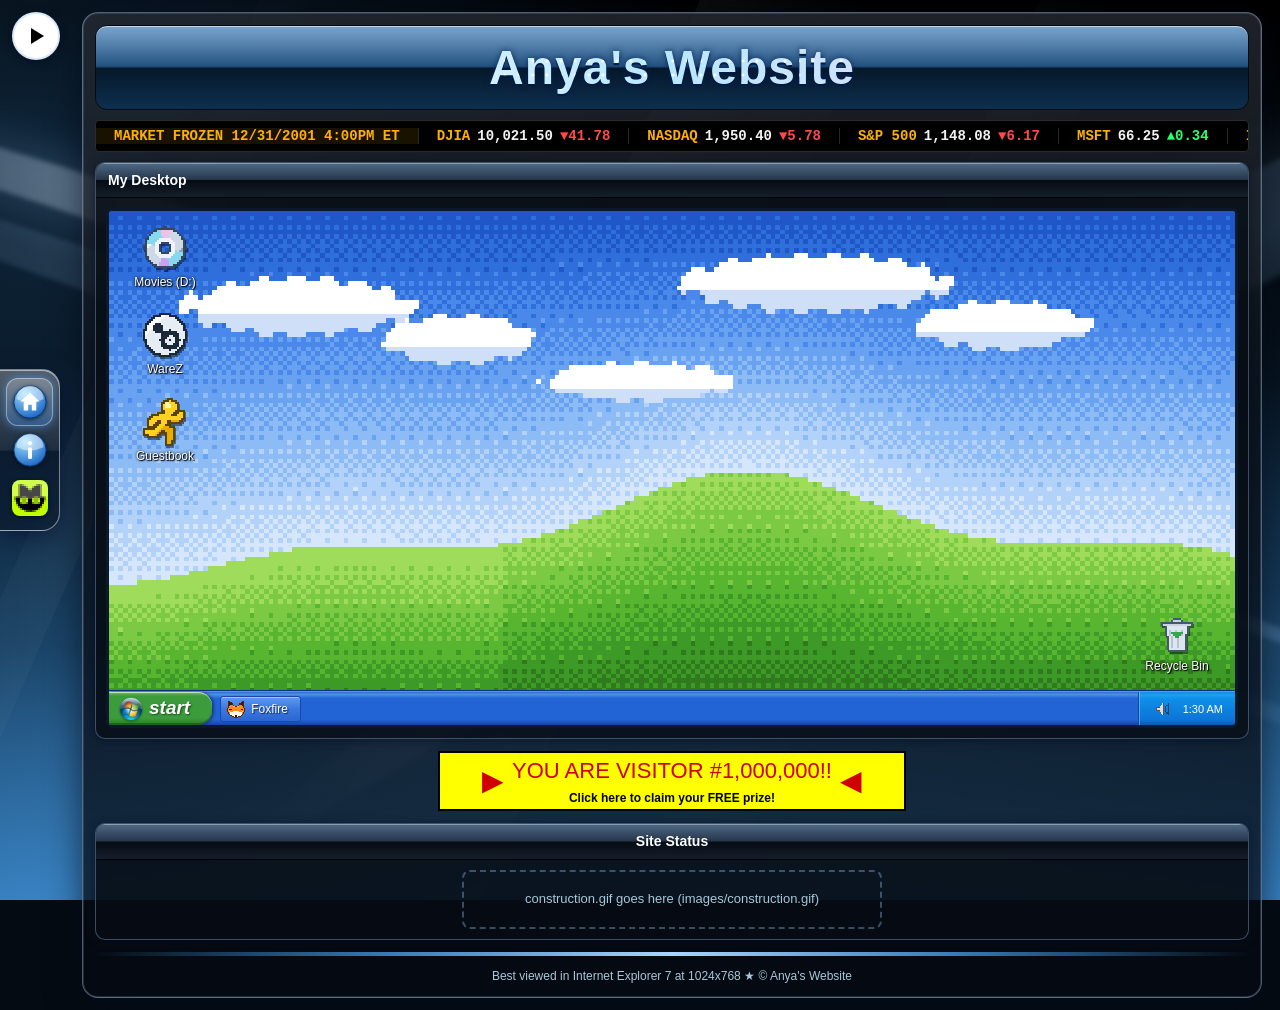
==== commit 583235d0: "Update index.html" ====
--- a/index.html
+++ b/index.html
@@ -58,7 +58,6 @@
   <div class="box" id="downloads">
     <h2>My Desktop</h2>
     <div class="pad">
-      <p style="margin-top:0;">Click an icon to open it.</p>
 
       <div class="xp-desktop" id="xpDesktop">
         <canvas class="xp-wall" id="xpWall" aria-hidden="true"></canvas>
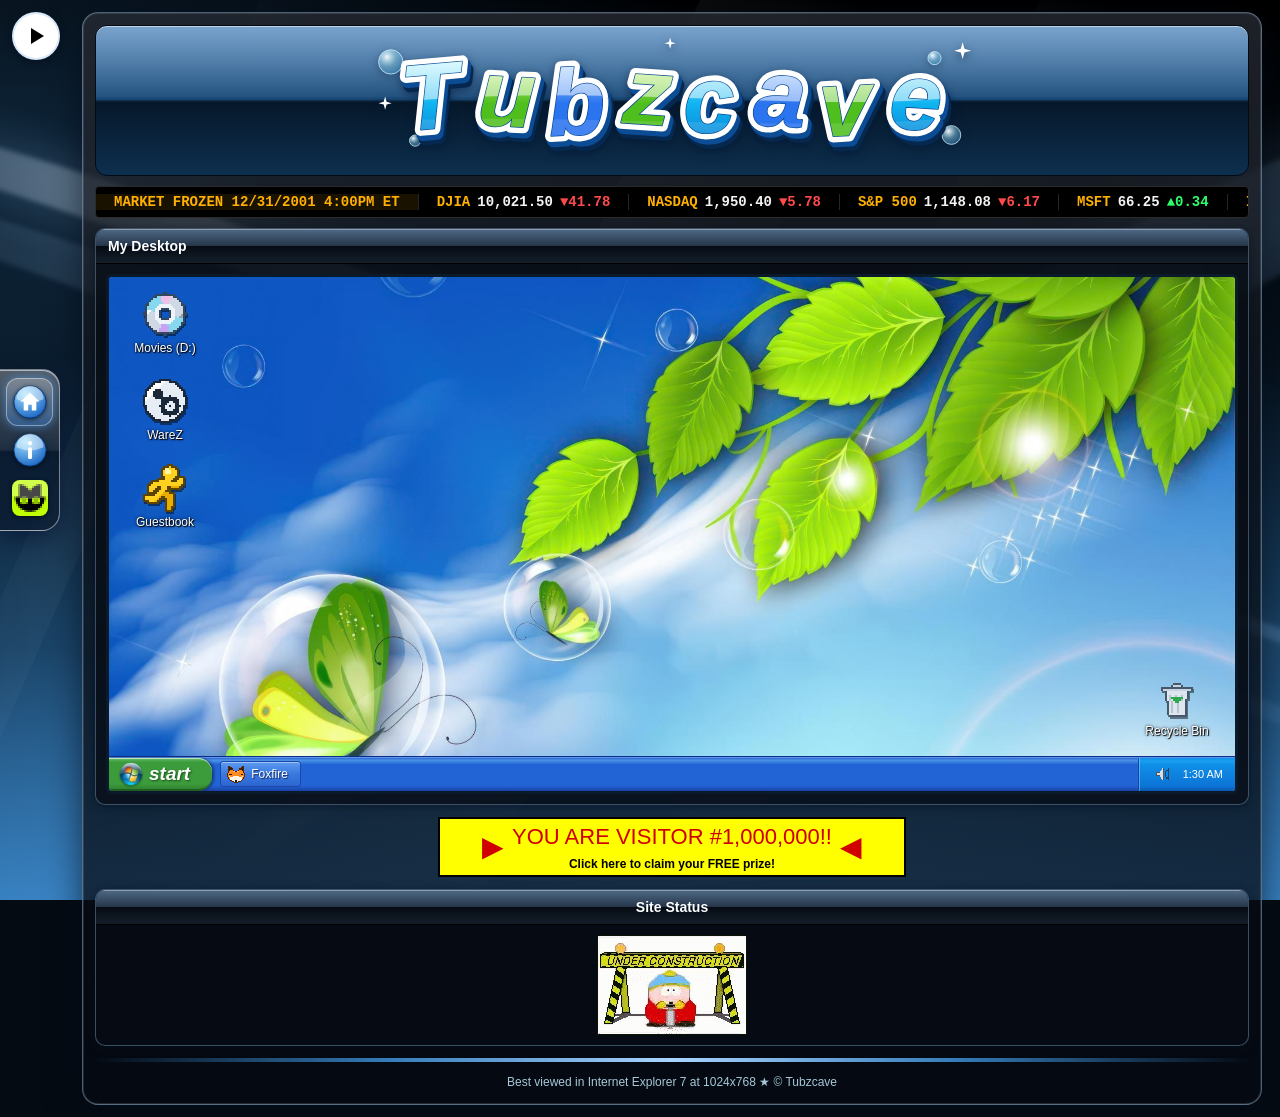
==== commit 186ede35: "Add files via upload" ====
--- a/index.html
+++ b/index.html
@@ -3,7 +3,7 @@
 <head>
 <meta charset="UTF-8">
 <meta name="viewport" content="width=device-width, initial-scale=1">
-<title>Anya's Website</title>
+<title>Tubzcave</title>
 <link rel="stylesheet" href="style.css">
 </head>
 <body>
@@ -48,7 +48,7 @@
 
   <!-- ============ HEADER ============ -->
   <div class="hero" data-anim>
-    <h1 class="glitter">Anya's Website<span aria-hidden="true">Anya's Website</span></h1>
+    <h1 class="wordart"><svg class="wordart-svg" viewBox="0 0 640 150" role="img" aria-label="Tubzcave" xmlns="http://www.w3.org/2000/svg"><defs><linearGradient id="gA" gradientUnits="userSpaceOnUse" x1="0" y1="30" x2="0" y2="118"><stop offset="0" stop-color="#c9f8ff"/><stop offset=".55" stop-color="#10b4f0"/><stop offset="1" stop-color="#0a86d8"/></linearGradient><linearGradient id="gB" gradientUnits="userSpaceOnUse" x1="0" y1="30" x2="0" y2="118"><stop offset="0" stop-color="#e9ff9a"/><stop offset=".55" stop-color="#4fbf1d"/><stop offset="1" stop-color="#4fbf1d"/></linearGradient><linearGradient id="gC" gradientUnits="userSpaceOnUse" x1="0" y1="30" x2="0" y2="118"><stop offset="0" stop-color="#bfe0ff"/><stop offset=".55" stop-color="#2a74f0"/><stop offset="1" stop-color="#2a74f0"/></linearGradient><radialGradient id="gBub" cx=".35" cy=".3" r=".8"><stop offset="0" stop-color="#fff" stop-opacity=".95"/><stop offset=".5" stop-color="#9fe6ff" stop-opacity=".45"/><stop offset="1" stop-color="#3aa8e8" stop-opacity=".35"/></radialGradient><clipPath id="waClip"><text x="34" y="108" font-family="'Arial Black', 'Trebuchet MS', Impact, Verdana, sans-serif" font-size="100" font-weight="900" font-style="italic" textLength="572" lengthAdjust="spacing" rotate="-5 3 -3 4 -4 3 -3 4" ><tspan dy="0">T</tspan><tspan dy="-7">u</tspan><tspan dy="12">b</tspan><tspan dy="-14">z</tspan><tspan dy="12">c</tspan><tspan dy="-10">a</tspan><tspan dy="13">v</tspan><tspan dy="-10">e</tspan></text></clipPath></defs><circle cx="20" cy="34" r="13" fill="url(#gBub)" stroke="#d9f5ff" stroke-opacity=".8"/><circle cx="618" cy="112" r="10" fill="url(#gBub)" stroke="#d9f5ff" stroke-opacity=".8"/><circle cx="600" cy="30" r="7" fill="url(#gBub)" stroke="#d9f5ff" stroke-opacity=".8"/><circle cx="46" cy="118" r="6" fill="url(#gBub)" stroke="#d9f5ff" stroke-opacity=".8"/><g transform="translate(5 9)" stroke="#06284f" stroke-width="15" stroke-linejoin="round" fill="#06284f"><text x="34" y="108" font-family="'Arial Black', 'Trebuchet MS', Impact, Verdana, sans-serif" font-size="100" font-weight="900" font-style="italic" textLength="572" lengthAdjust="spacing" rotate="-5 3 -3 4 -4 3 -3 4" ><tspan dy="0">T</tspan><tspan dy="-7">u</tspan><tspan dy="12">b</tspan><tspan dy="-14">z</tspan><tspan dy="12">c</tspan><tspan dy="-10">a</tspan><tspan dy="13">v</tspan><tspan dy="-10">e</tspan></text></g><g transform="translate(2.5 4.5)" stroke="#0b4c94" stroke-width="15" stroke-linejoin="round" fill="#0b4c94"><text x="34" y="108" font-family="'Arial Black', 'Trebuchet MS', Impact, Verdana, sans-serif" font-size="100" font-weight="900" font-style="italic" textLength="572" lengthAdjust="spacing" rotate="-5 3 -3 4 -4 3 -3 4" ><tspan dy="0">T</tspan><tspan dy="-7">u</tspan><tspan dy="12">b</tspan><tspan dy="-14">z</tspan><tspan dy="12">c</tspan><tspan dy="-10">a</tspan><tspan dy="13">v</tspan><tspan dy="-10">e</tspan></text></g><g stroke="#ffffff" stroke-width="13" stroke-linejoin="round" fill="#ffffff"><text x="34" y="108" font-family="'Arial Black', 'Trebuchet MS', Impact, Verdana, sans-serif" font-size="100" font-weight="900" font-style="italic" textLength="572" lengthAdjust="spacing" rotate="-5 3 -3 4 -4 3 -3 4" ><tspan dy="0">T</tspan><tspan dy="-7">u</tspan><tspan dy="12">b</tspan><tspan dy="-14">z</tspan><tspan dy="12">c</tspan><tspan dy="-10">a</tspan><tspan dy="13">v</tspan><tspan dy="-10">e</tspan></text></g><text x="34" y="108" font-family="'Arial Black', 'Trebuchet MS', Impact, Verdana, sans-serif" font-size="100" font-weight="900" font-style="italic" textLength="572" lengthAdjust="spacing" rotate="-5 3 -3 4 -4 3 -3 4" stroke="#0b4c94" stroke-width="1.6" stroke-linejoin="round" paint-order="stroke"><tspan dy="0" fill="url(#gA)">T</tspan><tspan dy="-7" fill="url(#gB)">u</tspan><tspan dy="12" fill="url(#gC)">b</tspan><tspan dy="-14" fill="url(#gB)">z</tspan><tspan dy="12" fill="url(#gA)">c</tspan><tspan dy="-10" fill="url(#gC)">a</tspan><tspan dy="13" fill="url(#gB)">v</tspan><tspan dy="-10" fill="url(#gA)">e</tspan></text><g clip-path="url(#waClip)"><path d="M0 0H640V70C470 92 230 52 0 80Z" fill="#fff" opacity=".5"/><path d="M0 98C200 86 440 112 640 92V150H0Z" fill="#fff" opacity=".12"/></g><path d="M630 13L631.98 20.02L639 22L631.98 23.98L630 31L628.02 23.98L621 22L628.02 20.02Z" fill="#fff"/><path d="M14 71L15.54 76.46L21 78L15.54 79.54L14 85L12.46 79.54L7 78L12.46 76.46Z" fill="#fff"/><path d="M318 8L319.32 12.68L324 14L319.32 15.32L318 20L316.68 15.32L312 14L316.68 12.68Z" fill="#fff"/></svg></h1>
   </div>
 
   <!-- ============ STOCK TICKER (prices frozen in 2001) ============ -->
@@ -58,9 +58,10 @@
   <div class="box" id="downloads">
     <h2>My Desktop</h2>
     <div class="pad">
-
       <div class="xp-desktop" id="xpDesktop">
-        <canvas class="xp-wall" id="xpWall" aria-hidden="true"></canvas>
+        <canvas class="xp-wall xp-wall-art" id="xpWall" aria-hidden="true" hidden></canvas>
+        <!-- Wallpaper: put your picture at images/wallpaper.jpg (it is stretched to cover the whole desktop) -->
+        <img class="xp-wall xp-wall-img" id="xpWallImg" src="images/wallpaper.jpg" alt="" decoding="async">
 
         <div class="xp-icons">
           <button type="button" class="xp-icon" data-open="movieModal" aria-haspopup="dialog">
@@ -151,7 +152,7 @@
   <hr class="rainbow">
 
   <footer>
-    Best viewed in Internet Explorer 7 at 1024x768 &#9733; &copy; Anya's Website
+    Best viewed in Internet Explorer 7 at 1024x768 &#9733; &copy; Tubzcave
   </footer>
 </div>
 
@@ -398,8 +399,10 @@
   var ctl = new AbortController(); window.pageAbort = ctl;
   var signal = ctl.signal;
 
-  // ---------- pixel-art desktop wallpaper (drawn small, scaled up) ----------
+  // ---------- desktop wallpaper: images/wallpaper.jpg, with a drawn pixel-art picture only if that file is missing ----------
   var wall = document.getElementById("xpWall");
+  var wallImg = document.getElementById("xpWallImg");
+  function drawArt() {
   if (wall && wall.getContext) {
     var W = wall.width = 240, H = wall.height = 110, ctx = wall.getContext("2d");
     var bayer = [0,8,2,10,12,4,14,6,3,11,1,9,15,7,13,5];
@@ -429,6 +432,10 @@
     }
     ctx.putImageData(img, 0, 0); // one write instead of ~26,000 tiny draws
   }
+  }
+  function useArt() { wallImg.style.display = "none"; wall.hidden = false; drawArt(); }
+  if (wallImg.complete && !wallImg.naturalWidth) { useArt(); }
+  else { wallImg.addEventListener("error", useArt, { once: true }); }
 
   // ---------- desktop clock + icon selection ----------
   var clock = document.getElementById("xpClock");
--- a/style.css
+++ b/style.css
@@ -50,7 +50,7 @@
 .hero {
   position: relative;
   overflow: hidden;
-  padding: 14px 10px;
+  padding: 4px 10px;
   border: 1px solid #020b14;
   border-radius: 12px;
   background: linear-gradient(180deg, #3a78b4 0%, #1a4a78 49%, #06182a 51%, #0d2f4f 100%);
@@ -63,36 +63,8 @@
   background: linear-gradient(180deg, rgba(255,255,255,.32), rgba(255,255,255,.04));
   pointer-events: none;
 }
-h1.glitter {
-  position: relative;
-  z-index: 1;
-  margin: 0;
-  text-align: center;
-  font-family: "Arial Black", Impact, Verdana, sans-serif;
-  font-size: 3rem;
-  line-height: 1.15;
-  letter-spacing: 1px;
-  color: #021a40;
-  text-shadow: 0 2px 0 #021a40, 0 0 6px rgba(0, 30, 90, .8);
-}
-h1.glitter span {
-  position: absolute;
-  left: 0; right: 0; top: 0;
-  background-image:
-    radial-gradient(circle, #fff 0 1px, transparent 2px),
-    linear-gradient(90deg, #ffffff, #b8e8ff, #ffd6f5, #ffffff, #b8e8ff);
-  background-size: 14px 14px, 200% 100%;
-  -webkit-background-clip: text;
-  background-clip: text;
-  -webkit-text-fill-color: transparent;
-  color: transparent;
-  text-shadow: none;
-  animation: shimmer 2s steps(10) infinite;
-}
-@keyframes shimmer {
-  from { background-position: 0 0, 0 0; }
-  to   { background-position: 14px 14px, 200% 0; }
-}
+h1.wordart { position: relative; z-index: 1; margin: 0; line-height: 0; text-align: center; }
+h1.wordart .wordart-svg { display: block; width: min(100%, 600px); height: auto; margin: 0 auto; filter: drop-shadow(0 3px 5px rgba(0, 20, 50, .55)); }
 
 /* ============ STOCK TICKER (frozen in 2001) ============ */
 .ticker {
@@ -163,10 +135,9 @@
   border-radius: 6px;
   user-select: none;
 }
-.xp-wall {
-  position: absolute; inset: 0; width: 100%; height: 100%;
-  image-rendering: pixelated; image-rendering: -moz-crisp-edges; image-rendering: crisp-edges;
-}
+.xp-wall { position: absolute; inset: 0; width: 100%; height: 100%; }
+.xp-wall-art { image-rendering: pixelated; image-rendering: -moz-crisp-edges; image-rendering: crisp-edges; }
+.xp-wall-img { object-fit: cover; object-position: center; user-select: none; -webkit-user-drag: none; }
 .xp-icons {
   position: absolute; left: 8px; top: 8px; bottom: 44px;
   display: flex; flex-direction: column; flex-wrap: wrap; align-content: flex-start; gap: 10px;
@@ -727,7 +698,7 @@
 
 /* ============ REDUCED MOTION + MOBILE ============ */
 @media (prefers-reduced-motion: reduce) {
-  h1.glitter span, .ad-prize, .ad-prize .arrow { animation: none !important; }
+  .ad-prize, .ad-prize .arrow { animation: none !important; }
   #taskbar, .tb-label { transition: none; }
   .ticker { overflow-x: auto; }
   .ticker-track { animation: none; }
@@ -737,7 +708,6 @@
   body { padding-left: 62px; }
   #taskbar { width: 52px; padding: 8px 4px; }
   .tb-link { padding: 0 2px; }
-  h1.glitter { font-size: 2.1rem; }
   .xp-desktop { height: 480px; }
   .im-side { display: none; }
   .im-log { height: 240px; }
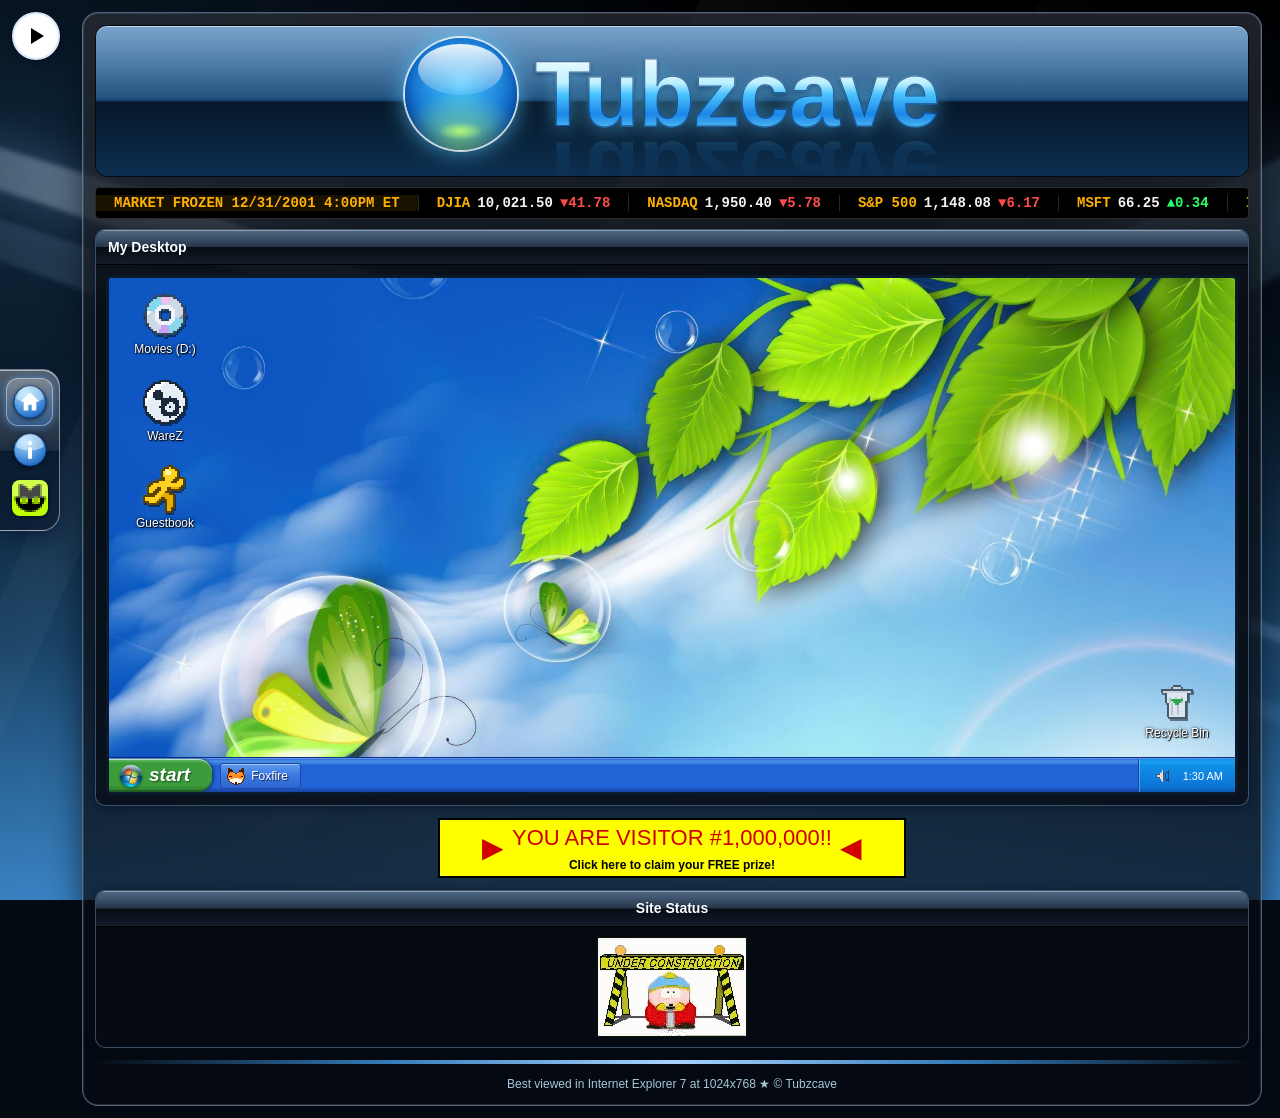
==== commit 2cc52b15: "Add files via upload" ====
--- a/index.html
+++ b/index.html
@@ -48,7 +48,7 @@
 
   <!-- ============ HEADER ============ -->
   <div class="hero" data-anim>
-    <h1 class="wordart"><svg class="wordart-svg" viewBox="0 0 640 150" role="img" aria-label="Tubzcave" xmlns="http://www.w3.org/2000/svg"><defs><linearGradient id="gA" gradientUnits="userSpaceOnUse" x1="0" y1="30" x2="0" y2="118"><stop offset="0" stop-color="#c9f8ff"/><stop offset=".55" stop-color="#10b4f0"/><stop offset="1" stop-color="#0a86d8"/></linearGradient><linearGradient id="gB" gradientUnits="userSpaceOnUse" x1="0" y1="30" x2="0" y2="118"><stop offset="0" stop-color="#e9ff9a"/><stop offset=".55" stop-color="#4fbf1d"/><stop offset="1" stop-color="#4fbf1d"/></linearGradient><linearGradient id="gC" gradientUnits="userSpaceOnUse" x1="0" y1="30" x2="0" y2="118"><stop offset="0" stop-color="#bfe0ff"/><stop offset=".55" stop-color="#2a74f0"/><stop offset="1" stop-color="#2a74f0"/></linearGradient><radialGradient id="gBub" cx=".35" cy=".3" r=".8"><stop offset="0" stop-color="#fff" stop-opacity=".95"/><stop offset=".5" stop-color="#9fe6ff" stop-opacity=".45"/><stop offset="1" stop-color="#3aa8e8" stop-opacity=".35"/></radialGradient><clipPath id="waClip"><text x="34" y="108" font-family="'Arial Black', 'Trebuchet MS', Impact, Verdana, sans-serif" font-size="100" font-weight="900" font-style="italic" textLength="572" lengthAdjust="spacing" rotate="-5 3 -3 4 -4 3 -3 4" ><tspan dy="0">T</tspan><tspan dy="-7">u</tspan><tspan dy="12">b</tspan><tspan dy="-14">z</tspan><tspan dy="12">c</tspan><tspan dy="-10">a</tspan><tspan dy="13">v</tspan><tspan dy="-10">e</tspan></text></clipPath></defs><circle cx="20" cy="34" r="13" fill="url(#gBub)" stroke="#d9f5ff" stroke-opacity=".8"/><circle cx="618" cy="112" r="10" fill="url(#gBub)" stroke="#d9f5ff" stroke-opacity=".8"/><circle cx="600" cy="30" r="7" fill="url(#gBub)" stroke="#d9f5ff" stroke-opacity=".8"/><circle cx="46" cy="118" r="6" fill="url(#gBub)" stroke="#d9f5ff" stroke-opacity=".8"/><g transform="translate(5 9)" stroke="#06284f" stroke-width="15" stroke-linejoin="round" fill="#06284f"><text x="34" y="108" font-family="'Arial Black', 'Trebuchet MS', Impact, Verdana, sans-serif" font-size="100" font-weight="900" font-style="italic" textLength="572" lengthAdjust="spacing" rotate="-5 3 -3 4 -4 3 -3 4" ><tspan dy="0">T</tspan><tspan dy="-7">u</tspan><tspan dy="12">b</tspan><tspan dy="-14">z</tspan><tspan dy="12">c</tspan><tspan dy="-10">a</tspan><tspan dy="13">v</tspan><tspan dy="-10">e</tspan></text></g><g transform="translate(2.5 4.5)" stroke="#0b4c94" stroke-width="15" stroke-linejoin="round" fill="#0b4c94"><text x="34" y="108" font-family="'Arial Black', 'Trebuchet MS', Impact, Verdana, sans-serif" font-size="100" font-weight="900" font-style="italic" textLength="572" lengthAdjust="spacing" rotate="-5 3 -3 4 -4 3 -3 4" ><tspan dy="0">T</tspan><tspan dy="-7">u</tspan><tspan dy="12">b</tspan><tspan dy="-14">z</tspan><tspan dy="12">c</tspan><tspan dy="-10">a</tspan><tspan dy="13">v</tspan><tspan dy="-10">e</tspan></text></g><g stroke="#ffffff" stroke-width="13" stroke-linejoin="round" fill="#ffffff"><text x="34" y="108" font-family="'Arial Black', 'Trebuchet MS', Impact, Verdana, sans-serif" font-size="100" font-weight="900" font-style="italic" textLength="572" lengthAdjust="spacing" rotate="-5 3 -3 4 -4 3 -3 4" ><tspan dy="0">T</tspan><tspan dy="-7">u</tspan><tspan dy="12">b</tspan><tspan dy="-14">z</tspan><tspan dy="12">c</tspan><tspan dy="-10">a</tspan><tspan dy="13">v</tspan><tspan dy="-10">e</tspan></text></g><text x="34" y="108" font-family="'Arial Black', 'Trebuchet MS', Impact, Verdana, sans-serif" font-size="100" font-weight="900" font-style="italic" textLength="572" lengthAdjust="spacing" rotate="-5 3 -3 4 -4 3 -3 4" stroke="#0b4c94" stroke-width="1.6" stroke-linejoin="round" paint-order="stroke"><tspan dy="0" fill="url(#gA)">T</tspan><tspan dy="-7" fill="url(#gB)">u</tspan><tspan dy="12" fill="url(#gC)">b</tspan><tspan dy="-14" fill="url(#gB)">z</tspan><tspan dy="12" fill="url(#gA)">c</tspan><tspan dy="-10" fill="url(#gC)">a</tspan><tspan dy="13" fill="url(#gB)">v</tspan><tspan dy="-10" fill="url(#gA)">e</tspan></text><g clip-path="url(#waClip)"><path d="M0 0H640V70C470 92 230 52 0 80Z" fill="#fff" opacity=".5"/><path d="M0 98C200 86 440 112 640 92V150H0Z" fill="#fff" opacity=".12"/></g><path d="M630 13L631.98 20.02L639 22L631.98 23.98L630 31L628.02 23.98L621 22L628.02 20.02Z" fill="#fff"/><path d="M14 71L15.54 76.46L21 78L15.54 79.54L14 85L12.46 79.54L7 78L12.46 76.46Z" fill="#fff"/><path d="M318 8L319.32 12.68L324 14L319.32 15.32L318 20L316.68 15.32L312 14L316.68 12.68Z" fill="#fff"/></svg></h1>
+    <h1 class="wordart"><span class="wm" role="img" aria-label="Tubzcave"><span class="wm-orb" aria-hidden="true"></span><span class="wm-txt" aria-hidden="true"><span class="wm-t">Tubzcave</span><span class="wm-t wm-r">Tubzcave</span></span></span></h1>
   </div>
 
   <!-- ============ STOCK TICKER (prices frozen in 2001) ============ -->
@@ -188,7 +188,7 @@
       <div class="gs-head"><span>Name</span><span>Type</span><span>Quality</span><span>Status</span></div>
 
       <!-- MOVIE 1 -->
-      <a class="gs-row" href="https://example.com/" target="_blank" rel="noopener noreferrer">
+      <a class="gs-row" href="https://mega.nz/file/ZNIzyY7T#bZ3iql3MVi0GVfxAvfA3IdEjGL1MdJ5I-tzpHgXL3LA" target="_blank" rel="noopener noreferrer">
         <span class="gs-cell">
           <img class="fb gs-ico" data-srcs="images/hellraiser.gif|images/movies/hellraiser.gif|hellraiser.gif" data-icon="px-film" alt="">
           <span><b>Hellraiser</b><small>Click to open the link</small></span>
--- a/style.css
+++ b/style.css
@@ -64,7 +64,19 @@
   pointer-events: none;
 }
 h1.wordart { position: relative; z-index: 1; margin: 0; line-height: 0; text-align: center; }
-h1.wordart .wordart-svg { display: block; width: min(100%, 600px); height: auto; margin: 0 auto; filter: drop-shadow(0 3px 5px rgba(0, 20, 50, .55)); }
+h1.wordart { line-height: 1; }
+.wm { display: inline-flex; align-items: center; gap: 18px; position: relative; vertical-align: top; padding: 8px 0 22px; }
+.wm-orb { position: relative; flex: none; width: 112px; height: 112px; border-radius: 50%;
+  background: radial-gradient(circle at 50% 120%, #b6ff6a 0%, rgba(120,230,80,0) 55%), radial-gradient(circle at 50% 40%, #46c8ff, #0a62c8 70%, #06357a);
+  box-shadow: 0 0 0 2px rgba(255,255,255,.75), 0 0 24px rgba(90,200,255,.8), inset 0 -8px 14px rgba(0,40,100,.5); }
+.wm-orb::before { content: ""; position: absolute; left: 12%; right: 12%; top: 5%; height: 46%; border-radius: 50%; background: linear-gradient(180deg, rgba(255,255,255,.9), rgba(255,255,255,.12)); }
+.wm-orb::after { content: ""; position: absolute; left: 30%; right: 30%; bottom: 9%; height: 16%; border-radius: 50%; background: radial-gradient(rgba(190,255,120,.9), transparent 70%); }
+.wm-txt { position: relative; display: block; }
+.wm-t { display: block; white-space: nowrap; font: 700 92px/1 Carlito, "Segoe UI", "Trebuchet MS", sans-serif; letter-spacing: -1px;
+  background: linear-gradient(180deg, #fff 0%, #bff0ff 38%, #4cc4ff 50%, #1b86e6 72%, #7be3ff 100%); -webkit-background-clip: text; background-clip: text; color: transparent;
+  -webkit-text-stroke: 1.2px rgba(8,50,110,.7); filter: drop-shadow(0 0 10px rgba(110,215,255,.6)) drop-shadow(0 2px 2px rgba(0,20,60,.7)); }
+.wm-r { position: absolute; left: 0; right: 0; top: 80px; transform: scaleY(-1); opacity: .22; filter: none; -webkit-text-stroke: 0; -webkit-mask-image: linear-gradient(transparent 45%, #000); mask-image: linear-gradient(transparent 45%, #000); pointer-events: none; }
+@media (max-width: 560px) { .wm-orb { width: 64px; height: 64px; } .wm-t { font-size: 52px; } .wm-r { top: 44px; } .wm { gap: 10px; } }
 
 /* ============ STOCK TICKER (frozen in 2001) ============ */
 .ticker {
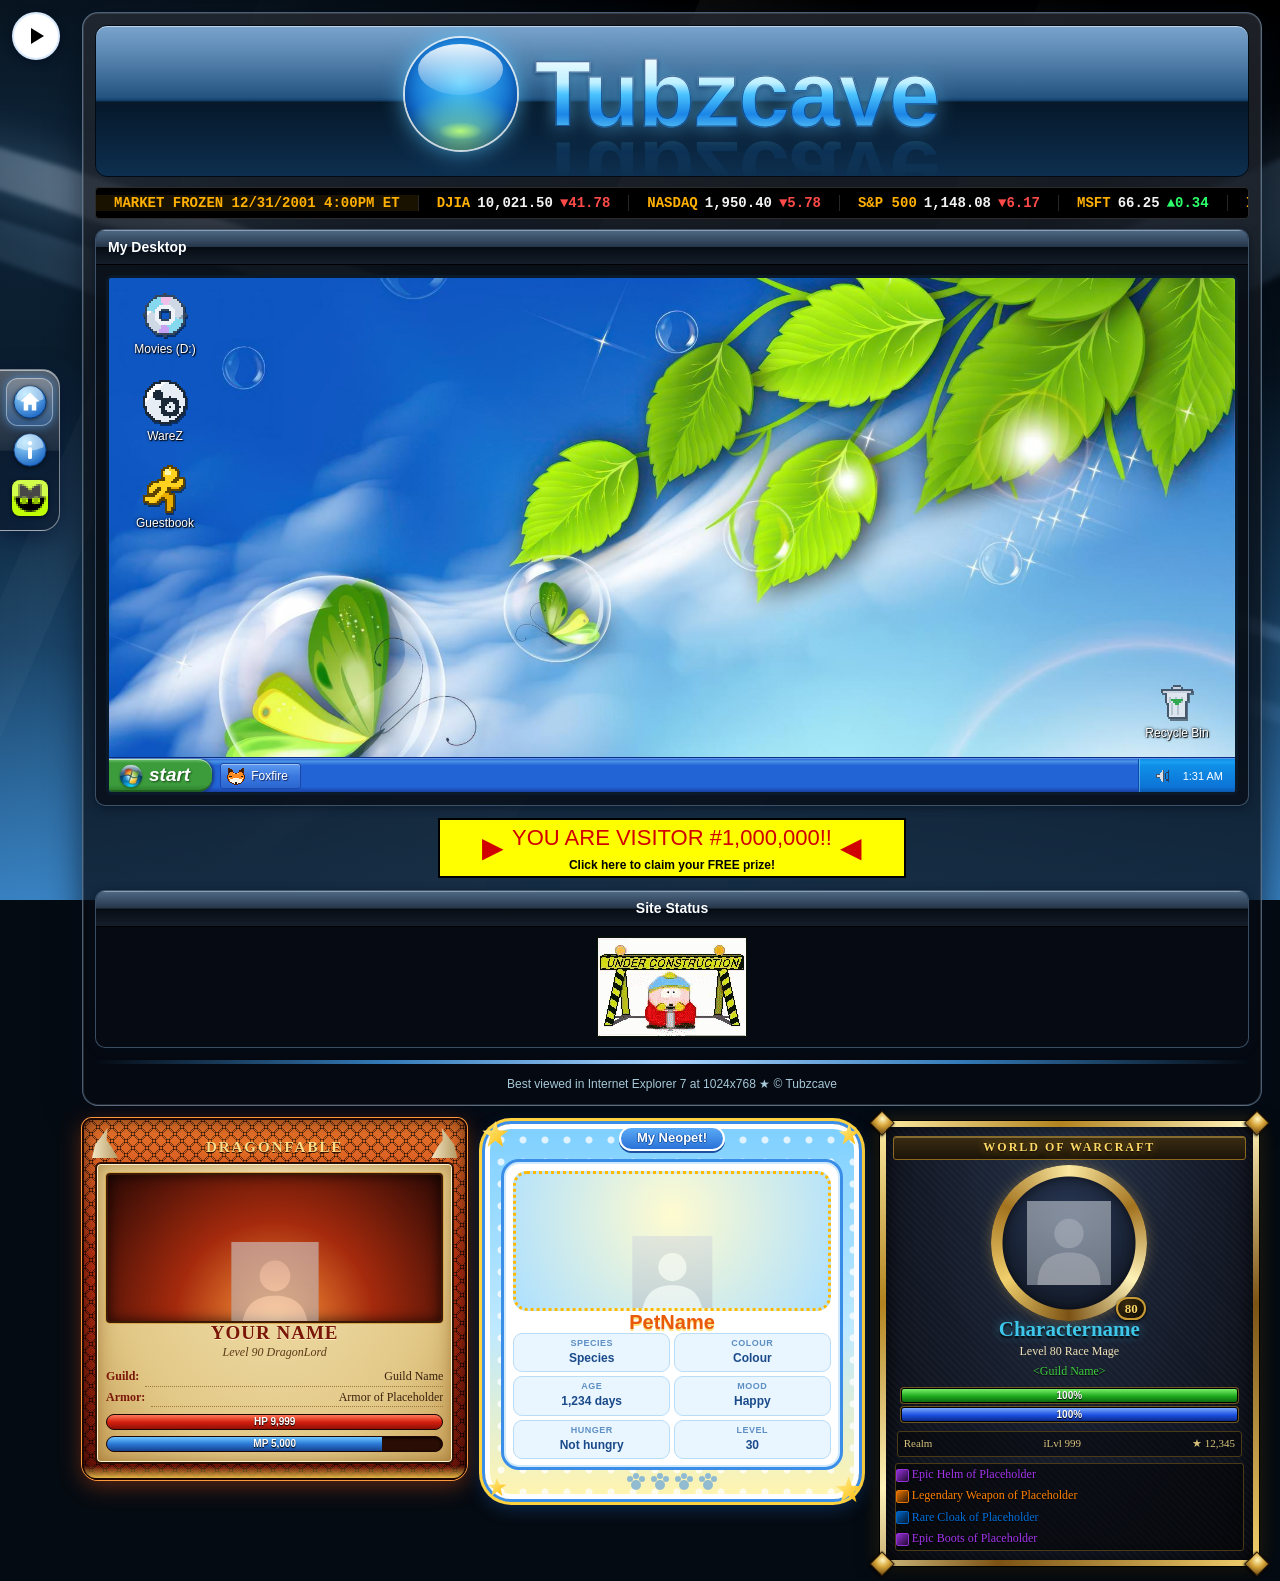
==== commit fcf117a6: "New title, MMO profile boxes, phone layout, and build sources Co-Authored-By: Claude Sonnet 5.5 <nor" ====
--- a/index.html
+++ b/index.html
@@ -4,6 +4,7 @@
 <meta charset="UTF-8">
 <meta name="viewport" content="width=device-width, initial-scale=1">
 <title>Tubzcave</title>
+<script>(function(){var d=document.documentElement,q=window.matchMedia("(max-width:700px),(hover:none) and (pointer:coarse) and (max-width:960px)");function f(){d.classList.toggle("m",q.matches)}f();if(q.addEventListener)q.addEventListener("change",f);else q.addListener(f)})();</script>
 <link rel="stylesheet" href="style.css">
 </head>
 <body>
@@ -43,6 +44,42 @@
     <span class="tb-label">Mimi</span>
   </a>
 </nav>
+
+<div class="stage">
+<aside class="side-l" aria-label="Profiles">
+<section class="pf pf-df" aria-label="DragonFable character">
+  <div class="df-crest"><i class="df-horn l"></i><span>DragonFable</span><i class="df-horn r"></i></div>
+  <div class="df-panel">
+    <div class="df-art"><img class="fb pf-art" data-srcs="images/dragonfable.png|images/dragonfable.jpg|images/dragonfable.jpeg|images/dragonfable.gif|dragonfable.png|dragonfable.jpg" data-icon="anon" alt=""></div>
+    <h3 class="df-name">YOUR NAME</h3>
+    <div class="df-sub">Level 90 DragonLord</div>
+    <dl class="df-stats">
+      <div><dt>Guild</dt><dd>Guild Name</dd></div>
+      <div><dt>Armor</dt><dd>Armor of Placeholder</dd></div>
+    </dl>
+    <div class="df-bar hp"><b style="width:100%"></b><span>HP 9,999</span></div>
+    <div class="df-bar mp"><b style="width:82%"></b><span>MP 5,000</span></div>
+  </div>
+  <div class="df-embers" aria-hidden="true"></div>
+</section>
+<section class="pf pf-np" aria-label="Neopet profile">
+  <i class="np-star s1"></i><i class="np-star s2"></i><i class="np-star s3"></i><i class="np-star s4"></i>
+  <div class="np-tag">My Neopet!</div>
+  <div class="np-card">
+    <div class="np-art"><img class="fb pf-art" data-srcs="images/neopet.png|images/neopet.jpg|images/neopet.jpeg|images/neopet.gif|neopet.png|neopet.jpg" data-icon="anon" alt=""></div>
+    <h3 class="np-name">PetName</h3>
+    <dl class="np-stats">
+      <div><dt>Species</dt><dd>Species</dd></div>
+      <div><dt>Colour</dt><dd>Colour</dd></div>
+      <div><dt>Age</dt><dd>1,234 days</dd></div>
+      <div><dt>Mood</dt><dd>Happy</dd></div>
+      <div><dt>Hunger</dt><dd>Not hungry</dd></div>
+      <div><dt>Level</dt><dd>30</dd></div>
+    </dl>
+  </div>
+  <div class="np-paws" aria-hidden="true"><i></i><i></i><i></i><i></i></div>
+</section>
+</aside>
 
 <div id="wrapper">
 
@@ -156,6 +193,24 @@
   </footer>
 </div>
 
+<aside class="side-r" aria-label="Profile">
+<section class="pf pf-wow" style="--cc:#3FC7EB" aria-label="World of Warcraft character">
+  <i class="wow-orn tl"></i><i class="wow-orn tr"></i><i class="wow-orn bl"></i><i class="wow-orn br"></i>
+  <div class="wow-plate">World of Warcraft</div>
+  <div class="wow-body">
+    <div class="wow-portrait"><div class="wow-ring"><img class="fb pf-art" data-srcs="images/wow.png|images/wow.jpg|images/wow.jpeg|images/wow.gif|wow.png|wow.jpg" data-icon="anon" alt=""></div><span class="wow-lvl">80</span></div>
+    <h3 class="wow-name">Charactername</h3>
+    <div class="wow-sub">Level 80 Race Mage</div>
+    <div class="wow-guild">&lt;Guild Name&gt;</div>
+    <div class="wow-bar hp"><b></b><span>100%</span></div>
+    <div class="wow-bar mana"><b></b><span>100%</span></div>
+    <div class="wow-meta"><span>Realm</span><span>iLvl 999</span><span>&#9733; 12,345</span></div>
+    <ul class="wow-items"><li class="q-e">Epic Helm of Placeholder</li><li class="q-l">Legendary Weapon of Placeholder</li><li class="q-r">Rare Cloak of Placeholder</li><li class="q-e">Epic Boots of Placeholder</li></ul>
+  </div>
+</section>
+</aside>
+</div>
+
 <!-- =====================================================================
      MODAL: MOVIES  (GrapeShare, a purple download-manager look)
      To add a movie: copy one <a class="gs-row"> block, then change the
--- a/style.css
+++ b/style.css
@@ -730,3 +730,211 @@
   .ns-side { width: 100%; max-height: 120px; border-right: 0; border-bottom: 1px solid #0e141b; }
   .wmp-vol { width: 60px; }
 }
+
+/* =====================================================================
+   PAGE STAGE + MMO PROFILE BOXES (static, no animation)
+   ===================================================================== */
+.stage { display: grid; grid-template-columns: repeat(3, minmax(0, 1fr)); gap: 12px; max-width: 1180px; margin: 0 auto; align-items: start; }
+.stage > #wrapper { grid-column: 1 / -1; order: -1; width: 100%; }
+.stage > aside { display: contents; }
+@media (min-width: 1500px) {
+  .stage { max-width: 1700px; grid-template-columns: 236px minmax(0, 1fr) 236px; }
+  .stage > #wrapper { grid-column: 2; grid-row: 1; order: 0; }
+  .stage > aside { display: flex; flex-direction: column; gap: 14px; position: sticky; top: 12px; grid-row: 1; }
+  .stage > .side-l { grid-column: 1; }
+  .stage > .side-r { grid-column: 3; }
+}
+.pf { position: relative; user-select: none; -webkit-user-select: none; cursor: default; }
+.pf h3, .pf dl, .pf ul { margin: 0; padding: 0; }
+.pf-art { display: block; width: 100%; height: 100%; object-fit: cover; image-rendering: auto; }
+.pf svg.fb-icon { width: 60%; height: 60%; margin: 20% auto; opacity: .55; }
+
+/* ---------- DRAGONFABLE: scaled dragon-hide frame, bone horns, parchment ledger, ember glow ---------- */
+.pf-df {
+  padding: 10px 11px 14px; border-radius: 10px 10px 16px 16px; color: #3a210d;
+  font-family: Palatino, "Palatino Linotype", "Book Antiqua", Georgia, serif;
+  background:
+    radial-gradient(circle at 50% 50%, transparent 0 52%, rgba(0,0,0,.55) 54% 60%, transparent 63%) 0 0 / 14px 14px,
+    radial-gradient(circle at 50% 50%, transparent 0 52%, rgba(0,0,0,.55) 54% 60%, transparent 63%) 7px 7px / 14px 14px,
+    linear-gradient(180deg, #e8742a 0%, #b92f10 40%, #6d1308 100%);
+  border: 2px solid #1d0603;
+  box-shadow: 0 0 0 1px #ff9a3c, 0 6px 22px rgba(255, 90, 20, .35), inset 0 0 18px rgba(0,0,0,.6);
+}
+.df-crest { display: flex; align-items: flex-end; justify-content: space-between; height: 30px; margin: -2px -3px 4px; }
+.df-crest span { flex: 1; text-align: center; padding-bottom: 3px; font: bold 15px/1 Palatino, "Palatino Linotype", Georgia, serif; letter-spacing: 2px; text-transform: uppercase; color: #ffe08a; text-shadow: 0 1px 0 #2b0802, 0 0 8px rgba(255,160,40,.9); }
+.df-horn { width: 26px; height: 30px; flex: none; background: linear-gradient(90deg, #f3e6c4, #b69a63); filter: drop-shadow(0 1px 1px rgba(0,0,0,.7)); }
+.df-horn.l { clip-path: polygon(0 100%, 12% 55%, 34% 30%, 60% 0, 56% 40%, 74% 62%, 100% 100%); }
+.df-horn.r { clip-path: polygon(100% 100%, 88% 55%, 66% 30%, 40% 0, 44% 40%, 26% 62%, 0 100%); }
+.df-panel { position: relative; padding: 9px 9px 10px; border-radius: 6px; border: 2px solid #2b0e04;
+  background: radial-gradient(ellipse at 50% 0%, #f7e7b8, #e2c887 70%, #c9a45c); box-shadow: inset 0 0 0 1px #fff3cf, inset 0 0 16px rgba(120,70,10,.5); }
+.df-art { height: 150px; border-radius: 4px; overflow: hidden; border: 2px solid #3d1a08; background: radial-gradient(circle at 50% 100%, #ff9a3c 0%, #a52a0d 45%, #2b0905 100%); box-shadow: 0 0 0 1px #d9a84a, inset 0 0 14px rgba(0,0,0,.7); }
+.df-name { margin-top: 8px; text-align: center; font-size: 19px; line-height: 1.1; letter-spacing: 1px; color: #7a1608; text-shadow: 0 1px 0 #fff0c4; }
+.df-sub { text-align: center; font-size: 12px; font-style: italic; color: #5b3a18; margin-bottom: 6px; }
+.df-stats div { display: flex; gap: 6px; align-items: baseline; font-size: 12px; padding: 1px 0; }
+.df-stats dt { font-weight: bold; color: #7a1608; }
+.df-stats dt::after { content: ":"; }
+.df-stats dd { margin: 0; flex: 1; min-width: 0; text-align: right; overflow: hidden; text-overflow: ellipsis; white-space: nowrap; border-bottom: 1px dotted #a07a3c; }
+.df-bar { position: relative; height: 16px; margin-top: 6px; border-radius: 8px; overflow: hidden; background: #2a0d05; border: 1px solid #1d0603; box-shadow: inset 0 1px 3px #000; }
+.df-bar b { position: absolute; left: 0; top: 0; bottom: 0; background: linear-gradient(180deg, #ff7a5a, #d4200f 50%, #8e0f06); }
+.df-bar.mp b { background: linear-gradient(180deg, #6ec6ff, #2a78d6 50%, #17428e); }
+.df-bar span { position: relative; display: block; text-align: center; font: bold 10px/14px Verdana, sans-serif; color: #fff; text-shadow: 0 1px 1px #000; }
+.df-embers { position: absolute; left: 0; right: 0; bottom: 0; height: 12px; border-radius: 0 0 14px 14px; background: linear-gradient(0deg, rgba(255,210,80,.85), rgba(255,120,30,.0)); pointer-events: none; }
+
+/* ---------- NEOPETS: bubbly sky-blue card, scalloped dotted rim, stars + paw prints ---------- */
+.pf-np {
+  padding: 30px 11px 24px; border-radius: 26px; color: #1a4a8a; text-align: center;
+  font-family: "Trebuchet MS", "Comic Sans MS", Verdana, sans-serif;
+  background:
+    radial-gradient(circle, rgba(255,255,255,.75) 0 3px, transparent 4px) 0 0 / 22px 22px,
+    linear-gradient(180deg, #7fd0ff 0%, #bfe9ff 55%, #fff4b0 100%);
+  border: 5px solid #fff;
+  box-shadow: 0 0 0 3px #3b8ee8, 0 0 0 6px #ffd23f, 0 6px 20px rgba(30, 110, 220, .45);
+  margin: 6px;
+}
+.np-star { position: absolute; width: 26px; height: 26px; background: linear-gradient(135deg, #fff29a, #ffb800); clip-path: polygon(50% 0, 62% 36%, 100% 38%, 70% 60%, 80% 100%, 50% 76%, 20% 100%, 30% 60%, 0 38%, 38% 36%); filter: drop-shadow(0 1px 0 #c77d00); }
+.np-star.s1 { left: -8px; top: -8px; } .np-star.s2 { right: -8px; top: -8px; transform: scale(.8); }
+.np-star.s3 { left: -6px; bottom: -6px; transform: scale(.7); } .np-star.s4 { right: -8px; bottom: -8px; }
+.np-tag { position: absolute; left: 50%; top: -3px; transform: translateX(-50%); padding: 3px 16px 4px; white-space: nowrap; font: bold 13px/1.1 "Trebuchet MS", Verdana, sans-serif; color: #fff; text-shadow: 0 1px 0 #1c5cb0, 1px 0 0 #1c5cb0, -1px 0 0 #1c5cb0; background: linear-gradient(180deg, #5aaaf5, #2a72d8); border: 2px solid #fff; border-radius: 14px; box-shadow: 0 2px 0 #1c4fa0; }
+.np-card { padding: 9px 9px 8px; border-radius: 18px; background: #fff; border: 3px solid #3b8ee8; box-shadow: inset 0 0 0 2px #cfeaff; }
+.np-art { height: 140px; border-radius: 14px; overflow: hidden; border: 3px dotted #ffb800; background: radial-gradient(circle at 50% 30%, #fffbd0, #aee0ff); }
+.np-name { margin-top: 7px; font-size: 20px; line-height: 1.1; color: #e8590c; text-shadow: 0 2px 0 #ffe27a; }
+.np-stats { margin-top: 6px; display: grid; grid-template-columns: 1fr 1fr; gap: 4px; }
+.np-stats div { padding: 3px 4px 4px; border-radius: 9px; background: #eaf6ff; border: 1px solid #b9dcf7; }
+.np-stats dt { font-size: 9px; font-weight: bold; text-transform: uppercase; letter-spacing: .5px; color: #5d8fc4; }
+.np-stats dd { margin: 0; font-size: 12px; font-weight: bold; color: #1a4a8a; overflow: hidden; text-overflow: ellipsis; white-space: nowrap; }
+.np-paws { position: absolute; left: 0; right: 0; bottom: 4px; display: flex; justify-content: center; gap: 14px; }
+.np-paws i { width: 10px; height: 10px; border-radius: 50%; background: #3b8ee8; opacity: .55; box-shadow: -6px -6px 0 -2px #3b8ee8, 6px -6px 0 -2px #3b8ee8, 0 -9px 0 -2px #3b8ee8; }
+
+/* ---------- WORLD OF WARCRAFT: hammered-gold frame, riveted corner ornaments, unit-frame portrait ---------- */
+.pf-wow {
+  padding: 9px; color: #e8dcc0; text-align: center; margin: 3px;
+  font-family: Georgia, "Times New Roman", serif;
+  background:
+    repeating-linear-gradient(45deg, rgba(255,255,255,.025) 0 2px, transparent 2px 5px),
+    radial-gradient(ellipse at 50% 0%, #26334a 0%, #141a28 55%, #0a0d14 100%);
+  border: 6px solid transparent; border-radius: 6px;
+  border-image: linear-gradient(135deg, #fbe9a0 0%, #b2831f 22%, #fff3b8 45%, #7b5214 68%, #f1cf6c 100%) 1;
+  box-shadow: 0 0 0 1px #000, 0 6px 22px rgba(0,0,0,.7), 0 0 18px rgba(255, 200, 70, .22), inset 0 0 22px rgba(0,0,0,.8);
+}
+.wow-orn { position: absolute; width: 18px; height: 18px; transform: rotate(45deg); background: radial-gradient(circle at 35% 30%, #fff6c0, #d8a63a 45%, #6c4710); border: 1px solid #2a1a04; box-shadow: 0 1px 3px #000; z-index: 2; }
+.wow-orn.tl { left: -13px; top: -13px; } .wow-orn.tr { right: -13px; top: -13px; } .wow-orn.bl { left: -13px; bottom: -13px; } .wow-orn.br { right: -13px; bottom: -13px; }
+.wow-plate { margin: 0 -2px 8px; padding: 4px 6px 5px; font: bold 12px/1.1 Georgia, serif; letter-spacing: 2px; text-transform: uppercase; color: #ffd966; text-shadow: 0 1px 2px #000, 0 0 8px rgba(255,190,50,.55);
+  background: linear-gradient(180deg, #3a2c12, #1b1408); border: 1px solid #8a6a22; border-radius: 3px; box-shadow: inset 0 1px 0 rgba(255,230,150,.35); }
+.wow-portrait { position: relative; width: 150px; height: 150px; margin: 0 auto; }
+.wow-ring { width: 100%; height: 100%; border-radius: 50%; overflow: hidden; border: 5px solid transparent; background: #0b0f18;
+  background-image: radial-gradient(circle at 50% 35%, #2a3a58, #0b0f18); box-shadow: 0 0 0 2px #000, 0 0 16px rgba(255,200,70,.45), inset 0 0 14px #000; }
+.wow-portrait::before { content: ""; position: absolute; inset: -3px; border-radius: 50%; background: conic-gradient(#fbe9a0, #a3731f, #fff3b8, #7b5214, #f1cf6c, #a3731f, #fbe9a0); -webkit-mask: radial-gradient(circle, transparent 0 66px, #000 67px); mask: radial-gradient(circle, transparent 0 66px, #000 67px); }
+.wow-lvl { position: absolute; right: -2px; bottom: -2px; min-width: 30px; padding: 3px 4px; font: bold 13px/1 Georgia, serif; color: #ffd966; background: radial-gradient(circle at 35% 30%, #3b2c10, #0a0703); border: 2px solid #c79a33; border-radius: 16px; box-shadow: 0 1px 3px #000; text-shadow: 0 1px 1px #000; }
+.wow-name { margin-top: 9px; font-size: 21px; line-height: 1.05; color: var(--cc, #3fc7eb); text-shadow: 0 2px 2px #000, 0 0 10px color-mix(in srgb, var(--cc, #3fc7eb) 55%, transparent); }
+.wow-sub { font-size: 12px; color: #f0e2b6; margin-top: 3px; }
+.wow-guild { font-size: 12px; color: #40d040; margin: 2px 0 8px; text-shadow: 0 1px 1px #000; }
+.wow-bar { position: relative; height: 15px; margin: 4px 6px 0; background: #060606; border: 1px solid #000; border-radius: 3px; box-shadow: 0 0 0 1px #6c5320; overflow: hidden; }
+.wow-bar b { position: absolute; inset: 0; background: linear-gradient(180deg, #7bf06a, #1eaa1e 55%, #0d6a10); }
+.wow-bar.mana b { background: linear-gradient(180deg, #7aa8ff, #1a4fe0 55%, #0c2a8a); }
+.wow-bar span { position: relative; display: block; font: bold 10px/13px Verdana, sans-serif; color: #fff; text-shadow: 0 1px 1px #000; }
+.wow-meta { display: flex; justify-content: space-between; gap: 4px; margin: 9px 2px 6px; padding: 4px 6px; font-size: 11px; color: #d8c27a; background: rgba(0,0,0,.45); border: 1px solid #4a3a16; border-radius: 3px; }
+.wow-items { list-style: none; text-align: left; font-size: 12px; background: rgba(0,0,0,.5); border: 1px solid #4a3a16; border-radius: 3px; padding: 4px 6px; }
+.wow-items li { padding: 2px 0 2px 16px; position: relative; overflow: hidden; text-overflow: ellipsis; white-space: nowrap; text-shadow: 0 1px 1px #000; }
+.wow-items li::before { content: ""; position: absolute; left: 0; top: 50%; width: 11px; height: 11px; margin-top: -6px; border-radius: 2px; border: 1px solid currentColor; background: linear-gradient(135deg, currentColor, #000 130%); opacity: .9; }
+.q-e { color: #a335ee; } .q-l { color: #ff8000; } .q-r { color: #0070dd; } .q-u { color: #1eff00; }
+
+/* =====================================================================
+   PHONE LAYOUT  (html.m is set by a tiny script in <head>: narrow screens
+   <=700px wide, or touch-only devices up to 960px such as a phone on its side)
+   Designed around a Pixel 9 (412 x ~915 CSS px). No extra images, no animation.
+   ===================================================================== */
+html.m { -webkit-text-size-adjust: 100%; text-size-adjust: 100%; -webkit-tap-highlight-color: transparent; }
+html.m body { padding: 8px 8px calc(78px + env(safe-area-inset-bottom)) 8px; font-size: 15px; }
+html.m body::before { background-position: 50% 0; }
+
+/* bottom dock replaces the left hover taskbar */
+html.m #taskbar {
+  left: 0; right: 0; top: auto; bottom: 0; transform: none; width: auto; height: calc(64px + env(safe-area-inset-bottom));
+  display: flex; justify-content: space-evenly; align-items: flex-start; padding: 6px 8px env(safe-area-inset-bottom);
+  border-radius: 18px 18px 0 0; border: 1px solid rgba(255,255,255,.45); border-bottom: 0;
+  transition: none; overflow: visible;
+}
+html.m #taskbar:hover, html.m #taskbar:focus-within { width: auto; }
+html.m .tb-link { flex-direction: column; justify-content: center; gap: 1px; height: 52px; min-width: 76px; padding: 0 6px; font-size: 11px; }
+html.m .tb-link svg { width: 30px; height: 30px; }
+html.m .tb-label { opacity: 1; }
+
+/* music button: small, top-right so it never covers the title */
+html.m #musicBtn { top: 10px; left: auto; right: 10px; width: 44px; height: 44px; }
+html.m #musicBtn svg { width: 22px; height: 22px; }
+
+html.m #wrapper { padding: 8px; border-radius: 14px; }
+html.m .stage { grid-template-columns: minmax(0, 1fr); gap: 12px; }
+html.m .stage > #wrapper { grid-column: 1; }
+
+/* title scales with the screen width */
+html.m .hero { padding: 6px 6px 2px; border-radius: 10px; }
+html.m .wm { gap: 2.5vw; padding: 6px 0 14px; max-width: 100%; }
+html.m .wm-orb { width: 17vw; height: 17vw; max-width: 84px; max-height: 84px; }
+html.m .wm-t { font-size: min(15vw, 78px); }
+html.m .wm-r { top: min(13vw, 66px); }
+html.m h1.wordart { padding-right: 36px; } /* leaves room for the music button */
+
+html.m .ticker { font-size: 12px; margin: 8px 0; }
+html.m .box { margin-bottom: 10px; border-radius: 9px; }
+html.m .box h2 { font-size: 15px; padding: 9px 12px; }
+html.m .pad { padding: 8px; }
+
+/* fake desktop: tall phone-shaped screen, big tap targets */
+html.m .xp-desktop { height: min(66dvh, 560px); min-height: 400px; border-width: 2px; }
+html.m .xp-icons { left: 4px; top: 6px; bottom: 44px; gap: 6px; }
+html.m .xp-icon { width: 86px; padding: 6px 4px; }
+html.m .xp-icon svg { width: 54px; height: 54px; }
+html.m .xp-label { font-size: 12px; }
+html.m .xp-bin { right: 4px; bottom: 44px; }
+html.m .xp-taskbar { height: 40px; }
+html.m .xp-start { font-size: 20px; padding: 0 20px 0 10px; }
+html.m .xp-fox { display: none; }
+html.m .sm { left: 2px; right: 2px; width: auto; bottom: 42px; max-height: calc(100% - 46px); }
+html.m .sm-item, html.m .sm-link { min-height: 40px; }
+html.m .sm-right { display: none; }
+
+html.m a.ad { height: 56px; margin: 4px auto 10px; }
+html.m .ad-prize .big { font-size: 17px; }
+html.m .construction .fb-missing { max-width: 100%; }
+html.m footer { font-size: 11px; padding: 0 6px; }
+
+/* every popup becomes a full-screen sheet */
+html.m .modal-overlay, html.m .wmp-overlay { padding: 0; align-items: stretch; }
+html.m .im-modal, html.m .gs, html.m .ns, html.m .wmp {
+  width: 100%; max-width: 100%; height: 100dvh; max-height: 100dvh; border-radius: 0; margin: 0;
+  display: flex; flex-direction: column; overflow: auto; padding-bottom: env(safe-area-inset-bottom);
+}
+html.m .gs-body, html.m .ns-body { flex: 1; min-height: 0; }
+html.m .gs-list, html.m .ns-main { max-height: none; }
+html.m .im-log { height: auto; min-height: 220px; flex: 1; }
+html.m .im-form input[type=text], html.m .im-form textarea, html.m .gs-search input { font-size: 16px; } /* stops mobile zoom-on-focus */
+html.m .im-winbtns button, html.m .gs-winbtns button, html.m .ns-winbtns button, html.m .wmp-winbtns button { min-width: 40px; min-height: 30px; }
+html.m .im-actions button, html.m .im-form button { min-height: 40px; }
+html.m .wmp video { max-height: 56dvh; }
+html.m .wmp-vol { width: 70px; }
+
+/* profile cards: full width, art scales a little taller */
+html.m .pf { max-width: 420px; width: calc(100% - 12px); margin-left: auto; margin-right: auto; }
+html.m .df-art, html.m .np-art { height: min(58vw, 240px); }
+html.m .wow-portrait { width: min(46vw, 180px); height: min(46vw, 180px); }
+
+/* About / Mimi */
+html.m .solo { padding-bottom: 12px; }
+html.m .solo img.rat, html.m .solo img.mimi { max-width: 100%; max-height: 70dvh; }
+
+/* landscape phone: shorter desktop, smaller dock */
+@media (max-height: 480px) {
+  html.m .xp-desktop { height: 76dvh; min-height: 260px; }
+  html.m .wm-orb { width: 11vh; height: 11vh; }
+  html.m .wm-t { font-size: min(18vh, 10vw); }
+  html.m .wm-r { display: none; }
+  html.m #taskbar { height: calc(52px + env(safe-area-inset-bottom)); }
+  html.m .tb-link { height: 42px; flex-direction: row; gap: 6px; font-size: 12px; }
+  html.m .tb-link svg { width: 24px; height: 24px; }
+  html.m body { padding-bottom: calc(62px + env(safe-area-inset-bottom)); }
+}
+@media (hover: none) {
+  .xp-icon:hover .xp-label { background: none; }
+  .xp-icon:hover svg, .tb-link:hover { filter: none; background: none; }
+}
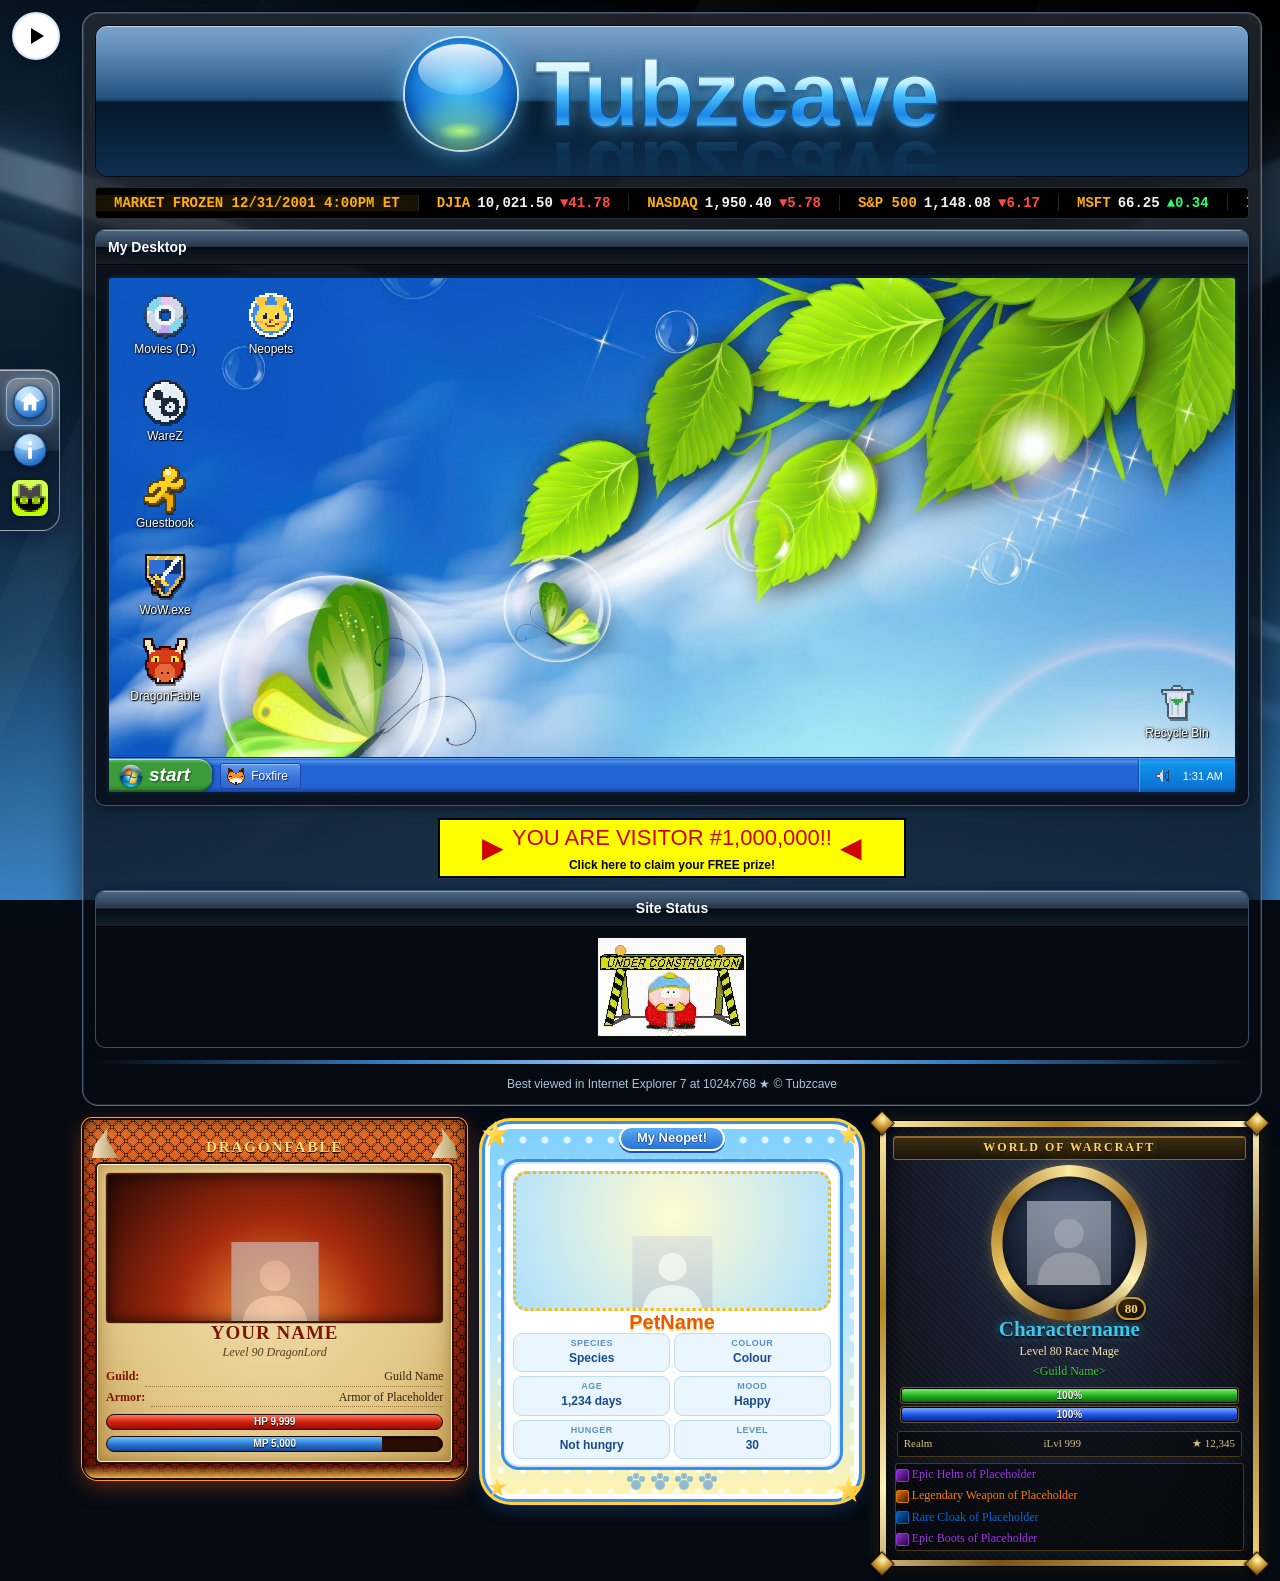
==== commit f4657587: "Add tiny low-res profile popups with WoW, DragonFable and Neopets desktop icons Co-Authored-By: Clau" ====
--- a/index.html
+++ b/index.html
@@ -9,7 +9,7 @@
 </head>
 <body>
 
-<svg width="0" height="0" style="position:absolute" aria-hidden="true" focusable="false"><symbol id="px-cd" viewBox="0 0 24 24" shape-rendering="crispEdges"><rect x="11" y="1" width="2" height="1" fill="#34475c"/><rect x="7" y="2" width="10" height="1" fill="#34475c"/><rect x="6" y="3" width="2" height="1" fill="#34475c"/><rect x="8" y="3" width="2" height="1" fill="#86d8ee"/><rect x="10" y="3" width="5" height="1" fill="#f0c0e8"/><rect x="15" y="3" width="1" height="1" fill="#cfd9e6"/><rect x="16" y="3" width="2" height="1" fill="#34475c"/><rect x="5" y="4" width="1" height="1" fill="#34475c"/><rect x="6" y="4" width="4" height="1" fill="#86d8ee"/><rect x="10" y="4" width="5" height="1" fill="#f0c0e8"/><rect x="15" y="4" width="3" height="1" fill="#cfd9e6"/><rect x="18" y="4" width="1" height="1" fill="#34475c"/><rect x="4" y="5" width="1" height="1" fill="#34475c"/><rect x="5" y="5" width="5" height="1" fill="#86d8ee"/><rect x="10" y="5" width="4" height="1" fill="#f0c0e8"/><rect x="14" y="5" width="5" height="1" fill="#cfd9e6"/><rect x="19" y="5" width="1" height="1" fill="#34475c"/><rect x="3" y="6" width="1" height="1" fill="#34475c"/><rect x="4" y="6" width="7" height="1" fill="#86d8ee"/><rect x="11" y="6" width="3" height="1" fill="#f0c0e8"/><rect x="14" y="6" width="6" height="1" fill="#cfd9e6"/><rect x="20" y="6" width="1" height="1" fill="#34475c"/><rect x="2" y="7" width="2" height="1" fill="#34475c"/><rect x="4" y="7" width="5" height="1" fill="#86d8ee"/><rect x="9" y="7" width="6" height="1" fill="#eef3f9"/><rect x="15" y="7" width="5" height="1" fill="#cfd9e6"/><rect x="20" y="7" width="2" height="1" fill="#34475c"/><rect x="2" y="8" width="1" height="1" fill="#34475c"/><rect x="3" y="8" width="5" height="1" fill="#86d8ee"/><rect x="8" y="8" width="8" height="1" fill="#eef3f9"/><rect x="16" y="8" width="5" height="1" fill="#cfd9e6"/><rect x="21" y="8" width="1" height="1" fill="#34475c"/><rect x="2" y="9" width="1" height="1" fill="#34475c"/><rect x="3" y="9" width="4" height="1" fill="#86d8ee"/><rect x="7" y="9" width="3" height="1" fill="#eef3f9"/><rect x="10" y="9" width="4" height="1" fill="#34475c"/><rect x="14" y="9" width="3" height="1" fill="#eef3f9"/><rect x="17" y="9" width="4" height="1" fill="#cfd9e6"/><rect x="21" y="9" width="1" height="1" fill="#34475c"/><rect x="2" y="10" width="1" height="1" fill="#34475c"/><rect x="3" y="10" width="2" height="1" fill="#ffffff"/><rect x="5" y="10" width="1" height="1" fill="#cfd9e6"/><rect x="6" y="10" width="1" height="1" fill="#86d8ee"/><rect x="7" y="10" width="2" height="1" fill="#eef3f9"/><rect x="9" y="10" width="1" height="1" fill="#34475c"/><rect x="14" y="10" width="1" height="1" fill="#34475c"/><rect x="15" y="10" width="2" height="1" fill="#eef3f9"/><rect x="17" y="10" width="4" height="1" fill="#cfd9e6"/><rect x="21" y="10" width="1" height="1" fill="#34475c"/><rect x="1" y="11" width="2" height="1" fill="#34475c"/><rect x="3" y="11" width="1" height="1" fill="#ffffff"/><rect x="4" y="11" width="3" height="1" fill="#cfd9e6"/><rect x="7" y="11" width="2" height="1" fill="#eef3f9"/><rect x="9" y="11" width="1" height="1" fill="#34475c"/><rect x="14" y="11" width="1" height="1" fill="#34475c"/><rect x="15" y="11" width="2" height="1" fill="#eef3f9"/><rect x="17" y="11" width="4" height="1" fill="#cfd9e6"/><rect x="21" y="11" width="2" height="1" fill="#34475c"/><rect x="1" y="12" width="2" height="1" fill="#34475c"/><rect x="3" y="12" width="4" height="1" fill="#cfd9e6"/><rect x="7" y="12" width="2" height="1" fill="#eef3f9"/><rect x="9" y="12" width="1" height="1" fill="#34475c"/><rect x="14" y="12" width="1" height="1" fill="#34475c"/><rect x="15" y="12" width="2" height="1" fill="#eef3f9"/><rect x="17" y="12" width="3" height="1" fill="#cfd9e6"/><rect x="20" y="12" width="1" height="1" fill="#8fa3ba"/><rect x="21" y="12" width="2" height="1" fill="#34475c"/><rect x="2" y="13" width="1" height="1" fill="#34475c"/><rect x="3" y="13" width="4" height="1" fill="#cfd9e6"/><rect x="7" y="13" width="2" height="1" fill="#eef3f9"/><rect x="9" y="13" width="1" height="1" fill="#34475c"/><rect x="14" y="13" width="1" height="1" fill="#34475c"/><rect x="15" y="13" width="2" height="1" fill="#eef3f9"/><rect x="17" y="13" width="1" height="1" fill="#86d8ee"/><rect x="18" y="13" width="1" height="1" fill="#cfd9e6"/><rect x="19" y="13" width="2" height="1" fill="#8fa3ba"/><rect x="21" y="13" width="1" height="1" fill="#34475c"/><rect x="2" y="14" width="1" height="1" fill="#34475c"/><rect x="3" y="14" width="4" height="1" fill="#cfd9e6"/><rect x="7" y="14" width="3" height="1" fill="#eef3f9"/><rect x="10" y="14" width="4" height="1" fill="#34475c"/><rect x="14" y="14" width="3" height="1" fill="#eef3f9"/><rect x="17" y="14" width="4" height="1" fill="#86d8ee"/><rect x="21" y="14" width="1" height="1" fill="#34475c"/><rect x="2" y="15" width="1" height="1" fill="#34475c"/><rect x="3" y="15" width="5" height="1" fill="#cfd9e6"/><rect x="8" y="15" width="8" height="1" fill="#eef3f9"/><rect x="16" y="15" width="5" height="1" fill="#86d8ee"/><rect x="21" y="15" width="1" height="1" fill="#34475c"/><rect x="2" y="16" width="2" height="1" fill="#34475c"/><rect x="4" y="16" width="5" height="1" fill="#cfd9e6"/><rect x="9" y="16" width="6" height="1" fill="#eef3f9"/><rect x="15" y="16" width="5" height="1" fill="#86d8ee"/><rect x="20" y="16" width="2" height="1" fill="#34475c"/><rect x="3" y="17" width="1" height="1" fill="#34475c"/><rect x="4" y="17" width="6" height="1" fill="#cfd9e6"/><rect x="10" y="17" width="3" height="1" fill="#c8a2f2"/><rect x="13" y="17" width="7" height="1" fill="#86d8ee"/><rect x="20" y="17" width="1" height="1" fill="#34475c"/><rect x="4" y="18" width="1" height="1" fill="#34475c"/><rect x="5" y="18" width="5" height="1" fill="#cfd9e6"/><rect x="10" y="18" width="4" height="1" fill="#c8a2f2"/><rect x="14" y="18" width="5" height="1" fill="#86d8ee"/><rect x="19" y="18" width="1" height="1" fill="#34475c"/><rect x="5" y="19" width="1" height="1" fill="#34475c"/><rect x="6" y="19" width="3" height="1" fill="#cfd9e6"/><rect x="9" y="19" width="5" height="1" fill="#c8a2f2"/><rect x="14" y="19" width="4" height="1" fill="#86d8ee"/><rect x="18" y="19" width="1" height="1" fill="#34475c"/><rect x="6" y="20" width="2" height="1" fill="#34475c"/><rect x="8" y="20" width="1" height="1" fill="#cfd9e6"/><rect x="9" y="20" width="5" height="1" fill="#c8a2f2"/><rect x="14" y="20" width="2" height="1" fill="#86d8ee"/><rect x="16" y="20" width="2" height="1" fill="#34475c"/><rect x="7" y="21" width="10" height="1" fill="#34475c"/><rect x="11" y="22" width="2" height="1" fill="#34475c"/></symbol><symbol id="px-warez" viewBox="0 0 24 24" shape-rendering="crispEdges"><rect x="9" y="1" width="6" height="1" fill="#1b2838"/><rect x="6" y="2" width="4" height="1" fill="#1b2838"/><rect x="10" y="2" width="2" height="1" fill="#ffffff"/><rect x="12" y="2" width="2" height="1" fill="#e6edf5"/><rect x="14" y="2" width="4" height="1" fill="#1b2838"/><rect x="5" y="3" width="2" height="1" fill="#1b2838"/><rect x="7" y="3" width="4" height="1" fill="#ffffff"/><rect x="11" y="3" width="6" height="1" fill="#e6edf5"/><rect x="17" y="3" width="2" height="1" fill="#1b2838"/><rect x="4" y="4" width="2" height="1" fill="#1b2838"/><rect x="6" y="4" width="4" height="1" fill="#ffffff"/><rect x="10" y="4" width="8" height="1" fill="#e6edf5"/><rect x="18" y="4" width="2" height="1" fill="#1b2838"/><rect x="3" y="5" width="2" height="1" fill="#1b2838"/><rect x="5" y="5" width="4" height="1" fill="#ffffff"/><rect x="9" y="5" width="10" height="1" fill="#e6edf5"/><rect x="19" y="5" width="2" height="1" fill="#1b2838"/><rect x="2" y="6" width="2" height="1" fill="#1b2838"/><rect x="4" y="6" width="3" height="1" fill="#ffffff"/><rect x="7" y="6" width="3" height="1" fill="#1b2838"/><rect x="10" y="6" width="10" height="1" fill="#e6edf5"/><rect x="20" y="6" width="2" height="1" fill="#1b2838"/><rect x="2" y="7" width="1" height="1" fill="#1b2838"/><rect x="3" y="7" width="3" height="1" fill="#ffffff"/><rect x="6" y="7" width="5" height="1" fill="#1b2838"/><rect x="11" y="7" width="10" height="1" fill="#e6edf5"/><rect x="21" y="7" width="1" height="1" fill="#1b2838"/><rect x="2" y="8" width="1" height="1" fill="#1b2838"/><rect x="3" y="8" width="3" height="1" fill="#ffffff"/><rect x="6" y="8" width="5" height="1" fill="#1b2838"/><rect x="11" y="8" width="10" height="1" fill="#e6edf5"/><rect x="21" y="8" width="1" height="1" fill="#1b2838"/><rect x="1" y="9" width="2" height="1" fill="#1b2838"/><rect x="3" y="9" width="2" height="1" fill="#ffffff"/><rect x="5" y="9" width="1" height="1" fill="#e6edf5"/><rect x="6" y="9" width="5" height="1" fill="#1b2838"/><rect x="11" y="9" width="3" height="1" fill="#e6edf5"/><rect x="14" y="9" width="1" height="1" fill="#1b2838"/><rect x="15" y="9" width="6" height="1" fill="#e6edf5"/><rect x="21" y="9" width="2" height="1" fill="#1b2838"/><rect x="1" y="10" width="1" height="1" fill="#1b2838"/><rect x="2" y="10" width="2" height="1" fill="#ffffff"/><rect x="4" y="10" width="3" height="1" fill="#e6edf5"/><rect x="7" y="10" width="11" height="1" fill="#1b2838"/><rect x="18" y="10" width="4" height="1" fill="#e6edf5"/><rect x="22" y="10" width="1" height="1" fill="#1b2838"/><rect x="1" y="11" width="1" height="1" fill="#1b2838"/><rect x="2" y="11" width="1" height="1" fill="#ffffff"/><rect x="3" y="11" width="7" height="1" fill="#e6edf5"/><rect x="10" y="11" width="9" height="1" fill="#1b2838"/><rect x="19" y="11" width="3" height="1" fill="#e6edf5"/><rect x="22" y="11" width="1" height="1" fill="#1b2838"/><rect x="1" y="12" width="1" height="1" fill="#1b2838"/><rect x="2" y="12" width="8" height="1" fill="#e6edf5"/><rect x="10" y="12" width="4" height="1" fill="#1b2838"/><rect x="14" y="12" width="2" height="1" fill="#e6edf5"/><rect x="16" y="12" width="3" height="1" fill="#1b2838"/><rect x="19" y="12" width="3" height="1" fill="#e6edf5"/><rect x="22" y="12" width="1" height="1" fill="#1b2838"/><rect x="1" y="13" width="1" height="1" fill="#1b2838"/><rect x="2" y="13" width="8" height="1" fill="#e6edf5"/><rect x="10" y="13" width="3" height="1" fill="#1b2838"/><rect x="13" y="13" width="4" height="1" fill="#e6edf5"/><rect x="17" y="13" width="2" height="1" fill="#1b2838"/><rect x="19" y="13" width="3" height="1" fill="#e6edf5"/><rect x="22" y="13" width="1" height="1" fill="#1b2838"/><rect x="1" y="14" width="2" height="1" fill="#1b2838"/><rect x="3" y="14" width="6" height="1" fill="#e6edf5"/><rect x="9" y="14" width="3" height="1" fill="#1b2838"/><rect x="12" y="14" width="2" height="1" fill="#e6edf5"/><rect x="14" y="14" width="1" height="1" fill="#1b2838"/><rect x="15" y="14" width="2" height="1" fill="#e6edf5"/><rect x="17" y="14" width="3" height="1" fill="#1b2838"/><rect x="20" y="14" width="1" height="1" fill="#e6edf5"/><rect x="21" y="14" width="2" height="1" fill="#1b2838"/><rect x="2" y="15" width="1" height="1" fill="#1b2838"/><rect x="3" y="15" width="7" height="1" fill="#e6edf5"/><rect x="10" y="15" width="2" height="1" fill="#1b2838"/><rect x="12" y="15" width="5" height="1" fill="#e6edf5"/><rect x="17" y="15" width="2" height="1" fill="#1b2838"/><rect x="19" y="15" width="2" height="1" fill="#e6edf5"/><rect x="21" y="15" width="1" height="1" fill="#1b2838"/><rect x="2" y="16" width="1" height="1" fill="#1b2838"/><rect x="3" y="16" width="7" height="1" fill="#e6edf5"/><rect x="10" y="16" width="3" height="1" fill="#1b2838"/><rect x="13" y="16" width="3" height="1" fill="#e6edf5"/><rect x="16" y="16" width="3" height="1" fill="#1b2838"/><rect x="19" y="16" width="2" height="1" fill="#e6edf5"/><rect x="21" y="16" width="1" height="1" fill="#1b2838"/><rect x="2" y="17" width="2" height="1" fill="#1b2838"/><rect x="4" y="17" width="6" height="1" fill="#e6edf5"/><rect x="10" y="17" width="9" height="1" fill="#1b2838"/><rect x="19" y="17" width="1" height="1" fill="#e6edf5"/><rect x="20" y="17" width="2" height="1" fill="#1b2838"/><rect x="3" y="18" width="2" height="1" fill="#1b2838"/><rect x="5" y="18" width="6" height="1" fill="#e6edf5"/><rect x="11" y="18" width="7" height="1" fill="#1b2838"/><rect x="18" y="18" width="1" height="1" fill="#e6edf5"/><rect x="19" y="18" width="2" height="1" fill="#1b2838"/><rect x="4" y="19" width="2" height="1" fill="#1b2838"/><rect x="6" y="19" width="8" height="1" fill="#e6edf5"/><rect x="14" y="19" width="1" height="1" fill="#1b2838"/><rect x="15" y="19" width="3" height="1" fill="#e6edf5"/><rect x="18" y="19" width="2" height="1" fill="#1b2838"/><rect x="5" y="20" width="2" height="1" fill="#1b2838"/><rect x="7" y="20" width="10" height="1" fill="#e6edf5"/><rect x="17" y="20" width="2" height="1" fill="#1b2838"/><rect x="6" y="21" width="4" height="1" fill="#1b2838"/><rect x="10" y="21" width="4" height="1" fill="#e6edf5"/><rect x="14" y="21" width="4" height="1" fill="#1b2838"/><rect x="9" y="22" width="6" height="1" fill="#1b2838"/></symbol><symbol id="px-aim" viewBox="0 0 24 24" shape-rendering="crispEdges"><rect x="13" y="0" width="3" height="1" fill="#5c4300"/><rect x="11" y="1" width="3" height="1" fill="#5c4300"/><rect x="14" y="1" width="1" height="1" fill="#ffd21f"/><rect x="15" y="1" width="3" height="1" fill="#5c4300"/><rect x="10" y="2" width="2" height="1" fill="#5c4300"/><rect x="12" y="2" width="2" height="1" fill="#fff6a8"/><rect x="14" y="2" width="3" height="1" fill="#ffd21f"/><rect x="17" y="2" width="2" height="1" fill="#5c4300"/><rect x="10" y="3" width="1" height="1" fill="#5c4300"/><rect x="11" y="3" width="1" height="1" fill="#ffd21f"/><rect x="12" y="3" width="3" height="1" fill="#fff6a8"/><rect x="15" y="3" width="3" height="1" fill="#ffd21f"/><rect x="18" y="3" width="1" height="1" fill="#5c4300"/><rect x="10" y="4" width="1" height="1" fill="#5c4300"/><rect x="11" y="4" width="1" height="1" fill="#ffd21f"/><rect x="12" y="4" width="3" height="1" fill="#fff6a8"/><rect x="15" y="4" width="3" height="1" fill="#ffd21f"/><rect x="18" y="4" width="1" height="1" fill="#5c4300"/><rect x="10" y="5" width="1" height="1" fill="#5c4300"/><rect x="11" y="5" width="7" height="1" fill="#ffd21f"/><rect x="18" y="5" width="1" height="1" fill="#5c4300"/><rect x="10" y="6" width="2" height="1" fill="#5c4300"/><rect x="12" y="6" width="5" height="1" fill="#ffd21f"/><rect x="17" y="6" width="5" height="1" fill="#5c4300"/><rect x="8" y="7" width="4" height="1" fill="#5c4300"/><rect x="12" y="7" width="4" height="1" fill="#ffd21f"/><rect x="16" y="7" width="3" height="1" fill="#5c4300"/><rect x="19" y="7" width="2" height="1" fill="#ffd21f"/><rect x="21" y="7" width="1" height="1" fill="#5c4300"/><rect x="5" y="8" width="4" height="1" fill="#5c4300"/><rect x="9" y="8" width="6" height="1" fill="#ffd21f"/><rect x="15" y="8" width="3" height="1" fill="#5c4300"/><rect x="18" y="8" width="3" height="1" fill="#ffd21f"/><rect x="21" y="8" width="1" height="1" fill="#5c4300"/><rect x="4" y="9" width="2" height="1" fill="#5c4300"/><rect x="6" y="9" width="15" height="1" fill="#ffd21f"/><rect x="21" y="9" width="1" height="1" fill="#5c4300"/><rect x="3" y="10" width="2" height="1" fill="#5c4300"/><rect x="5" y="10" width="15" height="1" fill="#ffd21f"/><rect x="20" y="10" width="2" height="1" fill="#5c4300"/><rect x="3" y="11" width="1" height="1" fill="#5c4300"/><rect x="4" y="11" width="4" height="1" fill="#ffd21f"/><rect x="8" y="11" width="2" height="1" fill="#5c4300"/><rect x="10" y="11" width="3" height="1" fill="#ffd21f"/><rect x="13" y="11" width="2" height="1" fill="#5c4300"/><rect x="15" y="11" width="4" height="1" fill="#e8ad00"/><rect x="19" y="11" width="2" height="1" fill="#5c4300"/><rect x="3" y="12" width="1" height="1" fill="#5c4300"/><rect x="4" y="12" width="3" height="1" fill="#ffd21f"/><rect x="7" y="12" width="3" height="1" fill="#5c4300"/><rect x="10" y="12" width="3" height="1" fill="#ffd21f"/><rect x="13" y="12" width="7" height="1" fill="#5c4300"/><rect x="3" y="13" width="1" height="1" fill="#5c4300"/><rect x="4" y="13" width="2" height="1" fill="#ffd21f"/><rect x="6" y="13" width="3" height="1" fill="#5c4300"/><rect x="9" y="13" width="3" height="1" fill="#ffd21f"/><rect x="12" y="13" width="3" height="1" fill="#5c4300"/><rect x="3" y="14" width="5" height="1" fill="#5c4300"/><rect x="8" y="14" width="3" height="1" fill="#ffd21f"/><rect x="11" y="14" width="3" height="1" fill="#e8ad00"/><rect x="14" y="14" width="3" height="1" fill="#5c4300"/><rect x="1" y="15" width="6" height="1" fill="#5c4300"/><rect x="7" y="15" width="3" height="1" fill="#ffd21f"/><rect x="10" y="15" width="6" height="1" fill="#e8ad00"/><rect x="16" y="15" width="1" height="1" fill="#5c4300"/><rect x="1" y="16" width="1" height="1" fill="#5c4300"/><rect x="2" y="16" width="7" height="1" fill="#ffd21f"/><rect x="9" y="16" width="1" height="1" fill="#e8ad00"/><rect x="10" y="16" width="2" height="1" fill="#5c4300"/><rect x="12" y="16" width="4" height="1" fill="#e8ad00"/><rect x="16" y="16" width="1" height="1" fill="#5c4300"/><rect x="1" y="17" width="1" height="1" fill="#5c4300"/><rect x="2" y="17" width="6" height="1" fill="#ffd21f"/><rect x="8" y="17" width="1" height="1" fill="#e8ad00"/><rect x="9" y="17" width="4" height="1" fill="#5c4300"/><rect x="13" y="17" width="3" height="1" fill="#e8ad00"/><rect x="16" y="17" width="1" height="1" fill="#5c4300"/><rect x="1" y="18" width="3" height="1" fill="#5c4300"/><rect x="4" y="18" width="3" height="1" fill="#ffd21f"/><rect x="7" y="18" width="1" height="1" fill="#e8ad00"/><rect x="8" y="18" width="2" height="1" fill="#5c4300"/><rect x="12" y="18" width="1" height="1" fill="#5c4300"/><rect x="13" y="18" width="3" height="1" fill="#e8ad00"/><rect x="16" y="18" width="1" height="1" fill="#5c4300"/><rect x="3" y="19" width="6" height="1" fill="#5c4300"/><rect x="12" y="19" width="1" height="1" fill="#5c4300"/><rect x="13" y="19" width="3" height="1" fill="#e8ad00"/><rect x="16" y="19" width="1" height="1" fill="#5c4300"/><rect x="12" y="20" width="1" height="1" fill="#5c4300"/><rect x="13" y="20" width="3" height="1" fill="#e8ad00"/><rect x="16" y="20" width="1" height="1" fill="#5c4300"/><rect x="12" y="21" width="1" height="1" fill="#5c4300"/><rect x="13" y="21" width="2" height="1" fill="#e8ad00"/><rect x="15" y="21" width="2" height="1" fill="#5c4300"/><rect x="12" y="22" width="1" height="1" fill="#5c4300"/><rect x="13" y="22" width="2" height="1" fill="#e8ad00"/><rect x="15" y="22" width="1" height="1" fill="#5c4300"/><rect x="12" y="23" width="4" height="1" fill="#5c4300"/></symbol><symbol id="px-bin" viewBox="0 0 24 24" shape-rendering="crispEdges"><rect x="10" y="5" width="4" height="1" fill="#46586b"/><rect x="9" y="6" width="1" height="1" fill="#46586b"/><rect x="10" y="6" width="4" height="1" fill="#c8d3df"/><rect x="14" y="6" width="1" height="1" fill="#46586b"/><rect x="4" y="7" width="16" height="1" fill="#46586b"/><rect x="4" y="8" width="1" height="1" fill="#46586b"/><rect x="5" y="8" width="14" height="1" fill="#c8d3df"/><rect x="19" y="8" width="1" height="1" fill="#46586b"/><rect x="6" y="9" width="1" height="1" fill="#46586b"/><rect x="7" y="9" width="10" height="1" fill="#dde5ee"/><rect x="17" y="9" width="1" height="1" fill="#46586b"/><rect x="6" y="10" width="1" height="1" fill="#46586b"/><rect x="7" y="10" width="10" height="1" fill="#dde5ee"/><rect x="17" y="10" width="1" height="1" fill="#46586b"/><rect x="6" y="11" width="1" height="1" fill="#46586b"/><rect x="7" y="11" width="1" height="1" fill="#dde5ee"/><rect x="8" y="11" width="1" height="1" fill="#b6c3d1"/><rect x="9" y="11" width="2" height="1" fill="#dde5ee"/><rect x="11" y="11" width="1" height="1" fill="#b6c3d1"/><rect x="12" y="11" width="2" height="1" fill="#dde5ee"/><rect x="14" y="11" width="1" height="1" fill="#b6c3d1"/><rect x="15" y="11" width="2" height="1" fill="#dde5ee"/><rect x="17" y="11" width="1" height="1" fill="#46586b"/><rect x="6" y="12" width="1" height="1" fill="#46586b"/><rect x="7" y="12" width="1" height="1" fill="#dde5ee"/><rect x="8" y="12" width="1" height="1" fill="#b6c3d1"/><rect x="9" y="12" width="6" height="1" fill="#2fa84f"/><rect x="15" y="12" width="2" height="1" fill="#dde5ee"/><rect x="17" y="12" width="1" height="1" fill="#46586b"/><rect x="6" y="13" width="1" height="1" fill="#46586b"/><rect x="7" y="13" width="1" height="1" fill="#dde5ee"/><rect x="8" y="13" width="1" height="1" fill="#b6c3d1"/><rect x="9" y="13" width="1" height="1" fill="#dde5ee"/><rect x="10" y="13" width="4" height="1" fill="#2fa84f"/><rect x="14" y="13" width="1" height="1" fill="#b6c3d1"/><rect x="15" y="13" width="1" height="1" fill="#dde5ee"/><rect x="16" y="13" width="1" height="1" fill="#46586b"/><rect x="7" y="14" width="1" height="1" fill="#46586b"/><rect x="8" y="14" width="1" height="1" fill="#dde5ee"/><rect x="9" y="14" width="1" height="1" fill="#b6c3d1"/><rect x="10" y="14" width="1" height="1" fill="#dde5ee"/><rect x="11" y="14" width="2" height="1" fill="#2fa84f"/><rect x="13" y="14" width="3" height="1" fill="#dde5ee"/><rect x="16" y="14" width="1" height="1" fill="#46586b"/><rect x="7" y="15" width="1" height="1" fill="#46586b"/><rect x="8" y="15" width="1" height="1" fill="#dde5ee"/><rect x="9" y="15" width="1" height="1" fill="#b6c3d1"/><rect x="10" y="15" width="2" height="1" fill="#dde5ee"/><rect x="12" y="15" width="1" height="1" fill="#b6c3d1"/><rect x="13" y="15" width="3" height="1" fill="#dde5ee"/><rect x="16" y="15" width="1" height="1" fill="#46586b"/><rect x="7" y="16" width="1" height="1" fill="#46586b"/><rect x="8" y="16" width="1" height="1" fill="#dde5ee"/><rect x="9" y="16" width="1" height="1" fill="#b6c3d1"/><rect x="10" y="16" width="2" height="1" fill="#dde5ee"/><rect x="12" y="16" width="1" height="1" fill="#b6c3d1"/><rect x="13" y="16" width="3" height="1" fill="#dde5ee"/><rect x="16" y="16" width="1" height="1" fill="#46586b"/><rect x="7" y="17" width="1" height="1" fill="#46586b"/><rect x="8" y="17" width="1" height="1" fill="#dde5ee"/><rect x="9" y="17" width="1" height="1" fill="#b6c3d1"/><rect x="10" y="17" width="2" height="1" fill="#dde5ee"/><rect x="12" y="17" width="1" height="1" fill="#b6c3d1"/><rect x="13" y="17" width="3" height="1" fill="#dde5ee"/><rect x="16" y="17" width="1" height="1" fill="#46586b"/><rect x="7" y="18" width="1" height="1" fill="#46586b"/><rect x="8" y="18" width="1" height="1" fill="#dde5ee"/><rect x="9" y="18" width="1" height="1" fill="#b6c3d1"/><rect x="10" y="18" width="2" height="1" fill="#dde5ee"/><rect x="12" y="18" width="1" height="1" fill="#b6c3d1"/><rect x="13" y="18" width="3" height="1" fill="#dde5ee"/><rect x="16" y="18" width="1" height="1" fill="#46586b"/><rect x="7" y="19" width="1" height="1" fill="#46586b"/><rect x="8" y="19" width="1" height="1" fill="#dde5ee"/><rect x="9" y="19" width="1" height="1" fill="#b6c3d1"/><rect x="10" y="19" width="2" height="1" fill="#dde5ee"/><rect x="12" y="19" width="1" height="1" fill="#b6c3d1"/><rect x="13" y="19" width="3" height="1" fill="#dde5ee"/><rect x="16" y="19" width="1" height="1" fill="#46586b"/><rect x="7" y="20" width="1" height="1" fill="#46586b"/><rect x="8" y="20" width="8" height="1" fill="#dde5ee"/><rect x="16" y="20" width="1" height="1" fill="#46586b"/><rect x="8" y="21" width="9" height="1" fill="#46586b"/></symbol><symbol id="px-key" viewBox="0 0 24 24" shape-rendering="crispEdges"><rect x="3" y="3" width="8" height="1" fill="#6b4e00"/><rect x="2" y="4" width="2" height="1" fill="#6b4e00"/><rect x="4" y="4" width="6" height="1" fill="#ffe27a"/><rect x="10" y="4" width="2" height="1" fill="#6b4e00"/><rect x="2" y="5" width="1" height="1" fill="#6b4e00"/><rect x="3" y="5" width="6" height="1" fill="#ffe27a"/><rect x="9" y="5" width="2" height="1" fill="#f2c230"/><rect x="11" y="5" width="1" height="1" fill="#6b4e00"/><rect x="2" y="6" width="1" height="1" fill="#6b4e00"/><rect x="3" y="6" width="3" height="1" fill="#ffe27a"/><rect x="6" y="6" width="2" height="1" fill="#6b4e00"/><rect x="8" y="6" width="3" height="1" fill="#f2c230"/><rect x="11" y="6" width="1" height="1" fill="#6b4e00"/><rect x="2" y="7" width="1" height="1" fill="#6b4e00"/><rect x="3" y="7" width="2" height="1" fill="#ffe27a"/><rect x="5" y="7" width="4" height="1" fill="#6b4e00"/><rect x="9" y="7" width="2" height="1" fill="#f2c230"/><rect x="11" y="7" width="1" height="1" fill="#6b4e00"/><rect x="2" y="8" width="1" height="1" fill="#6b4e00"/><rect x="3" y="8" width="2" height="1" fill="#ffe27a"/><rect x="5" y="8" width="4" height="1" fill="#6b4e00"/><rect x="9" y="8" width="2" height="1" fill="#f2c230"/><rect x="11" y="8" width="1" height="1" fill="#6b4e00"/><rect x="2" y="9" width="1" height="1" fill="#6b4e00"/><rect x="3" y="9" width="2" height="1" fill="#ffe27a"/><rect x="5" y="9" width="1" height="1" fill="#f2c230"/><rect x="6" y="9" width="2" height="1" fill="#6b4e00"/><rect x="8" y="9" width="3" height="1" fill="#f2c230"/><rect x="11" y="9" width="1" height="1" fill="#6b4e00"/><rect x="2" y="10" width="1" height="1" fill="#6b4e00"/><rect x="3" y="10" width="1" height="1" fill="#ffe27a"/><rect x="4" y="10" width="7" height="1" fill="#f2c230"/><rect x="11" y="10" width="2" height="1" fill="#6b4e00"/><rect x="2" y="11" width="2" height="1" fill="#6b4e00"/><rect x="4" y="11" width="8" height="1" fill="#f2c230"/><rect x="12" y="11" width="2" height="1" fill="#6b4e00"/><rect x="3" y="12" width="7" height="1" fill="#6b4e00"/><rect x="10" y="12" width="3" height="1" fill="#f2c230"/><rect x="13" y="12" width="2" height="1" fill="#6b4e00"/><rect x="16" y="12" width="4" height="1" fill="#6b4e00"/><rect x="9" y="13" width="2" height="1" fill="#6b4e00"/><rect x="11" y="13" width="3" height="1" fill="#f2c230"/><rect x="14" y="13" width="3" height="1" fill="#6b4e00"/><rect x="17" y="13" width="2" height="1" fill="#f2c230"/><rect x="19" y="13" width="1" height="1" fill="#6b4e00"/><rect x="10" y="14" width="2" height="1" fill="#6b4e00"/><rect x="12" y="14" width="3" height="1" fill="#f2c230"/><rect x="15" y="14" width="1" height="1" fill="#6b4e00"/><rect x="16" y="14" width="2" height="1" fill="#f2c230"/><rect x="18" y="14" width="4" height="1" fill="#6b4e00"/><rect x="11" y="15" width="2" height="1" fill="#6b4e00"/><rect x="13" y="15" width="4" height="1" fill="#f2c230"/><rect x="17" y="15" width="3" height="1" fill="#6b4e00"/><rect x="20" y="15" width="1" height="1" fill="#f2c230"/><rect x="21" y="15" width="1" height="1" fill="#6b4e00"/><rect x="12" y="16" width="2" height="1" fill="#6b4e00"/><rect x="14" y="16" width="3" height="1" fill="#f2c230"/><rect x="17" y="16" width="2" height="1" fill="#6b4e00"/><rect x="19" y="16" width="2" height="1" fill="#f2c230"/><rect x="21" y="16" width="1" height="1" fill="#6b4e00"/><rect x="13" y="17" width="2" height="1" fill="#6b4e00"/><rect x="15" y="17" width="5" height="1" fill="#f2c230"/><rect x="20" y="17" width="2" height="1" fill="#6b4e00"/><rect x="14" y="18" width="2" height="1" fill="#6b4e00"/><rect x="16" y="18" width="3" height="1" fill="#f2c230"/><rect x="19" y="18" width="2" height="1" fill="#6b4e00"/><rect x="15" y="19" width="2" height="1" fill="#6b4e00"/><rect x="17" y="19" width="3" height="1" fill="#f2c230"/><rect x="20" y="19" width="1" height="1" fill="#6b4e00"/><rect x="16" y="20" width="2" height="1" fill="#6b4e00"/><rect x="18" y="20" width="2" height="1" fill="#f2c230"/><rect x="20" y="20" width="1" height="1" fill="#6b4e00"/><rect x="17" y="21" width="4" height="1" fill="#6b4e00"/></symbol><symbol id="px-film" viewBox="0 0 24 24" shape-rendering="crispEdges"><rect x="2" y="4" width="20" height="1" fill="#0b1730"/><rect x="2" y="5" width="1" height="1" fill="#0b1730"/><rect x="3" y="5" width="2" height="1" fill="#ffffff"/><rect x="5" y="5" width="1" height="1" fill="#2a3f5f"/><rect x="6" y="5" width="2" height="1" fill="#ffffff"/><rect x="8" y="5" width="1" height="1" fill="#2a3f5f"/><rect x="9" y="5" width="2" height="1" fill="#ffffff"/><rect x="11" y="5" width="1" height="1" fill="#2a3f5f"/><rect x="12" y="5" width="2" height="1" fill="#ffffff"/><rect x="14" y="5" width="1" height="1" fill="#2a3f5f"/><rect x="15" y="5" width="2" height="1" fill="#ffffff"/><rect x="17" y="5" width="1" height="1" fill="#2a3f5f"/><rect x="18" y="5" width="2" height="1" fill="#ffffff"/><rect x="20" y="5" width="1" height="1" fill="#2a3f5f"/><rect x="21" y="5" width="1" height="1" fill="#0b1730"/><rect x="2" y="6" width="1" height="1" fill="#0b1730"/><rect x="3" y="6" width="2" height="1" fill="#ffffff"/><rect x="5" y="6" width="1" height="1" fill="#2a3f5f"/><rect x="6" y="6" width="2" height="1" fill="#ffffff"/><rect x="8" y="6" width="1" height="1" fill="#2a3f5f"/><rect x="9" y="6" width="2" height="1" fill="#ffffff"/><rect x="11" y="6" width="1" height="1" fill="#2a3f5f"/><rect x="12" y="6" width="2" height="1" fill="#ffffff"/><rect x="14" y="6" width="1" height="1" fill="#2a3f5f"/><rect x="15" y="6" width="2" height="1" fill="#ffffff"/><rect x="17" y="6" width="1" height="1" fill="#2a3f5f"/><rect x="18" y="6" width="2" height="1" fill="#ffffff"/><rect x="20" y="6" width="1" height="1" fill="#2a3f5f"/><rect x="21" y="6" width="1" height="1" fill="#0b1730"/><rect x="2" y="7" width="1" height="1" fill="#0b1730"/><rect x="3" y="7" width="18" height="1" fill="#2a3f5f"/><rect x="21" y="7" width="1" height="1" fill="#0b1730"/><rect x="2" y="8" width="1" height="1" fill="#0b1730"/><rect x="3" y="8" width="2" height="1" fill="#2a3f5f"/><rect x="5" y="8" width="14" height="1" fill="#6fc3f0"/><rect x="19" y="8" width="2" height="1" fill="#2a3f5f"/><rect x="21" y="8" width="1" height="1" fill="#0b1730"/><rect x="2" y="9" width="1" height="1" fill="#0b1730"/><rect x="3" y="9" width="2" height="1" fill="#2a3f5f"/><rect x="5" y="9" width="6" height="1" fill="#6fc3f0"/><rect x="11" y="9" width="1" height="1" fill="#ffffff"/><rect x="12" y="9" width="7" height="1" fill="#6fc3f0"/><rect x="19" y="9" width="2" height="1" fill="#2a3f5f"/><rect x="21" y="9" width="1" height="1" fill="#0b1730"/><rect x="2" y="10" width="1" height="1" fill="#0b1730"/><rect x="3" y="10" width="2" height="1" fill="#2a3f5f"/><rect x="5" y="10" width="6" height="1" fill="#6fc3f0"/><rect x="11" y="10" width="2" height="1" fill="#ffffff"/><rect x="13" y="10" width="6" height="1" fill="#6fc3f0"/><rect x="19" y="10" width="2" height="1" fill="#2a3f5f"/><rect x="21" y="10" width="1" height="1" fill="#0b1730"/><rect x="2" y="11" width="1" height="1" fill="#0b1730"/><rect x="3" y="11" width="2" height="1" fill="#2a3f5f"/><rect x="5" y="11" width="6" height="1" fill="#6fc3f0"/><rect x="11" y="11" width="3" height="1" fill="#ffffff"/><rect x="14" y="11" width="5" height="1" fill="#6fc3f0"/><rect x="19" y="11" width="2" height="1" fill="#2a3f5f"/><rect x="21" y="11" width="1" height="1" fill="#0b1730"/><rect x="2" y="12" width="1" height="1" fill="#0b1730"/><rect x="3" y="12" width="2" height="1" fill="#2a3f5f"/><rect x="5" y="12" width="6" height="1" fill="#2a85e0"/><rect x="11" y="12" width="2" height="1" fill="#ffffff"/><rect x="13" y="12" width="6" height="1" fill="#2a85e0"/><rect x="19" y="12" width="2" height="1" fill="#2a3f5f"/><rect x="21" y="12" width="1" height="1" fill="#0b1730"/><rect x="2" y="13" width="1" height="1" fill="#0b1730"/><rect x="3" y="13" width="2" height="1" fill="#2a3f5f"/><rect x="5" y="13" width="6" height="1" fill="#2a85e0"/><rect x="11" y="13" width="1" height="1" fill="#ffffff"/><rect x="12" y="13" width="7" height="1" fill="#2a85e0"/><rect x="19" y="13" width="2" height="1" fill="#2a3f5f"/><rect x="21" y="13" width="1" height="1" fill="#0b1730"/><rect x="2" y="14" width="1" height="1" fill="#0b1730"/><rect x="3" y="14" width="2" height="1" fill="#2a3f5f"/><rect x="5" y="14" width="14" height="1" fill="#2a85e0"/><rect x="19" y="14" width="2" height="1" fill="#2a3f5f"/><rect x="21" y="14" width="1" height="1" fill="#0b1730"/><rect x="2" y="15" width="1" height="1" fill="#0b1730"/><rect x="3" y="15" width="2" height="1" fill="#2a3f5f"/><rect x="5" y="15" width="14" height="1" fill="#2a85e0"/><rect x="19" y="15" width="2" height="1" fill="#2a3f5f"/><rect x="21" y="15" width="1" height="1" fill="#0b1730"/><rect x="2" y="16" width="1" height="1" fill="#0b1730"/><rect x="3" y="16" width="18" height="1" fill="#2a3f5f"/><rect x="21" y="16" width="1" height="1" fill="#0b1730"/><rect x="2" y="17" width="1" height="1" fill="#0b1730"/><rect x="3" y="17" width="2" height="1" fill="#ffffff"/><rect x="5" y="17" width="1" height="1" fill="#2a3f5f"/><rect x="6" y="17" width="2" height="1" fill="#ffffff"/><rect x="8" y="17" width="1" height="1" fill="#2a3f5f"/><rect x="9" y="17" width="2" height="1" fill="#ffffff"/><rect x="11" y="17" width="1" height="1" fill="#2a3f5f"/><rect x="12" y="17" width="2" height="1" fill="#ffffff"/><rect x="14" y="17" width="1" height="1" fill="#2a3f5f"/><rect x="15" y="17" width="2" height="1" fill="#ffffff"/><rect x="17" y="17" width="1" height="1" fill="#2a3f5f"/><rect x="18" y="17" width="2" height="1" fill="#ffffff"/><rect x="20" y="17" width="1" height="1" fill="#2a3f5f"/><rect x="21" y="17" width="1" height="1" fill="#0b1730"/><rect x="2" y="18" width="1" height="1" fill="#0b1730"/><rect x="3" y="18" width="2" height="1" fill="#ffffff"/><rect x="5" y="18" width="1" height="1" fill="#2a3f5f"/><rect x="6" y="18" width="2" height="1" fill="#ffffff"/><rect x="8" y="18" width="1" height="1" fill="#2a3f5f"/><rect x="9" y="18" width="2" height="1" fill="#ffffff"/><rect x="11" y="18" width="1" height="1" fill="#2a3f5f"/><rect x="12" y="18" width="2" height="1" fill="#ffffff"/><rect x="14" y="18" width="1" height="1" fill="#2a3f5f"/><rect x="15" y="18" width="2" height="1" fill="#ffffff"/><rect x="17" y="18" width="1" height="1" fill="#2a3f5f"/><rect x="18" y="18" width="2" height="1" fill="#ffffff"/><rect x="20" y="18" width="1" height="1" fill="#2a3f5f"/><rect x="21" y="18" width="1" height="1" fill="#0b1730"/><rect x="2" y="19" width="20" height="1" fill="#0b1730"/></symbol><symbol id="px-flag" viewBox="0 0 16 16" shape-rendering="crispEdges"><rect x="9" y="1" width="6" height="1" fill="#a9e02a"/><rect x="1" y="2" width="6" height="1" fill="#ff7a52"/><rect x="9" y="2" width="6" height="1" fill="#7fba00"/><rect x="1" y="3" width="6" height="1" fill="#f25022"/><rect x="9" y="3" width="6" height="1" fill="#7fba00"/><rect x="1" y="4" width="6" height="1" fill="#f25022"/><rect x="9" y="4" width="6" height="1" fill="#7fba00"/><rect x="1" y="5" width="6" height="1" fill="#f25022"/><rect x="9" y="5" width="6" height="1" fill="#7fba00"/><rect x="1" y="6" width="6" height="1" fill="#f25022"/><rect x="9" y="6" width="6" height="1" fill="#7fba00"/><rect x="1" y="7" width="6" height="1" fill="#f25022"/><rect x="9" y="8" width="6" height="1" fill="#ffd34d"/><rect x="1" y="9" width="6" height="1" fill="#4cc4ff"/><rect x="9" y="9" width="6" height="1" fill="#ffb900"/><rect x="1" y="10" width="6" height="1" fill="#00a4ef"/><rect x="9" y="10" width="6" height="1" fill="#ffb900"/><rect x="1" y="11" width="6" height="1" fill="#00a4ef"/><rect x="9" y="11" width="6" height="1" fill="#ffb900"/><rect x="1" y="12" width="6" height="1" fill="#00a4ef"/><rect x="9" y="12" width="6" height="1" fill="#ffb900"/><rect x="1" y="13" width="6" height="1" fill="#00a4ef"/><rect x="9" y="13" width="6" height="1" fill="#ffb900"/><rect x="1" y="14" width="6" height="1" fill="#00a4ef"/></symbol><symbol id="px-folder" viewBox="0 0 16 16" shape-rendering="crispEdges"><rect x="2" y="3" width="6" height="1" fill="#8a6200"/><rect x="1" y="4" width="1" height="1" fill="#8a6200"/><rect x="2" y="4" width="5" height="1" fill="#ffe27a"/><rect x="7" y="4" width="8" height="1" fill="#8a6200"/><rect x="1" y="5" width="1" height="1" fill="#8a6200"/><rect x="2" y="5" width="5" height="1" fill="#ffe27a"/><rect x="7" y="5" width="8" height="1" fill="#8a6200"/><rect x="1" y="6" width="1" height="1" fill="#8a6200"/><rect x="2" y="6" width="12" height="1" fill="#ffe27a"/><rect x="14" y="6" width="1" height="1" fill="#8a6200"/><rect x="1" y="7" width="1" height="1" fill="#8a6200"/><rect x="2" y="7" width="12" height="1" fill="#ffe27a"/><rect x="14" y="7" width="1" height="1" fill="#8a6200"/><rect x="1" y="8" width="1" height="1" fill="#8a6200"/><rect x="2" y="8" width="12" height="1" fill="#f2bd2e"/><rect x="14" y="8" width="1" height="1" fill="#8a6200"/><rect x="1" y="9" width="1" height="1" fill="#8a6200"/><rect x="2" y="9" width="12" height="1" fill="#f2bd2e"/><rect x="14" y="9" width="1" height="1" fill="#8a6200"/><rect x="1" y="10" width="1" height="1" fill="#8a6200"/><rect x="2" y="10" width="12" height="1" fill="#f2bd2e"/><rect x="14" y="10" width="1" height="1" fill="#8a6200"/><rect x="1" y="11" width="1" height="1" fill="#8a6200"/><rect x="2" y="11" width="12" height="1" fill="#f2bd2e"/><rect x="14" y="11" width="1" height="1" fill="#8a6200"/><rect x="1" y="12" width="1" height="1" fill="#8a6200"/><rect x="2" y="12" width="12" height="1" fill="#f2bd2e"/><rect x="14" y="12" width="1" height="1" fill="#8a6200"/><rect x="1" y="13" width="14" height="1" fill="#8a6200"/></symbol><symbol id="px-pic" viewBox="0 0 16 16" shape-rendering="crispEdges"><rect x="1" y="2" width="14" height="1" fill="#34475c"/><rect x="1" y="3" width="1" height="1" fill="#34475c"/><rect x="2" y="3" width="12" height="1" fill="#8fd0ff"/><rect x="14" y="3" width="1" height="1" fill="#34475c"/><rect x="1" y="4" width="1" height="1" fill="#34475c"/><rect x="2" y="4" width="8" height="1" fill="#8fd0ff"/><rect x="10" y="4" width="2" height="1" fill="#ffe14a"/><rect x="12" y="4" width="2" height="1" fill="#8fd0ff"/><rect x="14" y="4" width="1" height="1" fill="#34475c"/><rect x="1" y="5" width="1" height="1" fill="#34475c"/><rect x="2" y="5" width="8" height="1" fill="#8fd0ff"/><rect x="10" y="5" width="2" height="1" fill="#ffe14a"/><rect x="12" y="5" width="2" height="1" fill="#8fd0ff"/><rect x="14" y="5" width="1" height="1" fill="#34475c"/><rect x="1" y="6" width="1" height="1" fill="#34475c"/><rect x="2" y="6" width="12" height="1" fill="#8fd0ff"/><rect x="14" y="6" width="1" height="1" fill="#34475c"/><rect x="1" y="7" width="1" height="1" fill="#34475c"/><rect x="2" y="7" width="12" height="1" fill="#8fd0ff"/><rect x="14" y="7" width="1" height="1" fill="#34475c"/><rect x="1" y="8" width="1" height="1" fill="#34475c"/><rect x="2" y="8" width="2" height="1" fill="#8fd0ff"/><rect x="4" y="8" width="7" height="1" fill="#4caf50"/><rect x="11" y="8" width="3" height="1" fill="#8fd0ff"/><rect x="14" y="8" width="1" height="1" fill="#34475c"/><rect x="1" y="9" width="1" height="1" fill="#34475c"/><rect x="2" y="9" width="12" height="1" fill="#4caf50"/><rect x="14" y="9" width="1" height="1" fill="#34475c"/><rect x="1" y="10" width="1" height="1" fill="#34475c"/><rect x="2" y="10" width="12" height="1" fill="#4caf50"/><rect x="14" y="10" width="1" height="1" fill="#34475c"/><rect x="1" y="11" width="1" height="1" fill="#34475c"/><rect x="2" y="11" width="12" height="1" fill="#4caf50"/><rect x="14" y="11" width="1" height="1" fill="#34475c"/><rect x="1" y="12" width="1" height="1" fill="#34475c"/><rect x="2" y="12" width="12" height="1" fill="#4caf50"/><rect x="14" y="12" width="1" height="1" fill="#34475c"/><rect x="1" y="13" width="14" height="1" fill="#34475c"/></symbol><symbol id="px-music" viewBox="0 0 16 16" shape-rendering="crispEdges"><rect x="7" y="2" width="6" height="1" fill="#1b2838"/><rect x="6" y="3" width="7" height="1" fill="#1b2838"/><rect x="6" y="4" width="2" height="1" fill="#1b2838"/><rect x="11" y="4" width="2" height="1" fill="#1b2838"/><rect x="6" y="5" width="2" height="1" fill="#1b2838"/><rect x="11" y="5" width="2" height="1" fill="#1b2838"/><rect x="6" y="6" width="2" height="1" fill="#1b2838"/><rect x="11" y="6" width="2" height="1" fill="#1b2838"/><rect x="6" y="7" width="2" height="1" fill="#1b2838"/><rect x="11" y="7" width="2" height="1" fill="#1b2838"/><rect x="6" y="8" width="3" height="1" fill="#1b2838"/><rect x="9" y="8" width="2" height="1" fill="#8fd0ff"/><rect x="11" y="8" width="2" height="1" fill="#1b2838"/><rect x="6" y="9" width="3" height="1" fill="#1b2838"/><rect x="9" y="9" width="2" height="1" fill="#8fd0ff"/><rect x="11" y="9" width="2" height="1" fill="#1b2838"/><rect x="3" y="10" width="1" height="1" fill="#1b2838"/><rect x="4" y="10" width="2" height="1" fill="#8fd0ff"/><rect x="6" y="10" width="6" height="1" fill="#1b2838"/><rect x="3" y="11" width="1" height="1" fill="#1b2838"/><rect x="4" y="11" width="2" height="1" fill="#8fd0ff"/><rect x="6" y="11" width="2" height="1" fill="#1b2838"/><rect x="3" y="12" width="4" height="1" fill="#1b2838"/></symbol><symbol id="px-pc" viewBox="0 0 16 16" shape-rendering="crispEdges"><rect x="1" y="2" width="14" height="1" fill="#34475c"/><rect x="1" y="3" width="1" height="1" fill="#34475c"/><rect x="2" y="3" width="12" height="1" fill="#bfe6ff"/><rect x="14" y="3" width="1" height="1" fill="#34475c"/><rect x="1" y="4" width="1" height="1" fill="#34475c"/><rect x="2" y="4" width="12" height="1" fill="#bfe6ff"/><rect x="14" y="4" width="1" height="1" fill="#34475c"/><rect x="1" y="5" width="1" height="1" fill="#34475c"/><rect x="2" y="5" width="12" height="1" fill="#bfe6ff"/><rect x="14" y="5" width="1" height="1" fill="#34475c"/><rect x="1" y="6" width="1" height="1" fill="#34475c"/><rect x="2" y="6" width="12" height="1" fill="#5db4ff"/><rect x="14" y="6" width="1" height="1" fill="#34475c"/><rect x="1" y="7" width="1" height="1" fill="#34475c"/><rect x="2" y="7" width="12" height="1" fill="#5db4ff"/><rect x="14" y="7" width="1" height="1" fill="#34475c"/><rect x="1" y="8" width="1" height="1" fill="#34475c"/><rect x="2" y="8" width="12" height="1" fill="#5db4ff"/><rect x="14" y="8" width="1" height="1" fill="#34475c"/><rect x="1" y="9" width="1" height="1" fill="#34475c"/><rect x="2" y="9" width="12" height="1" fill="#5db4ff"/><rect x="14" y="9" width="1" height="1" fill="#34475c"/><rect x="1" y="10" width="1" height="1" fill="#34475c"/><rect x="2" y="10" width="12" height="1" fill="#5db4ff"/><rect x="14" y="10" width="1" height="1" fill="#34475c"/><rect x="1" y="11" width="14" height="1" fill="#34475c"/><rect x="6" y="12" width="4" height="1" fill="#34475c"/><rect x="3" y="13" width="10" height="1" fill="#8ea1b5"/></symbol><symbol id="px-gear" viewBox="0 0 16 16" shape-rendering="crispEdges"><rect x="7" y="1" width="2" height="1" fill="#9fb3c8"/><rect x="6" y="2" width="4" height="1" fill="#9fb3c8"/><rect x="6" y="3" width="4" height="1" fill="#9fb3c8"/><rect x="4" y="4" width="7" height="1" fill="#9fb3c8"/><rect x="11" y="4" width="1" height="1" fill="#6c819a"/><rect x="4" y="5" width="6" height="1" fill="#9fb3c8"/><rect x="10" y="5" width="2" height="1" fill="#6c819a"/><rect x="2" y="6" width="4" height="1" fill="#9fb3c8"/><rect x="10" y="6" width="4" height="1" fill="#6c819a"/><rect x="1" y="7" width="5" height="1" fill="#9fb3c8"/><rect x="10" y="7" width="5" height="1" fill="#6c819a"/><rect x="1" y="8" width="5" height="1" fill="#9fb3c8"/><rect x="10" y="8" width="5" height="1" fill="#6c819a"/><rect x="2" y="9" width="4" height="1" fill="#9fb3c8"/><rect x="10" y="9" width="4" height="1" fill="#6c819a"/><rect x="4" y="10" width="1" height="1" fill="#9fb3c8"/><rect x="5" y="10" width="7" height="1" fill="#6c819a"/><rect x="4" y="11" width="8" height="1" fill="#6c819a"/><rect x="6" y="12" width="4" height="1" fill="#6c819a"/><rect x="6" y="13" width="4" height="1" fill="#6c819a"/><rect x="7" y="14" width="2" height="1" fill="#6c819a"/></symbol><symbol id="px-help" viewBox="0 0 16 16" shape-rendering="crispEdges"><rect x="5" y="1" width="6" height="1" fill="#1f6fd0"/><rect x="4" y="2" width="2" height="1" fill="#1f6fd0"/><rect x="6" y="2" width="4" height="1" fill="#4aa3ff"/><rect x="10" y="2" width="2" height="1" fill="#1f6fd0"/><rect x="3" y="3" width="1" height="1" fill="#1f6fd0"/><rect x="4" y="3" width="8" height="1" fill="#4aa3ff"/><rect x="12" y="3" width="1" height="1" fill="#1f6fd0"/><rect x="2" y="4" width="1" height="1" fill="#1f6fd0"/><rect x="3" y="4" width="4" height="1" fill="#4aa3ff"/><rect x="7" y="4" width="3" height="1" fill="#ffffff"/><rect x="10" y="4" width="3" height="1" fill="#4aa3ff"/><rect x="13" y="4" width="1" height="1" fill="#1f6fd0"/><rect x="1" y="5" width="2" height="1" fill="#1f6fd0"/><rect x="3" y="5" width="3" height="1" fill="#4aa3ff"/><rect x="6" y="5" width="2" height="1" fill="#ffffff"/><rect x="8" y="5" width="1" height="1" fill="#4aa3ff"/><rect x="9" y="5" width="2" height="1" fill="#ffffff"/><rect x="11" y="5" width="2" height="1" fill="#4aa3ff"/><rect x="13" y="5" width="2" height="1" fill="#1f6fd0"/><rect x="1" y="6" width="1" height="1" fill="#1f6fd0"/><rect x="2" y="6" width="7" height="1" fill="#4aa3ff"/><rect x="9" y="6" width="2" height="1" fill="#ffffff"/><rect x="11" y="6" width="3" height="1" fill="#4aa3ff"/><rect x="14" y="6" width="1" height="1" fill="#1f6fd0"/><rect x="1" y="7" width="1" height="1" fill="#1f6fd0"/><rect x="2" y="7" width="6" height="1" fill="#4aa3ff"/><rect x="8" y="7" width="2" height="1" fill="#ffffff"/><rect x="10" y="7" width="4" height="1" fill="#4aa3ff"/><rect x="14" y="7" width="1" height="1" fill="#1f6fd0"/><rect x="1" y="8" width="1" height="1" fill="#1f6fd0"/><rect x="2" y="8" width="5" height="1" fill="#4aa3ff"/><rect x="7" y="8" width="2" height="1" fill="#ffffff"/><rect x="9" y="8" width="5" height="1" fill="#4aa3ff"/><rect x="14" y="8" width="1" height="1" fill="#1f6fd0"/><rect x="1" y="9" width="1" height="1" fill="#1f6fd0"/><rect x="2" y="9" width="5" height="1" fill="#4aa3ff"/><rect x="7" y="9" width="2" height="1" fill="#ffffff"/><rect x="9" y="9" width="5" height="1" fill="#4aa3ff"/><rect x="14" y="9" width="1" height="1" fill="#1f6fd0"/><rect x="1" y="10" width="2" height="1" fill="#1f6fd0"/><rect x="3" y="10" width="10" height="1" fill="#4aa3ff"/><rect x="13" y="10" width="2" height="1" fill="#1f6fd0"/><rect x="2" y="11" width="1" height="1" fill="#1f6fd0"/><rect x="3" y="11" width="4" height="1" fill="#4aa3ff"/><rect x="7" y="11" width="1" height="1" fill="#ffffff"/><rect x="8" y="11" width="5" height="1" fill="#4aa3ff"/><rect x="13" y="11" width="1" height="1" fill="#1f6fd0"/><rect x="3" y="12" width="1" height="1" fill="#1f6fd0"/><rect x="4" y="12" width="8" height="1" fill="#4aa3ff"/><rect x="12" y="12" width="1" height="1" fill="#1f6fd0"/><rect x="4" y="13" width="2" height="1" fill="#1f6fd0"/><rect x="6" y="13" width="4" height="1" fill="#4aa3ff"/><rect x="10" y="13" width="2" height="1" fill="#1f6fd0"/><rect x="5" y="14" width="6" height="1" fill="#1f6fd0"/></symbol><symbol id="px-power" viewBox="0 0 16 16" shape-rendering="crispEdges"><rect x="5" y="1" width="6" height="1" fill="#b02a1e"/><rect x="4" y="2" width="2" height="1" fill="#b02a1e"/><rect x="6" y="2" width="4" height="1" fill="#e8584a"/><rect x="10" y="2" width="2" height="1" fill="#b02a1e"/><rect x="3" y="3" width="1" height="1" fill="#b02a1e"/><rect x="4" y="3" width="3" height="1" fill="#e8584a"/><rect x="7" y="3" width="2" height="1" fill="#ffffff"/><rect x="9" y="3" width="3" height="1" fill="#e8584a"/><rect x="12" y="3" width="1" height="1" fill="#b02a1e"/><rect x="2" y="4" width="1" height="1" fill="#b02a1e"/><rect x="3" y="4" width="2" height="1" fill="#e8584a"/><rect x="5" y="4" width="1" height="1" fill="#ffffff"/><rect x="6" y="4" width="1" height="1" fill="#e8584a"/><rect x="7" y="4" width="2" height="1" fill="#ffffff"/><rect x="9" y="4" width="1" height="1" fill="#e8584a"/><rect x="10" y="4" width="1" height="1" fill="#ffffff"/><rect x="11" y="4" width="2" height="1" fill="#e8584a"/><rect x="13" y="4" width="1" height="1" fill="#b02a1e"/><rect x="1" y="5" width="2" height="1" fill="#b02a1e"/><rect x="3" y="5" width="1" height="1" fill="#e8584a"/><rect x="4" y="5" width="1" height="1" fill="#ffffff"/><rect x="5" y="5" width="2" height="1" fill="#e8584a"/><rect x="7" y="5" width="2" height="1" fill="#ffffff"/><rect x="9" y="5" width="2" height="1" fill="#e8584a"/><rect x="11" y="5" width="1" height="1" fill="#ffffff"/><rect x="12" y="5" width="1" height="1" fill="#e8584a"/><rect x="13" y="5" width="2" height="1" fill="#b02a1e"/><rect x="1" y="6" width="1" height="1" fill="#b02a1e"/><rect x="2" y="6" width="2" height="1" fill="#e8584a"/><rect x="4" y="6" width="1" height="1" fill="#ffffff"/><rect x="5" y="6" width="2" height="1" fill="#e8584a"/><rect x="7" y="6" width="2" height="1" fill="#ffffff"/><rect x="9" y="6" width="2" height="1" fill="#e8584a"/><rect x="11" y="6" width="1" height="1" fill="#ffffff"/><rect x="12" y="6" width="2" height="1" fill="#e8584a"/><rect x="14" y="6" width="1" height="1" fill="#b02a1e"/><rect x="1" y="7" width="1" height="1" fill="#b02a1e"/><rect x="2" y="7" width="1" height="1" fill="#e8584a"/><rect x="3" y="7" width="1" height="1" fill="#ffffff"/><rect x="4" y="7" width="3" height="1" fill="#e8584a"/><rect x="7" y="7" width="2" height="1" fill="#ffffff"/><rect x="9" y="7" width="3" height="1" fill="#e8584a"/><rect x="12" y="7" width="1" height="1" fill="#ffffff"/><rect x="13" y="7" width="1" height="1" fill="#e8584a"/><rect x="14" y="7" width="1" height="1" fill="#b02a1e"/><rect x="1" y="8" width="1" height="1" fill="#b02a1e"/><rect x="2" y="8" width="1" height="1" fill="#e8584a"/><rect x="3" y="8" width="1" height="1" fill="#ffffff"/><rect x="4" y="8" width="3" height="1" fill="#e8584a"/><rect x="7" y="8" width="2" height="1" fill="#ffffff"/><rect x="9" y="8" width="3" height="1" fill="#e8584a"/><rect x="12" y="8" width="1" height="1" fill="#ffffff"/><rect x="13" y="8" width="1" height="1" fill="#e8584a"/><rect x="14" y="8" width="1" height="1" fill="#b02a1e"/><rect x="1" y="9" width="1" height="1" fill="#b02a1e"/><rect x="2" y="9" width="2" height="1" fill="#e8584a"/><rect x="4" y="9" width="1" height="1" fill="#ffffff"/><rect x="5" y="9" width="6" height="1" fill="#e8584a"/><rect x="11" y="9" width="1" height="1" fill="#ffffff"/><rect x="12" y="9" width="2" height="1" fill="#e8584a"/><rect x="14" y="9" width="1" height="1" fill="#b02a1e"/><rect x="1" y="10" width="2" height="1" fill="#b02a1e"/><rect x="3" y="10" width="1" height="1" fill="#e8584a"/><rect x="4" y="10" width="1" height="1" fill="#ffffff"/><rect x="5" y="10" width="6" height="1" fill="#e8584a"/><rect x="11" y="10" width="1" height="1" fill="#ffffff"/><rect x="12" y="10" width="1" height="1" fill="#e8584a"/><rect x="13" y="10" width="2" height="1" fill="#b02a1e"/><rect x="2" y="11" width="1" height="1" fill="#b02a1e"/><rect x="3" y="11" width="2" height="1" fill="#e8584a"/><rect x="5" y="11" width="1" height="1" fill="#ffffff"/><rect x="6" y="11" width="4" height="1" fill="#e8584a"/><rect x="10" y="11" width="1" height="1" fill="#ffffff"/><rect x="11" y="11" width="2" height="1" fill="#e8584a"/><rect x="13" y="11" width="1" height="1" fill="#b02a1e"/><rect x="3" y="12" width="1" height="1" fill="#b02a1e"/><rect x="4" y="12" width="2" height="1" fill="#e8584a"/><rect x="6" y="12" width="4" height="1" fill="#ffffff"/><rect x="10" y="12" width="2" height="1" fill="#e8584a"/><rect x="12" y="12" width="1" height="1" fill="#b02a1e"/><rect x="4" y="13" width="2" height="1" fill="#b02a1e"/><rect x="6" y="13" width="4" height="1" fill="#e8584a"/><rect x="10" y="13" width="2" height="1" fill="#b02a1e"/><rect x="5" y="14" width="6" height="1" fill="#b02a1e"/></symbol><symbol id="px-cat" viewBox="0 0 18 18" shape-rendering="crispEdges"><rect x="0" y="0" width="18" height="1" fill="#c0fe04"/><rect x="0" y="1" width="18" height="1" fill="#c0fe04"/><rect x="0" y="2" width="3" height="1" fill="#c0fe04"/><rect x="3" y="2" width="1" height="1" fill="#6c8f03"/><rect x="4" y="2" width="1" height="1" fill="#304001"/><rect x="5" y="2" width="1" height="1" fill="#6c8f03"/><rect x="6" y="2" width="1" height="1" fill="#a8de04"/><rect x="7" y="2" width="4" height="1" fill="#c0fe04"/><rect x="11" y="2" width="1" height="1" fill="#b4ee04"/><rect x="12" y="2" width="1" height="1" fill="#607f02"/><rect x="13" y="2" width="1" height="1" fill="#304001"/><rect x="14" y="2" width="1" height="1" fill="#6c8f03"/><rect x="15" y="2" width="3" height="1" fill="#c0fe04"/><rect x="0" y="3" width="3" height="1" fill="#c0fe04"/><rect x="3" y="3" width="1" height="1" fill="#607f02"/><rect x="4" y="3" width="2" height="1" fill="#000000"/><rect x="6" y="3" width="1" height="1" fill="#182001"/><rect x="7" y="3" width="1" height="1" fill="#84ae03"/><rect x="8" y="3" width="2" height="1" fill="#c0fe04"/><rect x="10" y="3" width="1" height="1" fill="#789f02"/><rect x="11" y="3" width="1" height="1" fill="#0c1001"/><rect x="12" y="3" width="2" height="1" fill="#000000"/><rect x="14" y="3" width="1" height="1" fill="#607f02"/><rect x="15" y="3" width="3" height="1" fill="#c0fe04"/><rect x="0" y="4" width="3" height="1" fill="#c0fe04"/><rect x="3" y="4" width="1" height="1" fill="#607f02"/><rect x="4" y="4" width="4" height="1" fill="#000000"/><rect x="8" y="4" width="2" height="1" fill="#84ae03"/><rect x="10" y="4" width="4" height="1" fill="#000000"/><rect x="14" y="4" width="1" height="1" fill="#607f02"/><rect x="15" y="4" width="3" height="1" fill="#c0fe04"/><rect x="0" y="5" width="3" height="1" fill="#c0fe04"/><rect x="3" y="5" width="1" height="1" fill="#607f02"/><rect x="4" y="5" width="4" height="1" fill="#000000"/><rect x="8" y="5" width="1" height="1" fill="#0c1000"/><rect x="9" y="5" width="1" height="1" fill="#182001"/><rect x="10" y="5" width="4" height="1" fill="#000000"/><rect x="14" y="5" width="1" height="1" fill="#607f02"/><rect x="15" y="5" width="3" height="1" fill="#c0fe04"/><rect x="0" y="6" width="3" height="1" fill="#c0fe04"/><rect x="3" y="6" width="1" height="1" fill="#607f02"/><rect x="4" y="6" width="10" height="1" fill="#000000"/><rect x="14" y="6" width="1" height="1" fill="#607f02"/><rect x="15" y="6" width="3" height="1" fill="#c0fe04"/><rect x="0" y="7" width="3" height="1" fill="#c0fe04"/><rect x="3" y="7" width="1" height="1" fill="#607f02"/><rect x="4" y="7" width="10" height="1" fill="#000000"/><rect x="14" y="7" width="1" height="1" fill="#607f02"/><rect x="15" y="7" width="3" height="1" fill="#c0fe04"/><rect x="0" y="8" width="1" height="1" fill="#c0fe04"/><rect x="1" y="8" width="1" height="1" fill="#84ae03"/><rect x="2" y="8" width="1" height="1" fill="#486001"/><rect x="3" y="8" width="1" height="1" fill="#243001"/><rect x="4" y="8" width="1" height="1" fill="#0c1001"/><rect x="5" y="8" width="2" height="1" fill="#3c5001"/><rect x="7" y="8" width="1" height="1" fill="#182001"/><rect x="8" y="8" width="2" height="1" fill="#000000"/><rect x="10" y="8" width="1" height="1" fill="#0c1001"/><rect x="11" y="8" width="1" height="1" fill="#3c5001"/><rect x="12" y="8" width="1" height="1" fill="#486002"/><rect x="13" y="8" width="1" height="1" fill="#182001"/><rect x="14" y="8" width="1" height="1" fill="#243001"/><rect x="15" y="8" width="1" height="1" fill="#486001"/><rect x="16" y="8" width="1" height="1" fill="#84ae03"/><rect x="17" y="8" width="1" height="1" fill="#c0fe04"/><rect x="0" y="9" width="1" height="1" fill="#c0fe04"/><rect x="1" y="9" width="1" height="1" fill="#6c8f02"/><rect x="2" y="9" width="2" height="1" fill="#000000"/><rect x="4" y="9" width="1" height="1" fill="#a8de04"/><rect x="5" y="9" width="2" height="1" fill="#90be03"/><rect x="7" y="9" width="1" height="1" fill="#9cce04"/><rect x="8" y="9" width="2" height="1" fill="#000000"/><rect x="10" y="9" width="1" height="1" fill="#9cce03"/><rect x="11" y="9" width="2" height="1" fill="#90be03"/><rect x="13" y="9" width="1" height="1" fill="#a8de04"/><rect x="14" y="9" width="2" height="1" fill="#000000"/><rect x="16" y="9" width="1" height="1" fill="#6c8f02"/><rect x="17" y="9" width="1" height="1" fill="#c0fe04"/><rect x="0" y="10" width="1" height="1" fill="#c0fe04"/><rect x="1" y="10" width="1" height="1" fill="#9cce04"/><rect x="2" y="10" width="2" height="1" fill="#000000"/><rect x="4" y="10" width="1" height="1" fill="#c0fe04"/><rect x="5" y="10" width="2" height="1" fill="#90be03"/><rect x="7" y="10" width="1" height="1" fill="#c0fe04"/><rect x="8" y="10" width="2" height="1" fill="#000000"/><rect x="10" y="10" width="1" height="1" fill="#b4ee04"/><rect x="11" y="10" width="2" height="1" fill="#90be03"/><rect x="13" y="10" width="1" height="1" fill="#c0fe04"/><rect x="14" y="10" width="1" height="1" fill="#0c1000"/><rect x="15" y="10" width="1" height="1" fill="#000000"/><rect x="16" y="10" width="1" height="1" fill="#9cce03"/><rect x="17" y="10" width="1" height="1" fill="#c0fe04"/><rect x="0" y="11" width="2" height="1" fill="#c0fe04"/><rect x="2" y="11" width="1" height="1" fill="#304001"/><rect x="3" y="11" width="1" height="1" fill="#000000"/><rect x="4" y="11" width="1" height="1" fill="#607f02"/><rect x="5" y="11" width="2" height="1" fill="#90be03"/><rect x="7" y="11" width="1" height="1" fill="#607f02"/><rect x="8" y="11" width="2" height="1" fill="#000000"/><rect x="10" y="11" width="1" height="1" fill="#607f02"/><rect x="11" y="11" width="2" height="1" fill="#90be03"/><rect x="13" y="11" width="1" height="1" fill="#6c8f02"/><rect x="14" y="11" width="1" height="1" fill="#000000"/><rect x="15" y="11" width="1" height="1" fill="#243001"/><rect x="16" y="11" width="2" height="1" fill="#c0fe04"/><rect x="0" y="12" width="2" height="1" fill="#c0fe04"/><rect x="2" y="12" width="1" height="1" fill="#90be03"/><rect x="3" y="12" width="2" height="1" fill="#000000"/><rect x="5" y="12" width="1" height="1" fill="#0c1001"/><rect x="6" y="12" width="5" height="1" fill="#000000"/><rect x="11" y="12" width="1" height="1" fill="#0c1001"/><rect x="12" y="12" width="3" height="1" fill="#000000"/><rect x="15" y="12" width="1" height="1" fill="#a8de04"/><rect x="16" y="12" width="2" height="1" fill="#c0fe04"/><rect x="0" y="13" width="3" height="1" fill="#c0fe04"/><rect x="3" y="13" width="1" height="1" fill="#607f02"/><rect x="4" y="13" width="10" height="1" fill="#000000"/><rect x="14" y="13" width="1" height="1" fill="#607f02"/><rect x="15" y="13" width="3" height="1" fill="#c0fe04"/><rect x="0" y="14" width="4" height="1" fill="#c0fe04"/><rect x="4" y="14" width="1" height="1" fill="#789e03"/><rect x="5" y="14" width="1" height="1" fill="#182001"/><rect x="6" y="14" width="6" height="1" fill="#000000"/><rect x="12" y="14" width="1" height="1" fill="#0c1001"/><rect x="13" y="14" width="1" height="1" fill="#84ae03"/><rect x="14" y="14" width="4" height="1" fill="#c0fe04"/><rect x="0" y="15" width="6" height="1" fill="#c0fe04"/><rect x="6" y="15" width="1" height="1" fill="#789e03"/><rect x="7" y="15" width="1" height="1" fill="#3c5001"/><rect x="8" y="15" width="1" height="1" fill="#304001"/><rect x="9" y="15" width="1" height="1" fill="#243001"/><rect x="10" y="15" width="1" height="1" fill="#486001"/><rect x="11" y="15" width="1" height="1" fill="#6c8f03"/><rect x="12" y="15" width="1" height="1" fill="#b4ee04"/><rect x="13" y="15" width="5" height="1" fill="#c0fe04"/><rect x="0" y="16" width="18" height="1" fill="#c0fe04"/><rect x="0" y="17" width="18" height="1" fill="#c0fe04"/></symbol><symbol id="px-fox" viewBox="0 0 16 16" shape-rendering="crispEdges"><rect x="1" y="1" width="2" height="1" fill="#5a2300"/><rect x="13" y="1" width="2" height="1" fill="#5a2300"/><rect x="1" y="2" width="1" height="1" fill="#5a2300"/><rect x="2" y="2" width="1" height="1" fill="#3a1a00"/><rect x="3" y="2" width="1" height="1" fill="#5a2300"/><rect x="12" y="2" width="1" height="1" fill="#5a2300"/><rect x="13" y="2" width="1" height="1" fill="#3a1a00"/><rect x="14" y="2" width="1" height="1" fill="#5a2300"/><rect x="1" y="3" width="1" height="1" fill="#5a2300"/><rect x="2" y="3" width="2" height="1" fill="#3a1a00"/><rect x="4" y="3" width="1" height="1" fill="#5a2300"/><rect x="11" y="3" width="1" height="1" fill="#5a2300"/><rect x="12" y="3" width="2" height="1" fill="#3a1a00"/><rect x="14" y="3" width="1" height="1" fill="#5a2300"/><rect x="1" y="4" width="1" height="1" fill="#5a2300"/><rect x="2" y="4" width="1" height="1" fill="#3a1a00"/><rect x="3" y="4" width="2" height="1" fill="#ff8a1f"/><rect x="5" y="4" width="1" height="1" fill="#5a2300"/><rect x="10" y="4" width="1" height="1" fill="#5a2300"/><rect x="11" y="4" width="2" height="1" fill="#ff8a1f"/><rect x="13" y="4" width="1" height="1" fill="#3a1a00"/><rect x="14" y="4" width="1" height="1" fill="#5a2300"/><rect x="1" y="5" width="1" height="1" fill="#5a2300"/><rect x="2" y="5" width="3" height="1" fill="#ff8a1f"/><rect x="5" y="5" width="2" height="1" fill="#ffc27a"/><rect x="7" y="5" width="2" height="1" fill="#5a2300"/><rect x="9" y="5" width="2" height="1" fill="#ffc27a"/><rect x="11" y="5" width="3" height="1" fill="#ff8a1f"/><rect x="14" y="5" width="1" height="1" fill="#5a2300"/><rect x="1" y="6" width="1" height="1" fill="#5a2300"/><rect x="2" y="6" width="12" height="1" fill="#ff8a1f"/><rect x="14" y="6" width="1" height="1" fill="#5a2300"/><rect x="0" y="7" width="1" height="1" fill="#5a2300"/><rect x="1" y="7" width="14" height="1" fill="#ff8a1f"/><rect x="15" y="7" width="1" height="1" fill="#5a2300"/><rect x="0" y="8" width="1" height="1" fill="#5a2300"/><rect x="1" y="8" width="1" height="1" fill="#ff8a1f"/><rect x="2" y="8" width="2" height="1" fill="#1b1b1b"/><rect x="4" y="8" width="8" height="1" fill="#ff8a1f"/><rect x="12" y="8" width="2" height="1" fill="#1b1b1b"/><rect x="14" y="8" width="1" height="1" fill="#ff8a1f"/><rect x="15" y="8" width="1" height="1" fill="#5a2300"/><rect x="0" y="9" width="1" height="1" fill="#5a2300"/><rect x="1" y="9" width="14" height="1" fill="#ff8a1f"/><rect x="15" y="9" width="1" height="1" fill="#5a2300"/><rect x="0" y="10" width="1" height="1" fill="#5a2300"/><rect x="1" y="10" width="1" height="1" fill="#ff8a1f"/><rect x="2" y="10" width="1" height="1" fill="#fff6e6"/><rect x="3" y="10" width="2" height="1" fill="#ff8a1f"/><rect x="5" y="10" width="6" height="1" fill="#fff6e6"/><rect x="11" y="10" width="2" height="1" fill="#ff8a1f"/><rect x="13" y="10" width="1" height="1" fill="#fff6e6"/><rect x="14" y="10" width="1" height="1" fill="#ff8a1f"/><rect x="15" y="10" width="1" height="1" fill="#5a2300"/><rect x="1" y="11" width="1" height="1" fill="#5a2300"/><rect x="2" y="11" width="1" height="1" fill="#ff8a1f"/><rect x="3" y="11" width="10" height="1" fill="#fff6e6"/><rect x="13" y="11" width="1" height="1" fill="#ff8a1f"/><rect x="14" y="11" width="1" height="1" fill="#5a2300"/><rect x="2" y="12" width="1" height="1" fill="#5a2300"/><rect x="3" y="12" width="10" height="1" fill="#fff6e6"/><rect x="13" y="12" width="1" height="1" fill="#5a2300"/><rect x="3" y="13" width="1" height="1" fill="#5a2300"/><rect x="4" y="13" width="3" height="1" fill="#fff6e6"/><rect x="7" y="13" width="2" height="1" fill="#1b1b1b"/><rect x="9" y="13" width="3" height="1" fill="#fff6e6"/><rect x="12" y="13" width="1" height="1" fill="#5a2300"/><rect x="4" y="14" width="2" height="1" fill="#5a2300"/><rect x="6" y="14" width="1" height="1" fill="#fff6e6"/><rect x="7" y="14" width="2" height="1" fill="#1b1b1b"/><rect x="9" y="14" width="1" height="1" fill="#fff6e6"/><rect x="10" y="14" width="2" height="1" fill="#5a2300"/><rect x="6" y="15" width="4" height="1" fill="#5a2300"/></symbol><symbol id="px-vol" viewBox="0 0 16 16" shape-rendering="crispEdges"><rect x="7" y="3" width="1" height="1" fill="#d8dde6"/><rect x="8" y="3" width="1" height="1" fill="#4a5568"/><rect x="12" y="3" width="1" height="1" fill="#2a3f66"/><rect x="6" y="4" width="2" height="1" fill="#d8dde6"/><rect x="8" y="4" width="1" height="1" fill="#4a5568"/><rect x="11" y="4" width="2" height="1" fill="#2a3f66"/><rect x="5" y="5" width="3" height="1" fill="#d8dde6"/><rect x="8" y="5" width="1" height="1" fill="#4a5568"/><rect x="10" y="5" width="1" height="1" fill="#2a3f66"/><rect x="12" y="5" width="1" height="1" fill="#2a3f66"/><rect x="2" y="6" width="3" height="1" fill="#4a5568"/><rect x="5" y="6" width="3" height="1" fill="#d8dde6"/><rect x="8" y="6" width="1" height="1" fill="#4a5568"/><rect x="10" y="6" width="1" height="1" fill="#2a3f66"/><rect x="12" y="6" width="1" height="1" fill="#2a3f66"/><rect x="2" y="7" width="1" height="1" fill="#4a5568"/><rect x="3" y="7" width="5" height="1" fill="#d8dde6"/><rect x="8" y="7" width="1" height="1" fill="#4a5568"/><rect x="10" y="7" width="1" height="1" fill="#2a3f66"/><rect x="12" y="7" width="1" height="1" fill="#2a3f66"/><rect x="2" y="8" width="1" height="1" fill="#4a5568"/><rect x="3" y="8" width="5" height="1" fill="#d8dde6"/><rect x="8" y="8" width="1" height="1" fill="#4a5568"/><rect x="10" y="8" width="1" height="1" fill="#2a3f66"/><rect x="12" y="8" width="1" height="1" fill="#2a3f66"/><rect x="2" y="9" width="3" height="1" fill="#4a5568"/><rect x="5" y="9" width="3" height="1" fill="#d8dde6"/><rect x="8" y="9" width="1" height="1" fill="#4a5568"/><rect x="10" y="9" width="1" height="1" fill="#2a3f66"/><rect x="12" y="9" width="1" height="1" fill="#2a3f66"/><rect x="5" y="10" width="3" height="1" fill="#d8dde6"/><rect x="8" y="10" width="1" height="1" fill="#4a5568"/><rect x="10" y="10" width="1" height="1" fill="#2a3f66"/><rect x="12" y="10" width="1" height="1" fill="#2a3f66"/><rect x="6" y="11" width="2" height="1" fill="#d8dde6"/><rect x="8" y="11" width="1" height="1" fill="#4a5568"/><rect x="11" y="11" width="2" height="1" fill="#2a3f66"/><rect x="7" y="12" width="1" height="1" fill="#d8dde6"/><rect x="8" y="12" width="1" height="1" fill="#4a5568"/><rect x="12" y="12" width="1" height="1" fill="#2a3f66"/></symbol><symbol id="anon" viewBox="0 0 40 40"><defs><linearGradient id="gAnon" x1="0" y1="0" x2="0" y2="1"><stop offset="0" stop-color="#d3d9df"/><stop offset="1" stop-color="#b4bcc5"/></linearGradient></defs><rect width="40" height="40" fill="url(#gAnon)"/><circle cx="20" cy="15.5" r="7" fill="#f4f6f8"/><path d="M5 40C5 29 11 24.5 20 24.5S35 29 35 40Z" fill="#f4f6f8"/></symbol><symbol id="grape" viewBox="0 0 48 48">
+<svg width="0" height="0" style="position:absolute" aria-hidden="true" focusable="false"><symbol id="px-cd" viewBox="0 0 24 24" shape-rendering="crispEdges"><rect x="11" y="1" width="2" height="1" fill="#34475c"/><rect x="7" y="2" width="10" height="1" fill="#34475c"/><rect x="6" y="3" width="2" height="1" fill="#34475c"/><rect x="8" y="3" width="2" height="1" fill="#86d8ee"/><rect x="10" y="3" width="5" height="1" fill="#f0c0e8"/><rect x="15" y="3" width="1" height="1" fill="#cfd9e6"/><rect x="16" y="3" width="2" height="1" fill="#34475c"/><rect x="5" y="4" width="1" height="1" fill="#34475c"/><rect x="6" y="4" width="4" height="1" fill="#86d8ee"/><rect x="10" y="4" width="5" height="1" fill="#f0c0e8"/><rect x="15" y="4" width="3" height="1" fill="#cfd9e6"/><rect x="18" y="4" width="1" height="1" fill="#34475c"/><rect x="4" y="5" width="1" height="1" fill="#34475c"/><rect x="5" y="5" width="5" height="1" fill="#86d8ee"/><rect x="10" y="5" width="4" height="1" fill="#f0c0e8"/><rect x="14" y="5" width="5" height="1" fill="#cfd9e6"/><rect x="19" y="5" width="1" height="1" fill="#34475c"/><rect x="3" y="6" width="1" height="1" fill="#34475c"/><rect x="4" y="6" width="7" height="1" fill="#86d8ee"/><rect x="11" y="6" width="3" height="1" fill="#f0c0e8"/><rect x="14" y="6" width="6" height="1" fill="#cfd9e6"/><rect x="20" y="6" width="1" height="1" fill="#34475c"/><rect x="2" y="7" width="2" height="1" fill="#34475c"/><rect x="4" y="7" width="5" height="1" fill="#86d8ee"/><rect x="9" y="7" width="6" height="1" fill="#eef3f9"/><rect x="15" y="7" width="5" height="1" fill="#cfd9e6"/><rect x="20" y="7" width="2" height="1" fill="#34475c"/><rect x="2" y="8" width="1" height="1" fill="#34475c"/><rect x="3" y="8" width="5" height="1" fill="#86d8ee"/><rect x="8" y="8" width="8" height="1" fill="#eef3f9"/><rect x="16" y="8" width="5" height="1" fill="#cfd9e6"/><rect x="21" y="8" width="1" height="1" fill="#34475c"/><rect x="2" y="9" width="1" height="1" fill="#34475c"/><rect x="3" y="9" width="4" height="1" fill="#86d8ee"/><rect x="7" y="9" width="3" height="1" fill="#eef3f9"/><rect x="10" y="9" width="4" height="1" fill="#34475c"/><rect x="14" y="9" width="3" height="1" fill="#eef3f9"/><rect x="17" y="9" width="4" height="1" fill="#cfd9e6"/><rect x="21" y="9" width="1" height="1" fill="#34475c"/><rect x="2" y="10" width="1" height="1" fill="#34475c"/><rect x="3" y="10" width="2" height="1" fill="#ffffff"/><rect x="5" y="10" width="1" height="1" fill="#cfd9e6"/><rect x="6" y="10" width="1" height="1" fill="#86d8ee"/><rect x="7" y="10" width="2" height="1" fill="#eef3f9"/><rect x="9" y="10" width="1" height="1" fill="#34475c"/><rect x="14" y="10" width="1" height="1" fill="#34475c"/><rect x="15" y="10" width="2" height="1" fill="#eef3f9"/><rect x="17" y="10" width="4" height="1" fill="#cfd9e6"/><rect x="21" y="10" width="1" height="1" fill="#34475c"/><rect x="1" y="11" width="2" height="1" fill="#34475c"/><rect x="3" y="11" width="1" height="1" fill="#ffffff"/><rect x="4" y="11" width="3" height="1" fill="#cfd9e6"/><rect x="7" y="11" width="2" height="1" fill="#eef3f9"/><rect x="9" y="11" width="1" height="1" fill="#34475c"/><rect x="14" y="11" width="1" height="1" fill="#34475c"/><rect x="15" y="11" width="2" height="1" fill="#eef3f9"/><rect x="17" y="11" width="4" height="1" fill="#cfd9e6"/><rect x="21" y="11" width="2" height="1" fill="#34475c"/><rect x="1" y="12" width="2" height="1" fill="#34475c"/><rect x="3" y="12" width="4" height="1" fill="#cfd9e6"/><rect x="7" y="12" width="2" height="1" fill="#eef3f9"/><rect x="9" y="12" width="1" height="1" fill="#34475c"/><rect x="14" y="12" width="1" height="1" fill="#34475c"/><rect x="15" y="12" width="2" height="1" fill="#eef3f9"/><rect x="17" y="12" width="3" height="1" fill="#cfd9e6"/><rect x="20" y="12" width="1" height="1" fill="#8fa3ba"/><rect x="21" y="12" width="2" height="1" fill="#34475c"/><rect x="2" y="13" width="1" height="1" fill="#34475c"/><rect x="3" y="13" width="4" height="1" fill="#cfd9e6"/><rect x="7" y="13" width="2" height="1" fill="#eef3f9"/><rect x="9" y="13" width="1" height="1" fill="#34475c"/><rect x="14" y="13" width="1" height="1" fill="#34475c"/><rect x="15" y="13" width="2" height="1" fill="#eef3f9"/><rect x="17" y="13" width="1" height="1" fill="#86d8ee"/><rect x="18" y="13" width="1" height="1" fill="#cfd9e6"/><rect x="19" y="13" width="2" height="1" fill="#8fa3ba"/><rect x="21" y="13" width="1" height="1" fill="#34475c"/><rect x="2" y="14" width="1" height="1" fill="#34475c"/><rect x="3" y="14" width="4" height="1" fill="#cfd9e6"/><rect x="7" y="14" width="3" height="1" fill="#eef3f9"/><rect x="10" y="14" width="4" height="1" fill="#34475c"/><rect x="14" y="14" width="3" height="1" fill="#eef3f9"/><rect x="17" y="14" width="4" height="1" fill="#86d8ee"/><rect x="21" y="14" width="1" height="1" fill="#34475c"/><rect x="2" y="15" width="1" height="1" fill="#34475c"/><rect x="3" y="15" width="5" height="1" fill="#cfd9e6"/><rect x="8" y="15" width="8" height="1" fill="#eef3f9"/><rect x="16" y="15" width="5" height="1" fill="#86d8ee"/><rect x="21" y="15" width="1" height="1" fill="#34475c"/><rect x="2" y="16" width="2" height="1" fill="#34475c"/><rect x="4" y="16" width="5" height="1" fill="#cfd9e6"/><rect x="9" y="16" width="6" height="1" fill="#eef3f9"/><rect x="15" y="16" width="5" height="1" fill="#86d8ee"/><rect x="20" y="16" width="2" height="1" fill="#34475c"/><rect x="3" y="17" width="1" height="1" fill="#34475c"/><rect x="4" y="17" width="6" height="1" fill="#cfd9e6"/><rect x="10" y="17" width="3" height="1" fill="#c8a2f2"/><rect x="13" y="17" width="7" height="1" fill="#86d8ee"/><rect x="20" y="17" width="1" height="1" fill="#34475c"/><rect x="4" y="18" width="1" height="1" fill="#34475c"/><rect x="5" y="18" width="5" height="1" fill="#cfd9e6"/><rect x="10" y="18" width="4" height="1" fill="#c8a2f2"/><rect x="14" y="18" width="5" height="1" fill="#86d8ee"/><rect x="19" y="18" width="1" height="1" fill="#34475c"/><rect x="5" y="19" width="1" height="1" fill="#34475c"/><rect x="6" y="19" width="3" height="1" fill="#cfd9e6"/><rect x="9" y="19" width="5" height="1" fill="#c8a2f2"/><rect x="14" y="19" width="4" height="1" fill="#86d8ee"/><rect x="18" y="19" width="1" height="1" fill="#34475c"/><rect x="6" y="20" width="2" height="1" fill="#34475c"/><rect x="8" y="20" width="1" height="1" fill="#cfd9e6"/><rect x="9" y="20" width="5" height="1" fill="#c8a2f2"/><rect x="14" y="20" width="2" height="1" fill="#86d8ee"/><rect x="16" y="20" width="2" height="1" fill="#34475c"/><rect x="7" y="21" width="10" height="1" fill="#34475c"/><rect x="11" y="22" width="2" height="1" fill="#34475c"/></symbol><symbol id="px-warez" viewBox="0 0 24 24" shape-rendering="crispEdges"><rect x="9" y="1" width="6" height="1" fill="#1b2838"/><rect x="6" y="2" width="4" height="1" fill="#1b2838"/><rect x="10" y="2" width="2" height="1" fill="#ffffff"/><rect x="12" y="2" width="2" height="1" fill="#e6edf5"/><rect x="14" y="2" width="4" height="1" fill="#1b2838"/><rect x="5" y="3" width="2" height="1" fill="#1b2838"/><rect x="7" y="3" width="4" height="1" fill="#ffffff"/><rect x="11" y="3" width="6" height="1" fill="#e6edf5"/><rect x="17" y="3" width="2" height="1" fill="#1b2838"/><rect x="4" y="4" width="2" height="1" fill="#1b2838"/><rect x="6" y="4" width="4" height="1" fill="#ffffff"/><rect x="10" y="4" width="8" height="1" fill="#e6edf5"/><rect x="18" y="4" width="2" height="1" fill="#1b2838"/><rect x="3" y="5" width="2" height="1" fill="#1b2838"/><rect x="5" y="5" width="4" height="1" fill="#ffffff"/><rect x="9" y="5" width="10" height="1" fill="#e6edf5"/><rect x="19" y="5" width="2" height="1" fill="#1b2838"/><rect x="2" y="6" width="2" height="1" fill="#1b2838"/><rect x="4" y="6" width="3" height="1" fill="#ffffff"/><rect x="7" y="6" width="3" height="1" fill="#1b2838"/><rect x="10" y="6" width="10" height="1" fill="#e6edf5"/><rect x="20" y="6" width="2" height="1" fill="#1b2838"/><rect x="2" y="7" width="1" height="1" fill="#1b2838"/><rect x="3" y="7" width="3" height="1" fill="#ffffff"/><rect x="6" y="7" width="5" height="1" fill="#1b2838"/><rect x="11" y="7" width="10" height="1" fill="#e6edf5"/><rect x="21" y="7" width="1" height="1" fill="#1b2838"/><rect x="2" y="8" width="1" height="1" fill="#1b2838"/><rect x="3" y="8" width="3" height="1" fill="#ffffff"/><rect x="6" y="8" width="5" height="1" fill="#1b2838"/><rect x="11" y="8" width="10" height="1" fill="#e6edf5"/><rect x="21" y="8" width="1" height="1" fill="#1b2838"/><rect x="1" y="9" width="2" height="1" fill="#1b2838"/><rect x="3" y="9" width="2" height="1" fill="#ffffff"/><rect x="5" y="9" width="1" height="1" fill="#e6edf5"/><rect x="6" y="9" width="5" height="1" fill="#1b2838"/><rect x="11" y="9" width="3" height="1" fill="#e6edf5"/><rect x="14" y="9" width="1" height="1" fill="#1b2838"/><rect x="15" y="9" width="6" height="1" fill="#e6edf5"/><rect x="21" y="9" width="2" height="1" fill="#1b2838"/><rect x="1" y="10" width="1" height="1" fill="#1b2838"/><rect x="2" y="10" width="2" height="1" fill="#ffffff"/><rect x="4" y="10" width="3" height="1" fill="#e6edf5"/><rect x="7" y="10" width="11" height="1" fill="#1b2838"/><rect x="18" y="10" width="4" height="1" fill="#e6edf5"/><rect x="22" y="10" width="1" height="1" fill="#1b2838"/><rect x="1" y="11" width="1" height="1" fill="#1b2838"/><rect x="2" y="11" width="1" height="1" fill="#ffffff"/><rect x="3" y="11" width="7" height="1" fill="#e6edf5"/><rect x="10" y="11" width="9" height="1" fill="#1b2838"/><rect x="19" y="11" width="3" height="1" fill="#e6edf5"/><rect x="22" y="11" width="1" height="1" fill="#1b2838"/><rect x="1" y="12" width="1" height="1" fill="#1b2838"/><rect x="2" y="12" width="8" height="1" fill="#e6edf5"/><rect x="10" y="12" width="4" height="1" fill="#1b2838"/><rect x="14" y="12" width="2" height="1" fill="#e6edf5"/><rect x="16" y="12" width="3" height="1" fill="#1b2838"/><rect x="19" y="12" width="3" height="1" fill="#e6edf5"/><rect x="22" y="12" width="1" height="1" fill="#1b2838"/><rect x="1" y="13" width="1" height="1" fill="#1b2838"/><rect x="2" y="13" width="8" height="1" fill="#e6edf5"/><rect x="10" y="13" width="3" height="1" fill="#1b2838"/><rect x="13" y="13" width="4" height="1" fill="#e6edf5"/><rect x="17" y="13" width="2" height="1" fill="#1b2838"/><rect x="19" y="13" width="3" height="1" fill="#e6edf5"/><rect x="22" y="13" width="1" height="1" fill="#1b2838"/><rect x="1" y="14" width="2" height="1" fill="#1b2838"/><rect x="3" y="14" width="6" height="1" fill="#e6edf5"/><rect x="9" y="14" width="3" height="1" fill="#1b2838"/><rect x="12" y="14" width="2" height="1" fill="#e6edf5"/><rect x="14" y="14" width="1" height="1" fill="#1b2838"/><rect x="15" y="14" width="2" height="1" fill="#e6edf5"/><rect x="17" y="14" width="3" height="1" fill="#1b2838"/><rect x="20" y="14" width="1" height="1" fill="#e6edf5"/><rect x="21" y="14" width="2" height="1" fill="#1b2838"/><rect x="2" y="15" width="1" height="1" fill="#1b2838"/><rect x="3" y="15" width="7" height="1" fill="#e6edf5"/><rect x="10" y="15" width="2" height="1" fill="#1b2838"/><rect x="12" y="15" width="5" height="1" fill="#e6edf5"/><rect x="17" y="15" width="2" height="1" fill="#1b2838"/><rect x="19" y="15" width="2" height="1" fill="#e6edf5"/><rect x="21" y="15" width="1" height="1" fill="#1b2838"/><rect x="2" y="16" width="1" height="1" fill="#1b2838"/><rect x="3" y="16" width="7" height="1" fill="#e6edf5"/><rect x="10" y="16" width="3" height="1" fill="#1b2838"/><rect x="13" y="16" width="3" height="1" fill="#e6edf5"/><rect x="16" y="16" width="3" height="1" fill="#1b2838"/><rect x="19" y="16" width="2" height="1" fill="#e6edf5"/><rect x="21" y="16" width="1" height="1" fill="#1b2838"/><rect x="2" y="17" width="2" height="1" fill="#1b2838"/><rect x="4" y="17" width="6" height="1" fill="#e6edf5"/><rect x="10" y="17" width="9" height="1" fill="#1b2838"/><rect x="19" y="17" width="1" height="1" fill="#e6edf5"/><rect x="20" y="17" width="2" height="1" fill="#1b2838"/><rect x="3" y="18" width="2" height="1" fill="#1b2838"/><rect x="5" y="18" width="6" height="1" fill="#e6edf5"/><rect x="11" y="18" width="7" height="1" fill="#1b2838"/><rect x="18" y="18" width="1" height="1" fill="#e6edf5"/><rect x="19" y="18" width="2" height="1" fill="#1b2838"/><rect x="4" y="19" width="2" height="1" fill="#1b2838"/><rect x="6" y="19" width="8" height="1" fill="#e6edf5"/><rect x="14" y="19" width="1" height="1" fill="#1b2838"/><rect x="15" y="19" width="3" height="1" fill="#e6edf5"/><rect x="18" y="19" width="2" height="1" fill="#1b2838"/><rect x="5" y="20" width="2" height="1" fill="#1b2838"/><rect x="7" y="20" width="10" height="1" fill="#e6edf5"/><rect x="17" y="20" width="2" height="1" fill="#1b2838"/><rect x="6" y="21" width="4" height="1" fill="#1b2838"/><rect x="10" y="21" width="4" height="1" fill="#e6edf5"/><rect x="14" y="21" width="4" height="1" fill="#1b2838"/><rect x="9" y="22" width="6" height="1" fill="#1b2838"/></symbol><symbol id="px-aim" viewBox="0 0 24 24" shape-rendering="crispEdges"><rect x="13" y="0" width="3" height="1" fill="#5c4300"/><rect x="11" y="1" width="3" height="1" fill="#5c4300"/><rect x="14" y="1" width="1" height="1" fill="#ffd21f"/><rect x="15" y="1" width="3" height="1" fill="#5c4300"/><rect x="10" y="2" width="2" height="1" fill="#5c4300"/><rect x="12" y="2" width="2" height="1" fill="#fff6a8"/><rect x="14" y="2" width="3" height="1" fill="#ffd21f"/><rect x="17" y="2" width="2" height="1" fill="#5c4300"/><rect x="10" y="3" width="1" height="1" fill="#5c4300"/><rect x="11" y="3" width="1" height="1" fill="#ffd21f"/><rect x="12" y="3" width="3" height="1" fill="#fff6a8"/><rect x="15" y="3" width="3" height="1" fill="#ffd21f"/><rect x="18" y="3" width="1" height="1" fill="#5c4300"/><rect x="10" y="4" width="1" height="1" fill="#5c4300"/><rect x="11" y="4" width="1" height="1" fill="#ffd21f"/><rect x="12" y="4" width="3" height="1" fill="#fff6a8"/><rect x="15" y="4" width="3" height="1" fill="#ffd21f"/><rect x="18" y="4" width="1" height="1" fill="#5c4300"/><rect x="10" y="5" width="1" height="1" fill="#5c4300"/><rect x="11" y="5" width="7" height="1" fill="#ffd21f"/><rect x="18" y="5" width="1" height="1" fill="#5c4300"/><rect x="10" y="6" width="2" height="1" fill="#5c4300"/><rect x="12" y="6" width="5" height="1" fill="#ffd21f"/><rect x="17" y="6" width="5" height="1" fill="#5c4300"/><rect x="8" y="7" width="4" height="1" fill="#5c4300"/><rect x="12" y="7" width="4" height="1" fill="#ffd21f"/><rect x="16" y="7" width="3" height="1" fill="#5c4300"/><rect x="19" y="7" width="2" height="1" fill="#ffd21f"/><rect x="21" y="7" width="1" height="1" fill="#5c4300"/><rect x="5" y="8" width="4" height="1" fill="#5c4300"/><rect x="9" y="8" width="6" height="1" fill="#ffd21f"/><rect x="15" y="8" width="3" height="1" fill="#5c4300"/><rect x="18" y="8" width="3" height="1" fill="#ffd21f"/><rect x="21" y="8" width="1" height="1" fill="#5c4300"/><rect x="4" y="9" width="2" height="1" fill="#5c4300"/><rect x="6" y="9" width="15" height="1" fill="#ffd21f"/><rect x="21" y="9" width="1" height="1" fill="#5c4300"/><rect x="3" y="10" width="2" height="1" fill="#5c4300"/><rect x="5" y="10" width="15" height="1" fill="#ffd21f"/><rect x="20" y="10" width="2" height="1" fill="#5c4300"/><rect x="3" y="11" width="1" height="1" fill="#5c4300"/><rect x="4" y="11" width="4" height="1" fill="#ffd21f"/><rect x="8" y="11" width="2" height="1" fill="#5c4300"/><rect x="10" y="11" width="3" height="1" fill="#ffd21f"/><rect x="13" y="11" width="2" height="1" fill="#5c4300"/><rect x="15" y="11" width="4" height="1" fill="#e8ad00"/><rect x="19" y="11" width="2" height="1" fill="#5c4300"/><rect x="3" y="12" width="1" height="1" fill="#5c4300"/><rect x="4" y="12" width="3" height="1" fill="#ffd21f"/><rect x="7" y="12" width="3" height="1" fill="#5c4300"/><rect x="10" y="12" width="3" height="1" fill="#ffd21f"/><rect x="13" y="12" width="7" height="1" fill="#5c4300"/><rect x="3" y="13" width="1" height="1" fill="#5c4300"/><rect x="4" y="13" width="2" height="1" fill="#ffd21f"/><rect x="6" y="13" width="3" height="1" fill="#5c4300"/><rect x="9" y="13" width="3" height="1" fill="#ffd21f"/><rect x="12" y="13" width="3" height="1" fill="#5c4300"/><rect x="3" y="14" width="5" height="1" fill="#5c4300"/><rect x="8" y="14" width="3" height="1" fill="#ffd21f"/><rect x="11" y="14" width="3" height="1" fill="#e8ad00"/><rect x="14" y="14" width="3" height="1" fill="#5c4300"/><rect x="1" y="15" width="6" height="1" fill="#5c4300"/><rect x="7" y="15" width="3" height="1" fill="#ffd21f"/><rect x="10" y="15" width="6" height="1" fill="#e8ad00"/><rect x="16" y="15" width="1" height="1" fill="#5c4300"/><rect x="1" y="16" width="1" height="1" fill="#5c4300"/><rect x="2" y="16" width="7" height="1" fill="#ffd21f"/><rect x="9" y="16" width="1" height="1" fill="#e8ad00"/><rect x="10" y="16" width="2" height="1" fill="#5c4300"/><rect x="12" y="16" width="4" height="1" fill="#e8ad00"/><rect x="16" y="16" width="1" height="1" fill="#5c4300"/><rect x="1" y="17" width="1" height="1" fill="#5c4300"/><rect x="2" y="17" width="6" height="1" fill="#ffd21f"/><rect x="8" y="17" width="1" height="1" fill="#e8ad00"/><rect x="9" y="17" width="4" height="1" fill="#5c4300"/><rect x="13" y="17" width="3" height="1" fill="#e8ad00"/><rect x="16" y="17" width="1" height="1" fill="#5c4300"/><rect x="1" y="18" width="3" height="1" fill="#5c4300"/><rect x="4" y="18" width="3" height="1" fill="#ffd21f"/><rect x="7" y="18" width="1" height="1" fill="#e8ad00"/><rect x="8" y="18" width="2" height="1" fill="#5c4300"/><rect x="12" y="18" width="1" height="1" fill="#5c4300"/><rect x="13" y="18" width="3" height="1" fill="#e8ad00"/><rect x="16" y="18" width="1" height="1" fill="#5c4300"/><rect x="3" y="19" width="6" height="1" fill="#5c4300"/><rect x="12" y="19" width="1" height="1" fill="#5c4300"/><rect x="13" y="19" width="3" height="1" fill="#e8ad00"/><rect x="16" y="19" width="1" height="1" fill="#5c4300"/><rect x="12" y="20" width="1" height="1" fill="#5c4300"/><rect x="13" y="20" width="3" height="1" fill="#e8ad00"/><rect x="16" y="20" width="1" height="1" fill="#5c4300"/><rect x="12" y="21" width="1" height="1" fill="#5c4300"/><rect x="13" y="21" width="2" height="1" fill="#e8ad00"/><rect x="15" y="21" width="2" height="1" fill="#5c4300"/><rect x="12" y="22" width="1" height="1" fill="#5c4300"/><rect x="13" y="22" width="2" height="1" fill="#e8ad00"/><rect x="15" y="22" width="1" height="1" fill="#5c4300"/><rect x="12" y="23" width="4" height="1" fill="#5c4300"/></symbol><symbol id="px-bin" viewBox="0 0 24 24" shape-rendering="crispEdges"><rect x="10" y="5" width="4" height="1" fill="#46586b"/><rect x="9" y="6" width="1" height="1" fill="#46586b"/><rect x="10" y="6" width="4" height="1" fill="#c8d3df"/><rect x="14" y="6" width="1" height="1" fill="#46586b"/><rect x="4" y="7" width="16" height="1" fill="#46586b"/><rect x="4" y="8" width="1" height="1" fill="#46586b"/><rect x="5" y="8" width="14" height="1" fill="#c8d3df"/><rect x="19" y="8" width="1" height="1" fill="#46586b"/><rect x="6" y="9" width="1" height="1" fill="#46586b"/><rect x="7" y="9" width="10" height="1" fill="#dde5ee"/><rect x="17" y="9" width="1" height="1" fill="#46586b"/><rect x="6" y="10" width="1" height="1" fill="#46586b"/><rect x="7" y="10" width="10" height="1" fill="#dde5ee"/><rect x="17" y="10" width="1" height="1" fill="#46586b"/><rect x="6" y="11" width="1" height="1" fill="#46586b"/><rect x="7" y="11" width="1" height="1" fill="#dde5ee"/><rect x="8" y="11" width="1" height="1" fill="#b6c3d1"/><rect x="9" y="11" width="2" height="1" fill="#dde5ee"/><rect x="11" y="11" width="1" height="1" fill="#b6c3d1"/><rect x="12" y="11" width="2" height="1" fill="#dde5ee"/><rect x="14" y="11" width="1" height="1" fill="#b6c3d1"/><rect x="15" y="11" width="2" height="1" fill="#dde5ee"/><rect x="17" y="11" width="1" height="1" fill="#46586b"/><rect x="6" y="12" width="1" height="1" fill="#46586b"/><rect x="7" y="12" width="1" height="1" fill="#dde5ee"/><rect x="8" y="12" width="1" height="1" fill="#b6c3d1"/><rect x="9" y="12" width="6" height="1" fill="#2fa84f"/><rect x="15" y="12" width="2" height="1" fill="#dde5ee"/><rect x="17" y="12" width="1" height="1" fill="#46586b"/><rect x="6" y="13" width="1" height="1" fill="#46586b"/><rect x="7" y="13" width="1" height="1" fill="#dde5ee"/><rect x="8" y="13" width="1" height="1" fill="#b6c3d1"/><rect x="9" y="13" width="1" height="1" fill="#dde5ee"/><rect x="10" y="13" width="4" height="1" fill="#2fa84f"/><rect x="14" y="13" width="1" height="1" fill="#b6c3d1"/><rect x="15" y="13" width="1" height="1" fill="#dde5ee"/><rect x="16" y="13" width="1" height="1" fill="#46586b"/><rect x="7" y="14" width="1" height="1" fill="#46586b"/><rect x="8" y="14" width="1" height="1" fill="#dde5ee"/><rect x="9" y="14" width="1" height="1" fill="#b6c3d1"/><rect x="10" y="14" width="1" height="1" fill="#dde5ee"/><rect x="11" y="14" width="2" height="1" fill="#2fa84f"/><rect x="13" y="14" width="3" height="1" fill="#dde5ee"/><rect x="16" y="14" width="1" height="1" fill="#46586b"/><rect x="7" y="15" width="1" height="1" fill="#46586b"/><rect x="8" y="15" width="1" height="1" fill="#dde5ee"/><rect x="9" y="15" width="1" height="1" fill="#b6c3d1"/><rect x="10" y="15" width="2" height="1" fill="#dde5ee"/><rect x="12" y="15" width="1" height="1" fill="#b6c3d1"/><rect x="13" y="15" width="3" height="1" fill="#dde5ee"/><rect x="16" y="15" width="1" height="1" fill="#46586b"/><rect x="7" y="16" width="1" height="1" fill="#46586b"/><rect x="8" y="16" width="1" height="1" fill="#dde5ee"/><rect x="9" y="16" width="1" height="1" fill="#b6c3d1"/><rect x="10" y="16" width="2" height="1" fill="#dde5ee"/><rect x="12" y="16" width="1" height="1" fill="#b6c3d1"/><rect x="13" y="16" width="3" height="1" fill="#dde5ee"/><rect x="16" y="16" width="1" height="1" fill="#46586b"/><rect x="7" y="17" width="1" height="1" fill="#46586b"/><rect x="8" y="17" width="1" height="1" fill="#dde5ee"/><rect x="9" y="17" width="1" height="1" fill="#b6c3d1"/><rect x="10" y="17" width="2" height="1" fill="#dde5ee"/><rect x="12" y="17" width="1" height="1" fill="#b6c3d1"/><rect x="13" y="17" width="3" height="1" fill="#dde5ee"/><rect x="16" y="17" width="1" height="1" fill="#46586b"/><rect x="7" y="18" width="1" height="1" fill="#46586b"/><rect x="8" y="18" width="1" height="1" fill="#dde5ee"/><rect x="9" y="18" width="1" height="1" fill="#b6c3d1"/><rect x="10" y="18" width="2" height="1" fill="#dde5ee"/><rect x="12" y="18" width="1" height="1" fill="#b6c3d1"/><rect x="13" y="18" width="3" height="1" fill="#dde5ee"/><rect x="16" y="18" width="1" height="1" fill="#46586b"/><rect x="7" y="19" width="1" height="1" fill="#46586b"/><rect x="8" y="19" width="1" height="1" fill="#dde5ee"/><rect x="9" y="19" width="1" height="1" fill="#b6c3d1"/><rect x="10" y="19" width="2" height="1" fill="#dde5ee"/><rect x="12" y="19" width="1" height="1" fill="#b6c3d1"/><rect x="13" y="19" width="3" height="1" fill="#dde5ee"/><rect x="16" y="19" width="1" height="1" fill="#46586b"/><rect x="7" y="20" width="1" height="1" fill="#46586b"/><rect x="8" y="20" width="8" height="1" fill="#dde5ee"/><rect x="16" y="20" width="1" height="1" fill="#46586b"/><rect x="8" y="21" width="9" height="1" fill="#46586b"/></symbol><symbol id="px-key" viewBox="0 0 24 24" shape-rendering="crispEdges"><rect x="3" y="3" width="8" height="1" fill="#6b4e00"/><rect x="2" y="4" width="2" height="1" fill="#6b4e00"/><rect x="4" y="4" width="6" height="1" fill="#ffe27a"/><rect x="10" y="4" width="2" height="1" fill="#6b4e00"/><rect x="2" y="5" width="1" height="1" fill="#6b4e00"/><rect x="3" y="5" width="6" height="1" fill="#ffe27a"/><rect x="9" y="5" width="2" height="1" fill="#f2c230"/><rect x="11" y="5" width="1" height="1" fill="#6b4e00"/><rect x="2" y="6" width="1" height="1" fill="#6b4e00"/><rect x="3" y="6" width="3" height="1" fill="#ffe27a"/><rect x="6" y="6" width="2" height="1" fill="#6b4e00"/><rect x="8" y="6" width="3" height="1" fill="#f2c230"/><rect x="11" y="6" width="1" height="1" fill="#6b4e00"/><rect x="2" y="7" width="1" height="1" fill="#6b4e00"/><rect x="3" y="7" width="2" height="1" fill="#ffe27a"/><rect x="5" y="7" width="4" height="1" fill="#6b4e00"/><rect x="9" y="7" width="2" height="1" fill="#f2c230"/><rect x="11" y="7" width="1" height="1" fill="#6b4e00"/><rect x="2" y="8" width="1" height="1" fill="#6b4e00"/><rect x="3" y="8" width="2" height="1" fill="#ffe27a"/><rect x="5" y="8" width="4" height="1" fill="#6b4e00"/><rect x="9" y="8" width="2" height="1" fill="#f2c230"/><rect x="11" y="8" width="1" height="1" fill="#6b4e00"/><rect x="2" y="9" width="1" height="1" fill="#6b4e00"/><rect x="3" y="9" width="2" height="1" fill="#ffe27a"/><rect x="5" y="9" width="1" height="1" fill="#f2c230"/><rect x="6" y="9" width="2" height="1" fill="#6b4e00"/><rect x="8" y="9" width="3" height="1" fill="#f2c230"/><rect x="11" y="9" width="1" height="1" fill="#6b4e00"/><rect x="2" y="10" width="1" height="1" fill="#6b4e00"/><rect x="3" y="10" width="1" height="1" fill="#ffe27a"/><rect x="4" y="10" width="7" height="1" fill="#f2c230"/><rect x="11" y="10" width="2" height="1" fill="#6b4e00"/><rect x="2" y="11" width="2" height="1" fill="#6b4e00"/><rect x="4" y="11" width="8" height="1" fill="#f2c230"/><rect x="12" y="11" width="2" height="1" fill="#6b4e00"/><rect x="3" y="12" width="7" height="1" fill="#6b4e00"/><rect x="10" y="12" width="3" height="1" fill="#f2c230"/><rect x="13" y="12" width="2" height="1" fill="#6b4e00"/><rect x="16" y="12" width="4" height="1" fill="#6b4e00"/><rect x="9" y="13" width="2" height="1" fill="#6b4e00"/><rect x="11" y="13" width="3" height="1" fill="#f2c230"/><rect x="14" y="13" width="3" height="1" fill="#6b4e00"/><rect x="17" y="13" width="2" height="1" fill="#f2c230"/><rect x="19" y="13" width="1" height="1" fill="#6b4e00"/><rect x="10" y="14" width="2" height="1" fill="#6b4e00"/><rect x="12" y="14" width="3" height="1" fill="#f2c230"/><rect x="15" y="14" width="1" height="1" fill="#6b4e00"/><rect x="16" y="14" width="2" height="1" fill="#f2c230"/><rect x="18" y="14" width="4" height="1" fill="#6b4e00"/><rect x="11" y="15" width="2" height="1" fill="#6b4e00"/><rect x="13" y="15" width="4" height="1" fill="#f2c230"/><rect x="17" y="15" width="3" height="1" fill="#6b4e00"/><rect x="20" y="15" width="1" height="1" fill="#f2c230"/><rect x="21" y="15" width="1" height="1" fill="#6b4e00"/><rect x="12" y="16" width="2" height="1" fill="#6b4e00"/><rect x="14" y="16" width="3" height="1" fill="#f2c230"/><rect x="17" y="16" width="2" height="1" fill="#6b4e00"/><rect x="19" y="16" width="2" height="1" fill="#f2c230"/><rect x="21" y="16" width="1" height="1" fill="#6b4e00"/><rect x="13" y="17" width="2" height="1" fill="#6b4e00"/><rect x="15" y="17" width="5" height="1" fill="#f2c230"/><rect x="20" y="17" width="2" height="1" fill="#6b4e00"/><rect x="14" y="18" width="2" height="1" fill="#6b4e00"/><rect x="16" y="18" width="3" height="1" fill="#f2c230"/><rect x="19" y="18" width="2" height="1" fill="#6b4e00"/><rect x="15" y="19" width="2" height="1" fill="#6b4e00"/><rect x="17" y="19" width="3" height="1" fill="#f2c230"/><rect x="20" y="19" width="1" height="1" fill="#6b4e00"/><rect x="16" y="20" width="2" height="1" fill="#6b4e00"/><rect x="18" y="20" width="2" height="1" fill="#f2c230"/><rect x="20" y="20" width="1" height="1" fill="#6b4e00"/><rect x="17" y="21" width="4" height="1" fill="#6b4e00"/></symbol><symbol id="px-film" viewBox="0 0 24 24" shape-rendering="crispEdges"><rect x="2" y="4" width="20" height="1" fill="#0b1730"/><rect x="2" y="5" width="1" height="1" fill="#0b1730"/><rect x="3" y="5" width="2" height="1" fill="#ffffff"/><rect x="5" y="5" width="1" height="1" fill="#2a3f5f"/><rect x="6" y="5" width="2" height="1" fill="#ffffff"/><rect x="8" y="5" width="1" height="1" fill="#2a3f5f"/><rect x="9" y="5" width="2" height="1" fill="#ffffff"/><rect x="11" y="5" width="1" height="1" fill="#2a3f5f"/><rect x="12" y="5" width="2" height="1" fill="#ffffff"/><rect x="14" y="5" width="1" height="1" fill="#2a3f5f"/><rect x="15" y="5" width="2" height="1" fill="#ffffff"/><rect x="17" y="5" width="1" height="1" fill="#2a3f5f"/><rect x="18" y="5" width="2" height="1" fill="#ffffff"/><rect x="20" y="5" width="1" height="1" fill="#2a3f5f"/><rect x="21" y="5" width="1" height="1" fill="#0b1730"/><rect x="2" y="6" width="1" height="1" fill="#0b1730"/><rect x="3" y="6" width="2" height="1" fill="#ffffff"/><rect x="5" y="6" width="1" height="1" fill="#2a3f5f"/><rect x="6" y="6" width="2" height="1" fill="#ffffff"/><rect x="8" y="6" width="1" height="1" fill="#2a3f5f"/><rect x="9" y="6" width="2" height="1" fill="#ffffff"/><rect x="11" y="6" width="1" height="1" fill="#2a3f5f"/><rect x="12" y="6" width="2" height="1" fill="#ffffff"/><rect x="14" y="6" width="1" height="1" fill="#2a3f5f"/><rect x="15" y="6" width="2" height="1" fill="#ffffff"/><rect x="17" y="6" width="1" height="1" fill="#2a3f5f"/><rect x="18" y="6" width="2" height="1" fill="#ffffff"/><rect x="20" y="6" width="1" height="1" fill="#2a3f5f"/><rect x="21" y="6" width="1" height="1" fill="#0b1730"/><rect x="2" y="7" width="1" height="1" fill="#0b1730"/><rect x="3" y="7" width="18" height="1" fill="#2a3f5f"/><rect x="21" y="7" width="1" height="1" fill="#0b1730"/><rect x="2" y="8" width="1" height="1" fill="#0b1730"/><rect x="3" y="8" width="2" height="1" fill="#2a3f5f"/><rect x="5" y="8" width="14" height="1" fill="#6fc3f0"/><rect x="19" y="8" width="2" height="1" fill="#2a3f5f"/><rect x="21" y="8" width="1" height="1" fill="#0b1730"/><rect x="2" y="9" width="1" height="1" fill="#0b1730"/><rect x="3" y="9" width="2" height="1" fill="#2a3f5f"/><rect x="5" y="9" width="6" height="1" fill="#6fc3f0"/><rect x="11" y="9" width="1" height="1" fill="#ffffff"/><rect x="12" y="9" width="7" height="1" fill="#6fc3f0"/><rect x="19" y="9" width="2" height="1" fill="#2a3f5f"/><rect x="21" y="9" width="1" height="1" fill="#0b1730"/><rect x="2" y="10" width="1" height="1" fill="#0b1730"/><rect x="3" y="10" width="2" height="1" fill="#2a3f5f"/><rect x="5" y="10" width="6" height="1" fill="#6fc3f0"/><rect x="11" y="10" width="2" height="1" fill="#ffffff"/><rect x="13" y="10" width="6" height="1" fill="#6fc3f0"/><rect x="19" y="10" width="2" height="1" fill="#2a3f5f"/><rect x="21" y="10" width="1" height="1" fill="#0b1730"/><rect x="2" y="11" width="1" height="1" fill="#0b1730"/><rect x="3" y="11" width="2" height="1" fill="#2a3f5f"/><rect x="5" y="11" width="6" height="1" fill="#6fc3f0"/><rect x="11" y="11" width="3" height="1" fill="#ffffff"/><rect x="14" y="11" width="5" height="1" fill="#6fc3f0"/><rect x="19" y="11" width="2" height="1" fill="#2a3f5f"/><rect x="21" y="11" width="1" height="1" fill="#0b1730"/><rect x="2" y="12" width="1" height="1" fill="#0b1730"/><rect x="3" y="12" width="2" height="1" fill="#2a3f5f"/><rect x="5" y="12" width="6" height="1" fill="#2a85e0"/><rect x="11" y="12" width="2" height="1" fill="#ffffff"/><rect x="13" y="12" width="6" height="1" fill="#2a85e0"/><rect x="19" y="12" width="2" height="1" fill="#2a3f5f"/><rect x="21" y="12" width="1" height="1" fill="#0b1730"/><rect x="2" y="13" width="1" height="1" fill="#0b1730"/><rect x="3" y="13" width="2" height="1" fill="#2a3f5f"/><rect x="5" y="13" width="6" height="1" fill="#2a85e0"/><rect x="11" y="13" width="1" height="1" fill="#ffffff"/><rect x="12" y="13" width="7" height="1" fill="#2a85e0"/><rect x="19" y="13" width="2" height="1" fill="#2a3f5f"/><rect x="21" y="13" width="1" height="1" fill="#0b1730"/><rect x="2" y="14" width="1" height="1" fill="#0b1730"/><rect x="3" y="14" width="2" height="1" fill="#2a3f5f"/><rect x="5" y="14" width="14" height="1" fill="#2a85e0"/><rect x="19" y="14" width="2" height="1" fill="#2a3f5f"/><rect x="21" y="14" width="1" height="1" fill="#0b1730"/><rect x="2" y="15" width="1" height="1" fill="#0b1730"/><rect x="3" y="15" width="2" height="1" fill="#2a3f5f"/><rect x="5" y="15" width="14" height="1" fill="#2a85e0"/><rect x="19" y="15" width="2" height="1" fill="#2a3f5f"/><rect x="21" y="15" width="1" height="1" fill="#0b1730"/><rect x="2" y="16" width="1" height="1" fill="#0b1730"/><rect x="3" y="16" width="18" height="1" fill="#2a3f5f"/><rect x="21" y="16" width="1" height="1" fill="#0b1730"/><rect x="2" y="17" width="1" height="1" fill="#0b1730"/><rect x="3" y="17" width="2" height="1" fill="#ffffff"/><rect x="5" y="17" width="1" height="1" fill="#2a3f5f"/><rect x="6" y="17" width="2" height="1" fill="#ffffff"/><rect x="8" y="17" width="1" height="1" fill="#2a3f5f"/><rect x="9" y="17" width="2" height="1" fill="#ffffff"/><rect x="11" y="17" width="1" height="1" fill="#2a3f5f"/><rect x="12" y="17" width="2" height="1" fill="#ffffff"/><rect x="14" y="17" width="1" height="1" fill="#2a3f5f"/><rect x="15" y="17" width="2" height="1" fill="#ffffff"/><rect x="17" y="17" width="1" height="1" fill="#2a3f5f"/><rect x="18" y="17" width="2" height="1" fill="#ffffff"/><rect x="20" y="17" width="1" height="1" fill="#2a3f5f"/><rect x="21" y="17" width="1" height="1" fill="#0b1730"/><rect x="2" y="18" width="1" height="1" fill="#0b1730"/><rect x="3" y="18" width="2" height="1" fill="#ffffff"/><rect x="5" y="18" width="1" height="1" fill="#2a3f5f"/><rect x="6" y="18" width="2" height="1" fill="#ffffff"/><rect x="8" y="18" width="1" height="1" fill="#2a3f5f"/><rect x="9" y="18" width="2" height="1" fill="#ffffff"/><rect x="11" y="18" width="1" height="1" fill="#2a3f5f"/><rect x="12" y="18" width="2" height="1" fill="#ffffff"/><rect x="14" y="18" width="1" height="1" fill="#2a3f5f"/><rect x="15" y="18" width="2" height="1" fill="#ffffff"/><rect x="17" y="18" width="1" height="1" fill="#2a3f5f"/><rect x="18" y="18" width="2" height="1" fill="#ffffff"/><rect x="20" y="18" width="1" height="1" fill="#2a3f5f"/><rect x="21" y="18" width="1" height="1" fill="#0b1730"/><rect x="2" y="19" width="20" height="1" fill="#0b1730"/></symbol><symbol id="px-flag" viewBox="0 0 16 16" shape-rendering="crispEdges"><rect x="9" y="1" width="6" height="1" fill="#a9e02a"/><rect x="1" y="2" width="6" height="1" fill="#ff7a52"/><rect x="9" y="2" width="6" height="1" fill="#7fba00"/><rect x="1" y="3" width="6" height="1" fill="#f25022"/><rect x="9" y="3" width="6" height="1" fill="#7fba00"/><rect x="1" y="4" width="6" height="1" fill="#f25022"/><rect x="9" y="4" width="6" height="1" fill="#7fba00"/><rect x="1" y="5" width="6" height="1" fill="#f25022"/><rect x="9" y="5" width="6" height="1" fill="#7fba00"/><rect x="1" y="6" width="6" height="1" fill="#f25022"/><rect x="9" y="6" width="6" height="1" fill="#7fba00"/><rect x="1" y="7" width="6" height="1" fill="#f25022"/><rect x="9" y="8" width="6" height="1" fill="#ffd34d"/><rect x="1" y="9" width="6" height="1" fill="#4cc4ff"/><rect x="9" y="9" width="6" height="1" fill="#ffb900"/><rect x="1" y="10" width="6" height="1" fill="#00a4ef"/><rect x="9" y="10" width="6" height="1" fill="#ffb900"/><rect x="1" y="11" width="6" height="1" fill="#00a4ef"/><rect x="9" y="11" width="6" height="1" fill="#ffb900"/><rect x="1" y="12" width="6" height="1" fill="#00a4ef"/><rect x="9" y="12" width="6" height="1" fill="#ffb900"/><rect x="1" y="13" width="6" height="1" fill="#00a4ef"/><rect x="9" y="13" width="6" height="1" fill="#ffb900"/><rect x="1" y="14" width="6" height="1" fill="#00a4ef"/></symbol><symbol id="px-folder" viewBox="0 0 16 16" shape-rendering="crispEdges"><rect x="2" y="3" width="6" height="1" fill="#8a6200"/><rect x="1" y="4" width="1" height="1" fill="#8a6200"/><rect x="2" y="4" width="5" height="1" fill="#ffe27a"/><rect x="7" y="4" width="8" height="1" fill="#8a6200"/><rect x="1" y="5" width="1" height="1" fill="#8a6200"/><rect x="2" y="5" width="5" height="1" fill="#ffe27a"/><rect x="7" y="5" width="8" height="1" fill="#8a6200"/><rect x="1" y="6" width="1" height="1" fill="#8a6200"/><rect x="2" y="6" width="12" height="1" fill="#ffe27a"/><rect x="14" y="6" width="1" height="1" fill="#8a6200"/><rect x="1" y="7" width="1" height="1" fill="#8a6200"/><rect x="2" y="7" width="12" height="1" fill="#ffe27a"/><rect x="14" y="7" width="1" height="1" fill="#8a6200"/><rect x="1" y="8" width="1" height="1" fill="#8a6200"/><rect x="2" y="8" width="12" height="1" fill="#f2bd2e"/><rect x="14" y="8" width="1" height="1" fill="#8a6200"/><rect x="1" y="9" width="1" height="1" fill="#8a6200"/><rect x="2" y="9" width="12" height="1" fill="#f2bd2e"/><rect x="14" y="9" width="1" height="1" fill="#8a6200"/><rect x="1" y="10" width="1" height="1" fill="#8a6200"/><rect x="2" y="10" width="12" height="1" fill="#f2bd2e"/><rect x="14" y="10" width="1" height="1" fill="#8a6200"/><rect x="1" y="11" width="1" height="1" fill="#8a6200"/><rect x="2" y="11" width="12" height="1" fill="#f2bd2e"/><rect x="14" y="11" width="1" height="1" fill="#8a6200"/><rect x="1" y="12" width="1" height="1" fill="#8a6200"/><rect x="2" y="12" width="12" height="1" fill="#f2bd2e"/><rect x="14" y="12" width="1" height="1" fill="#8a6200"/><rect x="1" y="13" width="14" height="1" fill="#8a6200"/></symbol><symbol id="px-pic" viewBox="0 0 16 16" shape-rendering="crispEdges"><rect x="1" y="2" width="14" height="1" fill="#34475c"/><rect x="1" y="3" width="1" height="1" fill="#34475c"/><rect x="2" y="3" width="12" height="1" fill="#8fd0ff"/><rect x="14" y="3" width="1" height="1" fill="#34475c"/><rect x="1" y="4" width="1" height="1" fill="#34475c"/><rect x="2" y="4" width="8" height="1" fill="#8fd0ff"/><rect x="10" y="4" width="2" height="1" fill="#ffe14a"/><rect x="12" y="4" width="2" height="1" fill="#8fd0ff"/><rect x="14" y="4" width="1" height="1" fill="#34475c"/><rect x="1" y="5" width="1" height="1" fill="#34475c"/><rect x="2" y="5" width="8" height="1" fill="#8fd0ff"/><rect x="10" y="5" width="2" height="1" fill="#ffe14a"/><rect x="12" y="5" width="2" height="1" fill="#8fd0ff"/><rect x="14" y="5" width="1" height="1" fill="#34475c"/><rect x="1" y="6" width="1" height="1" fill="#34475c"/><rect x="2" y="6" width="12" height="1" fill="#8fd0ff"/><rect x="14" y="6" width="1" height="1" fill="#34475c"/><rect x="1" y="7" width="1" height="1" fill="#34475c"/><rect x="2" y="7" width="12" height="1" fill="#8fd0ff"/><rect x="14" y="7" width="1" height="1" fill="#34475c"/><rect x="1" y="8" width="1" height="1" fill="#34475c"/><rect x="2" y="8" width="2" height="1" fill="#8fd0ff"/><rect x="4" y="8" width="7" height="1" fill="#4caf50"/><rect x="11" y="8" width="3" height="1" fill="#8fd0ff"/><rect x="14" y="8" width="1" height="1" fill="#34475c"/><rect x="1" y="9" width="1" height="1" fill="#34475c"/><rect x="2" y="9" width="12" height="1" fill="#4caf50"/><rect x="14" y="9" width="1" height="1" fill="#34475c"/><rect x="1" y="10" width="1" height="1" fill="#34475c"/><rect x="2" y="10" width="12" height="1" fill="#4caf50"/><rect x="14" y="10" width="1" height="1" fill="#34475c"/><rect x="1" y="11" width="1" height="1" fill="#34475c"/><rect x="2" y="11" width="12" height="1" fill="#4caf50"/><rect x="14" y="11" width="1" height="1" fill="#34475c"/><rect x="1" y="12" width="1" height="1" fill="#34475c"/><rect x="2" y="12" width="12" height="1" fill="#4caf50"/><rect x="14" y="12" width="1" height="1" fill="#34475c"/><rect x="1" y="13" width="14" height="1" fill="#34475c"/></symbol><symbol id="px-music" viewBox="0 0 16 16" shape-rendering="crispEdges"><rect x="7" y="2" width="6" height="1" fill="#1b2838"/><rect x="6" y="3" width="7" height="1" fill="#1b2838"/><rect x="6" y="4" width="2" height="1" fill="#1b2838"/><rect x="11" y="4" width="2" height="1" fill="#1b2838"/><rect x="6" y="5" width="2" height="1" fill="#1b2838"/><rect x="11" y="5" width="2" height="1" fill="#1b2838"/><rect x="6" y="6" width="2" height="1" fill="#1b2838"/><rect x="11" y="6" width="2" height="1" fill="#1b2838"/><rect x="6" y="7" width="2" height="1" fill="#1b2838"/><rect x="11" y="7" width="2" height="1" fill="#1b2838"/><rect x="6" y="8" width="3" height="1" fill="#1b2838"/><rect x="9" y="8" width="2" height="1" fill="#8fd0ff"/><rect x="11" y="8" width="2" height="1" fill="#1b2838"/><rect x="6" y="9" width="3" height="1" fill="#1b2838"/><rect x="9" y="9" width="2" height="1" fill="#8fd0ff"/><rect x="11" y="9" width="2" height="1" fill="#1b2838"/><rect x="3" y="10" width="1" height="1" fill="#1b2838"/><rect x="4" y="10" width="2" height="1" fill="#8fd0ff"/><rect x="6" y="10" width="6" height="1" fill="#1b2838"/><rect x="3" y="11" width="1" height="1" fill="#1b2838"/><rect x="4" y="11" width="2" height="1" fill="#8fd0ff"/><rect x="6" y="11" width="2" height="1" fill="#1b2838"/><rect x="3" y="12" width="4" height="1" fill="#1b2838"/></symbol><symbol id="px-pc" viewBox="0 0 16 16" shape-rendering="crispEdges"><rect x="1" y="2" width="14" height="1" fill="#34475c"/><rect x="1" y="3" width="1" height="1" fill="#34475c"/><rect x="2" y="3" width="12" height="1" fill="#bfe6ff"/><rect x="14" y="3" width="1" height="1" fill="#34475c"/><rect x="1" y="4" width="1" height="1" fill="#34475c"/><rect x="2" y="4" width="12" height="1" fill="#bfe6ff"/><rect x="14" y="4" width="1" height="1" fill="#34475c"/><rect x="1" y="5" width="1" height="1" fill="#34475c"/><rect x="2" y="5" width="12" height="1" fill="#bfe6ff"/><rect x="14" y="5" width="1" height="1" fill="#34475c"/><rect x="1" y="6" width="1" height="1" fill="#34475c"/><rect x="2" y="6" width="12" height="1" fill="#5db4ff"/><rect x="14" y="6" width="1" height="1" fill="#34475c"/><rect x="1" y="7" width="1" height="1" fill="#34475c"/><rect x="2" y="7" width="12" height="1" fill="#5db4ff"/><rect x="14" y="7" width="1" height="1" fill="#34475c"/><rect x="1" y="8" width="1" height="1" fill="#34475c"/><rect x="2" y="8" width="12" height="1" fill="#5db4ff"/><rect x="14" y="8" width="1" height="1" fill="#34475c"/><rect x="1" y="9" width="1" height="1" fill="#34475c"/><rect x="2" y="9" width="12" height="1" fill="#5db4ff"/><rect x="14" y="9" width="1" height="1" fill="#34475c"/><rect x="1" y="10" width="1" height="1" fill="#34475c"/><rect x="2" y="10" width="12" height="1" fill="#5db4ff"/><rect x="14" y="10" width="1" height="1" fill="#34475c"/><rect x="1" y="11" width="14" height="1" fill="#34475c"/><rect x="6" y="12" width="4" height="1" fill="#34475c"/><rect x="3" y="13" width="10" height="1" fill="#8ea1b5"/></symbol><symbol id="px-gear" viewBox="0 0 16 16" shape-rendering="crispEdges"><rect x="7" y="1" width="2" height="1" fill="#9fb3c8"/><rect x="6" y="2" width="4" height="1" fill="#9fb3c8"/><rect x="6" y="3" width="4" height="1" fill="#9fb3c8"/><rect x="4" y="4" width="7" height="1" fill="#9fb3c8"/><rect x="11" y="4" width="1" height="1" fill="#6c819a"/><rect x="4" y="5" width="6" height="1" fill="#9fb3c8"/><rect x="10" y="5" width="2" height="1" fill="#6c819a"/><rect x="2" y="6" width="4" height="1" fill="#9fb3c8"/><rect x="10" y="6" width="4" height="1" fill="#6c819a"/><rect x="1" y="7" width="5" height="1" fill="#9fb3c8"/><rect x="10" y="7" width="5" height="1" fill="#6c819a"/><rect x="1" y="8" width="5" height="1" fill="#9fb3c8"/><rect x="10" y="8" width="5" height="1" fill="#6c819a"/><rect x="2" y="9" width="4" height="1" fill="#9fb3c8"/><rect x="10" y="9" width="4" height="1" fill="#6c819a"/><rect x="4" y="10" width="1" height="1" fill="#9fb3c8"/><rect x="5" y="10" width="7" height="1" fill="#6c819a"/><rect x="4" y="11" width="8" height="1" fill="#6c819a"/><rect x="6" y="12" width="4" height="1" fill="#6c819a"/><rect x="6" y="13" width="4" height="1" fill="#6c819a"/><rect x="7" y="14" width="2" height="1" fill="#6c819a"/></symbol><symbol id="px-help" viewBox="0 0 16 16" shape-rendering="crispEdges"><rect x="5" y="1" width="6" height="1" fill="#1f6fd0"/><rect x="4" y="2" width="2" height="1" fill="#1f6fd0"/><rect x="6" y="2" width="4" height="1" fill="#4aa3ff"/><rect x="10" y="2" width="2" height="1" fill="#1f6fd0"/><rect x="3" y="3" width="1" height="1" fill="#1f6fd0"/><rect x="4" y="3" width="8" height="1" fill="#4aa3ff"/><rect x="12" y="3" width="1" height="1" fill="#1f6fd0"/><rect x="2" y="4" width="1" height="1" fill="#1f6fd0"/><rect x="3" y="4" width="4" height="1" fill="#4aa3ff"/><rect x="7" y="4" width="3" height="1" fill="#ffffff"/><rect x="10" y="4" width="3" height="1" fill="#4aa3ff"/><rect x="13" y="4" width="1" height="1" fill="#1f6fd0"/><rect x="1" y="5" width="2" height="1" fill="#1f6fd0"/><rect x="3" y="5" width="3" height="1" fill="#4aa3ff"/><rect x="6" y="5" width="2" height="1" fill="#ffffff"/><rect x="8" y="5" width="1" height="1" fill="#4aa3ff"/><rect x="9" y="5" width="2" height="1" fill="#ffffff"/><rect x="11" y="5" width="2" height="1" fill="#4aa3ff"/><rect x="13" y="5" width="2" height="1" fill="#1f6fd0"/><rect x="1" y="6" width="1" height="1" fill="#1f6fd0"/><rect x="2" y="6" width="7" height="1" fill="#4aa3ff"/><rect x="9" y="6" width="2" height="1" fill="#ffffff"/><rect x="11" y="6" width="3" height="1" fill="#4aa3ff"/><rect x="14" y="6" width="1" height="1" fill="#1f6fd0"/><rect x="1" y="7" width="1" height="1" fill="#1f6fd0"/><rect x="2" y="7" width="6" height="1" fill="#4aa3ff"/><rect x="8" y="7" width="2" height="1" fill="#ffffff"/><rect x="10" y="7" width="4" height="1" fill="#4aa3ff"/><rect x="14" y="7" width="1" height="1" fill="#1f6fd0"/><rect x="1" y="8" width="1" height="1" fill="#1f6fd0"/><rect x="2" y="8" width="5" height="1" fill="#4aa3ff"/><rect x="7" y="8" width="2" height="1" fill="#ffffff"/><rect x="9" y="8" width="5" height="1" fill="#4aa3ff"/><rect x="14" y="8" width="1" height="1" fill="#1f6fd0"/><rect x="1" y="9" width="1" height="1" fill="#1f6fd0"/><rect x="2" y="9" width="5" height="1" fill="#4aa3ff"/><rect x="7" y="9" width="2" height="1" fill="#ffffff"/><rect x="9" y="9" width="5" height="1" fill="#4aa3ff"/><rect x="14" y="9" width="1" height="1" fill="#1f6fd0"/><rect x="1" y="10" width="2" height="1" fill="#1f6fd0"/><rect x="3" y="10" width="10" height="1" fill="#4aa3ff"/><rect x="13" y="10" width="2" height="1" fill="#1f6fd0"/><rect x="2" y="11" width="1" height="1" fill="#1f6fd0"/><rect x="3" y="11" width="4" height="1" fill="#4aa3ff"/><rect x="7" y="11" width="1" height="1" fill="#ffffff"/><rect x="8" y="11" width="5" height="1" fill="#4aa3ff"/><rect x="13" y="11" width="1" height="1" fill="#1f6fd0"/><rect x="3" y="12" width="1" height="1" fill="#1f6fd0"/><rect x="4" y="12" width="8" height="1" fill="#4aa3ff"/><rect x="12" y="12" width="1" height="1" fill="#1f6fd0"/><rect x="4" y="13" width="2" height="1" fill="#1f6fd0"/><rect x="6" y="13" width="4" height="1" fill="#4aa3ff"/><rect x="10" y="13" width="2" height="1" fill="#1f6fd0"/><rect x="5" y="14" width="6" height="1" fill="#1f6fd0"/></symbol><symbol id="px-power" viewBox="0 0 16 16" shape-rendering="crispEdges"><rect x="5" y="1" width="6" height="1" fill="#b02a1e"/><rect x="4" y="2" width="2" height="1" fill="#b02a1e"/><rect x="6" y="2" width="4" height="1" fill="#e8584a"/><rect x="10" y="2" width="2" height="1" fill="#b02a1e"/><rect x="3" y="3" width="1" height="1" fill="#b02a1e"/><rect x="4" y="3" width="3" height="1" fill="#e8584a"/><rect x="7" y="3" width="2" height="1" fill="#ffffff"/><rect x="9" y="3" width="3" height="1" fill="#e8584a"/><rect x="12" y="3" width="1" height="1" fill="#b02a1e"/><rect x="2" y="4" width="1" height="1" fill="#b02a1e"/><rect x="3" y="4" width="2" height="1" fill="#e8584a"/><rect x="5" y="4" width="1" height="1" fill="#ffffff"/><rect x="6" y="4" width="1" height="1" fill="#e8584a"/><rect x="7" y="4" width="2" height="1" fill="#ffffff"/><rect x="9" y="4" width="1" height="1" fill="#e8584a"/><rect x="10" y="4" width="1" height="1" fill="#ffffff"/><rect x="11" y="4" width="2" height="1" fill="#e8584a"/><rect x="13" y="4" width="1" height="1" fill="#b02a1e"/><rect x="1" y="5" width="2" height="1" fill="#b02a1e"/><rect x="3" y="5" width="1" height="1" fill="#e8584a"/><rect x="4" y="5" width="1" height="1" fill="#ffffff"/><rect x="5" y="5" width="2" height="1" fill="#e8584a"/><rect x="7" y="5" width="2" height="1" fill="#ffffff"/><rect x="9" y="5" width="2" height="1" fill="#e8584a"/><rect x="11" y="5" width="1" height="1" fill="#ffffff"/><rect x="12" y="5" width="1" height="1" fill="#e8584a"/><rect x="13" y="5" width="2" height="1" fill="#b02a1e"/><rect x="1" y="6" width="1" height="1" fill="#b02a1e"/><rect x="2" y="6" width="2" height="1" fill="#e8584a"/><rect x="4" y="6" width="1" height="1" fill="#ffffff"/><rect x="5" y="6" width="2" height="1" fill="#e8584a"/><rect x="7" y="6" width="2" height="1" fill="#ffffff"/><rect x="9" y="6" width="2" height="1" fill="#e8584a"/><rect x="11" y="6" width="1" height="1" fill="#ffffff"/><rect x="12" y="6" width="2" height="1" fill="#e8584a"/><rect x="14" y="6" width="1" height="1" fill="#b02a1e"/><rect x="1" y="7" width="1" height="1" fill="#b02a1e"/><rect x="2" y="7" width="1" height="1" fill="#e8584a"/><rect x="3" y="7" width="1" height="1" fill="#ffffff"/><rect x="4" y="7" width="3" height="1" fill="#e8584a"/><rect x="7" y="7" width="2" height="1" fill="#ffffff"/><rect x="9" y="7" width="3" height="1" fill="#e8584a"/><rect x="12" y="7" width="1" height="1" fill="#ffffff"/><rect x="13" y="7" width="1" height="1" fill="#e8584a"/><rect x="14" y="7" width="1" height="1" fill="#b02a1e"/><rect x="1" y="8" width="1" height="1" fill="#b02a1e"/><rect x="2" y="8" width="1" height="1" fill="#e8584a"/><rect x="3" y="8" width="1" height="1" fill="#ffffff"/><rect x="4" y="8" width="3" height="1" fill="#e8584a"/><rect x="7" y="8" width="2" height="1" fill="#ffffff"/><rect x="9" y="8" width="3" height="1" fill="#e8584a"/><rect x="12" y="8" width="1" height="1" fill="#ffffff"/><rect x="13" y="8" width="1" height="1" fill="#e8584a"/><rect x="14" y="8" width="1" height="1" fill="#b02a1e"/><rect x="1" y="9" width="1" height="1" fill="#b02a1e"/><rect x="2" y="9" width="2" height="1" fill="#e8584a"/><rect x="4" y="9" width="1" height="1" fill="#ffffff"/><rect x="5" y="9" width="6" height="1" fill="#e8584a"/><rect x="11" y="9" width="1" height="1" fill="#ffffff"/><rect x="12" y="9" width="2" height="1" fill="#e8584a"/><rect x="14" y="9" width="1" height="1" fill="#b02a1e"/><rect x="1" y="10" width="2" height="1" fill="#b02a1e"/><rect x="3" y="10" width="1" height="1" fill="#e8584a"/><rect x="4" y="10" width="1" height="1" fill="#ffffff"/><rect x="5" y="10" width="6" height="1" fill="#e8584a"/><rect x="11" y="10" width="1" height="1" fill="#ffffff"/><rect x="12" y="10" width="1" height="1" fill="#e8584a"/><rect x="13" y="10" width="2" height="1" fill="#b02a1e"/><rect x="2" y="11" width="1" height="1" fill="#b02a1e"/><rect x="3" y="11" width="2" height="1" fill="#e8584a"/><rect x="5" y="11" width="1" height="1" fill="#ffffff"/><rect x="6" y="11" width="4" height="1" fill="#e8584a"/><rect x="10" y="11" width="1" height="1" fill="#ffffff"/><rect x="11" y="11" width="2" height="1" fill="#e8584a"/><rect x="13" y="11" width="1" height="1" fill="#b02a1e"/><rect x="3" y="12" width="1" height="1" fill="#b02a1e"/><rect x="4" y="12" width="2" height="1" fill="#e8584a"/><rect x="6" y="12" width="4" height="1" fill="#ffffff"/><rect x="10" y="12" width="2" height="1" fill="#e8584a"/><rect x="12" y="12" width="1" height="1" fill="#b02a1e"/><rect x="4" y="13" width="2" height="1" fill="#b02a1e"/><rect x="6" y="13" width="4" height="1" fill="#e8584a"/><rect x="10" y="13" width="2" height="1" fill="#b02a1e"/><rect x="5" y="14" width="6" height="1" fill="#b02a1e"/></symbol><symbol id="px-cat" viewBox="0 0 18 18" shape-rendering="crispEdges"><rect x="0" y="0" width="18" height="1" fill="#c0fe04"/><rect x="0" y="1" width="18" height="1" fill="#c0fe04"/><rect x="0" y="2" width="3" height="1" fill="#c0fe04"/><rect x="3" y="2" width="1" height="1" fill="#6c8f03"/><rect x="4" y="2" width="1" height="1" fill="#304001"/><rect x="5" y="2" width="1" height="1" fill="#6c8f03"/><rect x="6" y="2" width="1" height="1" fill="#a8de04"/><rect x="7" y="2" width="4" height="1" fill="#c0fe04"/><rect x="11" y="2" width="1" height="1" fill="#b4ee04"/><rect x="12" y="2" width="1" height="1" fill="#607f02"/><rect x="13" y="2" width="1" height="1" fill="#304001"/><rect x="14" y="2" width="1" height="1" fill="#6c8f03"/><rect x="15" y="2" width="3" height="1" fill="#c0fe04"/><rect x="0" y="3" width="3" height="1" fill="#c0fe04"/><rect x="3" y="3" width="1" height="1" fill="#607f02"/><rect x="4" y="3" width="2" height="1" fill="#000000"/><rect x="6" y="3" width="1" height="1" fill="#182001"/><rect x="7" y="3" width="1" height="1" fill="#84ae03"/><rect x="8" y="3" width="2" height="1" fill="#c0fe04"/><rect x="10" y="3" width="1" height="1" fill="#789f02"/><rect x="11" y="3" width="1" height="1" fill="#0c1001"/><rect x="12" y="3" width="2" height="1" fill="#000000"/><rect x="14" y="3" width="1" height="1" fill="#607f02"/><rect x="15" y="3" width="3" height="1" fill="#c0fe04"/><rect x="0" y="4" width="3" height="1" fill="#c0fe04"/><rect x="3" y="4" width="1" height="1" fill="#607f02"/><rect x="4" y="4" width="4" height="1" fill="#000000"/><rect x="8" y="4" width="2" height="1" fill="#84ae03"/><rect x="10" y="4" width="4" height="1" fill="#000000"/><rect x="14" y="4" width="1" height="1" fill="#607f02"/><rect x="15" y="4" width="3" height="1" fill="#c0fe04"/><rect x="0" y="5" width="3" height="1" fill="#c0fe04"/><rect x="3" y="5" width="1" height="1" fill="#607f02"/><rect x="4" y="5" width="4" height="1" fill="#000000"/><rect x="8" y="5" width="1" height="1" fill="#0c1000"/><rect x="9" y="5" width="1" height="1" fill="#182001"/><rect x="10" y="5" width="4" height="1" fill="#000000"/><rect x="14" y="5" width="1" height="1" fill="#607f02"/><rect x="15" y="5" width="3" height="1" fill="#c0fe04"/><rect x="0" y="6" width="3" height="1" fill="#c0fe04"/><rect x="3" y="6" width="1" height="1" fill="#607f02"/><rect x="4" y="6" width="10" height="1" fill="#000000"/><rect x="14" y="6" width="1" height="1" fill="#607f02"/><rect x="15" y="6" width="3" height="1" fill="#c0fe04"/><rect x="0" y="7" width="3" height="1" fill="#c0fe04"/><rect x="3" y="7" width="1" height="1" fill="#607f02"/><rect x="4" y="7" width="10" height="1" fill="#000000"/><rect x="14" y="7" width="1" height="1" fill="#607f02"/><rect x="15" y="7" width="3" height="1" fill="#c0fe04"/><rect x="0" y="8" width="1" height="1" fill="#c0fe04"/><rect x="1" y="8" width="1" height="1" fill="#84ae03"/><rect x="2" y="8" width="1" height="1" fill="#486001"/><rect x="3" y="8" width="1" height="1" fill="#243001"/><rect x="4" y="8" width="1" height="1" fill="#0c1001"/><rect x="5" y="8" width="2" height="1" fill="#3c5001"/><rect x="7" y="8" width="1" height="1" fill="#182001"/><rect x="8" y="8" width="2" height="1" fill="#000000"/><rect x="10" y="8" width="1" height="1" fill="#0c1001"/><rect x="11" y="8" width="1" height="1" fill="#3c5001"/><rect x="12" y="8" width="1" height="1" fill="#486002"/><rect x="13" y="8" width="1" height="1" fill="#182001"/><rect x="14" y="8" width="1" height="1" fill="#243001"/><rect x="15" y="8" width="1" height="1" fill="#486001"/><rect x="16" y="8" width="1" height="1" fill="#84ae03"/><rect x="17" y="8" width="1" height="1" fill="#c0fe04"/><rect x="0" y="9" width="1" height="1" fill="#c0fe04"/><rect x="1" y="9" width="1" height="1" fill="#6c8f02"/><rect x="2" y="9" width="2" height="1" fill="#000000"/><rect x="4" y="9" width="1" height="1" fill="#a8de04"/><rect x="5" y="9" width="2" height="1" fill="#90be03"/><rect x="7" y="9" width="1" height="1" fill="#9cce04"/><rect x="8" y="9" width="2" height="1" fill="#000000"/><rect x="10" y="9" width="1" height="1" fill="#9cce03"/><rect x="11" y="9" width="2" height="1" fill="#90be03"/><rect x="13" y="9" width="1" height="1" fill="#a8de04"/><rect x="14" y="9" width="2" height="1" fill="#000000"/><rect x="16" y="9" width="1" height="1" fill="#6c8f02"/><rect x="17" y="9" width="1" height="1" fill="#c0fe04"/><rect x="0" y="10" width="1" height="1" fill="#c0fe04"/><rect x="1" y="10" width="1" height="1" fill="#9cce04"/><rect x="2" y="10" width="2" height="1" fill="#000000"/><rect x="4" y="10" width="1" height="1" fill="#c0fe04"/><rect x="5" y="10" width="2" height="1" fill="#90be03"/><rect x="7" y="10" width="1" height="1" fill="#c0fe04"/><rect x="8" y="10" width="2" height="1" fill="#000000"/><rect x="10" y="10" width="1" height="1" fill="#b4ee04"/><rect x="11" y="10" width="2" height="1" fill="#90be03"/><rect x="13" y="10" width="1" height="1" fill="#c0fe04"/><rect x="14" y="10" width="1" height="1" fill="#0c1000"/><rect x="15" y="10" width="1" height="1" fill="#000000"/><rect x="16" y="10" width="1" height="1" fill="#9cce03"/><rect x="17" y="10" width="1" height="1" fill="#c0fe04"/><rect x="0" y="11" width="2" height="1" fill="#c0fe04"/><rect x="2" y="11" width="1" height="1" fill="#304001"/><rect x="3" y="11" width="1" height="1" fill="#000000"/><rect x="4" y="11" width="1" height="1" fill="#607f02"/><rect x="5" y="11" width="2" height="1" fill="#90be03"/><rect x="7" y="11" width="1" height="1" fill="#607f02"/><rect x="8" y="11" width="2" height="1" fill="#000000"/><rect x="10" y="11" width="1" height="1" fill="#607f02"/><rect x="11" y="11" width="2" height="1" fill="#90be03"/><rect x="13" y="11" width="1" height="1" fill="#6c8f02"/><rect x="14" y="11" width="1" height="1" fill="#000000"/><rect x="15" y="11" width="1" height="1" fill="#243001"/><rect x="16" y="11" width="2" height="1" fill="#c0fe04"/><rect x="0" y="12" width="2" height="1" fill="#c0fe04"/><rect x="2" y="12" width="1" height="1" fill="#90be03"/><rect x="3" y="12" width="2" height="1" fill="#000000"/><rect x="5" y="12" width="1" height="1" fill="#0c1001"/><rect x="6" y="12" width="5" height="1" fill="#000000"/><rect x="11" y="12" width="1" height="1" fill="#0c1001"/><rect x="12" y="12" width="3" height="1" fill="#000000"/><rect x="15" y="12" width="1" height="1" fill="#a8de04"/><rect x="16" y="12" width="2" height="1" fill="#c0fe04"/><rect x="0" y="13" width="3" height="1" fill="#c0fe04"/><rect x="3" y="13" width="1" height="1" fill="#607f02"/><rect x="4" y="13" width="10" height="1" fill="#000000"/><rect x="14" y="13" width="1" height="1" fill="#607f02"/><rect x="15" y="13" width="3" height="1" fill="#c0fe04"/><rect x="0" y="14" width="4" height="1" fill="#c0fe04"/><rect x="4" y="14" width="1" height="1" fill="#789e03"/><rect x="5" y="14" width="1" height="1" fill="#182001"/><rect x="6" y="14" width="6" height="1" fill="#000000"/><rect x="12" y="14" width="1" height="1" fill="#0c1001"/><rect x="13" y="14" width="1" height="1" fill="#84ae03"/><rect x="14" y="14" width="4" height="1" fill="#c0fe04"/><rect x="0" y="15" width="6" height="1" fill="#c0fe04"/><rect x="6" y="15" width="1" height="1" fill="#789e03"/><rect x="7" y="15" width="1" height="1" fill="#3c5001"/><rect x="8" y="15" width="1" height="1" fill="#304001"/><rect x="9" y="15" width="1" height="1" fill="#243001"/><rect x="10" y="15" width="1" height="1" fill="#486001"/><rect x="11" y="15" width="1" height="1" fill="#6c8f03"/><rect x="12" y="15" width="1" height="1" fill="#b4ee04"/><rect x="13" y="15" width="5" height="1" fill="#c0fe04"/><rect x="0" y="16" width="18" height="1" fill="#c0fe04"/><rect x="0" y="17" width="18" height="1" fill="#c0fe04"/></symbol><symbol id="px-wow" viewBox="0 0 24 24" shape-rendering="crispEdges"><rect x="2" y="1" width="20" height="1" fill="#0a0f1c"/><rect x="2" y="2" width="1" height="1" fill="#0a0f1c"/><rect x="3" y="2" width="1" height="1" fill="#fff0a0"/><rect x="4" y="2" width="4" height="1" fill="#e8b83a"/><rect x="8" y="2" width="1" height="1" fill="#fff0a0"/><rect x="9" y="2" width="4" height="1" fill="#e8b83a"/><rect x="13" y="2" width="1" height="1" fill="#fff0a0"/><rect x="14" y="2" width="4" height="1" fill="#e8b83a"/><rect x="18" y="2" width="1" height="1" fill="#ffffff"/><rect x="19" y="2" width="2" height="1" fill="#e8b83a"/><rect x="21" y="2" width="1" height="1" fill="#0a0f1c"/><rect x="2" y="3" width="1" height="1" fill="#0a0f1c"/><rect x="3" y="3" width="4" height="1" fill="#e8b83a"/><rect x="7" y="3" width="1" height="1" fill="#fff0a0"/><rect x="8" y="3" width="4" height="1" fill="#e8b83a"/><rect x="12" y="3" width="1" height="1" fill="#fff0a0"/><rect x="13" y="3" width="4" height="1" fill="#e8b83a"/><rect x="17" y="3" width="3" height="1" fill="#ffffff"/><rect x="20" y="3" width="1" height="1" fill="#e8b83a"/><rect x="21" y="3" width="1" height="1" fill="#0a0f1c"/><rect x="2" y="4" width="1" height="1" fill="#0a0f1c"/><rect x="3" y="4" width="1" height="1" fill="#e8b83a"/><rect x="4" y="4" width="8" height="1" fill="#2c6fd6"/><rect x="12" y="4" width="4" height="1" fill="#14316e"/><rect x="16" y="4" width="3" height="1" fill="#ffffff"/><rect x="19" y="4" width="1" height="1" fill="#14316e"/><rect x="20" y="4" width="1" height="1" fill="#e8b83a"/><rect x="21" y="4" width="1" height="1" fill="#0a0f1c"/><rect x="2" y="5" width="1" height="1" fill="#0a0f1c"/><rect x="3" y="5" width="1" height="1" fill="#e8b83a"/><rect x="4" y="5" width="8" height="1" fill="#2c6fd6"/><rect x="12" y="5" width="3" height="1" fill="#14316e"/><rect x="15" y="5" width="2" height="1" fill="#f2f6fb"/><rect x="17" y="5" width="1" height="1" fill="#ffffff"/><rect x="18" y="5" width="2" height="1" fill="#14316e"/><rect x="20" y="5" width="1" height="1" fill="#fff0a0"/><rect x="21" y="5" width="1" height="1" fill="#0a0f1c"/><rect x="2" y="6" width="1" height="1" fill="#0a0f1c"/><rect x="3" y="6" width="1" height="1" fill="#e8b83a"/><rect x="4" y="6" width="8" height="1" fill="#2c6fd6"/><rect x="12" y="6" width="3" height="1" fill="#14316e"/><rect x="15" y="6" width="2" height="1" fill="#f2f6fb"/><rect x="17" y="6" width="3" height="1" fill="#14316e"/><rect x="20" y="6" width="1" height="1" fill="#e8b83a"/><rect x="21" y="6" width="1" height="1" fill="#0a0f1c"/><rect x="2" y="7" width="1" height="1" fill="#0a0f1c"/><rect x="3" y="7" width="1" height="1" fill="#fff0a0"/><rect x="4" y="7" width="8" height="1" fill="#2c6fd6"/><rect x="12" y="7" width="2" height="1" fill="#14316e"/><rect x="14" y="7" width="2" height="1" fill="#f2f6fb"/><rect x="16" y="7" width="4" height="1" fill="#14316e"/><rect x="20" y="7" width="1" height="1" fill="#e8b83a"/><rect x="21" y="7" width="1" height="1" fill="#0a0f1c"/><rect x="2" y="8" width="1" height="1" fill="#0a0f1c"/><rect x="3" y="8" width="1" height="1" fill="#e8b83a"/><rect x="4" y="8" width="8" height="1" fill="#2c6fd6"/><rect x="12" y="8" width="1" height="1" fill="#14316e"/><rect x="13" y="8" width="3" height="1" fill="#f2f6fb"/><rect x="16" y="8" width="4" height="1" fill="#14316e"/><rect x="20" y="8" width="1" height="1" fill="#e8b83a"/><rect x="21" y="8" width="1" height="1" fill="#0a0f1c"/><rect x="2" y="9" width="1" height="1" fill="#0a0f1c"/><rect x="3" y="9" width="1" height="1" fill="#e8b83a"/><rect x="4" y="9" width="8" height="1" fill="#2c6fd6"/><rect x="12" y="9" width="3" height="1" fill="#f2f6fb"/><rect x="15" y="9" width="5" height="1" fill="#14316e"/><rect x="20" y="9" width="1" height="1" fill="#e8b83a"/><rect x="21" y="9" width="1" height="1" fill="#0a0f1c"/><rect x="2" y="10" width="1" height="1" fill="#0a0f1c"/><rect x="3" y="10" width="1" height="1" fill="#e8b83a"/><rect x="4" y="10" width="7" height="1" fill="#2c6fd6"/><rect x="11" y="10" width="3" height="1" fill="#f2f6fb"/><rect x="14" y="10" width="6" height="1" fill="#14316e"/><rect x="20" y="10" width="1" height="1" fill="#fff0a0"/><rect x="21" y="10" width="1" height="1" fill="#0a0f1c"/><rect x="2" y="11" width="1" height="1" fill="#0a0f1c"/><rect x="3" y="11" width="1" height="1" fill="#e8b83a"/><rect x="4" y="11" width="3" height="1" fill="#14316e"/><rect x="7" y="11" width="1" height="1" fill="#ffd34a"/><rect x="8" y="11" width="3" height="1" fill="#14316e"/><rect x="11" y="11" width="2" height="1" fill="#f2f6fb"/><rect x="13" y="11" width="7" height="1" fill="#2c6fd6"/><rect x="20" y="11" width="1" height="1" fill="#e8b83a"/><rect x="21" y="11" width="1" height="1" fill="#0a0f1c"/><rect x="2" y="12" width="1" height="1" fill="#0a0f1c"/><rect x="3" y="12" width="1" height="1" fill="#fff0a0"/><rect x="4" y="12" width="1" height="1" fill="#e8b83a"/><rect x="5" y="12" width="1" height="1" fill="#14316e"/><rect x="6" y="12" width="3" height="1" fill="#ffd34a"/><rect x="9" y="12" width="1" height="1" fill="#14316e"/><rect x="10" y="12" width="2" height="1" fill="#f2f6fb"/><rect x="12" y="12" width="7" height="1" fill="#2c6fd6"/><rect x="19" y="12" width="2" height="1" fill="#e8b83a"/><rect x="21" y="12" width="1" height="1" fill="#0a0f1c"/><rect x="2" y="13" width="2" height="1" fill="#0a0f1c"/><rect x="4" y="13" width="2" height="1" fill="#e8b83a"/><rect x="6" y="13" width="1" height="1" fill="#14316e"/><rect x="7" y="13" width="3" height="1" fill="#ffd34a"/><rect x="10" y="13" width="2" height="1" fill="#f2f6fb"/><rect x="12" y="13" width="6" height="1" fill="#2c6fd6"/><rect x="18" y="13" width="2" height="1" fill="#e8b83a"/><rect x="20" y="13" width="2" height="1" fill="#0a0f1c"/><rect x="3" y="14" width="2" height="1" fill="#0a0f1c"/><rect x="5" y="14" width="1" height="1" fill="#e8b83a"/><rect x="6" y="14" width="1" height="1" fill="#fff0a0"/><rect x="7" y="14" width="1" height="1" fill="#14316e"/><rect x="8" y="14" width="2" height="1" fill="#7a3b12"/><rect x="10" y="14" width="2" height="1" fill="#ffd34a"/><rect x="12" y="14" width="5" height="1" fill="#2c6fd6"/><rect x="17" y="14" width="2" height="1" fill="#e8b83a"/><rect x="19" y="14" width="2" height="1" fill="#0a0f1c"/><rect x="4" y="15" width="1" height="1" fill="#0a0f1c"/><rect x="5" y="15" width="1" height="1" fill="#fff0a0"/><rect x="6" y="15" width="1" height="1" fill="#e8b83a"/><rect x="7" y="15" width="1" height="1" fill="#14316e"/><rect x="8" y="15" width="2" height="1" fill="#7a3b12"/><rect x="10" y="15" width="3" height="1" fill="#ffd34a"/><rect x="13" y="15" width="4" height="1" fill="#2c6fd6"/><rect x="17" y="15" width="2" height="1" fill="#e8b83a"/><rect x="19" y="15" width="1" height="1" fill="#0a0f1c"/><rect x="4" y="16" width="2" height="1" fill="#0a0f1c"/><rect x="6" y="16" width="1" height="1" fill="#e8b83a"/><rect x="7" y="16" width="2" height="1" fill="#7a3b12"/><rect x="9" y="16" width="2" height="1" fill="#14316e"/><rect x="11" y="16" width="3" height="1" fill="#ffd34a"/><rect x="14" y="16" width="2" height="1" fill="#2c6fd6"/><rect x="16" y="16" width="2" height="1" fill="#e8b83a"/><rect x="18" y="16" width="2" height="1" fill="#0a0f1c"/><rect x="5" y="17" width="2" height="1" fill="#0a0f1c"/><rect x="7" y="17" width="2" height="1" fill="#7a3b12"/><rect x="9" y="17" width="3" height="1" fill="#14316e"/><rect x="12" y="17" width="3" height="1" fill="#2c6fd6"/><rect x="15" y="17" width="2" height="1" fill="#e8b83a"/><rect x="17" y="17" width="2" height="1" fill="#0a0f1c"/><rect x="5" y="18" width="1" height="1" fill="#0a0f1c"/><rect x="6" y="18" width="2" height="1" fill="#7a3b12"/><rect x="8" y="18" width="2" height="1" fill="#e8b83a"/><rect x="10" y="18" width="2" height="1" fill="#14316e"/><rect x="12" y="18" width="2" height="1" fill="#2c6fd6"/><rect x="14" y="18" width="2" height="1" fill="#e8b83a"/><rect x="16" y="18" width="2" height="1" fill="#0a0f1c"/><rect x="5" y="19" width="1" height="1" fill="#0a0f1c"/><rect x="6" y="19" width="2" height="1" fill="#7a3b12"/><rect x="8" y="19" width="1" height="1" fill="#0a0f1c"/><rect x="9" y="19" width="1" height="1" fill="#e8b83a"/><rect x="10" y="19" width="2" height="1" fill="#14316e"/><rect x="12" y="19" width="2" height="1" fill="#2c6fd6"/><rect x="14" y="19" width="1" height="1" fill="#e8b83a"/><rect x="15" y="19" width="2" height="1" fill="#0a0f1c"/><rect x="5" y="20" width="4" height="1" fill="#0a0f1c"/><rect x="9" y="20" width="1" height="1" fill="#e8b83a"/><rect x="10" y="20" width="1" height="1" fill="#fff0a0"/><rect x="11" y="20" width="1" height="1" fill="#14316e"/><rect x="12" y="20" width="1" height="1" fill="#2c6fd6"/><rect x="13" y="20" width="2" height="1" fill="#e8b83a"/><rect x="15" y="20" width="1" height="1" fill="#0a0f1c"/><rect x="8" y="21" width="2" height="1" fill="#0a0f1c"/><rect x="10" y="21" width="4" height="1" fill="#e8b83a"/><rect x="14" y="21" width="2" height="1" fill="#0a0f1c"/><rect x="9" y="22" width="6" height="1" fill="#0a0f1c"/></symbol><symbol id="px-df" viewBox="0 0 24 24" shape-rendering="crispEdges"><rect x="1" y="0" width="5" height="1" fill="#2a0602"/><rect x="18" y="0" width="5" height="1" fill="#2a0602"/><rect x="1" y="1" width="1" height="1" fill="#2a0602"/><rect x="2" y="1" width="3" height="1" fill="#f1e4c0"/><rect x="5" y="1" width="1" height="1" fill="#2a0602"/><rect x="18" y="1" width="1" height="1" fill="#2a0602"/><rect x="19" y="1" width="3" height="1" fill="#f1e4c0"/><rect x="22" y="1" width="1" height="1" fill="#2a0602"/><rect x="1" y="2" width="1" height="1" fill="#2a0602"/><rect x="2" y="2" width="3" height="1" fill="#f1e4c0"/><rect x="5" y="2" width="1" height="1" fill="#2a0602"/><rect x="18" y="2" width="1" height="1" fill="#2a0602"/><rect x="19" y="2" width="3" height="1" fill="#f1e4c0"/><rect x="22" y="2" width="1" height="1" fill="#2a0602"/><rect x="1" y="3" width="1" height="1" fill="#2a0602"/><rect x="2" y="3" width="3" height="1" fill="#f1e4c0"/><rect x="5" y="3" width="2" height="1" fill="#2a0602"/><rect x="17" y="3" width="2" height="1" fill="#2a0602"/><rect x="19" y="3" width="3" height="1" fill="#f1e4c0"/><rect x="22" y="3" width="1" height="1" fill="#2a0602"/><rect x="1" y="4" width="2" height="1" fill="#2a0602"/><rect x="3" y="4" width="3" height="1" fill="#f1e4c0"/><rect x="6" y="4" width="1" height="1" fill="#2a0602"/><rect x="9" y="4" width="6" height="1" fill="#2a0602"/><rect x="17" y="4" width="1" height="1" fill="#2a0602"/><rect x="18" y="4" width="3" height="1" fill="#f1e4c0"/><rect x="21" y="4" width="2" height="1" fill="#2a0602"/><rect x="2" y="5" width="1" height="1" fill="#2a0602"/><rect x="3" y="5" width="3" height="1" fill="#f1e4c0"/><rect x="6" y="5" width="4" height="1" fill="#2a0602"/><rect x="10" y="5" width="4" height="1" fill="#c72b12"/><rect x="14" y="5" width="4" height="1" fill="#2a0602"/><rect x="18" y="5" width="3" height="1" fill="#f1e4c0"/><rect x="21" y="5" width="1" height="1" fill="#2a0602"/><rect x="2" y="6" width="2" height="1" fill="#2a0602"/><rect x="4" y="6" width="3" height="1" fill="#f1e4c0"/><rect x="7" y="6" width="10" height="1" fill="#d83c1a"/><rect x="17" y="6" width="3" height="1" fill="#f1e4c0"/><rect x="20" y="6" width="2" height="1" fill="#2a0602"/><rect x="3" y="7" width="1" height="1" fill="#2a0602"/><rect x="4" y="7" width="1" height="1" fill="#f1e4c0"/><rect x="5" y="7" width="14" height="1" fill="#d83c1a"/><rect x="19" y="7" width="1" height="1" fill="#f1e4c0"/><rect x="20" y="7" width="1" height="1" fill="#2a0602"/><rect x="3" y="8" width="1" height="1" fill="#2a0602"/><rect x="4" y="8" width="16" height="1" fill="#d83c1a"/><rect x="20" y="8" width="1" height="1" fill="#2a0602"/><rect x="3" y="9" width="1" height="1" fill="#2a0602"/><rect x="4" y="9" width="2" height="1" fill="#d83c1a"/><rect x="6" y="9" width="3" height="1" fill="#ffe03a"/><rect x="9" y="9" width="6" height="1" fill="#d83c1a"/><rect x="15" y="9" width="3" height="1" fill="#ffe03a"/><rect x="18" y="9" width="2" height="1" fill="#d83c1a"/><rect x="20" y="9" width="1" height="1" fill="#2a0602"/><rect x="3" y="10" width="1" height="1" fill="#2a0602"/><rect x="4" y="10" width="1" height="1" fill="#c72b12"/><rect x="5" y="10" width="2" height="1" fill="#ffe03a"/><rect x="7" y="10" width="1" height="1" fill="#1a0402"/><rect x="8" y="10" width="1" height="1" fill="#ffe03a"/><rect x="9" y="10" width="6" height="1" fill="#d83c1a"/><rect x="15" y="10" width="1" height="1" fill="#ffe03a"/><rect x="16" y="10" width="1" height="1" fill="#1a0402"/><rect x="17" y="10" width="2" height="1" fill="#ffe03a"/><rect x="19" y="10" width="1" height="1" fill="#c72b12"/><rect x="20" y="10" width="1" height="1" fill="#2a0602"/><rect x="2" y="11" width="2" height="1" fill="#2a0602"/><rect x="4" y="11" width="1" height="1" fill="#c72b12"/><rect x="5" y="11" width="2" height="1" fill="#ffe03a"/><rect x="7" y="11" width="1" height="1" fill="#1a0402"/><rect x="8" y="11" width="1" height="1" fill="#ffe03a"/><rect x="9" y="11" width="6" height="1" fill="#d83c1a"/><rect x="15" y="11" width="1" height="1" fill="#ffe03a"/><rect x="16" y="11" width="1" height="1" fill="#1a0402"/><rect x="17" y="11" width="2" height="1" fill="#ffe03a"/><rect x="19" y="11" width="1" height="1" fill="#c72b12"/><rect x="20" y="11" width="2" height="1" fill="#2a0602"/><rect x="2" y="12" width="1" height="1" fill="#2a0602"/><rect x="3" y="12" width="18" height="1" fill="#c72b12"/><rect x="21" y="12" width="1" height="1" fill="#2a0602"/><rect x="2" y="13" width="1" height="1" fill="#2a0602"/><rect x="3" y="13" width="6" height="1" fill="#c72b12"/><rect x="9" y="13" width="6" height="1" fill="#e8683a"/><rect x="15" y="13" width="6" height="1" fill="#c72b12"/><rect x="21" y="13" width="1" height="1" fill="#2a0602"/><rect x="2" y="14" width="1" height="1" fill="#2a0602"/><rect x="3" y="14" width="5" height="1" fill="#c72b12"/><rect x="8" y="14" width="8" height="1" fill="#e8683a"/><rect x="16" y="14" width="5" height="1" fill="#c72b12"/><rect x="21" y="14" width="1" height="1" fill="#2a0602"/><rect x="2" y="15" width="2" height="1" fill="#2a0602"/><rect x="4" y="15" width="3" height="1" fill="#c72b12"/><rect x="7" y="15" width="10" height="1" fill="#e8683a"/><rect x="17" y="15" width="3" height="1" fill="#c72b12"/><rect x="20" y="15" width="2" height="1" fill="#2a0602"/><rect x="3" y="16" width="1" height="1" fill="#2a0602"/><rect x="4" y="16" width="3" height="1" fill="#c72b12"/><rect x="7" y="16" width="10" height="1" fill="#e8683a"/><rect x="17" y="16" width="3" height="1" fill="#c72b12"/><rect x="20" y="16" width="1" height="1" fill="#2a0602"/><rect x="3" y="17" width="1" height="1" fill="#2a0602"/><rect x="4" y="17" width="3" height="1" fill="#c72b12"/><rect x="7" y="17" width="3" height="1" fill="#e8683a"/><rect x="10" y="17" width="1" height="1" fill="#3a0a04"/><rect x="11" y="17" width="2" height="1" fill="#e8683a"/><rect x="13" y="17" width="1" height="1" fill="#3a0a04"/><rect x="14" y="17" width="3" height="1" fill="#e8683a"/><rect x="17" y="17" width="3" height="1" fill="#c72b12"/><rect x="20" y="17" width="1" height="1" fill="#2a0602"/><rect x="3" y="18" width="2" height="1" fill="#2a0602"/><rect x="5" y="18" width="2" height="1" fill="#c72b12"/><rect x="7" y="18" width="10" height="1" fill="#e8683a"/><rect x="17" y="18" width="2" height="1" fill="#c72b12"/><rect x="19" y="18" width="2" height="1" fill="#2a0602"/><rect x="4" y="19" width="2" height="1" fill="#2a0602"/><rect x="6" y="19" width="1" height="1" fill="#c72b12"/><rect x="7" y="19" width="10" height="1" fill="#e8683a"/><rect x="17" y="19" width="1" height="1" fill="#c72b12"/><rect x="18" y="19" width="2" height="1" fill="#2a0602"/><rect x="5" y="20" width="3" height="1" fill="#2a0602"/><rect x="8" y="20" width="1" height="1" fill="#ffffff"/><rect x="9" y="20" width="6" height="1" fill="#e8683a"/><rect x="15" y="20" width="1" height="1" fill="#ffffff"/><rect x="16" y="20" width="3" height="1" fill="#2a0602"/><rect x="7" y="21" width="1" height="1" fill="#2a0602"/><rect x="8" y="21" width="1" height="1" fill="#ffffff"/><rect x="9" y="21" width="1" height="1" fill="#2a0602"/><rect x="10" y="21" width="4" height="1" fill="#e8683a"/><rect x="14" y="21" width="1" height="1" fill="#2a0602"/><rect x="15" y="21" width="1" height="1" fill="#ffffff"/><rect x="16" y="21" width="1" height="1" fill="#2a0602"/><rect x="7" y="22" width="10" height="1" fill="#2a0602"/></symbol><symbol id="px-np" viewBox="0 0 24 24" shape-rendering="crispEdges"><rect x="9" y="1" width="6" height="1" fill="#ffffff"/><rect x="6" y="2" width="5" height="1" fill="#ffffff"/><rect x="11" y="2" width="2" height="1" fill="#3b8ee8"/><rect x="13" y="2" width="5" height="1" fill="#ffffff"/><rect x="4" y="3" width="6" height="1" fill="#ffc93a"/><rect x="10" y="3" width="4" height="1" fill="#3b8ee8"/><rect x="14" y="3" width="6" height="1" fill="#ffc93a"/><rect x="4" y="4" width="6" height="1" fill="#ffc93a"/><rect x="10" y="4" width="4" height="1" fill="#3b8ee8"/><rect x="14" y="4" width="6" height="1" fill="#ffc93a"/><rect x="3" y="5" width="2" height="1" fill="#ffffff"/><rect x="5" y="5" width="4" height="1" fill="#ffc93a"/><rect x="9" y="5" width="6" height="1" fill="#3b8ee8"/><rect x="15" y="5" width="4" height="1" fill="#ffc93a"/><rect x="19" y="5" width="2" height="1" fill="#ffffff"/><rect x="2" y="6" width="2" height="1" fill="#ffffff"/><rect x="4" y="6" width="1" height="1" fill="#3b8ee8"/><rect x="5" y="6" width="4" height="1" fill="#ffc93a"/><rect x="9" y="6" width="6" height="1" fill="#3b8ee8"/><rect x="15" y="6" width="4" height="1" fill="#ffc93a"/><rect x="19" y="6" width="1" height="1" fill="#3b8ee8"/><rect x="20" y="6" width="2" height="1" fill="#ffffff"/><rect x="2" y="7" width="2" height="1" fill="#ffffff"/><rect x="4" y="7" width="2" height="1" fill="#3b8ee8"/><rect x="6" y="7" width="2" height="1" fill="#ffc93a"/><rect x="8" y="7" width="8" height="1" fill="#ffd84a"/><rect x="16" y="7" width="2" height="1" fill="#ffc93a"/><rect x="18" y="7" width="2" height="1" fill="#3b8ee8"/><rect x="20" y="7" width="2" height="1" fill="#ffffff"/><rect x="2" y="8" width="1" height="1" fill="#ffffff"/><rect x="3" y="8" width="3" height="1" fill="#3b8ee8"/><rect x="6" y="8" width="1" height="1" fill="#ffc93a"/><rect x="7" y="8" width="10" height="1" fill="#ffd84a"/><rect x="17" y="8" width="1" height="1" fill="#ffc93a"/><rect x="18" y="8" width="3" height="1" fill="#3b8ee8"/><rect x="21" y="8" width="1" height="1" fill="#ffffff"/><rect x="1" y="9" width="2" height="1" fill="#ffffff"/><rect x="3" y="9" width="3" height="1" fill="#3b8ee8"/><rect x="6" y="9" width="12" height="1" fill="#ffd84a"/><rect x="18" y="9" width="3" height="1" fill="#3b8ee8"/><rect x="21" y="9" width="2" height="1" fill="#ffffff"/><rect x="1" y="10" width="2" height="1" fill="#ffffff"/><rect x="3" y="10" width="2" height="1" fill="#3b8ee8"/><rect x="5" y="10" width="14" height="1" fill="#ffd84a"/><rect x="19" y="10" width="2" height="1" fill="#3b8ee8"/><rect x="21" y="10" width="2" height="1" fill="#ffffff"/><rect x="1" y="11" width="1" height="1" fill="#ffffff"/><rect x="2" y="11" width="3" height="1" fill="#3b8ee8"/><rect x="5" y="11" width="3" height="1" fill="#ffd84a"/><rect x="8" y="11" width="1" height="1" fill="#ffffff"/><rect x="9" y="11" width="1" height="1" fill="#14243e"/><rect x="10" y="11" width="4" height="1" fill="#ffd84a"/><rect x="14" y="11" width="1" height="1" fill="#ffffff"/><rect x="15" y="11" width="1" height="1" fill="#14243e"/><rect x="16" y="11" width="3" height="1" fill="#ffd84a"/><rect x="19" y="11" width="3" height="1" fill="#3b8ee8"/><rect x="22" y="11" width="1" height="1" fill="#ffffff"/><rect x="1" y="12" width="1" height="1" fill="#ffffff"/><rect x="2" y="12" width="2" height="1" fill="#3b8ee8"/><rect x="4" y="12" width="4" height="1" fill="#ffd84a"/><rect x="8" y="12" width="2" height="1" fill="#14243e"/><rect x="10" y="12" width="4" height="1" fill="#ffd84a"/><rect x="14" y="12" width="2" height="1" fill="#14243e"/><rect x="16" y="12" width="4" height="1" fill="#ffd84a"/><rect x="20" y="12" width="2" height="1" fill="#3b8ee8"/><rect x="22" y="12" width="1" height="1" fill="#ffffff"/><rect x="1" y="13" width="2" height="1" fill="#ffffff"/><rect x="3" y="13" width="1" height="1" fill="#3b8ee8"/><rect x="4" y="13" width="4" height="1" fill="#ffd84a"/><rect x="8" y="13" width="2" height="1" fill="#14243e"/><rect x="10" y="13" width="4" height="1" fill="#ffd84a"/><rect x="14" y="13" width="2" height="1" fill="#14243e"/><rect x="16" y="13" width="4" height="1" fill="#ffd84a"/><rect x="20" y="13" width="1" height="1" fill="#3b8ee8"/><rect x="21" y="13" width="2" height="1" fill="#ffffff"/><rect x="1" y="14" width="2" height="1" fill="#ffffff"/><rect x="3" y="14" width="1" height="1" fill="#3b8ee8"/><rect x="4" y="14" width="7" height="1" fill="#ffd84a"/><rect x="11" y="14" width="2" height="1" fill="#e8590c"/><rect x="13" y="14" width="7" height="1" fill="#ffd84a"/><rect x="20" y="14" width="1" height="1" fill="#3b8ee8"/><rect x="21" y="14" width="2" height="1" fill="#ffffff"/><rect x="2" y="15" width="1" height="1" fill="#ffffff"/><rect x="3" y="15" width="2" height="1" fill="#3b8ee8"/><rect x="5" y="15" width="3" height="1" fill="#ff9a8a"/><rect x="8" y="15" width="3" height="1" fill="#ffd84a"/><rect x="12" y="15" width="4" height="1" fill="#ffd84a"/><rect x="16" y="15" width="3" height="1" fill="#ff9a8a"/><rect x="19" y="15" width="2" height="1" fill="#3b8ee8"/><rect x="21" y="15" width="1" height="1" fill="#ffffff"/><rect x="2" y="16" width="2" height="1" fill="#ffffff"/><rect x="4" y="16" width="1" height="1" fill="#3b8ee8"/><rect x="5" y="16" width="4" height="1" fill="#ffd84a"/><rect x="9" y="16" width="1" height="1" fill="#a8430a"/><rect x="10" y="16" width="4" height="1" fill="#ffd84a"/><rect x="14" y="16" width="2" height="1" fill="#a8430a"/><rect x="16" y="16" width="3" height="1" fill="#ffd84a"/><rect x="19" y="16" width="1" height="1" fill="#3b8ee8"/><rect x="20" y="16" width="2" height="1" fill="#ffffff"/><rect x="2" y="17" width="2" height="1" fill="#ffffff"/><rect x="4" y="17" width="2" height="1" fill="#3b8ee8"/><rect x="6" y="17" width="4" height="1" fill="#ffd84a"/><rect x="10" y="17" width="4" height="1" fill="#a8430a"/><rect x="14" y="17" width="4" height="1" fill="#ffd84a"/><rect x="18" y="17" width="2" height="1" fill="#3b8ee8"/><rect x="20" y="17" width="2" height="1" fill="#ffffff"/><rect x="3" y="18" width="2" height="1" fill="#ffffff"/><rect x="5" y="18" width="2" height="1" fill="#3b8ee8"/><rect x="7" y="18" width="10" height="1" fill="#ffd84a"/><rect x="17" y="18" width="2" height="1" fill="#3b8ee8"/><rect x="19" y="18" width="2" height="1" fill="#ffffff"/><rect x="4" y="19" width="2" height="1" fill="#ffffff"/><rect x="6" y="19" width="2" height="1" fill="#3b8ee8"/><rect x="8" y="19" width="8" height="1" fill="#ffd84a"/><rect x="16" y="19" width="2" height="1" fill="#3b8ee8"/><rect x="18" y="19" width="2" height="1" fill="#ffffff"/><rect x="5" y="20" width="3" height="1" fill="#ffffff"/><rect x="8" y="20" width="8" height="1" fill="#3b8ee8"/><rect x="16" y="20" width="3" height="1" fill="#ffffff"/><rect x="6" y="21" width="5" height="1" fill="#ffffff"/><rect x="11" y="21" width="2" height="1" fill="#3b8ee8"/><rect x="13" y="21" width="5" height="1" fill="#ffffff"/><rect x="9" y="22" width="6" height="1" fill="#ffffff"/></symbol><symbol id="px-fox" viewBox="0 0 16 16" shape-rendering="crispEdges"><rect x="1" y="1" width="2" height="1" fill="#5a2300"/><rect x="13" y="1" width="2" height="1" fill="#5a2300"/><rect x="1" y="2" width="1" height="1" fill="#5a2300"/><rect x="2" y="2" width="1" height="1" fill="#3a1a00"/><rect x="3" y="2" width="1" height="1" fill="#5a2300"/><rect x="12" y="2" width="1" height="1" fill="#5a2300"/><rect x="13" y="2" width="1" height="1" fill="#3a1a00"/><rect x="14" y="2" width="1" height="1" fill="#5a2300"/><rect x="1" y="3" width="1" height="1" fill="#5a2300"/><rect x="2" y="3" width="2" height="1" fill="#3a1a00"/><rect x="4" y="3" width="1" height="1" fill="#5a2300"/><rect x="11" y="3" width="1" height="1" fill="#5a2300"/><rect x="12" y="3" width="2" height="1" fill="#3a1a00"/><rect x="14" y="3" width="1" height="1" fill="#5a2300"/><rect x="1" y="4" width="1" height="1" fill="#5a2300"/><rect x="2" y="4" width="1" height="1" fill="#3a1a00"/><rect x="3" y="4" width="2" height="1" fill="#ff8a1f"/><rect x="5" y="4" width="1" height="1" fill="#5a2300"/><rect x="10" y="4" width="1" height="1" fill="#5a2300"/><rect x="11" y="4" width="2" height="1" fill="#ff8a1f"/><rect x="13" y="4" width="1" height="1" fill="#3a1a00"/><rect x="14" y="4" width="1" height="1" fill="#5a2300"/><rect x="1" y="5" width="1" height="1" fill="#5a2300"/><rect x="2" y="5" width="3" height="1" fill="#ff8a1f"/><rect x="5" y="5" width="2" height="1" fill="#ffc27a"/><rect x="7" y="5" width="2" height="1" fill="#5a2300"/><rect x="9" y="5" width="2" height="1" fill="#ffc27a"/><rect x="11" y="5" width="3" height="1" fill="#ff8a1f"/><rect x="14" y="5" width="1" height="1" fill="#5a2300"/><rect x="1" y="6" width="1" height="1" fill="#5a2300"/><rect x="2" y="6" width="12" height="1" fill="#ff8a1f"/><rect x="14" y="6" width="1" height="1" fill="#5a2300"/><rect x="0" y="7" width="1" height="1" fill="#5a2300"/><rect x="1" y="7" width="14" height="1" fill="#ff8a1f"/><rect x="15" y="7" width="1" height="1" fill="#5a2300"/><rect x="0" y="8" width="1" height="1" fill="#5a2300"/><rect x="1" y="8" width="1" height="1" fill="#ff8a1f"/><rect x="2" y="8" width="2" height="1" fill="#1b1b1b"/><rect x="4" y="8" width="8" height="1" fill="#ff8a1f"/><rect x="12" y="8" width="2" height="1" fill="#1b1b1b"/><rect x="14" y="8" width="1" height="1" fill="#ff8a1f"/><rect x="15" y="8" width="1" height="1" fill="#5a2300"/><rect x="0" y="9" width="1" height="1" fill="#5a2300"/><rect x="1" y="9" width="14" height="1" fill="#ff8a1f"/><rect x="15" y="9" width="1" height="1" fill="#5a2300"/><rect x="0" y="10" width="1" height="1" fill="#5a2300"/><rect x="1" y="10" width="1" height="1" fill="#ff8a1f"/><rect x="2" y="10" width="1" height="1" fill="#fff6e6"/><rect x="3" y="10" width="2" height="1" fill="#ff8a1f"/><rect x="5" y="10" width="6" height="1" fill="#fff6e6"/><rect x="11" y="10" width="2" height="1" fill="#ff8a1f"/><rect x="13" y="10" width="1" height="1" fill="#fff6e6"/><rect x="14" y="10" width="1" height="1" fill="#ff8a1f"/><rect x="15" y="10" width="1" height="1" fill="#5a2300"/><rect x="1" y="11" width="1" height="1" fill="#5a2300"/><rect x="2" y="11" width="1" height="1" fill="#ff8a1f"/><rect x="3" y="11" width="10" height="1" fill="#fff6e6"/><rect x="13" y="11" width="1" height="1" fill="#ff8a1f"/><rect x="14" y="11" width="1" height="1" fill="#5a2300"/><rect x="2" y="12" width="1" height="1" fill="#5a2300"/><rect x="3" y="12" width="10" height="1" fill="#fff6e6"/><rect x="13" y="12" width="1" height="1" fill="#5a2300"/><rect x="3" y="13" width="1" height="1" fill="#5a2300"/><rect x="4" y="13" width="3" height="1" fill="#fff6e6"/><rect x="7" y="13" width="2" height="1" fill="#1b1b1b"/><rect x="9" y="13" width="3" height="1" fill="#fff6e6"/><rect x="12" y="13" width="1" height="1" fill="#5a2300"/><rect x="4" y="14" width="2" height="1" fill="#5a2300"/><rect x="6" y="14" width="1" height="1" fill="#fff6e6"/><rect x="7" y="14" width="2" height="1" fill="#1b1b1b"/><rect x="9" y="14" width="1" height="1" fill="#fff6e6"/><rect x="10" y="14" width="2" height="1" fill="#5a2300"/><rect x="6" y="15" width="4" height="1" fill="#5a2300"/></symbol><symbol id="px-vol" viewBox="0 0 16 16" shape-rendering="crispEdges"><rect x="7" y="3" width="1" height="1" fill="#d8dde6"/><rect x="8" y="3" width="1" height="1" fill="#4a5568"/><rect x="12" y="3" width="1" height="1" fill="#2a3f66"/><rect x="6" y="4" width="2" height="1" fill="#d8dde6"/><rect x="8" y="4" width="1" height="1" fill="#4a5568"/><rect x="11" y="4" width="2" height="1" fill="#2a3f66"/><rect x="5" y="5" width="3" height="1" fill="#d8dde6"/><rect x="8" y="5" width="1" height="1" fill="#4a5568"/><rect x="10" y="5" width="1" height="1" fill="#2a3f66"/><rect x="12" y="5" width="1" height="1" fill="#2a3f66"/><rect x="2" y="6" width="3" height="1" fill="#4a5568"/><rect x="5" y="6" width="3" height="1" fill="#d8dde6"/><rect x="8" y="6" width="1" height="1" fill="#4a5568"/><rect x="10" y="6" width="1" height="1" fill="#2a3f66"/><rect x="12" y="6" width="1" height="1" fill="#2a3f66"/><rect x="2" y="7" width="1" height="1" fill="#4a5568"/><rect x="3" y="7" width="5" height="1" fill="#d8dde6"/><rect x="8" y="7" width="1" height="1" fill="#4a5568"/><rect x="10" y="7" width="1" height="1" fill="#2a3f66"/><rect x="12" y="7" width="1" height="1" fill="#2a3f66"/><rect x="2" y="8" width="1" height="1" fill="#4a5568"/><rect x="3" y="8" width="5" height="1" fill="#d8dde6"/><rect x="8" y="8" width="1" height="1" fill="#4a5568"/><rect x="10" y="8" width="1" height="1" fill="#2a3f66"/><rect x="12" y="8" width="1" height="1" fill="#2a3f66"/><rect x="2" y="9" width="3" height="1" fill="#4a5568"/><rect x="5" y="9" width="3" height="1" fill="#d8dde6"/><rect x="8" y="9" width="1" height="1" fill="#4a5568"/><rect x="10" y="9" width="1" height="1" fill="#2a3f66"/><rect x="12" y="9" width="1" height="1" fill="#2a3f66"/><rect x="5" y="10" width="3" height="1" fill="#d8dde6"/><rect x="8" y="10" width="1" height="1" fill="#4a5568"/><rect x="10" y="10" width="1" height="1" fill="#2a3f66"/><rect x="12" y="10" width="1" height="1" fill="#2a3f66"/><rect x="6" y="11" width="2" height="1" fill="#d8dde6"/><rect x="8" y="11" width="1" height="1" fill="#4a5568"/><rect x="11" y="11" width="2" height="1" fill="#2a3f66"/><rect x="7" y="12" width="1" height="1" fill="#d8dde6"/><rect x="8" y="12" width="1" height="1" fill="#4a5568"/><rect x="12" y="12" width="1" height="1" fill="#2a3f66"/></symbol><symbol id="anon" viewBox="0 0 40 40"><defs><linearGradient id="gAnon" x1="0" y1="0" x2="0" y2="1"><stop offset="0" stop-color="#d3d9df"/><stop offset="1" stop-color="#b4bcc5"/></linearGradient></defs><rect width="40" height="40" fill="url(#gAnon)"/><circle cx="20" cy="15.5" r="7" fill="#f4f6f8"/><path d="M5 40C5 29 11 24.5 20 24.5S35 29 35 40Z" fill="#f4f6f8"/></symbol><symbol id="grape" viewBox="0 0 48 48">
 <defs><radialGradient id="gGrape" cx=".35" cy=".3" r=".8"><stop offset="0" stop-color="#e9c0ff"/><stop offset=".55" stop-color="#9a45d8"/><stop offset="1" stop-color="#5a1c96"/></radialGradient></defs>
 <path d="M24 12Q24 6 28 3" stroke="#5b3a14" stroke-width="2.5" fill="none" stroke-linecap="round"/>
 <path d="M26 8Q36 1 43 8Q34 14 26 8Z" fill="#4caf3a" stroke="#2a6b1f"/>
@@ -113,6 +113,18 @@
             <svg viewBox="0 0 24 24" aria-hidden="true"><use href="#px-aim"/></svg>
             <span class="xp-label">Guestbook</span>
           </button>
+          <button type="button" class="xp-icon" data-open="wowModal" aria-haspopup="dialog">
+            <svg viewBox="0 0 24 24" aria-hidden="true"><use href="#px-wow"/></svg>
+            <span class="xp-label">WoW.exe</span>
+          </button>
+          <button type="button" class="xp-icon" data-open="dfModal" aria-haspopup="dialog">
+            <svg viewBox="0 0 24 24" aria-hidden="true"><use href="#px-df"/></svg>
+            <span class="xp-label">DragonFable</span>
+          </button>
+          <button type="button" class="xp-icon" data-open="npModal" aria-haspopup="dialog">
+            <svg viewBox="0 0 24 24" aria-hidden="true"><use href="#px-np"/></svg>
+            <span class="xp-label">Neopets</span>
+          </button>
         </div>
 
         <button type="button" class="xp-icon xp-bin">
@@ -127,6 +139,9 @@
               <button type="button" class="sm-item" role="menuitem" data-open="movieModal"><svg viewBox="0 0 24 24" aria-hidden="true"><use href="#px-cd"/></svg><span>Movies (D:)</span></button>
               <button type="button" class="sm-item" role="menuitem" data-open="warezModal"><svg viewBox="0 0 24 24" aria-hidden="true"><use href="#px-warez"/></svg><span>WareZ</span></button>
               <button type="button" class="sm-item" role="menuitem" data-open="aimModal"><svg viewBox="0 0 24 24" aria-hidden="true"><use href="#px-aim"/></svg><span>Guestbook</span></button>
+              <button type="button" class="sm-item" role="menuitem" data-open="wowModal"><svg viewBox="0 0 24 24" aria-hidden="true"><use href="#px-wow"/></svg><span>WoW.exe</span></button>
+              <button type="button" class="sm-item" role="menuitem" data-open="dfModal"><svg viewBox="0 0 24 24" aria-hidden="true"><use href="#px-df"/></svg><span>DragonFable</span></button>
+              <button type="button" class="sm-item" role="menuitem" data-open="npModal"><svg viewBox="0 0 24 24" aria-hidden="true"><use href="#px-np"/></svg><span>Neopets</span></button>
               <button type="button" class="sm-item" role="menuitem" data-open="wmpOverlay"><svg viewBox="0 0 24 24" aria-hidden="true"><use href="#px-film"/></svg><span>Media Player</span></button>
               <button type="button" class="sm-item" role="menuitem"><svg viewBox="0 0 16 16" aria-hidden="true"><use href="#px-pic"/></svg><span>Paint</span></button>
               <button type="button" class="sm-item" role="menuitem"><svg viewBox="0 0 16 16" aria-hidden="true"><use href="#px-music"/></svg><span>Sound Recorder</span></button>
@@ -342,6 +357,28 @@
       </div>
     </div>
   </div>
+</div>
+
+<!-- =====  LOW-RES PROFILE POPUPS (images/pf-*.png are made by the build) ===== -->
+<div class="modal-overlay" id="wowModal" hidden>
+  <section class="lr" role="dialog" aria-modal="true" aria-label="WoW.exe">
+    <div class="lr-bar"><span>WoW.exe</span><button type="button" data-close aria-label="Close">x</button></div>
+    <div class="lr-body"><img class="fb lr-img" data-srcs="images/pf-wow.png" data-missing="profile preview" alt="" decoding="async"></div>
+  </section>
+</div>
+
+<div class="modal-overlay" id="dfModal" hidden>
+  <section class="lr" role="dialog" aria-modal="true" aria-label="dragonfable.exe">
+    <div class="lr-bar"><span>dragonfable.exe</span><button type="button" data-close aria-label="Close">x</button></div>
+    <div class="lr-body"><img class="fb lr-img" data-srcs="images/pf-df.png" data-missing="profile preview" alt="" decoding="async"></div>
+  </section>
+</div>
+
+<div class="modal-overlay" id="npModal" hidden>
+  <section class="lr" role="dialog" aria-modal="true" aria-label="neopets.exe">
+    <div class="lr-bar"><span>neopets.exe</span><button type="button" data-close aria-label="Close">x</button></div>
+    <div class="lr-body"><img class="fb lr-img" data-srcs="images/pf-np.png" data-missing="profile preview" alt="" decoding="async"></div>
+  </section>
 </div>
 
 <!-- =====================================================================
--- a/style.css
+++ b/style.css
@@ -838,6 +838,16 @@
 .wow-items li::before { content: ""; position: absolute; left: 0; top: 50%; width: 11px; height: 11px; margin-top: -6px; border-radius: 2px; border: 1px solid currentColor; background: linear-gradient(135deg, currentColor, #000 130%); opacity: .9; }
 .q-e { color: #a335ee; } .q-l { color: #ff8000; } .q-r { color: #0070dd; } .q-u { color: #1eff00; }
 
+/* ---------- tiny low-res desktop popups ---------- */
+.lr { width: 212px; max-width: calc(100vw - 24px); background: #ece9d8; border: 2px solid #0a3fb8; border-radius: 6px 6px 2px 2px; box-shadow: 0 10px 28px rgba(0,0,0,.8); }
+.lr-bar { display: flex; align-items: center; justify-content: space-between; gap: 6px; padding: 2px 3px 2px 6px; font: bold 10px/1 Tahoma, Verdana, sans-serif; color: #fff;
+  background: linear-gradient(180deg, #3d8aff 0%, #0a5bd8 12%, #0a50c8 80%, #1a62dc 100%); }
+.lr-bar button { width: 18px; height: 16px; padding: 0; font: bold 10px/14px Tahoma, sans-serif; color: #fff; cursor: pointer; border: 1px solid #fff; border-radius: 3px; background: linear-gradient(180deg, #f08a70, #c8341a); }
+.lr-bar button:hover { filter: brightness(1.2); } .lr-bar button:active { filter: brightness(.8); }
+.lr-body { padding: 4px; }
+.lr-img { display: block; width: 100%; height: auto; image-rendering: pixelated; image-rendering: crisp-edges; user-select: none; -webkit-user-drag: none; }
+.lr-body .fb-missing { font-size: 11px; }
+
 /* =====================================================================
    PHONE LAYOUT  (html.m is set by a tiny script in <head>: narrow screens
    <=700px wide, or touch-only devices up to 960px such as a phone on its side)
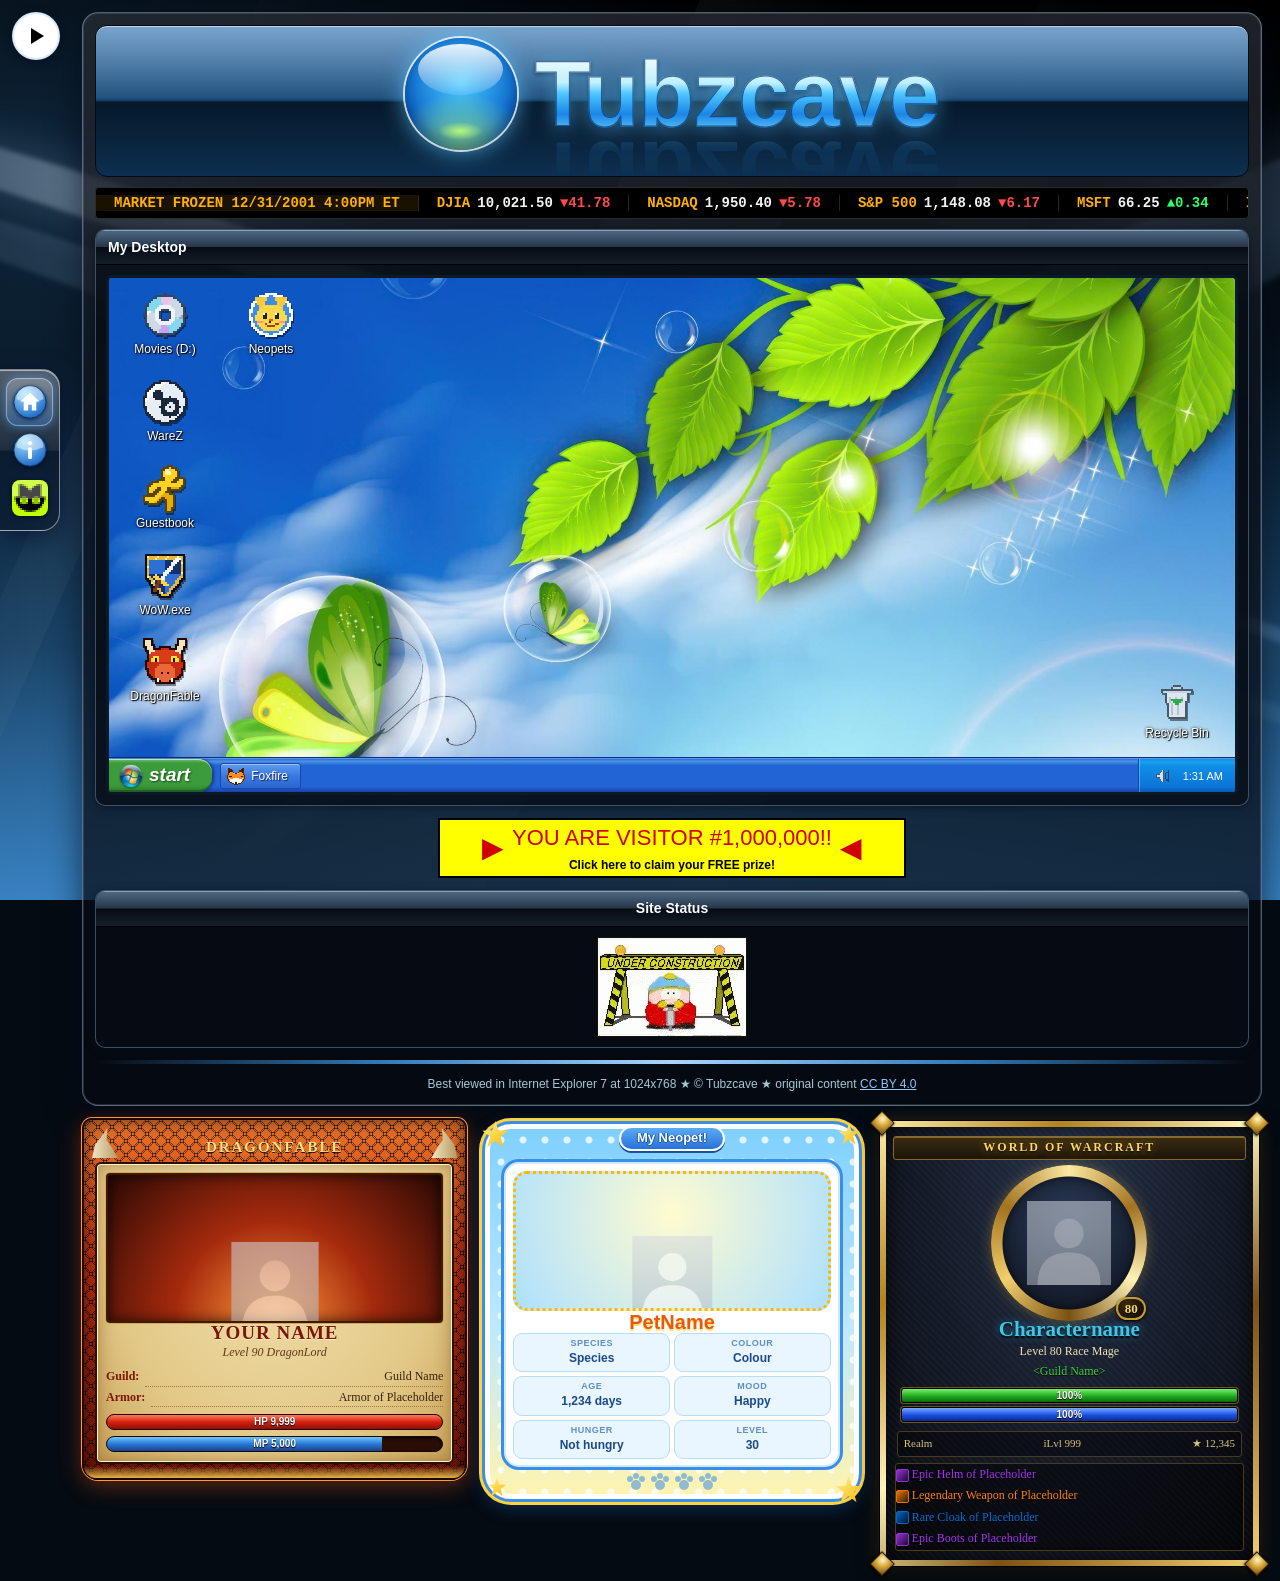
==== commit 78ce8232: "Add CC BY 4.0 license, XP-style Start menu Co-Authored-By: Claude Sonnet 5.5 <noreply@anthropic.com>" ====
--- a/index.html
+++ b/index.html
@@ -134,6 +134,7 @@
 
         <!-- Start menu (opens from the Start button) -->
         <div class="sm" id="startMenu" role="menu" aria-label="Start menu" hidden>
+          <div class="sm-head"><div class="sm-avatar"><svg viewBox="0 0 18 18" aria-hidden="true"><use href="#px-cat"/></svg></div><div class="sm-name">Anya</div></div>
           <div class="sm-left">
             <div class="sm-progs">
               <button type="button" class="sm-item" role="menuitem" data-open="movieModal"><svg viewBox="0 0 24 24" aria-hidden="true"><use href="#px-cd"/></svg><span>Movies (D:)</span></button>
@@ -151,10 +152,7 @@
             <div class="sm-search" aria-hidden="true"><span>Search programs and files</span><i></i></div>
           </div>
           <div class="sm-right">
-            <div class="sm-user">
-              <div class="sm-avatar"><svg viewBox="0 0 18 18" aria-hidden="true"><use href="#px-cat"/></svg></div>
-              <div class="sm-name">Anya</div>
-            </div>
+            
             <a class="sm-link" role="menuitem" href="index.html"><svg viewBox="0 0 16 16" aria-hidden="true"><use href="#px-folder"/></svg>Home</a>
             <a class="sm-link" role="menuitem" href="about.html"><svg viewBox="0 0 16 16" aria-hidden="true"><use href="#px-help"/></svg>About</a>
             <a class="sm-link" role="menuitem" href="mimi.html"><svg viewBox="0 0 18 18" aria-hidden="true"><use href="#px-cat"/></svg>Mimi</a>
@@ -164,10 +162,10 @@
             <button type="button" class="sm-link" role="menuitem"><svg viewBox="0 0 16 16" aria-hidden="true"><use href="#px-music"/></svg>Music</button>
             <button type="button" class="sm-link" role="menuitem"><svg viewBox="0 0 16 16" aria-hidden="true"><use href="#px-pc"/></svg>Computer</button>
             <button type="button" class="sm-link" role="menuitem"><svg viewBox="0 0 16 16" aria-hidden="true"><use href="#px-gear"/></svg>Control Panel</button>
-            <div class="sm-shutrow">
-              <button type="button" class="sm-shut" role="menuitem"><svg viewBox="0 0 16 16" aria-hidden="true"><use href="#px-power"/></svg>Shut down</button>
-              <button type="button" class="sm-shut-arrow" aria-label="Shut down options"></button>
-            </div>
+          </div>
+          <div class="sm-foot">
+            <button type="button" class="sm-shut" role="menuitem"><svg viewBox="0 0 16 16" aria-hidden="true"><use href="#px-key"/></svg>Log Off</button>
+            <button type="button" class="sm-shut" role="menuitem"><svg viewBox="0 0 16 16" aria-hidden="true"><use href="#px-power"/></svg>Turn Off Computer</button>
           </div>
         </div>
 
@@ -204,7 +202,7 @@
   <hr class="rainbow">
 
   <footer>
-    Best viewed in Internet Explorer 7 at 1024x768 &#9733; &copy; Tubzcave
+    Best viewed in Internet Explorer 7 at 1024x768 &#9733; &copy; Tubzcave &#9733; original content <a href="https://creativecommons.org/licenses/by/4.0/" target="_blank" rel="noopener noreferrer license">CC BY 4.0</a>
   </footer>
 </div>
 
--- a/style.css
+++ b/style.css
@@ -848,6 +848,35 @@
 .lr-img { display: block; width: 100%; height: auto; image-rendering: pixelated; image-rendering: crisp-edges; user-select: none; -webkit-user-drag: none; }
 .lr-body .fb-missing { font-size: 11px; }
 
+/* ============ START MENU: Windows XP (Luna) layout, drawn in CSS ============ */
+.sm {
+  grid-template-columns: minmax(0, 1fr) minmax(0, 1fr); grid-template-areas: "head head" "left right" "foot foot"; gap: 0;
+  width: min(400px, calc(100% - 6px)); padding: 0; overflow: auto;
+  font: 12px Tahoma, "Segoe UI", Verdana, sans-serif; border: 1px solid #0a3fb8; border-radius: 8px 8px 0 0;
+  background: #2b62d0; box-shadow: 3px 3px 8px rgba(0,0,0,.6);
+}
+.sm-head { grid-area: head; display: flex; align-items: center; gap: 8px; padding: 6px 8px; border-radius: 7px 7px 0 0;
+  background: linear-gradient(180deg, #4b8df5 0%, #1f5fd8 45%, #1a52c4 100%); border-bottom: 3px solid #f0a23a; }
+.sm-head .sm-avatar { width: 42px; height: 42px; padding: 2px; border: 2px solid #fff; border-radius: 4px; background: #d9e8fb; box-shadow: 0 1px 3px rgba(0,0,0,.5); }
+.sm-head .sm-name { font: bold 15px Trebuchet MS, Tahoma, sans-serif; color: #fff; text-shadow: 1px 1px 2px #0a2060; }
+.sm-left { grid-area: left; padding: 4px 3px; background: #fff; border: 0; border-radius: 0; border-right: 1px solid #95bdee; color: #00136b; }
+.sm-right { grid-area: right; padding: 4px 3px; background: #d3e5fa; color: #1a2f6b; }
+.sm-item { color: #00136b; border-radius: 0; border: 0; padding: 4px 6px; }
+.sm-item:hover, .sm-item:focus-visible, .sm-item:active { background: #316ac5; color: #fff; border: 0; box-shadow: none; }
+.sm-sep { background: linear-gradient(90deg, transparent, #c3d6ef 20%, #c3d6ef 80%, transparent); margin: 4px 4px; }
+.sm-all { justify-content: center; font-weight: bold; }
+.sm-all::before { display: none; }
+.sm-search { display: none; }
+.sm-link { color: #1a2f6b; text-shadow: none; font-weight: bold; border-radius: 0; border: 0; padding: 4px 6px; }
+.sm-link:visited { color: #1a2f6b; }
+.sm-link:hover, .sm-link:focus-visible, .sm-link:active { background: #316ac5; color: #fff; border: 0; box-shadow: none; }
+.sm-sep-r { background: linear-gradient(90deg, transparent, #9fb6dd 20%, #9fb6dd 80%, transparent); }
+.sm-foot { grid-area: foot; display: flex; justify-content: flex-end; gap: 4px; padding: 5px 8px; background: linear-gradient(180deg, #2f6ee0, #1f58c8); border-top: 1px solid #0a3fb8; }
+.sm-foot .sm-shut { flex: none; margin: 0; padding: 3px 7px; color: #fff; font: 11px Tahoma, sans-serif; text-shadow: 1px 1px 1px #0a2060; background: none; border: 1px solid transparent; border-radius: 3px; }
+.sm-foot .sm-shut:hover { background: rgba(255,255,255,.22); border-color: rgba(255,255,255,.4); filter: none; }
+.sm-foot .sm-shut:active { background: rgba(0,0,0,.25); box-shadow: none; }
+html.m .sm { grid-template-columns: minmax(0, 1fr); grid-template-areas: "head" "left" "foot"; }
+
 /* =====================================================================
    PHONE LAYOUT  (html.m is set by a tiny script in <head>: narrow screens
    <=700px wide, or touch-only devices up to 960px such as a phone on its side)
